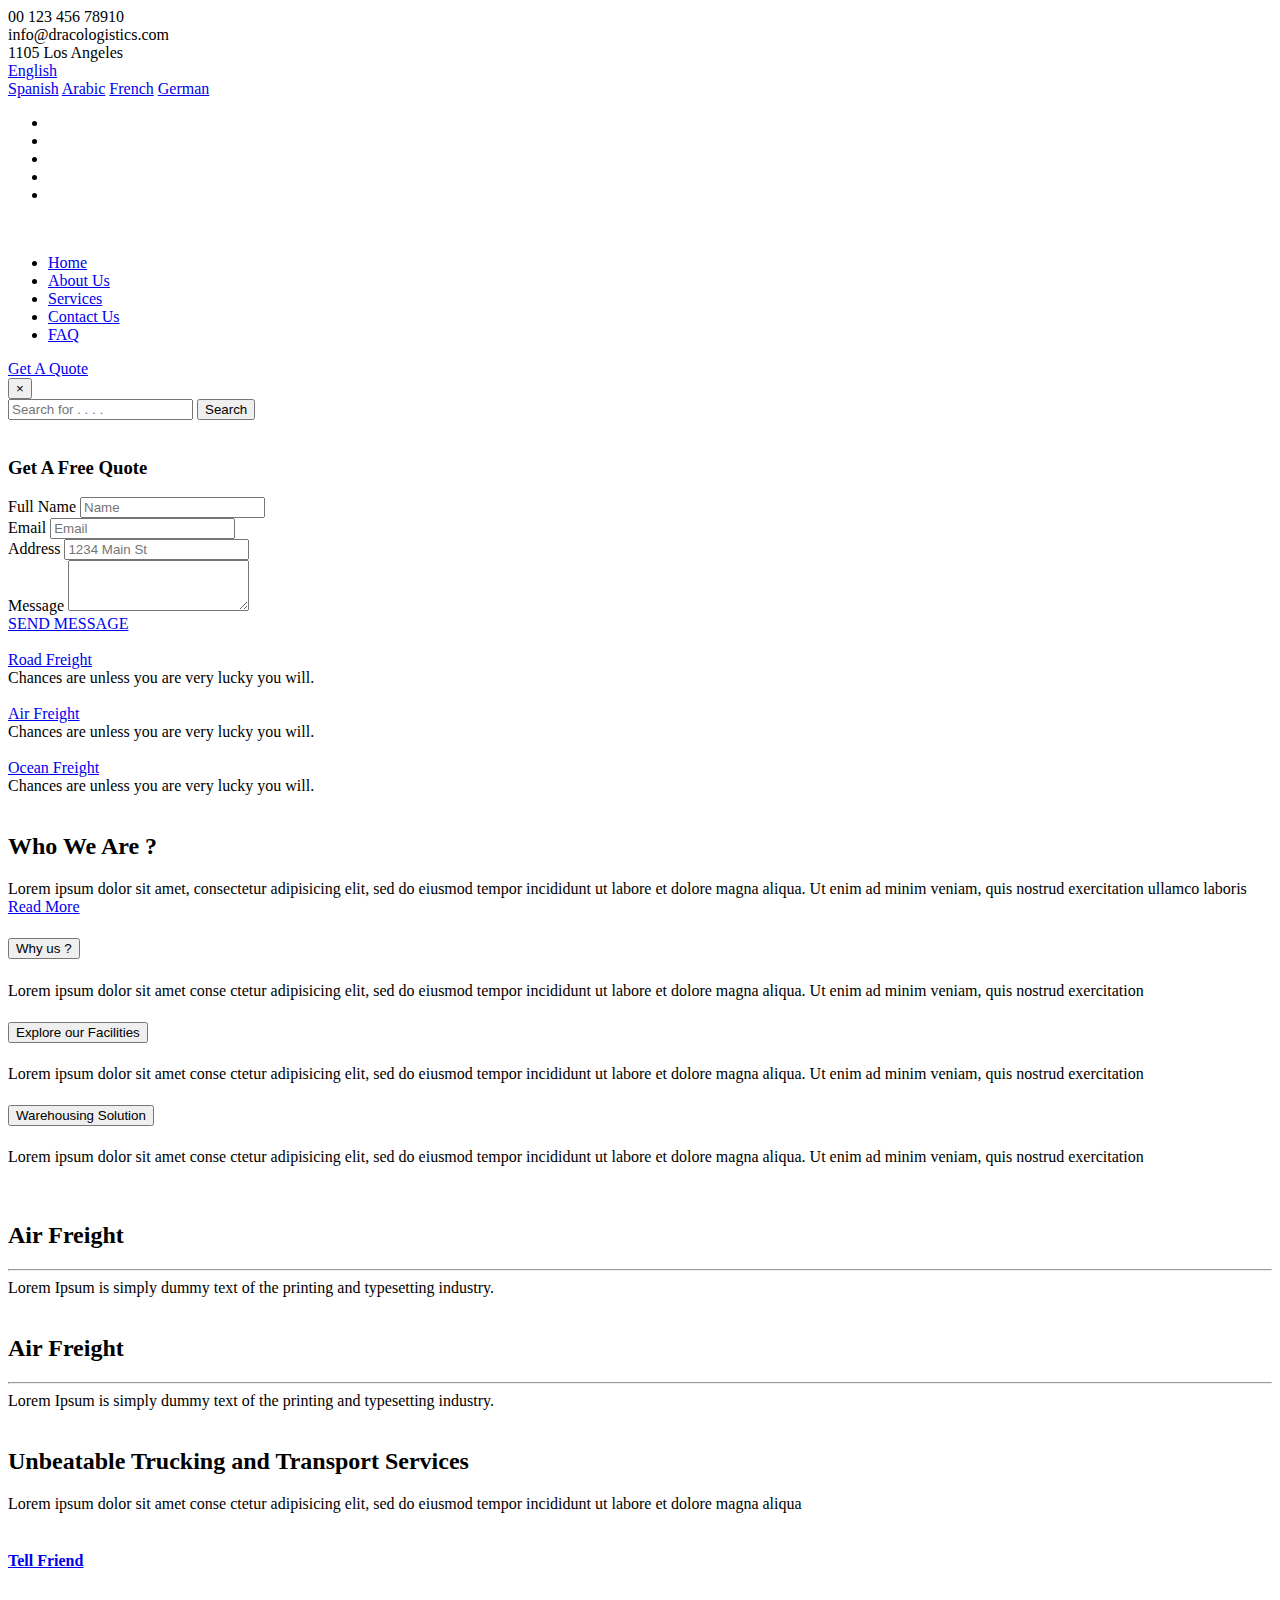
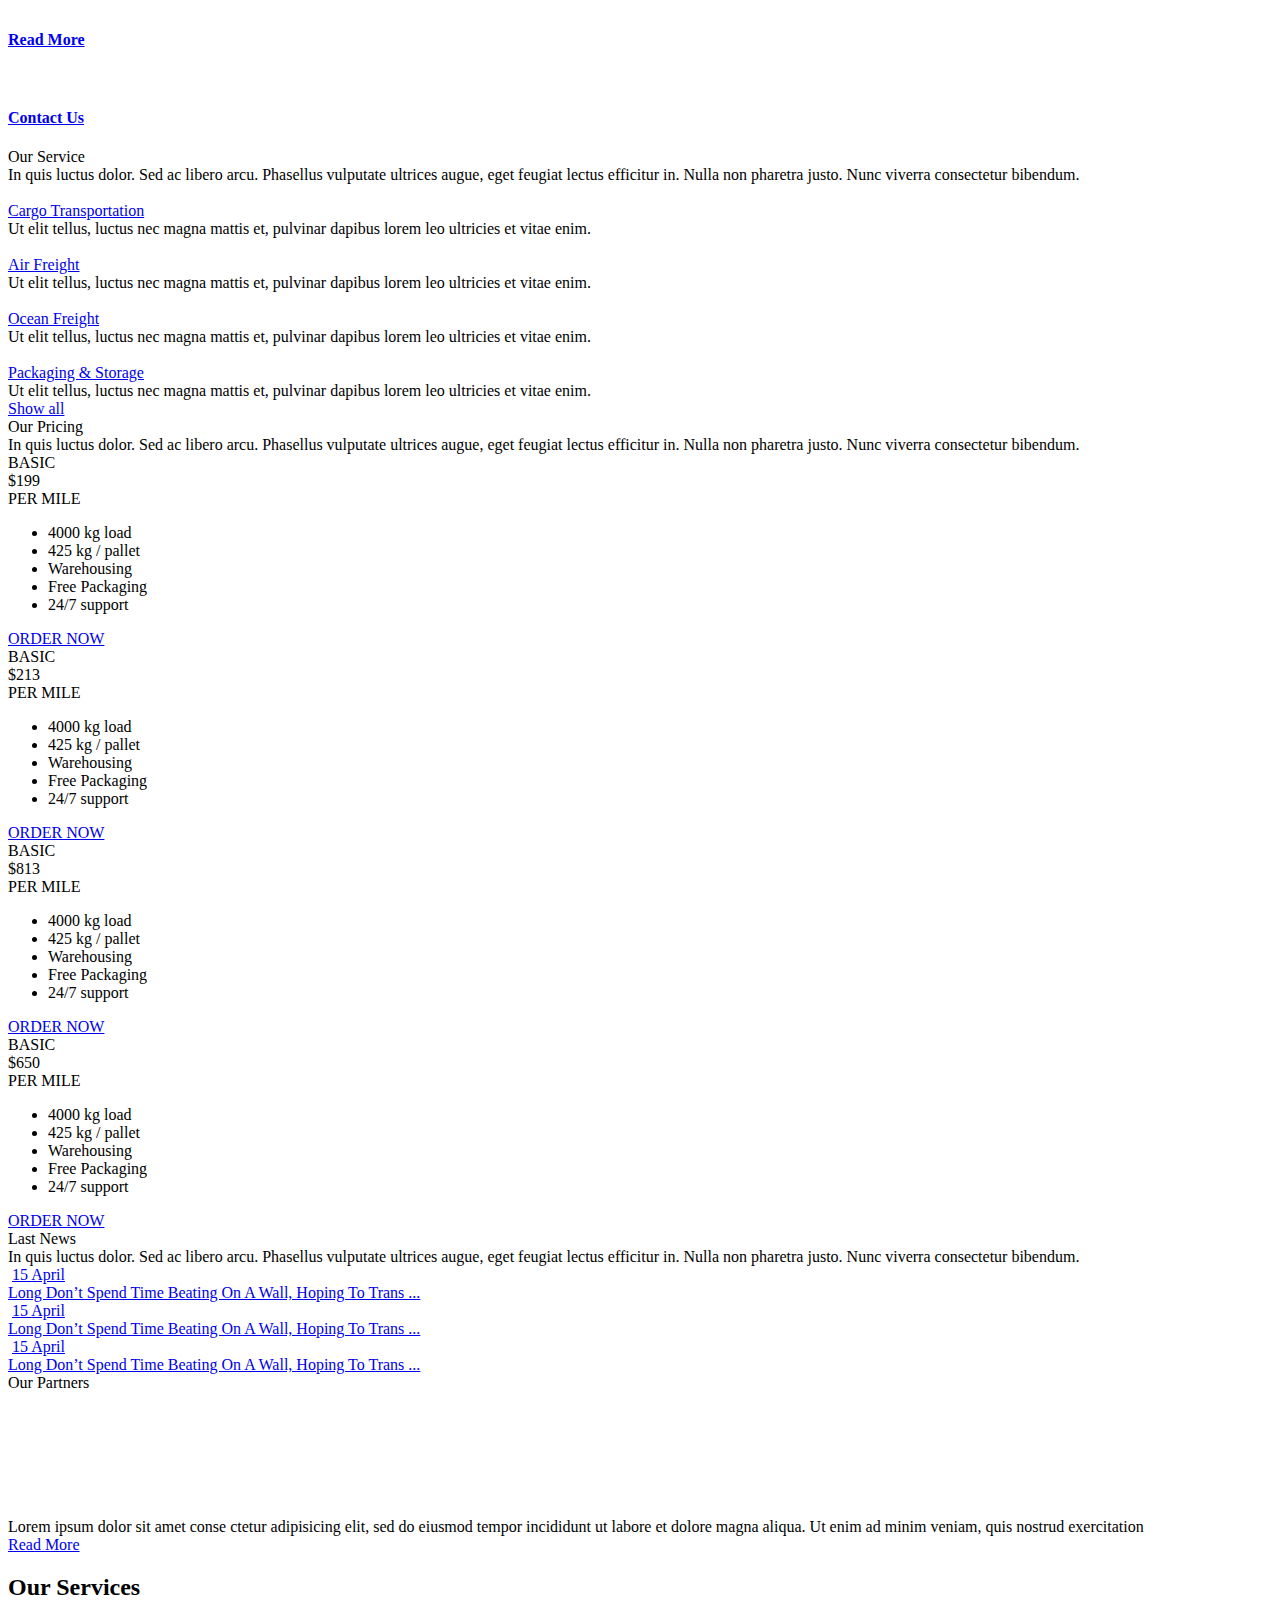
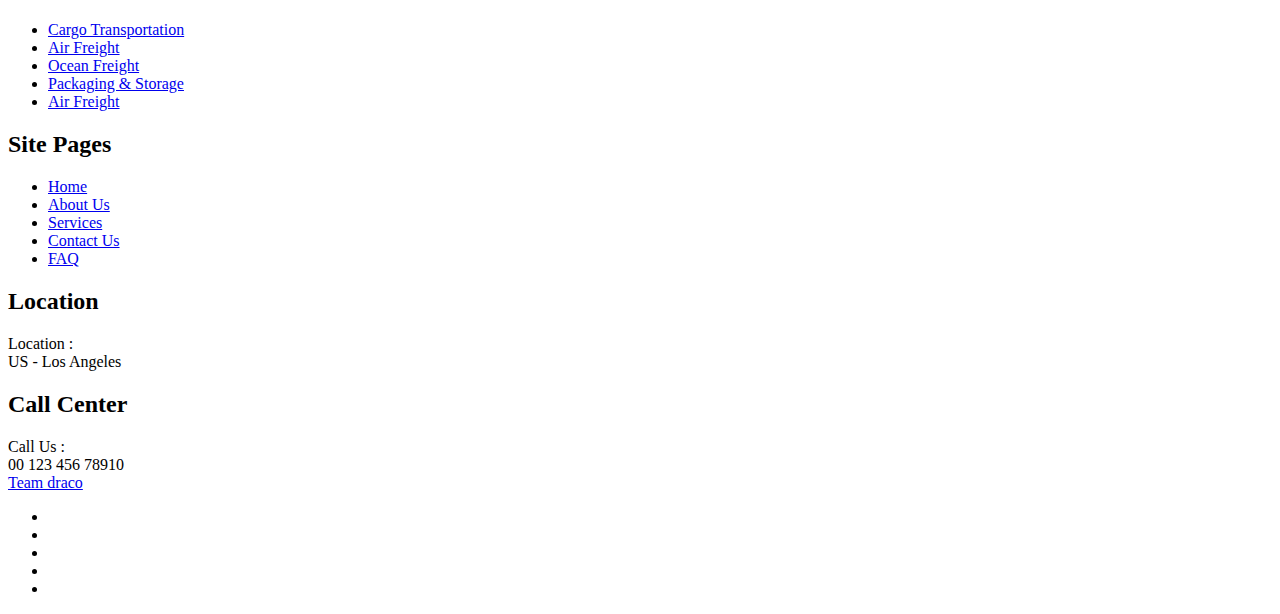
==== index.html @ bce134ae "Update index.html" ====
<!DOCTYPE html>
<html lang="en-US">


<head>
    <title>DRACO Logistics- Transportation and Logistics</title>
    <meta name="author" content="DRACO-Theme">
    <meta name="robots" content="index follow">
    <meta name="googlebot" content="index follow">
    <meta http-equiv="content-type" content="text/html; charset=utf-8">
    <meta name="keywords" content="cargo, clean, contractor, corporate, freight, industry, localization, logistics, modern, shipment, transport, transportation, truck, trucking">
    <meta name="description" content="Transportation and Logistics Responsive HTML5 Template">
    <meta name="viewport" content="width=device-width, initial-scale=1.0">
    <!-- google fonts -->
    <link href="https://fonts.googleapis.com/css?family=Open+Sans:400,600,800%7CPoppins:300i,300,400,500,600,700,400i,500%7CDancing+Script:700%7CDancing+Script:700%7CGreat+Vibes:400%7CPoppins:400%7CDosis:800%7CRaleway:400,700,800&amp;subset=latin-ext" rel="stylesheet">
    <!-- animate -->
    <link rel="stylesheet" href="assets/css/animate.css" />
    <!-- owl Carousel assets -->
    <link href="assets/css/owl.carousel.css" rel="stylesheet">
    <link href="assets/css/owl.theme.css" rel="stylesheet">
    <!-- bootstrap -->
    <link rel="stylesheet" href="assets/css/bootstrap.min.css">
    <!-- hover anmation -->
    <link rel="stylesheet" href="assets/css/hover-min.css">
    <!-- flag icon -->
    <link rel="stylesheet" href="assets/css/flag-icon.min.css">
    <!-- main style -->
    <link rel="stylesheet" href="assets/css/style.css">
    <!-- elegant icon -->
    <link rel="stylesheet" href="assets/css/elegant_icon.css">
    <!-- fontawesome  -->
    <link rel="stylesheet" href="assets/fonts/font-awesome/css/font-awesome.min.css">
    <!-- REVOLUTION STYLE SHEETS -->
    <link rel="stylesheet" type="text/css" href="assets/rslider/fonts/pe-icon-7-stroke/css/pe-icon-7-stroke.css">
    <link rel="stylesheet" type="text/css" href="assets/rslider/fonts/font-awesome/css/font-awesome.css">
    <link rel="stylesheet" type="text/css" href="assets/rslider/css/settings.css">
</head>

<body>
    <header>
        <div id="fixed-header-dark" class="header-output fixed-header">
            <div class="header-output">
                <div class="container header-in">

                    <!-- Up Head -->
                    <div class="up-head d-none d-lg-block">
                        <div class="row">
                            <div class="col-xl-8 col-lg-12">
                                <div class="row">
                                    <div class="col-md-4"><i class="fa fa-phone margin-right-10px"></i> 00 123 456 78910</div>
                                    <div class="col-md-4"><i class="fa fa-envelope-o margin-right-10px"></i> info@dracologistics.com</div>
                                    <div class="col-md-4"><i class="fa fa-map-marker margin-right-10px"></i> 1105 Los Angeles</div>
                                </div>
                            </div>
                            <div class="col-xl-4 d-none d-xl-block">
                                <div class="row">
                                    <div class="col-lg-6">
                                        <!-- lang dropdown -->
                                        <div class="dropdown show">
                                            <a class="dropdown-toggle text-white text-uppercase" href="#" role="button" id="dropdownMenuLink" data-toggle="dropdown" aria-haspopup="true" aria-expanded="false">
                                <span class="flag-icon flag-icon-us margin-right-8px"></span> English
                              </a>

                                            <div class="dropdown-menu text-small text-uppercase" aria-labelledby="dropdownMenuLink">
                                                <a class="dropdown-item" href="#"><span class="flag-icon flag-icon-es margin-right-8px"></span> Spanish</a>
                                                <a class="dropdown-item" href="#"><span class="flag-icon flag-icon-mr margin-right-8px"></span> Arabic</a>
                                                <a class="dropdown-item" href="#"><span class="flag-icon flag-icon-fr margin-right-8px"></span> French</a>
                                                <a class="dropdown-item" href="#"><span class="flag-icon flag-icon-de margin-right-8px"></span> German</a>
                                            </div>
                                        </div>
                                        <!-- // lang dropdown -->

                                    </div>

                                    <div class="col-lg-6">
                                        <!--  Social -->
                                        <ul class="social-media list-inline text-right margin-0px text-white">
                                            <li class="list-inline-item"><a class="facebook" href="#"><i class="fa fa-facebook" aria-hidden="true"></i></a></li>
                                            <li class="list-inline-item"><a class="youtube" href="#"><i class="fa fa-youtube-play" aria-hidden="true"></i></a></li>
                                            <li class="list-inline-item"><a class="linkedin" href="#"><i class="fa fa-linkedin" aria-hidden="true"></i></a></li>
                                            <li class="list-inline-item"><a class="google" href="#"><i class="fa fa-google-plus" aria-hidden="true"></i></a></li>
                                            <li class="list-inline-item"><a class="twitter" href="#"><i class="fa fa-twitter" aria-hidden="true"></i></a></li>
                                            
                                        </ul>
                                        <!-- // Social -->
                                    </div>
                                </div>
                            </div>
                        </div>
                    </div>
                    <!-- // Up Head -->

                    <div class="position-relative">
                        <div class="row">
                            <div class="col-lg-3 col-md-12">
                                <a id="logo" href="index.html" class="d-inline-block margin-tb-15px"><img src="assets/img/logo.png" alt=""></a>
                                <a class="mobile-toggle padding-15px background-second-color border-radius-3" href="#"><i class="fa fa-bars"></i></a>
                            </div>
                            <div class="col-lg-7 col-md-12 position-inherit">
                                <ul id="menu-main" class="nav-menu float-xl-left text-lg-center link-padding-tb-25px white-link dropdown-dark ">
                                    <li><a href="index.html">Home</a>
                                        
                                    </li>
                                    <li ><a href="page-about-us.html">About Us</a>
                                        
                                    </li>
                                    <li><a href="service-single.html">Services</a>
                                        
                                    </li>
                                    <li ><a href="page-contact-us.html">Contact Us</a>
                                        
                                    </li>
                                    <li><a href="page-faqs.html">FAQ</a>
                        
                                    </li>

                                </ul>



                                
                                <div class="d-none d-xl-block search-link pull-right model-link margin-top-15px">
                                    <a id="search-header" class="model-link margin-right-0px text-white opacity-hover-8" href="#search">
                                    <i class="fa fa-search"></i>
                                </a>
                                </div>

                            </div>
                            <div class="col-lg-2 col-md-12  d-none d-lg-block">
                                <a data-toggle="modal" data-target=".bd-example-modal-lg" href="#" class="btn btn-sm border-radius-30 margin-tb-20px text-white  background-main-color  box-shadow float-right padding-lr-20px margin-left-30px d-block">
                          <i class="fa fa-envelope-o margin-right-10px"></i>  Get A Quote
                        </a>
                            </div>
                        </div>
                    </div>
                </div>
            </div>
        </div>
    </header>
    <!-- // Header  -->



    <!-- Search  -->
    <div id="search">
        <button type="button" class="close">×</button>
        <form class="clearfix d-block">
            <input type="search" value="" placeholder="Search for . . . ." />
            <button type="submit" class="btn btn-primary">Search</button>
        </form>
    </div>
    <!-- // Search  -->


    <!-- Get A Quote  -->
    <div class="modal contact-modal fade bd-example-modal-lg" tabindex="-1" role="dialog" aria-hidden="true">
        <div class="modal-dialog modal-lg">
            <div class="modal-content margin-top-150px background-second-color">
                <div class="row no-gutters">
                    <div class="col-lg-5">
                        <img src="assets/img/contact-img.jpg" alt="">
                    </div>
                    <div class="col-lg-7">
                        <div class="padding-30px">
                            <h3 class="padding-bottom-15px">Get A Free Quote</h3>
                            <form>
                                <div class="form-row">
                                    <div class="form-group col-md-6">
                                        <label>Full Name</label>
                                        <input type="text" class="form-control" id="inputName4" placeholder="Name">
                                    </div>
                                    <div class="form-group col-md-6">
                                        <label>Email</label>
                                        <input type="email" class="form-control" id="inputEmail4" placeholder="Email">
                                    </div>
                                </div>
                                <div class="form-group">
                                    <label>Address</label>
                                    <input type="text" class="form-control" id="inputAddress" placeholder="1234 Main St">
                                </div>
                                <div class="form-group">
                                    <label>Message</label>
                                    <textarea class="form-control" id="exampleFormControlTextarea1" rows="3"></textarea>
                                </div>
                                <a href="#" class="btn-sm btn-lg btn-block background-dark text-white text-center  text-uppercase rounded-0 padding-15px">SEND MESSAGE</a>
                            </form>
                        </div>
                    </div>
                </div>
            </div>
        </div>
    </div>
    <!-- // Get A Quote  -->

    <div id="rev_slider_3_1_wrapper" class="rev_slider_wrapper fullwidthbanner-container" data-alias="nile-logistics-1" data-source="gallery" style="margin:0px auto;background:transparent;padding:0px;margin-top:0px;margin-bottom:0px;">
        <!-- START REVOLUTION SLIDER 5.4.8 fullwidth mode -->
        <div id="rev_slider_3_1" class="rev_slider fullwidthabanner" style="display:none;" data-version="5.4.8">
            <ul>
                <!-- SLIDE  -->
                <li data-index="rs-3" data-transition="fade" data-slotamount="default" data-hideafterloop="0" data-hideslideonmobile="off" data-easein="default" data-easeout="default" data-masterspeed="300" data-rotate="0" data-saveperformance="off" data-title="Slide" data-param1="" data-param2="" data-param3="" data-param4="" data-param5="" data-param6="" data-param7="" data-param8="" data-param9="" data-param10="" data-description="">
                    <!-- MAIN IMAGE -->
                    <img src="assets/rslider/assets/5ec5e-slider-1.jpg" alt="" data-bgposition="center center" data-bgfit="cover" data-bgrepeat="no-repeat" class="rev-slidebg" data-no-retina>
                    <!-- LAYERS -->

                    <!-- LAYER NR. 1 -->
                    <div class="tp-caption   tp-resizeme" id="slide-3-layer-1" data-x="['left','left','left','center']" data-hoffset="['0','41','45','0']" data-y="['middle','middle','middle','middle']" data-voffset="['-111','-143','-186','-36']" data-width="461" data-height="173" data-whitespace="nowrap" data-type="text" data-responsive_offset="on" data-frames='[{"delay":10,"speed":1140,"frame":"0","from":"y:50px;opacity:0;","to":"o:1;","ease":"Power3.easeInOut"},{"delay":"wait","speed":300,"frame":"999","to":"opacity:0;","ease":"Power3.easeInOut"}]' data-textAlign="['inherit','inherit','inherit','center']" data-paddingtop="[0,0,0,0]" data-paddingright="[0,0,0,0]" data-paddingbottom="[0,0,0,0]" data-paddingleft="[0,0,0,0]" style="z-index: 5; min-width: 461px; max-width: 461px; max-width: 173px; max-width: 173px; white-space: nowrap; font-size: 50px; line-height: 59px; font-weight: 400; color: #ffffff; letter-spacing: -4px;font-family:Poppins;">Making<br> Transportation
                        <br> Fast & Savw </div>

                    <!-- LAYER NR. 2 -->
                    <div class="tp-caption rev-btn " id="slide-3-layer-2" data-x="['left','left','left','center']" data-hoffset="['0','41','45','0']" data-y="['top','top','top','top']" data-voffset="['453','372','435','471']" data-width="none" data-height="none" data-whitespace="nowrap" data-type="button" data-responsive_offset="on" data-responsive="off" data-frames='[{"delay":640,"speed":1120,"frame":"0","from":"y:50px;opacity:0;","to":"o:1;","ease":"Power3.easeInOut"},{"delay":"wait","speed":300,"frame":"999","to":"opacity:0;","ease":"Power3.easeInOut"},{"frame":"hover","speed":"0","ease":"Linear.easeNone","to":"o:1;rX:0;rY:0;rZ:0;z:0;","style":"c:rgb(255,255,255);bg:transparent;bc:rgb(255,255,255);"}]' data-textAlign="['inherit','inherit','inherit','inherit']" data-paddingtop="[12,12,12,12]" data-paddingright="[35,35,35,35]" data-paddingbottom="[12,12,12,12]" data-paddingleft="[35,35,35,35]" style="z-index: 6; white-space: nowrap; font-size: 14px; line-height: 17px; font-weight: 500; color: rgba(255,255,255,1); letter-spacing: 0px;font-family:Poppins;background-color:rgb(246, 185, 59);border-color:rgb(246, 185, 59);border-style:solid;border-width:2px 2px 2px 2px;border-radius:30px 30px 30px 30px;outline:none;box-shadow:none;box-sizing:border-box;-moz-box-sizing:border-box;-webkit-box-sizing:border-box;cursor:pointer;">Contact Us </div>
                </li>
                <!-- SLIDE  -->
                <li data-index="rs-4" data-transition="fade" data-slotamount="default" data-hideafterloop="0" data-hideslideonmobile="off" data-easein="default" data-easeout="default" data-masterspeed="300" data-rotate="0" data-saveperformance="off" data-title="Slide" data-param1="" data-param2="" data-param3="" data-param4="" data-param5="" data-param6="" data-param7="" data-param8="" data-param9="" data-param10="" data-description="">
                    <!-- MAIN IMAGE -->
                    <img src="assets/rslider/assets/c92f5-slider-2.jpg" alt="" data-bgposition="center center" data-bgfit="cover" data-bgrepeat="no-repeat" class="rev-slidebg" data-no-retina>
                    <!-- LAYERS -->

                    <!-- LAYER NR. 3 -->
                    <div class="tp-caption   tp-resizeme" id="slide-4-layer-1" data-x="['left','left','left','center']" data-hoffset="['0','41','45','0']" data-y="['middle','middle','middle','middle']" data-voffset="['-111','-143','-186','-36']" data-width="461" data-height="173" data-whitespace="nowrap" data-type="text" data-responsive_offset="on" data-frames='[{"delay":10,"speed":1140,"frame":"0","from":"y:50px;opacity:0;","to":"o:1;","ease":"Power3.easeInOut"},{"delay":"wait","speed":300,"frame":"999","to":"opacity:0;","ease":"Power3.easeInOut"}]' data-textAlign="['inherit','inherit','inherit','center']" data-paddingtop="[0,0,0,0]" data-paddingright="[0,0,0,0]" data-paddingbottom="[0,0,0,0]" data-paddingleft="[0,0,0,0]" style="z-index: 5; min-width: 461px; max-width: 461px; max-width: 173px; max-width: 173px; white-space: nowrap; font-size: 50px; line-height: 59px; font-weight: 400; color: #ffffff; letter-spacing: -4px;font-family:Poppins;">Making<br> Transportation
                        <br> Fast & Savw </div>

                    <!-- LAYER NR. 4 -->
                    <div class="tp-caption rev-btn " id="slide-4-layer-2" data-x="['left','left','left','center']" data-hoffset="['0','41','45','0']" data-y="['top','top','top','top']" data-voffset="['453','372','435','471']" data-width="none" data-height="none" data-whitespace="nowrap" data-type="button" data-responsive_offset="on" data-responsive="off" data-frames='[{"delay":640,"speed":1120,"frame":"0","from":"y:50px;opacity:0;","to":"o:1;","ease":"Power3.easeInOut"},{"delay":"wait","speed":300,"frame":"999","to":"opacity:0;","ease":"Power3.easeInOut"},{"frame":"hover","speed":"0","ease":"Linear.easeNone","to":"o:1;rX:0;rY:0;rZ:0;z:0;","style":"c:rgb(255,255,255);bg:transparent;bc:rgb(255,255,255);"}]' data-textAlign="['inherit','inherit','inherit','inherit']" data-paddingtop="[12,12,12,12]" data-paddingright="[35,35,35,35]" data-paddingbottom="[12,12,12,12]" data-paddingleft="[35,35,35,35]" style="z-index: 6; white-space: nowrap; font-size: 14px; line-height: 17px; font-weight: 500; color: rgba(255,255,255,1); letter-spacing: 0px;font-family:Poppins;background-color:rgb(246, 185, 59);border-color:rgb(246, 185, 59);border-style:solid;border-width:2px 2px 2px 2px;border-radius:30px 30px 30px 30px;outline:none;box-shadow:none;box-sizing:border-box;-moz-box-sizing:border-box;-webkit-box-sizing:border-box;cursor:pointer;">Contact Us </div>
                </li>
            </ul>
            <div class="tp-bannertimer tp-bottom" style="visibility: hidden !important;"></div>
        </div>
    </div>
    <!-- END REVOLUTION SLIDER -->

    <div class="service-section-1 container">
        <div class="row">
            <div class="col-md-4">
                <div class="service layout-1">
                    <div class="clearfix">
                        <div class="icon"><img src="assets/icons/service-light-1.png" alt=""></div>
                        <a href="#" class="title">Road Freight</a>
                    </div>
                    <div class="dis clearfix">
                        Chances are unless you are very lucky you will.
                    </div>
                </div>
            </div>
            <div class="col-md-4">
                <div class="service layout-1">
                    <div class="clearfix">
                        <div class="icon"><img src="assets/icons/service-light-2.png" alt=""></div>
                        <a href="#" class="title">Air Freight</a>
                    </div>
                    <div class="dis clearfix">
                        Chances are unless you are very lucky you will.
                    </div>
                </div>
            </div>
            <div class="col-md-4">
                <div class="service layout-1">
                    <div class="clearfix">
                        <div class="icon"><img src="assets/icons/service-light-3.png" alt=""></div>
                        <a href="#" class="title">Ocean Freight</a>
                    </div>
                    <div class="dis clearfix">
                        Chances are unless you are very lucky you will.
                    </div>
                </div>
            </div>
        </div>
    </div>


    <!--============= About Us =============-->
    <div class="nile-about-section">
        <div class="container">
            <div class="row">
                <div class="col-lg-6">

                    <div class="section-title-right text-main-color clearfix">
                        <div class="icon"><img src="assets/icons/title-icon-1.png" alt=""></div>
                        <h2 class="title-text">Who We Are ?</h2>
                    </div>
                    <div class="about-text margin-tb-25px">Lorem ipsum dolor sit amet, consectetur adipisicing elit, sed do eiusmod tempor incididunt ut labore et dolore magna aliqua. Ut enim ad minim veniam, quis nostrud exercitation ullamco laboris</div>
                    <a href="#" class="nile-bottom sm">Read More</a>


                    <div id="accordion" class="nile-accordion margin-top-80px sm-mb-45px">
                        <div class="card">
                            <div class="card-header" id="headingOne">
                                <h5 class="mb-0">
                                    <button class="btn btn-block btn-link active" data-toggle="collapse" data-target="#collapseOne" aria-expanded="true" aria-controls="collapseOne"><i class="fa fa-info-circle"></i> Why us ?</button>
                                </h5>
                            </div>

                            <div id="collapseOne" class="collapse show" aria-labelledby="headingOne" data-parent="#accordion">
                                <div class="card-body">
                                    Lorem ipsum dolor sit amet conse ctetur adipisicing elit, sed do eiusmod tempor incididunt ut labore et dolore magna aliqua. Ut enim ad minim veniam, quis nostrud exercitation </div>
                            </div>
                        </div>
                        <div class="card">
                            <div class="card-header" id="headingTwo">
                                <h5 class="mb-0">
                                    <button class="btn btn-block btn-link collapsed" data-toggle="collapse" data-target="#collapseTwo" aria-expanded="false" aria-controls="collapseTwo"><i class="fa fa-truck"></i> Explore our Facilities</button>
                                </h5>
                            </div>
                            <div id="collapseTwo" class="collapse" aria-labelledby="headingTwo" data-parent="#accordion">
                                <div class="card-body">
                                    Lorem ipsum dolor sit amet conse ctetur adipisicing elit, sed do eiusmod tempor incididunt ut labore et dolore magna aliqua. Ut enim ad minim veniam, quis nostrud exercitation </div>
                            </div>
                        </div>
                        <div class="card">
                            <div class="card-header" id="headingThree">
                                <h5 class="mb-0">
                                    <button class="btn btn-block btn-link collapsed" data-toggle="collapse" data-target="#collapseThree" aria-expanded="false" aria-controls="collapseThree"><i class="fa fa-plane"></i> Warehousing Solution</button>
                                </h5>
                            </div>
                            <div id="collapseThree" class="collapse" aria-labelledby="headingThree" data-parent="#accordion">
                                <div class="card-body">
                                    Lorem ipsum dolor sit amet conse ctetur adipisicing elit, sed do eiusmod tempor incididunt ut labore et dolore magna aliqua. Ut enim ad minim veniam, quis nostrud exercitation </div>
                            </div>
                        </div>
                    </div>



                </div>
                <div class="col-lg-6">

                    <div class="row">
                        <div class="col-sm-6">
                            <a href="#"><img src="assets/img/cart-2.jpg" alt=""></a>
                        </div>
                        <div class="col-sm-6">
                            <div class="cart-service background-main-color">
                                <div class="icon"><img src="assets/icons/service-light-2.png" alt=""></div>
                                <h2>Air Freight</h2>
                                <hr>
                                <div class="text">Lorem Ipsum is simply dummy text of the printing and typesetting industry. </div>
                            </div>
                        </div>
                        <div class="col-sm-6">
                            <div class="cart-service background-main-color">
                                <div class="icon"><img src="assets/icons/service-light-3.png" alt=""></div>
                                <h2>Air Freight</h2>
                                <hr>
                                <div class="text">Lorem Ipsum is simply dummy text of the printing and typesetting industry. </div>
                            </div>
                        </div>
                        <div class="col-sm-6">
                            <a href="#"><img src="assets/img/cart-1.jpg" alt=""></a>
                        </div>
                    </div>

                </div>
            </div>
        </div>
    </div>
    <!--============= //About Us =============-->



    <div class="call-action ba-1">
        <div class="container">
            <div class="row">
                <div class="col-lg-7 padding-tb-15px">
                    <h2>Unbeatable Trucking and Transport Services</h2>
                    <div class="text">Lorem ipsum dolor sit amet conse ctetur adipisicing elit, sed do eiusmod tempor incididunt ut labore et dolore magna aliqua</div>
                </div>
                <div class="col-lg-5">
                    <div class="row">
                        <div class="col-lg-4 col-md-4 sm-mb-45px">
                            <a href="#" class="action-bottom layout-1">
								<img src="assets/icons/small-icon-1.png" alt=""> 
								<h4>Tell Friend</h4>
							</a>
                        </div>
                        <div class="col-lg-4 col-md-4 sm-mb-45px">
                            <a href="#" class="action-bottom layout-1">
								<img src="assets/icons/small-icon-2.png" alt=""> 
								<h4>Read More</h4>
							</a>
                        </div>
                        <div class="col-lg-4 col-md-4">
                            <a href="#" class="action-bottom layout-1">
								<img src="assets/icons/small-icon-3.png" alt=""> 
								<h4>Contact Us</h4>
							</a>
                        </div>
                    </div>
                </div>
            </div>
        </div>
    </div>


    <div class="section padding-tb-100px section-ba-1">
        <div class="container">
            <!-- Title -->
            <div class="section-title margin-bottom-40px">
                <div class="row justify-content-center">
                    <div class="col-lg-7">
                        <div class="icon text-main-color"><i class="fa fa-truck"></i></div>
                        <div class="h2">Our Service</div>
                        <div class="des">In quis luctus dolor. Sed ac libero arcu. Phasellus vulputate ultrices augue, eget feugiat lectus efficitur in. Nulla non pharetra justo. Nunc viverra consectetur bibendum. </div>
                    </div>
                </div>
            </div>
            <!-- // End Title -->

            <div class="row">

                <div class="col-lg-3 col-md-6">
                    <div class="service-icon-box">
                        <div class="icon"><img src="assets/icons/service-dark-1.png" alt=""></div>
                        <a href="#" class="title h2">Cargo Transportation</a>
                        <div class="des">Ut elit tellus, luctus nec magna mattis et, pulvinar dapibus lorem leo ultricies et vitae enim.</div>
                    </div>
                </div>


                <div class="col-lg-3 col-md-6">
                    <div class="service-icon-box">
                        <div class="icon"><img src="assets/icons/service-dark-2.png" alt=""></div>
                        <a href="#" class="title h2">Air Freight</a>
                        <div class="des">Ut elit tellus, luctus nec magna mattis et, pulvinar dapibus lorem leo ultricies et vitae enim.</div>
                    </div>
                </div>


                <div class="col-lg-3 col-md-6">
                    <div class="service-icon-box">
                        <div class="icon"><img src="assets/icons/service-dark-3.png" alt=""></div>
                        <a href="#" class="title h2">Ocean Freight</a>
                        <div class="des">Ut elit tellus, luctus nec magna mattis et, pulvinar dapibus lorem leo ultricies et vitae enim.</div>
                    </div>
                </div>


                <div class="col-lg-3 col-md-6">
                    <div class="service-icon-box">
                        <div class="icon"><img src="assets/icons/service-dark-4.png" alt=""></div>
                        <a href="#" class="title h2">Packaging & Storage</a>
                        <div class="des">Ut elit tellus, luctus nec magna mattis et, pulvinar dapibus lorem leo ultricies et vitae enim.</div>
                    </div>
                </div>
            </div>


            <div class="text-center">
                <a href="#" class="nile-bottom md">Show all <i class="fa fa-arrow-right"></i> </a>
            </div>

        </div>
    </div>


    <div class="section padding-tb-100px section-ba-2">
        <div class="container">
            <!-- Title -->
            <div class="section-title margin-bottom-40px">
                <div class="row justify-content-center">
                    <div class="col-lg-7">
                        <div class="icon text-main-color"><i class="fa fa-money"></i></div>
                        <div class="h2">Our Pricing</div>
                        <div class="des">In quis luctus dolor. Sed ac libero arcu. Phasellus vulputate ultrices augue, eget feugiat lectus efficitur in. Nulla non pharetra justo. Nunc viverra consectetur bibendum. </div>
                    </div>
                </div>
            </div>
            <!-- // End Title -->

            <div class="row">

                <!-- item -->
                <div class="col-lg-3 col-md-6">
                    <div class="price-table">
                        <div class="title main-color">BASIC</div>
                        <div class="price"><span>$</span>199</div>
                        <div class="per-mile">PER MILE</div>
                        <ul class="elements">
                            <li>4000 kg load</li>
                            <li>425 kg / pallet </li>
                            <li>Warehousing</li>
                            <li>Free Packaging </li>
                            <li>24/7 support</li>
                        </ul>
                        <div class="padding-25px">
                            <a href="#" class="nile-bottom sm-block">ORDER NOW</a>
                        </div>
                    </div>
                </div>
                <!-- // end item -->

                <!-- item -->
                <div class="col-lg-3 col-md-6">
                    <div class="price-table">
                        <div class="title main-color">BASIC</div>
                        <div class="price"><span>$</span>213</div>
                        <div class="per-mile">PER MILE</div>
                        <ul class="elements">
                            <li>4000 kg load</li>
                            <li>425 kg / pallet </li>
                            <li>Warehousing</li>
                            <li>Free Packaging </li>
                            <li>24/7 support</li>
                        </ul>
                        <div class="padding-25px">
                            <a href="#" class="nile-bottom sm-block">ORDER NOW</a>
                        </div>
                    </div>
                </div>
                <!-- // end item -->




                <!-- item -->
                <div class="col-lg-3 col-md-6">
                    <div class="price-table active">
                        <div class="title main-color">BASIC</div>
                        <div class="price"><span>$</span>813</div>
                        <div class="per-mile">PER MILE</div>
                        <ul class="elements">
                            <li>4000 kg load</li>
                            <li>425 kg / pallet </li>
                            <li>Warehousing</li>
                            <li>Free Packaging </li>
                            <li>24/7 support</li>
                        </ul>
                        <div class="padding-25px">
                            <a href="#" class="nile-bottom sm-block">ORDER NOW</a>
                        </div>
                    </div>
                </div>
                <!-- // end item -->



                <!-- item -->
                <div class="col-lg-3 col-md-6">
                    <div class="price-table">
                        <div class="title main-color">BASIC</div>
                        <div class="price"><span>$</span>650</div>
                        <div class="per-mile">PER MILE</div>
                        <ul class="elements">
                            <li>4000 kg load</li>
                            <li>425 kg / pallet </li>
                            <li>Warehousing</li>
                            <li>Free Packaging </li>
                            <li>24/7 support</li>
                        </ul>
                        <div class="padding-25px">
                            <a href="#" class="nile-bottom sm-block">ORDER NOW</a>
                        </div>
                    </div>
                </div>
                <!-- // end item -->

            </div>

        </div>
    </div>





    <div class="section padding-tb-100px section-ba-3">
        <div class="container">
            <!-- Title -->
            <div class="section-title margin-bottom-40px">
                <div class="row justify-content-center">
                    <div class="col-lg-7">
                        <div class="icon text-main-color"><i class="fa fa-bookmark-o"></i></div>
                        <div class="h2">Last News</div>
                        <div class="des">In quis luctus dolor. Sed ac libero arcu. Phasellus vulputate ultrices augue, eget feugiat lectus efficitur in. Nulla non pharetra justo. Nunc viverra consectetur bibendum. </div>
                    </div>
                </div>
            </div>
            <!-- // End Title -->

            <div class="row">

                <div class="col-lg-4 col-md-6 sm-mb-35px">
                    <div class="blog-item">
                        <div class="img">
                            <a href="#"><img src="assets/img/blog-grid-1.jpg" alt=""></a>
                            <a href="#" class="date">
								<span class="day">15</span>
								<span class="month">April</span>
							</a>
                        </div>
                        <a href="#" class="title">Long Don’t Spend Time Beating On A Wall, Hoping To Trans ...</a>
                    </div>
                </div>


                <div class="col-lg-4 col-md-6 sm-mb-35px">
                    <div class="blog-item">
                        <div class="img">
                            <a href="#"><img src="assets/img/blog-grid-2.jpg" alt=""></a>
                            <a href="#" class="date">
								<span class="day">15</span>
								<span class="month">April</span>
							</a>
                        </div>
                        <a href="#" class="title">Long Don’t Spend Time Beating On A Wall, Hoping To Trans ...</a>
                    </div>
                </div>


                <div class="col-lg-4 col-md-6 sm-mb-35px">
                    <div class="blog-item">
                        <div class="img">
                            <a href="#"><img src="assets/img/blog-grid-3.jpg" alt=""></a>
                            <a href="#" class="date">
								<span class="day">15</span>
								<span class="month">April</span>
							</a>
                        </div>
                        <a href="#" class="title">Long Don’t Spend Time Beating On A Wall, Hoping To Trans ...</a>
                    </div>
                </div>

            </div>

        </div>
    </div>
    <div class="partners">
        <div class="nile-about-section">
            <div class="container">
                <!-- Title -->
                <div class="section-title margin-bottom-40px">
                    <div class="row justify-content-center">
                        <div class="col-lg-7">
                            <div class="h2">Our Partners</div>
                        </div>
                    </div>
                </div>
                <!-- // End Title -->


                <div class="row">

                    <!-- partners item -->
                    <div class="col-lg-2 col-md-3 col-sm-6">
                        <div class="partners-item margin-tb-15px text-center">
                            <img src="assets/img/partners-1.jpg" alt="">
                        </div>
                    </div>
                    <!--//  partners item -->


                    <!-- partners item -->
                    <div class="col-lg-2 col-md-3 col-sm-6">
                        <div class="partners-item margin-tb-15px text-center">
                            <img src="assets/img/partners-2.jpg" alt="">
                        </div>
                    </div>
                    <!--//  partners item -->


                    <!-- partners item -->
                    <div class="col-lg-2 col-md-3 col-sm-6">
                        <div class="partners-item margin-tb-15px text-center">
                            <img src="assets/img/partners-3.jpg" alt="">
                        </div>
                    </div>
                    <!--//  partners item -->


                    <!-- partners item -->
                    <div class="col-lg-2 col-md-3 col-sm-6">
                        <div class="partners-item margin-tb-15px text-center">
                            <img src="assets/img/partners-4.jpg" alt="">
                        </div>
                    </div>
                    <!--//  partners item -->


                    <!-- partners item -->
                    <div class="col-lg-2 col-md-3 col-sm-6">
                        <div class="partners-item margin-tb-15px text-center">
                            <img src="assets/img/partners-5.jpg" alt="">
                        </div>
                    </div>
                    <!--//  partners item -->


                    <!-- partners item -->
                    <div class="col-lg-2 col-md-3 col-sm-6">
                        <div class="partners-item margin-tb-15px text-center">
                            <img src="assets/img/partners-6.jpg" alt="">
                        </div>
                    </div>
                    <!--//  partners item -->

                </div>
            </div>
        </div>
    </div>


    <footer class="layout-dark">
        <div class="container padding-tb-100px">
            <div class="row">

                <div class="col-lg-3 col-md-6">
                    <div class="about-us sm-mb-45px">
                        <div class="logo-footer margin-bottom-35px">
                            <a href="index.html"><img src="assets/img/logo.png" alt=""></a>
                        </div>
                        <div class="text margin-bottom-35px">
                            Lorem ipsum dolor sit amet conse ctetur adipisicing elit, sed do eiusmod tempor incididunt ut labore et dolore magna aliqua. Ut enim ad minim veniam, quis nostrud exercitation
                        </div>
                        <a href="#" class="nile-bottom sm">Read More</a>
                    </div>
                </div>

                <div class="col-lg-3 col-md-6">
                    <div class="nile-widget widget_nav_menu sm-mb-45px">
                        <h2 class="title">Our Services</h2>
                        <ul class="footer-menu">
                            <li><a href="#">Cargo Transportation </a></li>
                            <li><a href="#">Air Freight </a></li>
                            <li><a href="#">Ocean Freight </a></li>
                            <li><a href="#">Packaging & Storage </a></li>
                            <li><a href="#">Air Freight </a></li>
                        </ul>
                    </div>
                </div>


                <div class="col-lg-3 col-md-6">
                    <div class="nile-widget widget_nav_menu sm-mb-45px">
                        <h2 class="title">Site Pages</h2>
                        <ul class="footer-menu">
                            <li><a href="index.html">Home</a></li>
                            <li><a href="page-about-us.html">About Us</a></li>
                            <li><a href="service-single.html">Services</a></li>
                            <li><a href="page-contact-us.html">Contact Us</a></li>
                            <li><a href="page-faqs.html">FAQ</a></li>
                        </ul>
                    </div>
                </div>


                <div class="col-lg-3 col-md-6">
                    <div class="nile-widget">
                        <div class="margin-bottom-60px">
                            <h2 class="title">Location</h2>
                            <div class="contact-info opacity-9">
                                <div class="icon margin-top-5px"><span class="icon_pin_alt"></span></div>
                                <div class="text">
                                    <span class="title-in">Location :</span> <br>
                                    <span class="font-weight-500 text-uppercase">US - Los Angeles</span>
                                </div>
                            </div>
                        </div>
                        <div class="call_center">
                            <h2 class="title">Call Center</h2>
                            <div class="contact-info opacity-9">
                                <div class="icon  margin-top-5px"><span class="icon_phone"></span></div>
                                <div class="text">
                                    <span class="title-in">Call Us :</span><br>
                                    <span class="font-weight-500 text-uppercase">00 123 456 78910</span>
                                </div>
                            </div>
                        </div>
                    </div>
                </div>

            </div>
        </div>
        <div class="copy-right">
            <div class="container padding-tb-50px">
                <div class="row">
                    <div class="col-lg-6">
                        <div class="copy-right-text text-lg-left text-center sm-mb-15px"><a target="_blank" href="https://www.templateshub.net">Team draco</a> </div>
                    </div>
                    <div class="col-lg-6">
                        <!--  Social -->
                        <ul class="social-media list-inline text-lg-right text-center margin-0px text-white">
                            <li class="list-inline-item"><a class="facebook" href="#"><i class="fa fa-facebook" aria-hidden="true"></i></a></li>
                            <li class="list-inline-item"><a class="youtube" href="#"><i class="fa fa-youtube-play" aria-hidden="true"></i></a></li>
                            <li class="list-inline-item"><a class="linkedin" href="#"><i class="fa fa-linkedin" aria-hidden="true"></i></a></li>
                            <li class="list-inline-item"><a class="google" href="#"><i class="fa fa-google-plus" aria-hidden="true"></i></a></li>
                            <li class="list-inline-item"><a class="twitter" href="#"><i class="fa fa-twitter" aria-hidden="true"></i></a></li>
                            
                        </ul>
                        <!-- // Social -->
                    </div>
                </div>
            </div>
        </div>
    </footer>


<!-- jquery library  -->
<script src="assets/js/nile-slider.js"></script>
<script src="assets/js/jquery-3.2.1.min.js"></script>
<!-- REVOLUTION JS FILES -->
<script src="assets/rslider/js/jquery.themepunch.tools.min.js"></script>
<script src="assets/rslider/js/jquery.themepunch.revolution.min.js"></script>
<!-- SLIDER REVOLUTION 5.0 EXTENSIONS -->
<script src="assets/rslider/js/extensions/revolution.extension.actions.min.js"></script>
<script src="assets/rslider/js/extensions/revolution.extension.carousel.min.js"></script>
<script src="assets/rslider/js/extensions/revolution.extension.kenburn.min.js"></script>
<script src="assets/rslider/js/extensions/revolution.extension.layeranimation.min.js"></script>
<script src="assets/rslider/js/extensions/revolution.extension.migration.min.js"></script>
<script src="assets/rslider/js/extensions/revolution.extension.navigation.min.js"></script>
<script src="assets/rslider/js/extensions/revolution.extension.parallax.min.js"></script>
<script src="assets/rslider/js/extensions/revolution.extension.slideanims.min.js"></script>
<script src="assets/rslider/js/extensions/revolution.extension.video.min.js"></script>
<script src="assets/js/YouTubePopUp.jquery.js"></script>
<script src="assets/js/owl.carousel.min.js"></script>
<script src="assets/js/imagesloaded.min.js"></script>
<script src="assets/js/custom.js"></script>
<script src="assets/js/popper.min.js"></script>
<script src="assets/js/bootstrap.min.js"></script>

</body>


<!-- home-100:30-->
</html>
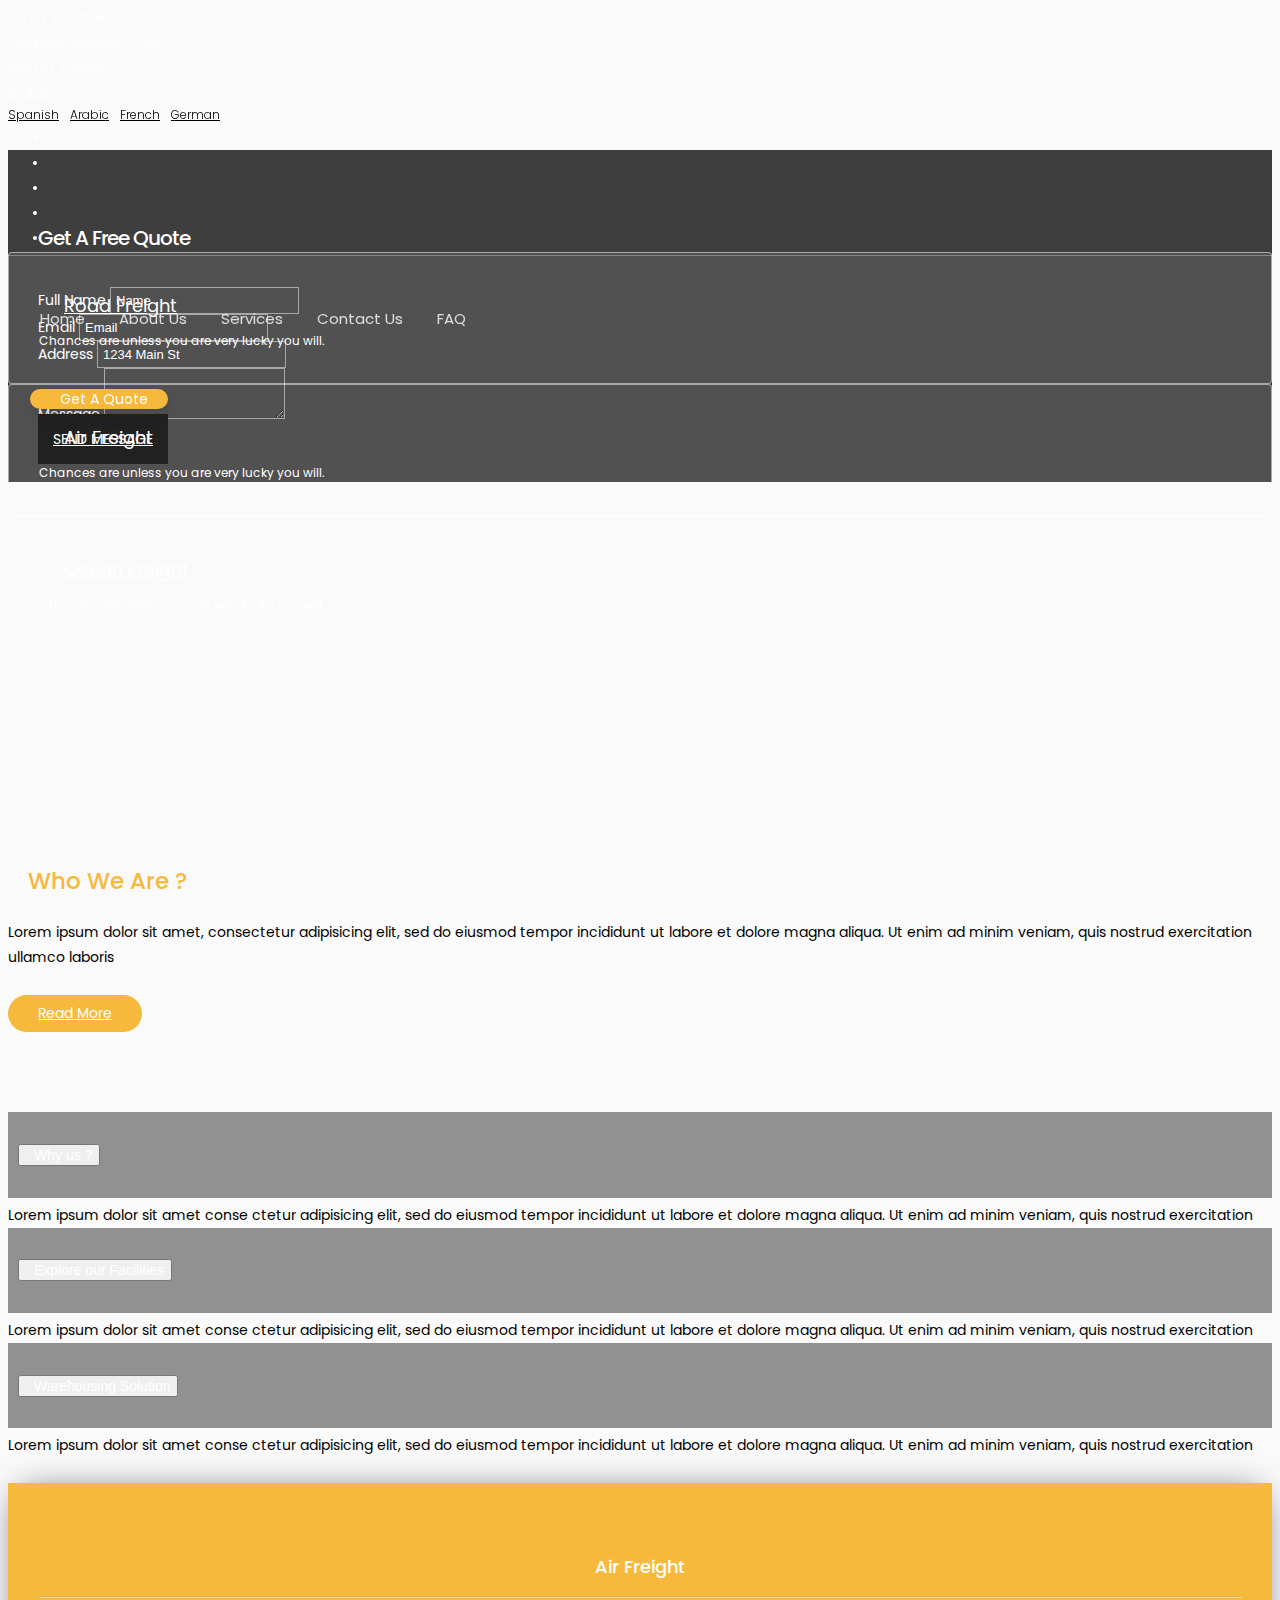
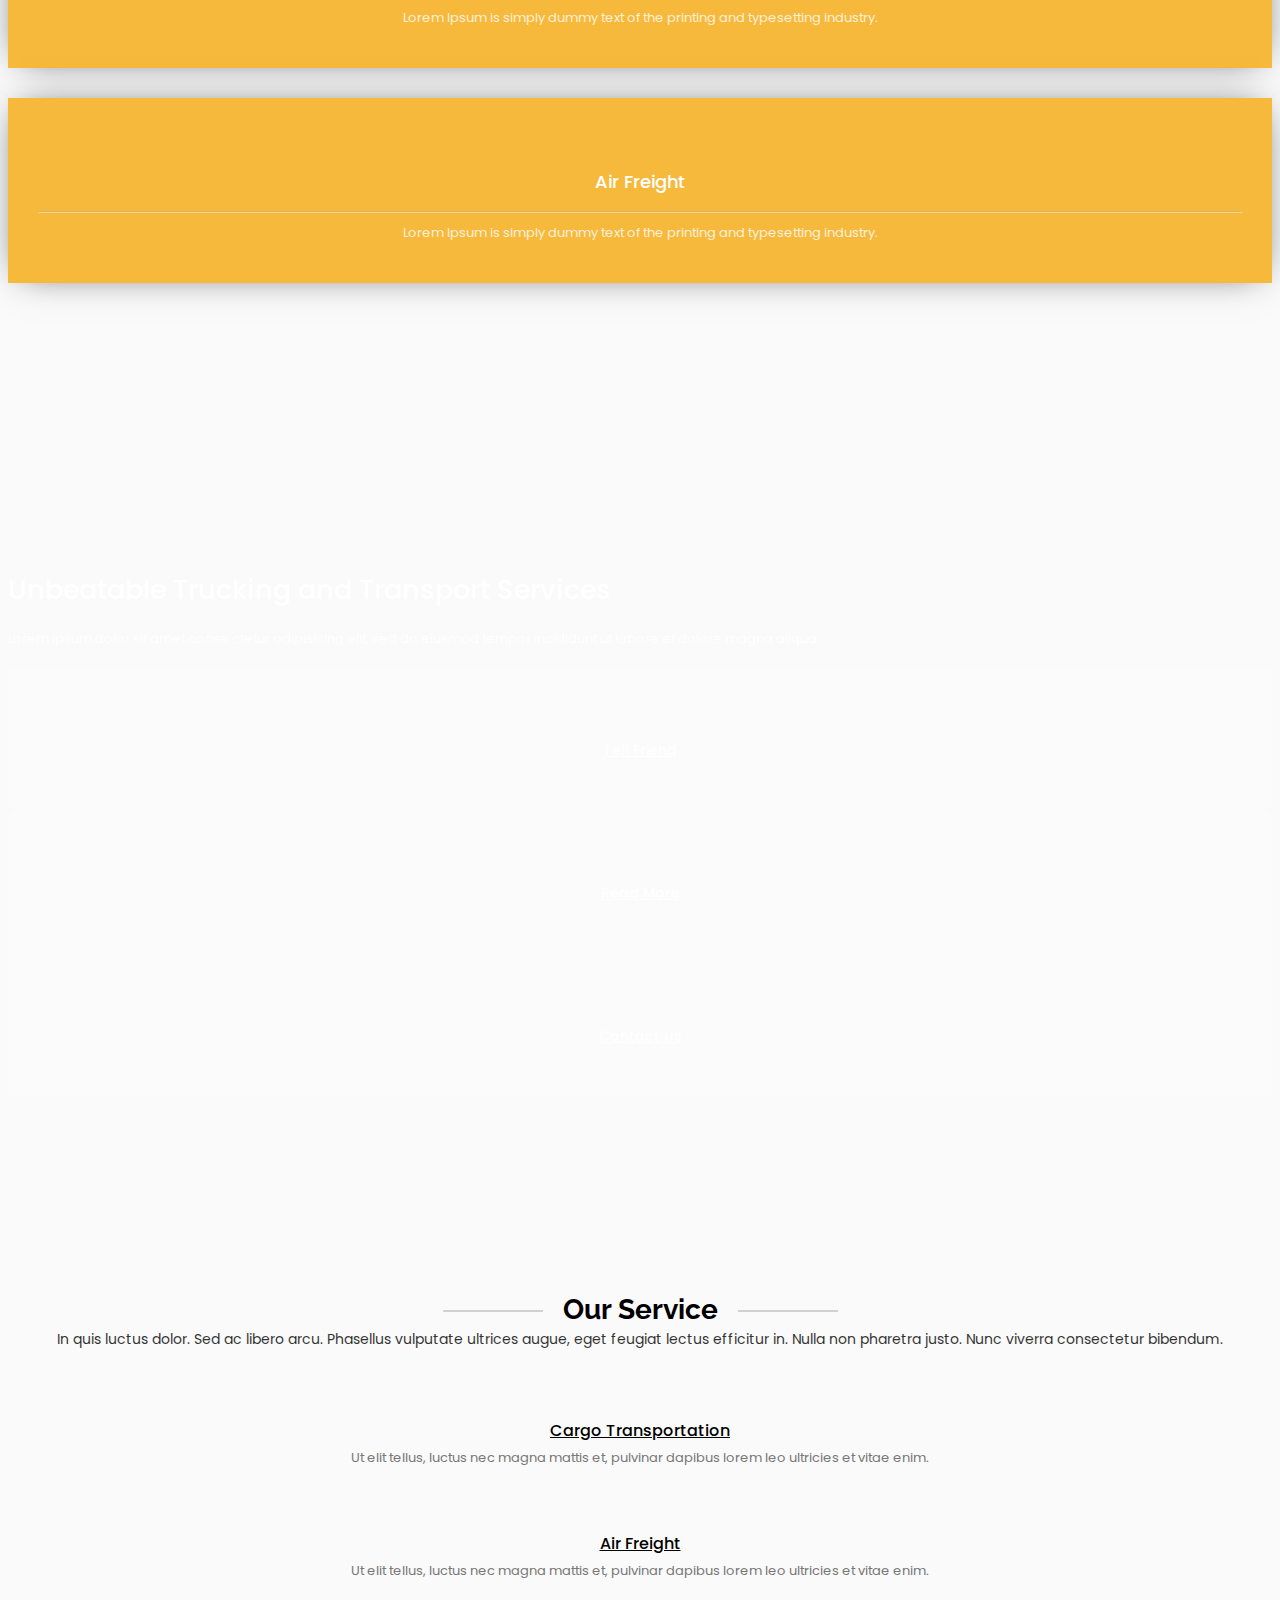
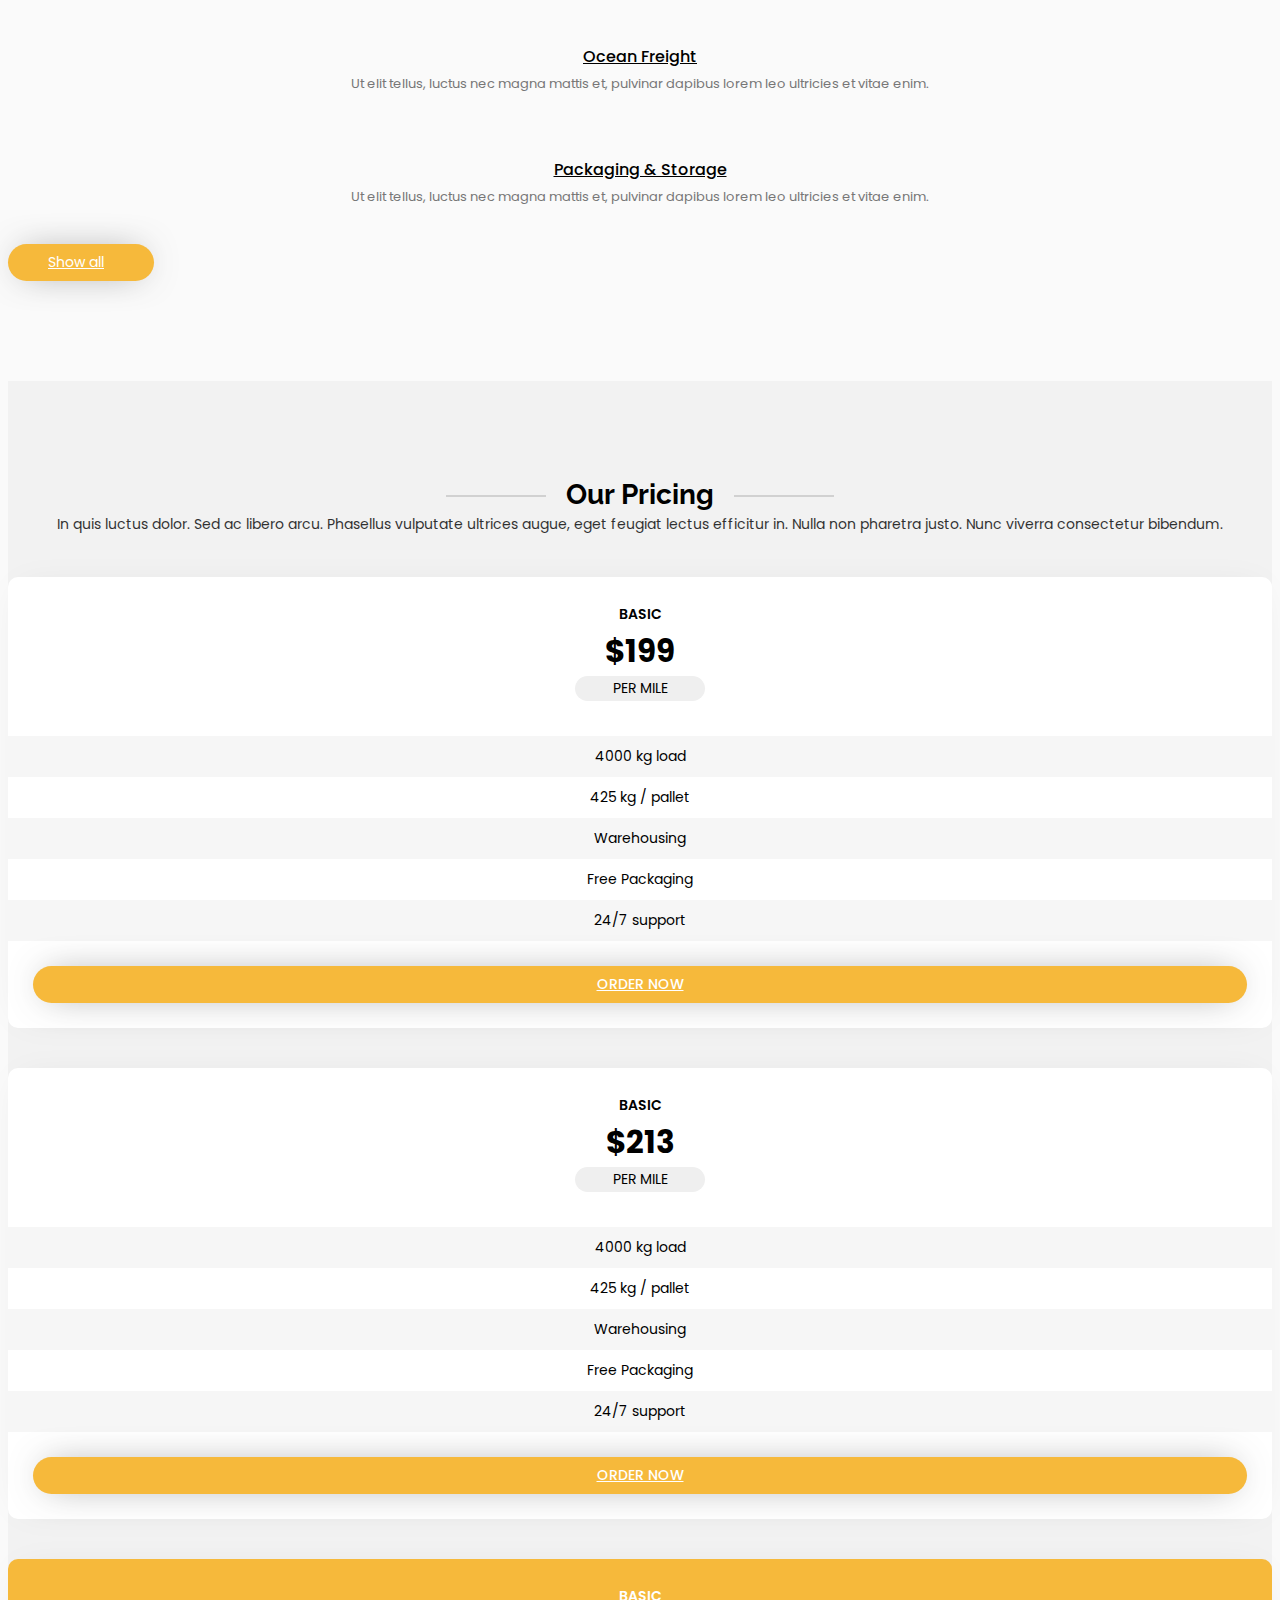
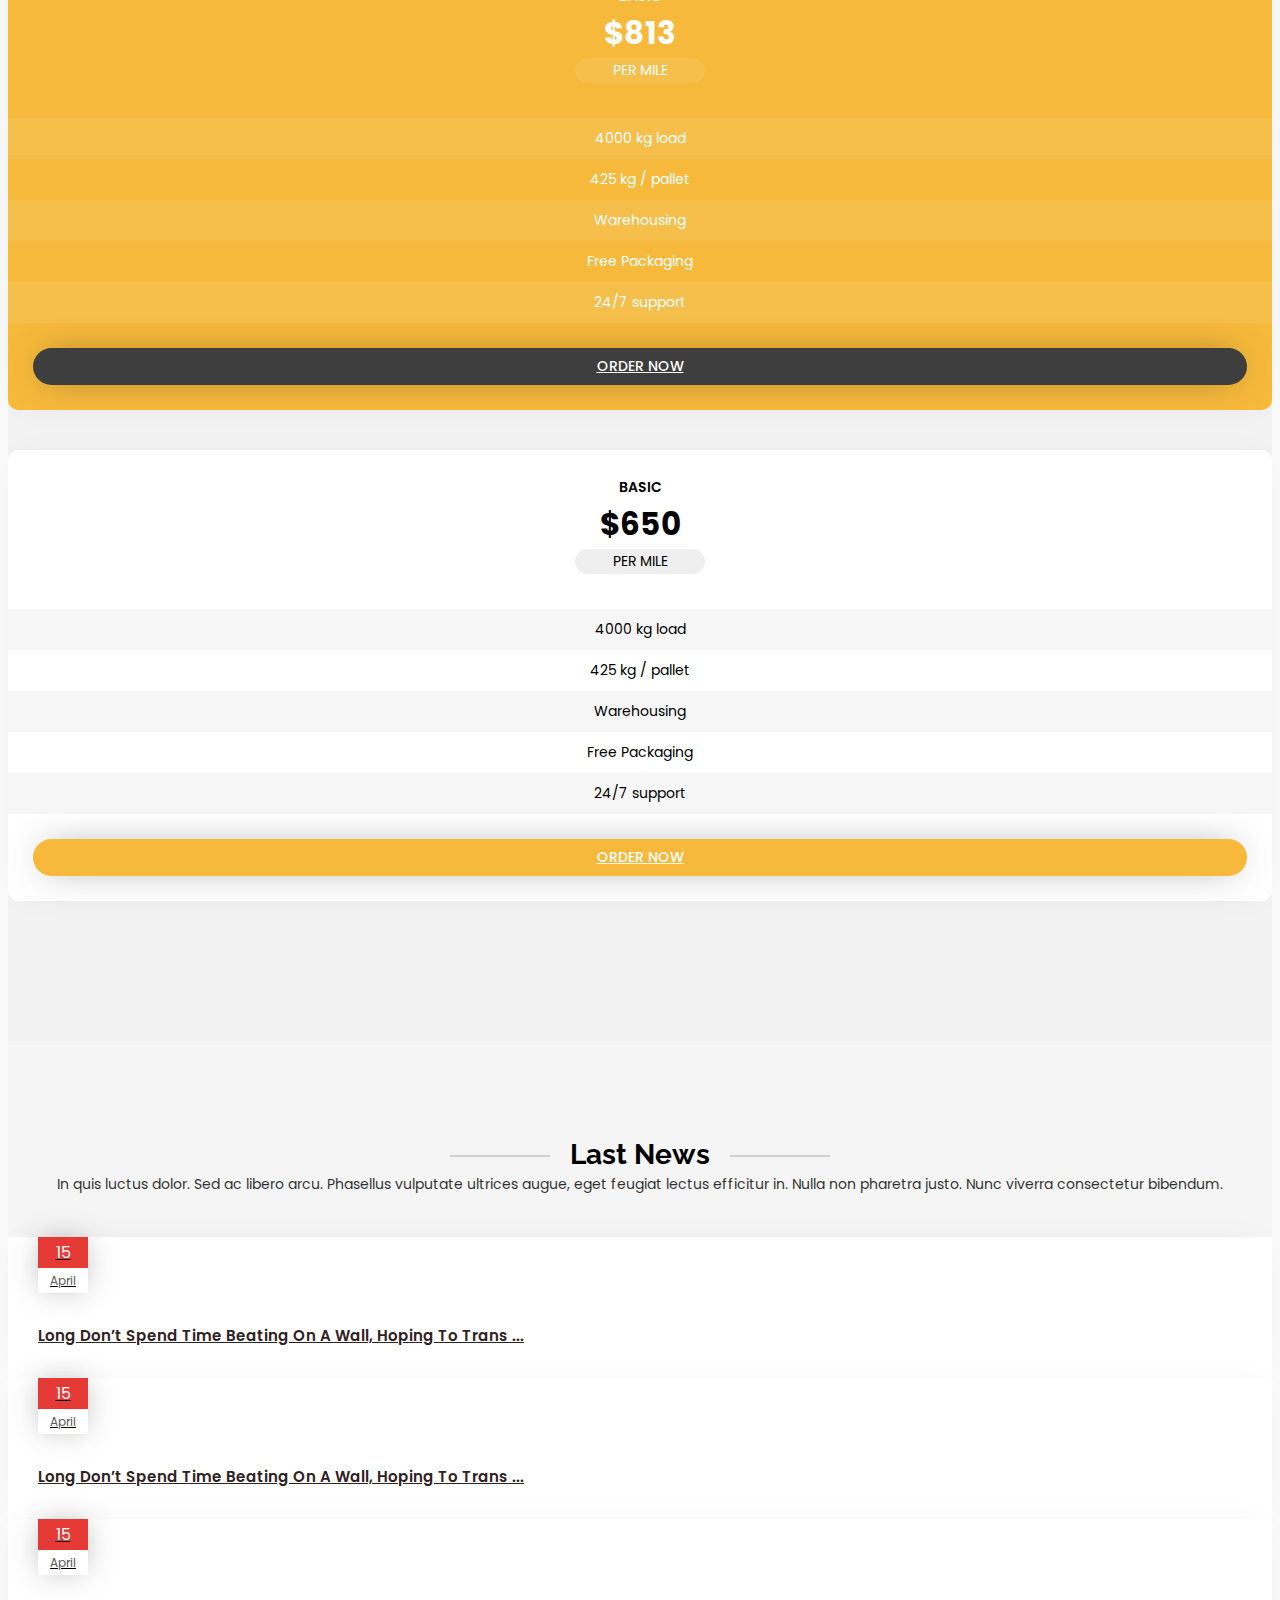
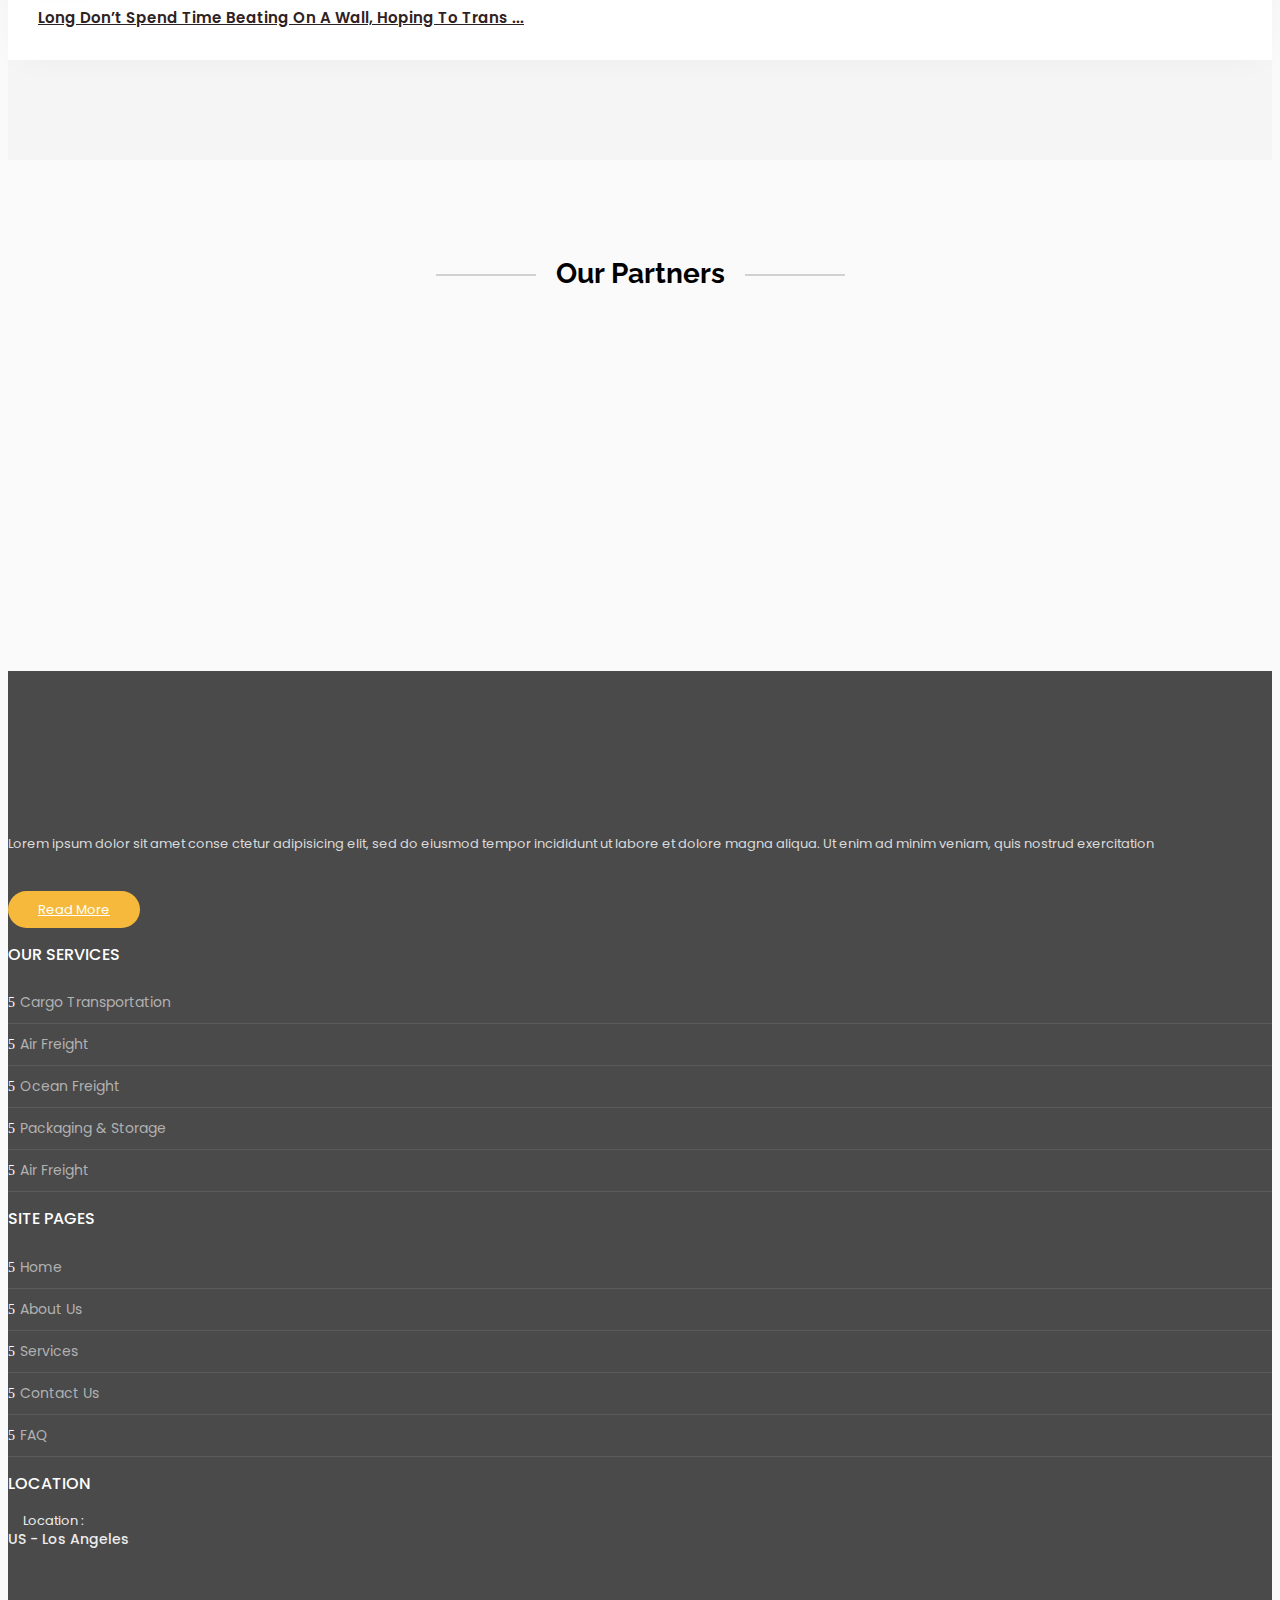
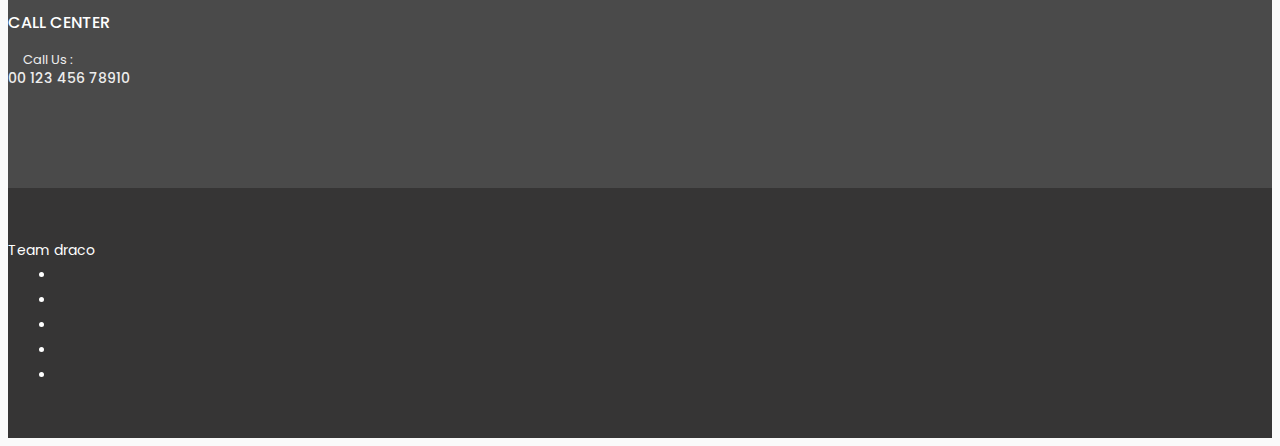
==== commit f05f3504: "new" ====
--- a/index.html
+++ b/index.html
@@ -3,7 +3,7 @@
 
 
 <head>
-    <title>DRACO Logistics- Transportation and Logistics</title>
+    <title>DRACO Logistics</title>
     <meta name="author" content="DRACO-Theme">
     <meta name="robots" content="index follow">
     <meta name="googlebot" content="index follow">
@@ -204,10 +204,10 @@
 
                     <!-- LAYER NR. 1 -->
                     <div class="tp-caption   tp-resizeme" id="slide-3-layer-1" data-x="['left','left','left','center']" data-hoffset="['0','41','45','0']" data-y="['middle','middle','middle','middle']" data-voffset="['-111','-143','-186','-36']" data-width="461" data-height="173" data-whitespace="nowrap" data-type="text" data-responsive_offset="on" data-frames='[{"delay":10,"speed":1140,"frame":"0","from":"y:50px;opacity:0;","to":"o:1;","ease":"Power3.easeInOut"},{"delay":"wait","speed":300,"frame":"999","to":"opacity:0;","ease":"Power3.easeInOut"}]' data-textAlign="['inherit','inherit','inherit','center']" data-paddingtop="[0,0,0,0]" data-paddingright="[0,0,0,0]" data-paddingbottom="[0,0,0,0]" data-paddingleft="[0,0,0,0]" style="z-index: 5; min-width: 461px; max-width: 461px; max-width: 173px; max-width: 173px; white-space: nowrap; font-size: 50px; line-height: 59px; font-weight: 400; color: #ffffff; letter-spacing: -4px;font-family:Poppins;">Making<br> Transportation
-                        <br> Fast & Savw </div>
+                        <br> Fast & Safe </div>
 
                     <!-- LAYER NR. 2 -->
-                    <div class="tp-caption rev-btn " id="slide-3-layer-2" data-x="['left','left','left','center']" data-hoffset="['0','41','45','0']" data-y="['top','top','top','top']" data-voffset="['453','372','435','471']" data-width="none" data-height="none" data-whitespace="nowrap" data-type="button" data-responsive_offset="on" data-responsive="off" data-frames='[{"delay":640,"speed":1120,"frame":"0","from":"y:50px;opacity:0;","to":"o:1;","ease":"Power3.easeInOut"},{"delay":"wait","speed":300,"frame":"999","to":"opacity:0;","ease":"Power3.easeInOut"},{"frame":"hover","speed":"0","ease":"Linear.easeNone","to":"o:1;rX:0;rY:0;rZ:0;z:0;","style":"c:rgb(255,255,255);bg:transparent;bc:rgb(255,255,255);"}]' data-textAlign="['inherit','inherit','inherit','inherit']" data-paddingtop="[12,12,12,12]" data-paddingright="[35,35,35,35]" data-paddingbottom="[12,12,12,12]" data-paddingleft="[35,35,35,35]" style="z-index: 6; white-space: nowrap; font-size: 14px; line-height: 17px; font-weight: 500; color: rgba(255,255,255,1); letter-spacing: 0px;font-family:Poppins;background-color:rgb(246, 185, 59);border-color:rgb(246, 185, 59);border-style:solid;border-width:2px 2px 2px 2px;border-radius:30px 30px 30px 30px;outline:none;box-shadow:none;box-sizing:border-box;-moz-box-sizing:border-box;-webkit-box-sizing:border-box;cursor:pointer;">Contact Us </div>
+                    <div class="tp-caption rev-btn " id="slide-3-layer-2" data-x="['left','left','left','center']" data-hoffset="['0','41','45','0']" data-y="['top','top','top','top']" data-voffset="['453','372','435','471']" data-width="none" data-height="none" data-whitespace="nowrap" data-type="button" data-responsive_offset="on" data-responsive="off" data-frames='[{"delay":640,"speed":1120,"frame":"0","from":"y:50px;opacity:0;","to":"o:1;","ease":"Power3.easeInOut"},{"delay":"wait","speed":300,"frame":"999","to":"opacity:0;","ease":"Power3.easeInOut"},{"frame":"hover","speed":"0","ease":"Linear.easeNone","to":"o:1;rX:0;rY:0;rZ:0;z:0;","style":"c:rgb(255,255,255);bg:transparent;bc:rgb(255,255,255);"}]' data-textAlign="['inherit','inherit','inherit','inherit']" data-paddingtop="[12,12,12,12]" data-paddingright="[35,35,35,35]" data-paddingbottom="[12,12,12,12]" data-paddingleft="[35,35,35,35]" style="z-index: 6; white-space: nowrap; font-size: 14px; line-height: 17px; font-weight: 500; color: rgba(255,255,255,1); letter-spacing: 0px;font-family:Poppins;background-color:rgb(246, 185, 59);border-color:rgb(246, 185, 59);border-style:solid;border-width:2px 2px 2px 2px;border-radius:30px 30px 30px 30px;outline:none;box-shadow:none;box-sizing:border-box;-moz-box-sizing:border-box;-webkit-box-sizing:border-box;cursor:pointer;"><div href="page-contact-us.html">Contact Us</div></div>
                 </li>
                 <!-- SLIDE  -->
                 <li data-index="rs-4" data-transition="fade" data-slotamount="default" data-hideafterloop="0" data-hideslideonmobile="off" data-easein="default" data-easeout="default" data-masterspeed="300" data-rotate="0" data-saveperformance="off" data-title="Slide" data-param1="" data-param2="" data-param3="" data-param4="" data-param5="" data-param6="" data-param7="" data-param8="" data-param9="" data-param10="" data-description="">
@@ -217,10 +217,10 @@
 
                     <!-- LAYER NR. 3 -->
                     <div class="tp-caption   tp-resizeme" id="slide-4-layer-1" data-x="['left','left','left','center']" data-hoffset="['0','41','45','0']" data-y="['middle','middle','middle','middle']" data-voffset="['-111','-143','-186','-36']" data-width="461" data-height="173" data-whitespace="nowrap" data-type="text" data-responsive_offset="on" data-frames='[{"delay":10,"speed":1140,"frame":"0","from":"y:50px;opacity:0;","to":"o:1;","ease":"Power3.easeInOut"},{"delay":"wait","speed":300,"frame":"999","to":"opacity:0;","ease":"Power3.easeInOut"}]' data-textAlign="['inherit','inherit','inherit','center']" data-paddingtop="[0,0,0,0]" data-paddingright="[0,0,0,0]" data-paddingbottom="[0,0,0,0]" data-paddingleft="[0,0,0,0]" style="z-index: 5; min-width: 461px; max-width: 461px; max-width: 173px; max-width: 173px; white-space: nowrap; font-size: 50px; line-height: 59px; font-weight: 400; color: #ffffff; letter-spacing: -4px;font-family:Poppins;">Making<br> Transportation
-                        <br> Fast & Savw </div>
+                        <br> Fast & Safe </div>
 
                     <!-- LAYER NR. 4 -->
-                    <div class="tp-caption rev-btn " id="slide-4-layer-2" data-x="['left','left','left','center']" data-hoffset="['0','41','45','0']" data-y="['top','top','top','top']" data-voffset="['453','372','435','471']" data-width="none" data-height="none" data-whitespace="nowrap" data-type="button" data-responsive_offset="on" data-responsive="off" data-frames='[{"delay":640,"speed":1120,"frame":"0","from":"y:50px;opacity:0;","to":"o:1;","ease":"Power3.easeInOut"},{"delay":"wait","speed":300,"frame":"999","to":"opacity:0;","ease":"Power3.easeInOut"},{"frame":"hover","speed":"0","ease":"Linear.easeNone","to":"o:1;rX:0;rY:0;rZ:0;z:0;","style":"c:rgb(255,255,255);bg:transparent;bc:rgb(255,255,255);"}]' data-textAlign="['inherit','inherit','inherit','inherit']" data-paddingtop="[12,12,12,12]" data-paddingright="[35,35,35,35]" data-paddingbottom="[12,12,12,12]" data-paddingleft="[35,35,35,35]" style="z-index: 6; white-space: nowrap; font-size: 14px; line-height: 17px; font-weight: 500; color: rgba(255,255,255,1); letter-spacing: 0px;font-family:Poppins;background-color:rgb(246, 185, 59);border-color:rgb(246, 185, 59);border-style:solid;border-width:2px 2px 2px 2px;border-radius:30px 30px 30px 30px;outline:none;box-shadow:none;box-sizing:border-box;-moz-box-sizing:border-box;-webkit-box-sizing:border-box;cursor:pointer;">Contact Us </div>
+                    <div class="tp-caption rev-btn " id="slide-4-layer-2" data-x="['left','left','left','center']" data-hoffset="['0','41','45','0']" data-y="['top','top','top','top']" data-voffset="['453','372','435','471']" data-width="none" data-height="none" data-whitespace="nowrap" data-type="button" data-responsive_offset="on" data-responsive="off" data-frames='[{"delay":640,"speed":1120,"frame":"0","from":"y:50px;opacity:0;","to":"o:1;","ease":"Power3.easeInOut"},{"delay":"wait","speed":300,"frame":"999","to":"opacity:0;","ease":"Power3.easeInOut"},{"frame":"hover","speed":"0","ease":"Linear.easeNone","to":"o:1;rX:0;rY:0;rZ:0;z:0;","style":"c:rgb(255,255,255);bg:transparent;bc:rgb(255,255,255);"}]' data-textAlign="['inherit','inherit','inherit','inherit']" data-paddingtop="[12,12,12,12]" data-paddingright="[35,35,35,35]" data-paddingbottom="[12,12,12,12]" data-paddingleft="[35,35,35,35]" style="z-index: 6; white-space: nowrap; font-size: 14px; line-height: 17px; font-weight: 500; color: rgba(255,255,255,1); letter-spacing: 0px;font-family:Poppins;background-color:rgb(246, 185, 59);border-color:rgb(246, 185, 59);border-style:solid;border-width:2px 2px 2px 2px;border-radius:30px 30px 30px 30px;outline:none;box-shadow:none;box-sizing:border-box;-moz-box-sizing:border-box;-webkit-box-sizing:border-box;cursor:pointer;"><div href="page-contact-us.html">Contact Us</div></div>
                 </li>
             </ul>
             <div class="tp-bannertimer tp-bottom" style="visibility: hidden !important;"></div>
--- a/assets/css/style.css
+++ b/assets/css/style.css
@@ -0,0 +1,38073 @@
+@charset "UTF-8";
+/*-----------------------------------------------------------------
+[Main Stylesheet]
+
+Project:    Nile Logistics
+Version:    1.0
+Last change:    20 August 18
+Primary use:    Transportation and Logistics 
+
+
+-------------------------------------------------------------------
+
+01. Typography
+02. Header
+03. Global
+04. Background color
+05. Custom
+06. Button
+07. Border
+08. Border Radius
+09. Video
+10. Background image
+11. Icon
+12. Width
+13. Height
+14. Page title
+15. Padding
+16. Margin
+17. Text Color 
+18. Footer
+
+-------------------------------------------------------------------*/
+header {
+  position: relative;
+  z-index: 9;
+  /* Link Padding Top & bottom */
+}
+header .contact-info {
+  color: #646161;
+}
+header .contact-info .icon {
+  float: left;
+  font-size: 30px;
+  margin-right: 15px;
+}
+header .contact-info span.title-in {
+  font-size: 13px;
+}
+header .contact-info .text {
+  line-height: 19px;
+  font-size: 14px;
+}
+header a.mobile-toggle {
+  display: none;
+}
+header .up-head {
+  border-bottom: 1px solid rgba(255, 255, 255, 0.3);
+  color: #fff;
+  font-size: 12px;
+  padding: 5px 0px 5px 0px;
+  font-weight: 300;
+}
+header .up-head ul.social-media li {
+  margin-left: 8px;
+}
+header header-output .inherit-menu {
+  position: static;
+}
+header .header-in {
+  position: relative;
+}
+header ul.nav-menu {
+  padding: 15;
+  margin: 0;
+  list-style: none;
+  		/*
+          & > li:nth-last-child(1) > ul.sub-menu,
+          & > li:nth-last-child(2) > ul.sub-menu {
+              left: auto;
+              right: 0
+          }
+          */
+}
+header ul.nav-menu:after {
+  content: " ";
+  clear: both;
+  width: 100%;
+}
+header ul.nav-menu > li {
+  display: inline-block;
+}
+header ul.nav-menu > li > a {
+  color: #000;
+  z-index: 3;
+  opacity: 1;
+  font-family: "Poppins";
+  text-transform: capitalize;
+  font-size: 15px;
+  font-weight: 400;
+  text-decoration: none;
+  display: block;
+  padding: 35px 0px 35px 0px;
+  margin-right: 30px;
+}
+header ul.nav-menu > li :nth-last-child(1) a {
+  margin-right: 0px;
+}
+header ul.nav-menu > li > ul.sub-menu {
+  left: 0;
+  text-align: left;
+}
+header ul.nav-menu > li > ul.sub-menu > li > ul.sub-menu {
+  left: 280px;
+  top: 0;
+}
+header ul.nav-menu > li > ul.sub-menu > li > ul.sub-menu li {
+  display: block;
+  z-index: 3;
+  position: relative;
+}
+header ul.nav-menu > li ul.sub-menu {
+  transform: translateY(10%);
+  -webkit-transform: translateY(10%);
+  -moz-transform: translateY(10%);
+  -o-transform: translateY(10%);
+  -ms-transform: translateY(10%);
+  -webkit-transition: all 0.2s ease;
+  -moz-transition: all 0.2s ease;
+  transition: all 0.2s ease;
+  background-color: #fff;
+  margin: 0;
+  padding: 0;
+  list-style: none;
+  position: absolute;
+  top: 90px;
+  width: 230px;
+  visibility: hidden;
+  /*  mix */
+  opacity: 0;
+}
+header ul.nav-menu > li ul.sub-menu li {
+  display: block;
+  z-index: 3;
+}
+header ul.nav-menu > li ul.sub-menu li a {
+  color: #000;
+  opacity: .7;
+  display: block;
+  padding: 10px 20px 10px 20px;
+  text-transform: capitalize;
+  margin-top: -1px;
+  font-size: 14px;
+}
+header ul.nav-menu > li ul.sub-menu li a:hover {
+  color: #000;
+  opacity: 1;
+  padding-left: 25px;
+}
+header ul.nav-menu > li:nth-last-child(1) > a {
+  margin-right: 0px;
+}
+header ul.nav-menu > li:hover > ul.sub-menu {
+  border-radius: 5px;
+  padding-bottom: 15px;
+  transform: translateY(0);
+  -webkit-transform: translateY(0);
+  -moz-transform: translateY(0);
+  -o-transform: translateY(0);
+  -ms-transform: translateY(0);
+  opacity: 1;
+  visibility: visible;
+}
+header ul.nav-menu > li:hover > ul.sub-menu > li:hover > ul.sub-menu {
+  transform: translateY(0);
+  -webkit-transform: translateY(0);
+  -moz-transform: translateY(0);
+  -o-transform: translateY(0);
+  -ms-transform: translateY(0);
+  opacity: 1;
+  visibility: visible;
+}
+header ul.nav-menu > li.active > a {
+  color: #F6B93B;
+}
+header ul.nav-menu > li > a:hover {
+  color:#F6B93B;
+}
+header ul.nav-menu > li.mega-menu > a, header ul.nav-menu > li.has-dropdown > a {
+  position: relative;
+}
+header ul.nav-menu > li.mega-menu > a:after, header ul.nav-menu > li.has-dropdown > a:after {
+  content: "\f107";
+  font-family: FontAwesome;
+  margin-left: 3px;
+}
+header ul.nav-menu li.mega-menu:hover .mega-menu-out {
+  transform: translateY(0);
+  -webkit-transform: translateY(0);
+  -moz-transform: translateY(0);
+  -o-transform: translateY(0);
+  -ms-transform: translateY(0);
+  opacity: 1;
+  visibility: visible;
+  display: block;
+}
+header ul.nav-menu .mega-menu-out {
+  background-color: #fff;
+  position: absolute;
+  left: 0;
+  top: 89px;
+  width: 100%;
+  padding: 20px;
+  visibility: hidden;
+  opacity: 0;
+  border: 1px solid #E0E0E0;
+  border-radius: 8px;
+  padding-bottom: 15px;
+}
+header ul.nav-menu .mega-menu-out:after {
+  content: " ";
+  display: block;
+  clear: both;
+  width: 100%;
+}
+header ul.nav-menu .mega-menu-out .mega-menu-list {
+  padding: 0;
+  margin: 0;
+  list-style: none;
+  text-align: left;
+}
+header ul.nav-menu .mega-menu-out .mega-menu-list li a {
+  color: #000;
+  opacity: .7;
+  text-transform: capitalize;
+  padding: 8px 0px 8px 0px;
+  text-decoration: none;
+  display: block;
+}
+header ul.nav-menu .mega-menu-out .mega-menu-list li a:hover {
+  color: #f3eec2;
+  padding-left: 5px;
+}
+header ul.nav-menu .mega-menu-out .mega-menu-list li a:hover:before {
+  transition: all 0.4s;
+  content: "\f105";
+  font-family: FontAwesome;
+  color: #F6B93B;
+  margin-right: 5px;
+}
+header ul.dropdown-dark .mega-menu-out {
+  background-color: #212121;
+  border: 1px solid #474747;
+}
+header ul.dropdown-dark .mega-menu-out .mega-menu-list li a {
+  color: #fff;
+  opacity: .7;
+}
+header ul.dropdown-dark .mega-menu-out .mega-menu-list li a:hover {
+  color: #fff;
+  opacity: 1;
+}
+header ul.dropdown-dark .mega-menu-out .mega-menu-list li a:hover:before {
+  color: #F6B93B;
+}
+header ul.dropdown-dark .mega-links-4columns ul.sub-menu-columns > li > a {
+  text-align: left;
+  color: #fff;
+  border-bottom: 1px solid #616161;
+}
+header ul.dropdown-dark li > ul.sub-menu {
+  background-color: #212121;
+}
+header ul.dropdown-dark li > ul.sub-menu > li {
+  display: block;
+}
+header ul.dropdown-dark li > ul.sub-menu > li > a {
+  color: #fff;
+}
+header ul.dropdown-dark li > ul.sub-menu > li a:hover {
+  color: #fff;
+}
+header ul.dropdown-dark li > ul.sub-menu > li a:hover:before {
+  color: #007cff;
+}
+header ul.dropdown-dark > li.has-dropdown {
+  position: relative;
+}
+header ul.dropdown-dark > li.has-dropdown li.has-dropdown > a:after {
+  color: #fff !important;
+}
+header ul.white-link > li > a {
+  color: #fff;
+  opacity: .8;
+}
+header ul.white-link > li > a:hover {
+  color: #fff !important;
+  opacity: 1;
+}
+header ul.white-link > li.has-dropdown {
+  position: relative;
+}
+header ul.white-link > li.active > a:before {
+  color: #fff;
+}
+header ul.white-link > li.active > a {
+  color: #fff;
+}
+header .mega-links-4columns ul.sub-menu-columns {
+  padding: 0;
+  margin: 0;
+  list-style: none;
+}
+header .mega-links-4columns ul.sub-menu-columns > li {
+  width: 25%;
+  float: left;
+  padding: 0px 10px 10px 10px;
+}
+header .mega-links-4columns ul.sub-menu-columns > li > a {
+  padding: 0px 0px 10px 0px;
+  text-transform: uppercase;
+  font-weight: 700;
+  text-decoration: none;
+  color: #e53935;
+  display: block;
+}
+header ul.link-padding-tb-0px > li > a {
+  padding-top: 0px;
+  padding-bottom: 0px;
+}
+header ul.link-padding-tb-0px > li > ul.sub-menu {
+  top: 25px;
+}
+header ul.link-padding-tb-0px .mega-menu-out {
+  top: 25px;
+}
+header ul.link-padding-tb-1px > li > a {
+  padding-top: 1px;
+  padding-bottom: 1px;
+}
+header ul.link-padding-tb-1px > li > ul.sub-menu {
+  top: 27px;
+}
+header ul.link-padding-tb-1px .mega-menu-out {
+  top: 27px;
+}
+header ul.link-padding-tb-2px > li > a {
+  padding-top: 2px;
+  padding-bottom: 2px;
+}
+header ul.link-padding-tb-2px > li > ul.sub-menu {
+  top: 29px;
+}
+header ul.link-padding-tb-2px .mega-menu-out {
+  top: 29px;
+}
+header ul.link-padding-tb-3px > li > a {
+  padding-top: 3px;
+  padding-bottom: 3px;
+}
+header ul.link-padding-tb-3px > li > ul.sub-menu {
+  top: 31px;
+}
+header ul.link-padding-tb-3px .mega-menu-out {
+  top: 31px;
+}
+header ul.link-padding-tb-4px > li > a {
+  padding-top: 4px;
+  padding-bottom: 4px;
+}
+header ul.link-padding-tb-4px > li > ul.sub-menu {
+  top: 33px;
+}
+header ul.link-padding-tb-4px .mega-menu-out {
+  top: 33px;
+}
+header ul.link-padding-tb-5px > li > a {
+  padding-top: 5px;
+  padding-bottom: 5px;
+}
+header ul.link-padding-tb-5px > li > ul.sub-menu {
+  top: 35px;
+}
+header ul.link-padding-tb-5px .mega-menu-out {
+  top: 35px;
+}
+header ul.link-padding-tb-6px > li > a {
+  padding-top: 6px;
+  padding-bottom: 6px;
+}
+header ul.link-padding-tb-6px > li > ul.sub-menu {
+  top: 37px;
+}
+header ul.link-padding-tb-6px .mega-menu-out {
+  top: 37px;
+}
+header ul.link-padding-tb-7px > li > a {
+  padding-top: 7px;
+  padding-bottom: 7px;
+}
+header ul.link-padding-tb-7px > li > ul.sub-menu {
+  top: 39px;
+}
+header ul.link-padding-tb-7px .mega-menu-out {
+  top: 39px;
+}
+header ul.link-padding-tb-8px > li > a {
+  padding-top: 8px;
+  padding-bottom: 8px;
+}
+header ul.link-padding-tb-8px > li > ul.sub-menu {
+  top: 41px;
+}
+header ul.link-padding-tb-8px .mega-menu-out {
+  top: 41px;
+}
+header ul.link-padding-tb-9px > li > a {
+  padding-top: 9px;
+  padding-bottom: 9px;
+}
+header ul.link-padding-tb-9px > li > ul.sub-menu {
+  top: 43px;
+}
+header ul.link-padding-tb-9px .mega-menu-out {
+  top: 43px;
+}
+header ul.link-padding-tb-10px > li > a {
+  padding-top: 10px;
+  padding-bottom: 10px;
+}
+header ul.link-padding-tb-10px > li > ul.sub-menu {
+  top: 45px;
+}
+header ul.link-padding-tb-10px .mega-menu-out {
+  top: 45px;
+}
+header ul.link-padding-tb-11px > li > a {
+  padding-top: 11px;
+  padding-bottom: 11px;
+}
+header ul.link-padding-tb-11px > li > ul.sub-menu {
+  top: 47px;
+}
+header ul.link-padding-tb-11px .mega-menu-out {
+  top: 47px;
+}
+header ul.link-padding-tb-12px > li > a {
+  padding-top: 12px;
+  padding-bottom: 12px;
+}
+header ul.link-padding-tb-12px > li > ul.sub-menu {
+  top: 49px;
+}
+header ul.link-padding-tb-12px .mega-menu-out {
+  top: 49px;
+}
+header ul.link-padding-tb-13px > li > a {
+  padding-top: 13px;
+  padding-bottom: 13px;
+}
+header ul.link-padding-tb-13px > li > ul.sub-menu {
+  top: 51px;
+}
+header ul.link-padding-tb-13px .mega-menu-out {
+  top: 51px;
+}
+header ul.link-padding-tb-14px > li > a {
+  padding-top: 14px;
+  padding-bottom: 14px;
+}
+header ul.link-padding-tb-14px > li > ul.sub-menu {
+  top: 53px;
+}
+header ul.link-padding-tb-14px .mega-menu-out {
+  top: 53px;
+}
+header ul.link-padding-tb-15px > li > a {
+  padding-top: 15px;
+  padding-bottom: 15px;
+}
+header ul.link-padding-tb-15px > li > ul.sub-menu {
+  top: 55px;
+}
+header ul.link-padding-tb-15px .mega-menu-out {
+  top: 55px;
+}
+header ul.link-padding-tb-16px > li > a {
+  padding-top: 16px;
+  padding-bottom: 16px;
+}
+header ul.link-padding-tb-16px > li > ul.sub-menu {
+  top: 57px;
+}
+header ul.link-padding-tb-16px .mega-menu-out {
+  top: 57px;
+}
+header ul.link-padding-tb-17px > li > a {
+  padding-top: 17px;
+  padding-bottom: 17px;
+}
+header ul.link-padding-tb-17px > li > ul.sub-menu {
+  top: 59px;
+}
+header ul.link-padding-tb-17px .mega-menu-out {
+  top: 59px;
+}
+header ul.link-padding-tb-18px > li > a {
+  padding-top: 18px;
+  padding-bottom: 18px;
+}
+header ul.link-padding-tb-18px > li > ul.sub-menu {
+  top: 61px;
+}
+header ul.link-padding-tb-18px .mega-menu-out {
+  top: 61px;
+}
+header ul.link-padding-tb-19px > li > a {
+  padding-top: 19px;
+  padding-bottom: 19px;
+}
+header ul.link-padding-tb-19px > li > ul.sub-menu {
+  top: 63px;
+}
+header ul.link-padding-tb-19px .mega-menu-out {
+  top: 63px;
+}
+header ul.link-padding-tb-20px > li > a {
+  padding-top: 20px;
+  padding-bottom: 20px;
+}
+header ul.link-padding-tb-20px > li > ul.sub-menu {
+  top: 65px;
+}
+header ul.link-padding-tb-20px .mega-menu-out {
+  top: 65px;
+}
+header ul.link-padding-tb-21px > li > a {
+  padding-top: 21px;
+  padding-bottom: 21px;
+}
+header ul.link-padding-tb-21px > li > ul.sub-menu {
+  top: 67px;
+}
+header ul.link-padding-tb-21px .mega-menu-out {
+  top: 67px;
+}
+header ul.link-padding-tb-22px > li > a {
+  padding-top: 22px;
+  padding-bottom: 22px;
+}
+header ul.link-padding-tb-22px > li > ul.sub-menu {
+  top: 69px;
+}
+header ul.link-padding-tb-22px .mega-menu-out {
+  top: 69px;
+}
+header ul.link-padding-tb-23px > li > a {
+  padding-top: 23px;
+  padding-bottom: 23px;
+}
+header ul.link-padding-tb-23px > li > ul.sub-menu {
+  top: 71px;
+}
+header ul.link-padding-tb-23px .mega-menu-out {
+  top: 71px;
+}
+header ul.link-padding-tb-24px > li > a {
+  padding-top: 24px;
+  padding-bottom: 24px;
+}
+header ul.link-padding-tb-24px > li > ul.sub-menu {
+  top: 73px;
+}
+header ul.link-padding-tb-24px .mega-menu-out {
+  top: 73px;
+}
+header ul.link-padding-tb-25px > li > a {
+  padding-top: 25px;
+  padding-bottom: 25px;
+}
+header ul.link-padding-tb-25px > li > ul.sub-menu {
+  top: 75px;
+}
+header ul.link-padding-tb-25px .mega-menu-out {
+  top: 75px;
+}
+header ul.link-padding-tb-26px > li > a {
+  padding-top: 26px;
+  padding-bottom: 26px;
+}
+header ul.link-padding-tb-26px > li > ul.sub-menu {
+  top: 77px;
+}
+header ul.link-padding-tb-26px .mega-menu-out {
+  top: 77px;
+}
+header ul.link-padding-tb-27px > li > a {
+  padding-top: 27px;
+  padding-bottom: 27px;
+}
+header ul.link-padding-tb-27px > li > ul.sub-menu {
+  top: 79px;
+}
+header ul.link-padding-tb-27px .mega-menu-out {
+  top: 79px;
+}
+header ul.link-padding-tb-28px > li > a {
+  padding-top: 28px;
+  padding-bottom: 28px;
+}
+header ul.link-padding-tb-28px > li > ul.sub-menu {
+  top: 81px;
+}
+header ul.link-padding-tb-28px .mega-menu-out {
+  top: 81px;
+}
+header ul.link-padding-tb-29px > li > a {
+  padding-top: 29px;
+  padding-bottom: 29px;
+}
+header ul.link-padding-tb-29px > li > ul.sub-menu {
+  top: 83px;
+}
+header ul.link-padding-tb-29px .mega-menu-out {
+  top: 83px;
+}
+header ul.link-padding-tb-30px > li > a {
+  padding-top: 30px;
+  padding-bottom: 30px;
+}
+header ul.link-padding-tb-30px > li > ul.sub-menu {
+  top: 85px;
+}
+header ul.link-padding-tb-30px .mega-menu-out {
+  top: 85px;
+}
+header ul.link-padding-tb-31px > li > a {
+  padding-top: 31px;
+  padding-bottom: 31px;
+}
+header ul.link-padding-tb-31px > li > ul.sub-menu {
+  top: 87px;
+}
+header ul.link-padding-tb-31px .mega-menu-out {
+  top: 87px;
+}
+header ul.link-padding-tb-32px > li > a {
+  padding-top: 32px;
+  padding-bottom: 32px;
+}
+header ul.link-padding-tb-32px > li > ul.sub-menu {
+  top: 89px;
+}
+header ul.link-padding-tb-32px .mega-menu-out {
+  top: 89px;
+}
+header ul.link-padding-tb-33px > li > a {
+  padding-top: 33px;
+  padding-bottom: 33px;
+}
+header ul.link-padding-tb-33px > li > ul.sub-menu {
+  top: 91px;
+}
+header ul.link-padding-tb-33px .mega-menu-out {
+  top: 91px;
+}
+header ul.link-padding-tb-34px > li > a {
+  padding-top: 34px;
+  padding-bottom: 34px;
+}
+header ul.link-padding-tb-34px > li > ul.sub-menu {
+  top: 93px;
+}
+header ul.link-padding-tb-34px .mega-menu-out {
+  top: 93px;
+}
+header ul.link-padding-tb-35px > li > a {
+  padding-top: 35px;
+  padding-bottom: 35px;
+}
+header ul.link-padding-tb-35px > li > ul.sub-menu {
+  top: 95px;
+}
+header ul.link-padding-tb-35px .mega-menu-out {
+  top: 95px;
+}
+header ul.link-padding-tb-36px > li > a {
+  padding-top: 36px;
+  padding-bottom: 36px;
+}
+header ul.link-padding-tb-36px > li > ul.sub-menu {
+  top: 97px;
+}
+header ul.link-padding-tb-36px .mega-menu-out {
+  top: 97px;
+}
+header ul.link-padding-tb-37px > li > a {
+  padding-top: 37px;
+  padding-bottom: 37px;
+}
+header ul.link-padding-tb-37px > li > ul.sub-menu {
+  top: 99px;
+}
+header ul.link-padding-tb-37px .mega-menu-out {
+  top: 99px;
+}
+header ul.link-padding-tb-38px > li > a {
+  padding-top: 38px;
+  padding-bottom: 38px;
+}
+header ul.link-padding-tb-38px > li > ul.sub-menu {
+  top: 101px;
+}
+header ul.link-padding-tb-38px .mega-menu-out {
+  top: 101px;
+}
+header ul.link-padding-tb-39px > li > a {
+  padding-top: 39px;
+  padding-bottom: 39px;
+}
+header ul.link-padding-tb-39px > li > ul.sub-menu {
+  top: 103px;
+}
+header ul.link-padding-tb-39px .mega-menu-out {
+  top: 103px;
+}
+header ul.link-padding-tb-40px > li > a {
+  padding-top: 40px;
+  padding-bottom: 40px;
+}
+header ul.link-padding-tb-40px > li > ul.sub-menu {
+  top: 105px;
+}
+header ul.link-padding-tb-40px .mega-menu-out {
+  top: 105px;
+}
+header ul.link-padding-tb-41px > li > a {
+  padding-top: 41px;
+  padding-bottom: 41px;
+}
+header ul.link-padding-tb-41px > li > ul.sub-menu {
+  top: 107px;
+}
+header ul.link-padding-tb-41px .mega-menu-out {
+  top: 107px;
+}
+header ul.link-padding-tb-42px > li > a {
+  padding-top: 42px;
+  padding-bottom: 42px;
+}
+header ul.link-padding-tb-42px > li > ul.sub-menu {
+  top: 109px;
+}
+header ul.link-padding-tb-42px .mega-menu-out {
+  top: 109px;
+}
+header ul.link-padding-tb-43px > li > a {
+  padding-top: 43px;
+  padding-bottom: 43px;
+}
+header ul.link-padding-tb-43px > li > ul.sub-menu {
+  top: 111px;
+}
+header ul.link-padding-tb-43px .mega-menu-out {
+  top: 111px;
+}
+header ul.link-padding-tb-44px > li > a {
+  padding-top: 44px;
+  padding-bottom: 44px;
+}
+header ul.link-padding-tb-44px > li > ul.sub-menu {
+  top: 113px;
+}
+header ul.link-padding-tb-44px .mega-menu-out {
+  top: 113px;
+}
+header ul.link-padding-tb-45px > li > a {
+  padding-top: 45px;
+  padding-bottom: 45px;
+}
+header ul.link-padding-tb-45px > li > ul.sub-menu {
+  top: 115px;
+}
+header ul.link-padding-tb-45px .mega-menu-out {
+  top: 115px;
+}
+
+/* ------ header search ------*/
+header.header-search .search-ba {
+  /* Permalink - use to edit and share this gradient: http://colorzilla.com/gradient-editor/#ffffff+0,ffffff+30&1+0,0+30 */
+  background: -moz-linear-gradient(top, white 0%, rgba(255, 255, 255, 0) 30%);
+  /* FF3.6-15 */
+  background: -webkit-linear-gradient(top, white 0%, rgba(255, 255, 255, 0) 30%);
+  /* Chrome10-25,Safari5.1-6 */
+  background: linear-gradient(to bottom, white 0%, rgba(255, 255, 255, 0) 30%);
+  /* W3C, IE10+, FF16+, Chrome26+, Opera12+, Safari7+ */
+  filter: progid:DXImageTransform.Microsoft.gradient( startColorstr='#ffffff', endColorstr='#00ffffff', GradientType=0);
+  /* IE6-9 */
+}
+header.header-search .form-control {
+  background-color: rgba(255, 255, 255, 0.4);
+}
+header.header-search .dropdown-toggle::after {
+  display: none;
+}
+header.header-search .dropdown-menu a.dropdown-item {
+  font-size: 13px;
+  font-weight: 600;
+  text-transform: uppercase;
+  padding: 10px;
+  border-bottom: 1px solid rgba(255, 255, 255, 0.3);
+}
+header.header-search .dropdown-menu a.dropdown-item:hover {
+  color: #fff;
+  background-color: #f3eec2;
+}
+header.header-search .dropdown-menu a.dropdown-item .fa {
+  color: #fff;
+  margin-right: 15px;
+}
+header.header-search .form-control-lg,
+header.header-search .input-group-lg > .form-control,
+header.header-search .input-group-lg > .input-group-addon,
+header.header-search .input-group-lg > .input-group-btn > .btn {
+  font-size: 15px;
+  text-transform: uppercase;
+  font-weight: 700;
+  padding: 15px 25px 15px 25px;
+  font-family: "Poppins";
+}
+
+.fixed-header {
+  position: fixed;
+  top: 0;
+  left: 0;
+  width: 100%;
+}
+
+.fixed-header-dark {
+  position: fixed;
+  top: 0;
+  left: 0;
+  width: 100%;
+  background-color: #333;
+}
+
+header a.model-link {
+  display: block;
+  width: 30px;
+  text-align: center;
+  padding: 5px;
+  margin-top: 6px;
+  margin-bottom: 6px;
+  font-size: 15px;
+  border-radius: 3px;
+  position: relative;
+  color: #a7a7a7;
+}
+
+header a.model-link:hover span {
+  display: block;
+}
+
+header a.model-link span {
+  display: none;
+  position: absolute;
+  top: -5px;
+  right: -2px;
+  width: 20px;
+  height: 20px;
+  padding: 1px;
+  border-radius: 20px;
+  background-color: #F6B93B;
+  color: #fff;
+}
+
+header .search-link {
+  margin-right: 10px;
+}
+
+header .model-link {
+  position: relative;
+}
+
+header#sidebar-header ul.float-right {
+  float: none !important;
+}
+header#sidebar-header ul.nav-menu > li {
+  float: none;
+  display: block;
+}
+header#sidebar-header ul.nav-menu > li > a {
+  padding: 10px 0px 10px 0px;
+  border-bottom: 1px solid rgba(0, 0, 0, 0.1);
+  margin-right: 0px;
+}
+header#sidebar-header ul.nav-menu > li ul {
+  display: none;
+}
+header#sidebar-header ul.nav-menu > li > ul.sub-menu {
+  transform: translateY(0%);
+  -webkit-transform: translateY(0%);
+  -moz-transform: translateY(0%);
+  -o-transform: translateY(0%);
+  -ms-transform: translateY(0%);
+  -webkit-transition: all 0s ease;
+  -moz-transition: all 0s ease;
+  transition: all 0s ease;
+  top: auto;
+  width: 100%;
+  position: relative;
+  visibility: inherit;
+  opacity: 1;
+  display: none;
+}
+header#sidebar-header ul.nav-menu > li > ul.sub-menu > li > ul.sub-menu {
+  left: auto;
+  top: auto;
+  width: 100%;
+  position: relative;
+  visibility: inherit;
+  opacity: 1;
+}
+header#sidebar-header ul.nav-menu > li.has-dropdown > a:after,
+header#sidebar-header ul.nav-menu > li.mega-menu > a:after {
+  position: absolute;
+  right: 5px;
+  margin-left: 0px;
+}
+header#sidebar-header ul.nav-menu .mega-menu-out {
+  transform: translateY(0%);
+  -webkit-transform: translateY(0%);
+  -moz-transform: translateY(0%);
+  -o-transform: translateY(0%);
+  -ms-transform: translateY(0%);
+  -webkit-transition: all 0s ease;
+  -moz-transition: all 0s ease;
+  transition: all 0s ease;
+  top: auto;
+  width: 100%;
+  position: relative;
+  visibility: inherit;
+  opacity: 1;
+  padding: 0px;
+  border: none;
+}
+header#sidebar-header ul.nav-menu .mega-links-4columns ul.sub-menu-columns {
+  padding: 10px 0 10px;
+}
+header#sidebar-header ul.nav-menu .mega-links-4columns ul.sub-menu-columns > li {
+  width: 100%;
+  position: relative;
+}
+header#sidebar-header ul.nav-menu .mega-links-4columns ul.sub-menu-columns > li > a:after {
+  position: absolute;
+  right: 20px;
+  margin-left: 0px;
+  transition: all 0.4s;
+  content: "\f107";
+  font-family: FontAwesome;
+}
+
+#search {
+  z-index: 999;
+  position: fixed;
+  top: 0px;
+  left: 0px;
+  width: 100%;
+  height: 100%;
+  background-color: rgba(255, 255, 255, 0.9);
+  -webkit-transition: all 0.5s ease-in-out;
+  -moz-transition: all 0.5s ease-in-out;
+  -o-transition: all 0.5s ease-in-out;
+  -ms-transition: all 0.5s ease-in-out;
+  transition: all 0.5s ease-in-out;
+  -webkit-transform: translate(0px, -100%) scale(0, 0);
+  -moz-transform: translate(0px, -100%) scale(0, 0);
+  -o-transform: translate(0px, -100%) scale(0, 0);
+  -ms-transform: translate(0px, -100%) scale(0, 0);
+  transform: translate(0px, -100%) scale(0, 0);
+  opacity: 0;
+}
+#search form {
+  top: 50%;
+  max-width: 750px;
+  margin: auto;
+  position: absolute;
+  left: 0;
+  right: 0;
+}
+#search input[type="search"] {
+  background-color: #fff;
+  border-radius: 85px;
+  width: 750px;
+  color: #494949;
+  font-size: 20px;
+  font-weight: 300;
+  text-align: center;
+  border: 0px;
+  margin-top: -51px;
+  padding: 35px 30px 35px 30px;
+  outline: none;
+  -webkit-box-shadow: 0px 0px 36px -13px rgba(0, 0, 0, 0.75);
+  -moz-box-shadow: 0px 0px 36px -13px rgba(0, 0, 0, 0.75);
+  box-shadow: 0px 0px 36px -13px rgba(0, 0, 0, 0.75);
+}
+#search .btn {
+  background-color: #F6B93B;
+  border: none;
+  float: right;
+  margin-right: 20px;
+  margin-top: -80px;
+  border-radius: 30px;
+  padding: 20px 40px;
+  position: relative;
+  cursor: pointer;
+  outline: none;
+}
+#search .close {
+  position: fixed;
+  top: 15px;
+  right: 15px;
+  color: #494949;
+  opacity: 1;
+  padding: 30px;
+  font-size: 27px;
+  cursor: pointer;
+}
+#search.open {
+  -webkit-transform: translate(0px, 0px) scale(1, 1);
+  -moz-transform: translate(0px, 0px) scale(1, 1);
+  -o-transform: translate(0px, 0px) scale(1, 1);
+  -ms-transform: translate(0px, 0px) scale(1, 1);
+  transform: translate(0px, 0px) scale(1, 1);
+  opacity: 1;
+}
+
+.woocommerce .single_add_to_cart_button.button {
+  padding: 11px;
+  margin-left: 15px;
+}
+.woocommerce div.product .woocommerce-tabs ul.tabs {
+  padding-left: 1px;
+}
+.woocommerce nav.woocommerce-pagination ul li a,
+.woocommerce nav.woocommerce-pagination ul li span {
+  padding-right: 10px;
+  padding-left: 10px;
+}
+.woocommerce .col2-set .col-1,
+.woocommerce .woocommerce-page .col2-set .col-1 {
+  max-width: 100%;
+  flex: auto;
+  padding-right: 0px;
+  padding-left: 0px;
+}
+.woocommerce .col2-set .col-2,
+.woocommerce .woocommerce-page .col2-set .col-2 {
+  max-width: 100%;
+  flex: auto;
+  padding-right: 0px;
+  padding-left: 0px;
+}
+.woocommerce #respond input#submit.alt:hover,
+.woocommerce a.button.alt:hover,
+.woocommerce button.button.alt:hover,
+.woocommerce input.button.alt:hover {
+  background-color: #333;
+}
+.woocommerce p.woocommerce-mini-cart__buttons buttons, .woocommerce p.woocommerce-mini-cart__empty-message {
+  margin-bottom: 0px;
+}
+
+.fixed-header-dark .up-head {
+  display: none !important;
+}
+
+.service-section-1 {
+  margin-top: -230px;
+  margin-bottom: 100px;
+}
+
+.service.layout-1 {
+  padding: 30px;
+  border: 1px solid rgba(255, 255, 255, 0.5);
+  background-color: rgba(255, 255, 255, 0.1);
+  border-radius: 4px;
+}
+.service.layout-1 .icon {
+  float: left;
+  margin-right: 25px;
+}
+.service.layout-1 a.title {
+  display: inline-block;
+  color: #fff;
+  margin-top: 10px;
+  margin-bottom: 10px;
+  font-size: 18px;
+}
+.service.layout-1 .dis {
+  color: #fff;
+  font-size: 12px;
+}
+
+.service-section-3 {
+  padding-top: 35px;
+  padding-bottom: 35px;
+  background-color: #474747;
+}
+
+.service.layout-3 .icon {
+  float: left;
+  margin-right: 25px;
+}
+.service.layout-3 a.title {
+  display: inline-block;
+  color: #fff;
+  margin-top: 10px;
+  margin-bottom: 10px;
+  font-size: 18px;
+}
+.service.layout-3 .dis {
+  color: #fff;
+  font-size: 12px;
+}
+
+.service-section-2 {
+  margin-top: -60px;
+}
+
+.service.layout-2 {
+  padding: 30px;
+  background-color: #F6B93B;
+  border-radius: 4px;
+  -webkit-box-shadow: 0px 0px 36px -13px rgba(0, 0, 0, 0.75);
+  -moz-box-shadow: 0px 0px 36px -13px rgba(0, 0, 0, 0.75);
+  box-shadow: 0px 0px 36px -13px rgba(0, 0, 0, 0.75);
+}
+.service.layout-2 .icon {
+  float: left;
+  margin-right: 25px;
+}
+.service.layout-2 a.title {
+  display: inline-block;
+  color: #fff;
+  margin-top: 10px;
+  margin-bottom: 10px;
+  font-size: 18px;
+}
+.service.layout-2 .dis {
+  color: #fff;
+  font-size: 12px;
+}
+
+.cart-service {
+  padding: 30px;
+  color: #fff;
+  text-align: center;
+  -webkit-box-shadow: 0px 0px 36px -13px rgba(0, 0, 0, 0.75);
+  -moz-box-shadow: 0px 0px 36px -13px rgba(0, 0, 0, 0.75);
+  box-shadow: 0px 0px 36px -13px rgba(0, 0, 0, 0.75);
+  margin-bottom: 30px;
+}
+.cart-service h2 {
+  font-size: 18px;
+  font-weight: 500;
+}
+.cart-service hr {
+  border-color: rgba(255, 255, 255, 0.4);
+}
+.cart-service .text {
+  padding-bottom: 8px;
+  font-size: 13px;
+  opacity: .8;
+}
+
+.cart-counters {
+  padding: 30px;
+  color: #fff;
+  text-align: center;
+  -webkit-box-shadow: 0px 0px 36px -13px rgba(0, 0, 0, 0.75);
+  -moz-box-shadow: 0px 0px 36px -13px rgba(0, 0, 0, 0.75);
+  box-shadow: 0px 0px 36px -13px rgba(0, 0, 0, 0.75);
+  margin-bottom: 30px;
+}
+.cart-counters h2 {
+  font-size: 22px;
+  font-weight: 700;
+}
+.cart-counters hr {
+  border-color: rgba(255, 255, 255, 0.4);
+}
+.cart-counters .text {
+  padding-bottom: 8px;
+  font-size: 13px;
+  opacity: .8;
+}
+
+.service-icon-box {
+  text-align: center;
+  margin-bottom: 35px;
+}
+.service-icon-box a.title.h2 {
+  font-size: 16px;
+  font-weight: 500;
+  color: #000;
+  margin: 15px auto;
+}
+.service-icon-box .des {
+  font-size: 13px;
+  color: #777;
+}
+
+.price-table {
+  background: #fff;
+  border-radius: 10px;
+  text-align: center;
+  -webkit-box-shadow: 0px 0px 36px -13px rgba(0, 0, 0, 0.08);
+  -moz-box-shadow: 0px 0px 36px -13px rgba(0, 0, 0, 0.08);
+  box-shadow: 0px 0px 36px -13px rgba(0, 0, 0, 0.08);
+  margin-bottom: 40px;
+}
+.price-table .title {
+  font-weight: 600;
+  padding-top: 25px;
+}
+.price-table .price {
+  font-size: 31px;
+  font-weight: 700;
+  margin: 12px auto;
+}
+.price-table .per-mile {
+  background-color: #efefef;
+  width: 130px;
+  border-radius: 20px;
+  margin: auto auto 35px auto;
+}
+.price-table ul.elements {
+  margin: 0px;
+  padding: 0px;
+  list-style: none;
+}
+.price-table ul.elements li {
+  padding: 8px;
+}
+.price-table ul.elements li:nth-child(odd) {
+  background-color: #f6f6f6;
+}
+.price-table.active {
+  background:#F6B93B;
+  color: #fff;
+}
+.price-table.active .per-mile {
+  background-color: rgba(255, 255, 255, 0.08);
+}
+.price-table.active a.nile-bottom {
+  background-color: #3f3e3e;
+}
+.price-table.active ul.elements li:nth-child(odd) {
+  background-color: rgba(255, 255, 255, 0.08);
+}
+
+.blog-item {
+  background: #fff;
+  -webkit-box-shadow: 0px 0px 36px -13px rgba(0, 0, 0, 0.08);
+  -moz-box-shadow: 0px 0px 36px -13px rgba(0, 0, 0, 0.08);
+  box-shadow: 0px 0px 36px -13px rgba(0, 0, 0, 0.08);
+}
+.blog-item .date {
+  width: 50px;
+  -webkit-box-shadow: 0px 0px 36px -13px rgba(0, 0, 0, 0.8);
+  -moz-box-shadow: 0px 0px 36px -13px rgba(0, 0, 0, 0.8);
+  box-shadow: 0px 0px 36px -13px rgba(0, 0, 0, 0.8);
+  margin-top: -25px;
+  margin-left: 30px;
+  margin-right: auto;
+  display: block;
+  z-index: 3;
+  position: relative;
+}
+.blog-item .date span {
+  display: block;
+  text-align: center;
+}
+.blog-item .date span.day {
+  background: #e53935;
+  padding: 3px 0px;
+  color: #fff;
+  font-size: 16px;
+}
+.blog-item .date span.month {
+  color: #5a5a5a;
+  font-size: 12px;
+}
+.blog-item a.title {
+  display: block;
+  padding: 30px;
+  font-size: 15px;
+  font-weight: 600;
+  color: #2f2222;
+}
+
+.testimonials.layout-1 {
+  background-color: #fff;
+  padding: 50px;
+  text-align: center;
+  -webkit-box-shadow: 0px 0px 36px -13px rgba(0, 0, 0, 0.08);
+  -moz-box-shadow: 0px 0px 36px -13px rgba(0, 0, 0, 0.08);
+  box-shadow: 0px 0px 36px -13px rgba(0, 0, 0, 0.08);
+  margin-bottom: 45px;
+}
+.testimonials.layout-1 .icon {
+  width: 26px;
+  height: 20px;
+  margin: auto;
+  background-image: url(../icons/testimonials-icon.png);
+}
+.testimonials.layout-1 .text {
+  padding: 25px 0px;
+  font-size: 13px;
+}
+.testimonials.layout-1 .meta .testimonials-thum {
+  margin-bottom: 10px;
+}
+.testimonials.layout-1 .meta .testimonials-thum img {
+  border-radius: 50px;
+}
+.testimonials.layout-1 .meta .name {
+  font-weight: 500;
+}
+
+.contact-info-map {
+  color: #fff;
+}
+.contact-info-map h2.title {
+  color: #fff;
+  text-transform: uppercase;
+  font-size: 16px;
+  font-weight: 500;
+}
+.contact-info-map .icon {
+  float: left;
+  font-size: 30px;
+  margin-right: 15px;
+}
+.contact-info-map span.title-in {
+  font-size: 13px;
+}
+.contact-info-map .text {
+  line-height: 19px;
+  font-size: 14px;
+}
+
+/*----===================== Section Title =================--------*/
+.section-title-right .icon {
+  float: left;
+  margin-right: 20px;
+  margin-top: -10px;
+}
+
+.nile-about-section {
+  padding: 100px 0px 100px 0px;
+  background-image: url(../img/ba_1.jpg);
+  background-size: cover;
+}
+
+a.nile-bottom {
+  background-color: #F6B93B;
+  color: #fff;
+  border-radius: 35px;
+  display: inline-block;
+}
+a.nile-bottom:hover {
+  background-color: #999;
+  color: #fff;
+}
+a.nile-bottom.sm {
+  padding: 6px 30px 6px 30px;
+}
+a.nile-bottom.md {
+  padding: 6px 40px 6px 40px;
+  -webkit-box-shadow: 0px 0px 36px -13px rgba(0, 0, 0, 0.75);
+  -moz-box-shadow: 0px 0px 36px -13px rgba(0, 0, 0, 0.75);
+  box-shadow: 0px 0px 36px -13px rgba(0, 0, 0, 0.75);
+}
+a.nile-bottom.md .fa {
+  margin-left: 10px;
+}
+a.nile-bottom.sm-block {
+  display: block;
+  padding: 6px 40px 6px 40px;
+  -webkit-box-shadow: 0px 0px 36px -13px rgba(0, 0, 0, 0.75);
+  -moz-box-shadow: 0px 0px 36px -13px rgba(0, 0, 0, 0.75);
+  box-shadow: 0px 0px 36px -13px rgba(0, 0, 0, 0.75);
+  font-weight: 500;
+}
+a.nile-bottom.sm-block .fa {
+  margin-left: 10px;
+}
+
+a.action-bottom {
+  background-color: rgba(255, 255, 255, 0.2);
+  border-radius: 8px;
+  padding: 30px 20px;
+  text-align: center;
+  color: #fff;
+  display: block;
+}
+a.action-bottom h4 {
+  font-size: 14px;
+}
+a.action-bottom:hover {
+  background-color: #F6B93B;
+  -webkit-box-shadow: 0px 0px 36px -13px rgba(0, 0, 0, 0.75);
+  -moz-box-shadow: 0px 0px 36px -13px rgba(0, 0, 0, 0.75);
+  box-shadow: 0px 0px 36px -13px rgba(0, 0, 0, 0.75);
+}
+
+.nile-accordion .card {
+  border: none;
+}
+.nile-accordion .card-header {
+  border: none;
+  margin-bottom: 5px;
+  color: #fff;
+  padding: 5px 10px;
+  background-color: #919191;
+  border-radius: 0px;
+}
+.nile-accordion .card-header .fa {
+  margin-right: 8px;
+}
+.nile-accordion .card-header:active, .nile-accordion .card-header:hover {
+  background-color: #F6B93B;
+}
+.nile-accordion .card-header .btn-link {
+  color: #fff;
+  font-size: 14px;
+  text-decoration: none;
+  display: block;
+  cursor: pointer;
+  text-align: left;
+}
+.nile-accordion.layout_2 .card-header {
+  color: #fff;
+  background-color: #444;
+  border-radius: 8px;
+}
+.nile-accordion.layout_2 .card-header:active, .nile-accordion.layout_2 .card-header:hover {
+  background-color: #F6B93B;
+}
+.nile-accordion.layout_2 .card-header .btn-link {
+  color: #fff;
+}
+.nile-accordion.layout_3 .card-header {
+  color: #444;
+  background-color: #fff;
+  border-radius: 8px;
+  border: 1px solid #eee;
+}
+.nile-accordion.layout_3 .card-header:active, .nile-accordion.layout_3 .card-header:hover {
+  background-color: #F6B93B;
+  color: #fff;
+}
+.nile-accordion.layout_3 .card-header .btn-link {
+  color: #444;
+}
+
+.call-action {
+  padding: 100px 0px;
+  color: #fff;
+  font-size: 13px;
+}
+.call-action h2 {
+  font-size: 27px;
+}
+.call-action.ba-1 {
+  background-image: url(../img/ba_call_action.jpg);
+  background-size: cover;
+}
+.call-action.ba-2 {
+  background-color: #444;
+}
+.call-action.ba-3 {
+  color: #222;
+  background-image: url(../img/ba_1.jpg);
+  background-size: cover;
+}
+
+.section.section-ba-2 {
+  background-color: #f2f2f2;
+}
+.section.section-ba-3 {
+  background-color: #f5f5f5;
+}
+
+.section-title {
+  text-align: center;
+}
+.section-title .icon {
+  font-size: 25px;
+}
+.section-title .h2 {
+  font-size: 28px;
+  font-weight: 700;
+  font-family: "Raleway", sans-serif;
+  display: inline-block;
+  position: relative;
+}
+.section-title .h2:before {
+  border-bottom: 2px solid #d1d1d1;
+  content: " ";
+  width: 100px;
+  position: absolute;
+  left: -120px;
+  right: 0;
+  bottom: 12px;
+}
+.section-title .h2:after {
+  border-bottom: 2px solid #d1d1d1;
+  content: " ";
+  width: 100px;
+  position: absolute;
+  right: -120px;
+  bottom: 12px;
+}
+.section-title .des {
+  opacity: .8;
+}
+
+.contact-modal {
+  background-color: rgba(255, 255, 255, 0.8);
+  color: #fff;
+}
+.contact-modal .form-control {
+  color: #fff;
+}
+.contact-modal form input,
+.contact-modal form textarea {
+  background: none;
+  border-color: rgba(255, 255, 255, 0.5);
+  border-radius: 0px;
+}
+.contact-modal form input:focus,
+.contact-modal form textarea:focus {
+  background: none;
+  outline: none;
+  text-decoration: none;
+}
+.contact-modal form textarea:focus,
+.contact-modal form input[type="text"]:focus,
+.contact-modal form input[type="password"]:focus,
+.contact-modal form input[type="datetime"]:focus,
+.contact-modal form input[type="datetime-local"]:focus,
+.contact-modal form input[type="date"]:focus,
+.contact-modal form input[type="month"]:focus,
+.contact-modal form input[type="time"]:focus,
+.contact-modal form input[type="week"]:focus,
+.contact-modal form input[type="number"]:focus,
+.contact-modal form input[type="email"]:focus,
+.contact-modal form input[type="url"]:focus,
+.contact-modal form input[type="search"]:focus,
+.contact-modal form input[type="tel"]:focus,
+.contact-modal form input[type="color"]:focus,
+.contact-modal form .uneditable-input:focus {
+  border-color: rgba(255, 255, 255, 0.5);
+  box-shadow: none;
+  outline: 0 none;
+}
+.contact-modal form ::placeholder {
+  color: #fff;
+  font-size: 13px;
+  opacity: 1;
+}
+
+.page-title {
+  background-image: url(../img/page-title.jpg);
+  background-size: cover;
+  background-position: center center;
+}
+.page-title h1 {
+  text-align: center;
+  color: #fff;
+  font-size: 35px;
+}
+.page-title ol.breadcrumb {
+  text-align: center;
+  color: #fff;
+}
+.page-title ol.breadcrumb li {
+  font-size: 13px;
+}
+.page-title ol.breadcrumb li :after {
+  font-family: FontAwesome;
+  content: "\f105";
+  margin-left: 10px;
+}
+.page-title ol.breadcrumb a {
+  color: #fff;
+}
+
+.team.layout-1 {
+  text-align: center;
+  margin-bottom: 35px;
+}
+.team.layout-1 h3 {
+  margin: 10px auto 5px;
+  font-size: 18px;
+}
+.team.layout-1 img {
+  border-radius: 8px;
+  -webkit-box-shadow: 0px 0px 36px -13px rgba(0, 0, 0, 0.75);
+  -moz-box-shadow: 0px 0px 36px -13px rgba(0, 0, 0, 0.75);
+  box-shadow: 0px 0px 36px -13px rgba(0, 0, 0, 0.75);
+}
+.team.layout-1 ul.social-list li a {
+  font-size: 13px;
+  margin-right: 10px;
+  color: #444;
+}
+.team.layout-2 {
+  text-align: center;
+  margin-bottom: 35px;
+  border-radius: 8px;
+  -webkit-box-shadow: 0px 0px 36px -13px rgba(0, 0, 0, 0.75);
+  -moz-box-shadow: 0px 0px 36px -13px rgba(0, 0, 0, 0.75);
+  box-shadow: 0px 0px 36px -13px rgba(0, 0, 0, 0.75);
+  background-color: #fff;
+}
+.team.layout-2 h3 {
+  margin: 5px auto 5px;
+  font-size: 17px;
+}
+.team.layout-2 ul.social-list li a {
+  color: #e53935;
+  font-size: 13px;
+  margin-right: 10px;
+}
+.team.layout-3 {
+  text-align: center;
+  margin-bottom: 35px;
+}
+.team.layout-3 h3 {
+  margin: 10px auto 5px;
+  font-size: 18px;
+}
+.team.layout-3 img {
+  border-radius: 450px;
+  -webkit-box-shadow: 0px 0px 36px -13px rgba(0, 0, 0, 0.05);
+  -moz-box-shadow: 0px 0px 36px -13px rgba(0, 0, 0, 0.05);
+  box-shadow: 0px 0px 36px -13px rgba(0, 0, 0, 0.05);
+}
+.team.layout-3 ul.social-list li a {
+  font-size: 13px;
+  margin-right: 10px;
+  color: #444;
+}
+
+.service-slider-img ul {
+  margin: 0px;
+  padding: 0px;
+  list-style: none;
+}
+
+.services-list ul {
+  margin: 0px;
+  padding: 0px;
+  list-style: none;
+}
+.services-list ul li.active a {
+  background-color: #444;
+}
+.services-list ul li a {
+  color: #fff;
+  display: block;
+  padding: 10px 30px;
+  border-bottom: 1px solid rgba(255, 255, 255, 0.3);
+}
+.services-list ul li a:hover {
+  background-color: #444;
+}
+
+.nile-widget.contact-widget {
+  border: 1px solid #777;
+}
+.nile-widget.contact-widget h2.title {
+  color: #000;
+  text-transform: uppercase;
+  font-size: 16px;
+  font-weight: 600;
+}
+.nile-widget.contact-widget.widget_nav_menu ul {
+  margin: 0px;
+  padding: 0px;
+  list-style: none;
+}
+.nile-widget.contact-widget.widget_nav_menu ul li a {
+  text-decoration: none;
+  color: #4a4a4a;
+  display: block;
+  padding: 8px 0px 8px 0px;
+  border-bottom: 1px solid rgba(238, 238, 238, 0.1);
+}
+.nile-widget.contact-widget.widget_nav_menu ul li a:before {
+  content: "\35";
+  font-family: 'ElegantIcons';
+  color: #e53935;
+  display: inline-block;
+  margin-right: 5px;
+}
+.nile-widget.contact-widget .contact-info {
+  color: #4a4a4a;
+}
+.nile-widget.contact-widget .contact-info .icon {
+  float: left;
+  font-size: 30px;
+  margin-right: 15px;
+}
+.nile-widget.contact-widget .contact-info span.title-in {
+  font-size: 13px;
+}
+.nile-widget.contact-widget .contact-info .text {
+  line-height: 19px;
+  font-size: 14px;
+}
+
+.widget.sidebar-wideget {
+  margin-bottom: 40px;
+}
+.widget.sidebar-wideget .sidebar-title h2 {
+  font-size: 17px;
+  color: #121111;
+  position: relative;
+  padding-left: 25px;
+  margin-bottom: 30px;
+}
+.widget.sidebar-wideget .sidebar-title h2:before {
+  content: " ";
+  width: 10px;
+  height: 10px;
+  background-color: #e53935;
+  position: absolute;
+  top: 10px;
+  left: 0px;
+}
+.widget.sidebar-wideget .last-post .item {
+  padding-bottom: 15px;
+  margin-bottom: 15px;
+  border-bottom: 1px solid #eee;
+}
+.widget.sidebar-wideget .last-post .item .img {
+  float: left;
+  margin-right: 15px;
+}
+.widget.sidebar-wideget .last-post .item .img img {
+  border-radius: 5px;
+}
+.widget.sidebar-wideget .last-post .item a.title {
+  font-size: 14px;
+  font-weight: 600;
+}
+.widget.sidebar-wideget .last-post .item .date {
+  color: #949494;
+  font-size: 12px;
+}
+.widget.sidebar-wideget .last-project .item {
+  padding-bottom: 15px;
+  margin-bottom: 15px;
+  border-bottom: 1px solid #eee;
+}
+.widget.sidebar-wideget .last-project .item .img {
+  float: left;
+  margin-right: 15px;
+}
+.widget.sidebar-wideget .last-project .item .img img {
+  border-radius: 5px;
+  max-width: 65px;
+  margin-bottom: 8px;
+}
+.widget.sidebar-wideget .last-project .item a.title {
+  font-size: 14px;
+  font-weight: 600;
+}
+.widget.sidebar-wideget .last-project .item .price {
+  color: #949494;
+  font-size: 12px;
+}
+
+.post-standard {
+  margin-bottom: 55px;
+}
+.post-standard .thum-img img {
+  border-radius: 10px;
+  margin-bottom: 20px;
+}
+.post-standard a.title {
+  font-size: 35px;
+  font-weight: 500;
+  color: #191f25;
+  letter-spacing: -3px;
+  line-height: 47px;
+}
+.post-standard .meta-out {
+  padding: 10px 0px;
+  border-top: 1px solid #eee;
+  border-bottom: 1px solid #eee;
+  margin-top: 10px;
+}
+.post-standard .meta-out ul.meta {
+  margin: 0px;
+  padding: 0px;
+  list-style: none;
+}
+.post-standard .meta-out ul.meta li {
+  margin-right: 40px;
+  display: inline-block;
+}
+.post-standard .meta-out ul.meta li .icon {
+  color: #e53935;
+  margin-right: 8px;
+}
+.post-standard .excerpt {
+  color: #858585;
+  margin: 10px auto;
+}
+
+.thum-xs img {
+  max-width: 200px;
+}
+
+.product-item {
+  background-color: #fff;
+  -webkit-box-shadow: 0px 0px 36px -13px rgba(0, 0, 0, 0.15);
+  -moz-box-shadow: 0px 0px 36px -13px rgba(0, 0, 0, 0.15);
+  box-shadow: 0px 0px 36px -13px rgba(0, 0, 0, 0.15);
+}
+.product-item .out {
+  padding: 40px;
+  text-align: center;
+}
+.product-item .out.small-padding {
+  padding: 30px;
+}
+.product-item .out a.title {
+  font-size: 16px;
+  font-weight: 600;
+}
+.product-item .out .price {
+  color: #e53935;
+  font-weight: 600;
+}
+.product-item .out a.add_cart {
+  display: block;
+  background-color: #a9a9a9;
+  border-radius: 30px;
+  color: #fff;
+  padding: 8px;
+  margin: 15px 0 0 0;
+}
+
+/*-----=========  Cart  =========-------*/
+.nile-cart {
+  font-size: 13px;
+}
+.nile-cart .product-item {
+  background-color: #fff;
+  border-radius: 15px;
+  margin-bottom: 10px;
+}
+.nile-cart thead.nile-cart-title {
+  background-color: #e53935;
+  border-radius: 10px;
+  margin-bottom: 15px;
+}
+.nile-cart thead.nile-cart-title th {
+  color: #fff;
+}
+
+.table > tbody > tr > td,
+.table > tfoot > tr > td {
+  vertical-align: middle;
+}
+
+@media screen and (max-width: 600px) {
+  table#cart tbody td .form-control {
+    width: 20%;
+    display: inline !important;
+  }
+
+  .actions .btn {
+    width: 36%;
+    margin: 1.5em 0;
+  }
+
+  .actions .btn-info {
+    float: left;
+  }
+
+  .actions .btn-danger {
+    float: right;
+  }
+
+  table#cart thead {
+    display: none;
+  }
+
+  table#cart tbody td {
+    display: block;
+    padding: .6rem;
+    min-width: 320px;
+  }
+
+  table#cart tbody tr td:first-child {
+    background: #333;
+    color: #fff;
+  }
+
+  table#cart tbody td:before {
+    content: attr(data-th);
+    font-weight: bold;
+    display: inline-block;
+    width: 8rem;
+  }
+
+  table#cart tfoot td {
+    display: block;
+  }
+
+  table#cart tfoot td .btn {
+    display: block;
+  }
+}
+/*-----========= End  Cart  =========-------*/
+footer.layout-light {
+  background-color: #fff;
+}
+footer.layout-light .contact-info {
+  color: #4a4a4a;
+}
+footer.layout-light .contact-info .icon {
+  float: left;
+  font-size: 30px;
+  margin-right: 15px;
+}
+footer.layout-light .contact-info span.title-in {
+  font-size: 13px;
+}
+footer.layout-light .contact-info .text {
+  line-height: 19px;
+  font-size: 14px;
+}
+footer.layout-light .nile-widget h2.title {
+  color: #000;
+  text-transform: uppercase;
+  font-size: 16px;
+  font-weight: 600;
+}
+footer.layout-light .nile-widget.widget_nav_menu ul {
+  margin: 0px;
+  padding: 0px;
+  list-style: none;
+}
+footer.layout-light .nile-widget.widget_nav_menu ul li a {
+  text-decoration: none;
+  color: #4a4a4a;
+  display: block;
+  padding: 8px 0px 8px 0px;
+  border-bottom: 1px solid rgba(238, 238, 238, 0.1);
+}
+footer.layout-light .nile-widget.widget_nav_menu ul li a:before {
+  content: "\35";
+  font-family: 'ElegantIcons';
+  color: #F6B93B;
+  display: inline-block;
+  margin-right: 5px;
+}
+footer.layout-light .copy-right {
+  background-color: #f1efef;
+}
+footer.layout-light .copy-right .copy-right-text {
+  color: #4a4a4a;
+}
+footer.layout-light .copy-right .copy-right-text a {
+  color: #4a4a4a;
+  text-decoration: none;
+}
+footer.layout-light .copy-right ul.social-media li {
+  margin-left: 8px;
+}
+footer.layout-light .about-us {
+  font-size: 13px;
+  color: #4a4a4a;
+}
+footer.layout-dark {
+  background-color: #4a4a4a;
+}
+footer.layout-dark .contact-info {
+  color: #fff;
+}
+footer.layout-dark .contact-info .icon {
+  float: left;
+  font-size: 30px;
+  margin-right: 15px;
+}
+footer.layout-dark .contact-info span.title-in {
+  font-size: 13px;
+}
+footer.layout-dark .contact-info .text {
+  line-height: 19px;
+  font-size: 14px;
+}
+footer.layout-dark .nile-widget h2.title {
+  color: #fff;
+  text-transform: uppercase;
+  font-size: 16px;
+  font-weight: 500;
+}
+footer.layout-dark .nile-widget.widget_nav_menu ul {
+  margin: 0px;
+  padding: 0px;
+  list-style: none;
+}
+footer.layout-dark .nile-widget.widget_nav_menu ul li a {
+  text-decoration: none;
+  color: #b1b1b1;
+  display: block;
+  padding: 8px 0px 8px 0px;
+  border-bottom: 1px solid rgba(238, 238, 238, 0.1);
+}
+footer.layout-dark .nile-widget.widget_nav_menu ul li a:before {
+  content: "\35";
+  font-family: 'ElegantIcons';
+  color: #fff;
+  display: inline-block;
+  margin-right: 5px;
+}
+footer.layout-dark .copy-right {
+  background-color: #363535;
+}
+footer.layout-dark .copy-right .copy-right-text {
+  color: #fff;
+}
+footer.layout-dark .copy-right .copy-right-text a {
+  color: #fff;
+  text-decoration: none;
+}
+footer.layout-dark .copy-right ul.social-media li {
+  margin-left: 8px;
+}
+footer.layout-dark .about-us {
+  font-size: 13px;
+  color: #dadada;
+}
+
+body {
+  font-family: "Poppins";
+  font-size: 14px;
+  line-height: 25px;
+  background-color: #FAFAFA;
+}
+
+img {
+  max-width: 100%;
+}
+
+a {
+  -webkit-transition: all 0.25s ease-in-out;
+  -moz-transition: all 0.25s ease-in-out;
+  -ms-transition: all 0.25s ease-in-out;
+  -o-transition: all 0.25s ease-in-out;
+  transition: all 0.25s ease-in-out;
+  color: #000;
+}
+
+a:hover {
+  text-decoration: none;
+}
+
+a:focus {
+  outline: none;
+  text-decoration: none;
+}
+
+a:active,
+button:active,
+.btn {
+  outline: none;
+  text-decoration: none;
+}
+
+.btn:focus,
+.btn:active {
+  outline: none !important;
+  box-shadow: none;
+}
+
+.btn-primary-travlez {
+  background-color: #e53935;
+  border: none;
+  border-radius: 0px;
+  font-size: 13px;
+}
+
+.btn-primary-travlez:hover {
+  background-color: #f3eec2;
+}
+
+input {
+  background-color: #f9f9f9;
+  padding: 5px;
+  border: solid 1px #eee;
+  outline: none;
+}
+
+.full-width {
+  width: 100%;
+}
+
+.full-height {
+  height: 100%;
+}
+
+.h1,
+h1 {
+  font-size: 28px;
+  line-height: 32px;
+}
+
+.h2,
+h2 {
+  font-size: 23px;
+  line-height: 28px;
+}
+
+.h3,
+h3 {
+  font-size: 20px;
+  line-height: 27px;
+  letter-spacing: -1px;
+}
+
+.h4,
+h4 {
+  font-size: 17px;
+  line-height: 21px;
+}
+
+.h5,
+h5 {
+  font-size: 16px;
+  line-height: 20px;
+}
+
+.h6,
+h6 {
+  font-size: 13px;
+  line-height: 16px;
+}
+
+.h1,
+.h2,
+.h3,
+.h4,
+.h5,
+.h6,
+h1,
+h2,
+h3,
+h4,
+h5,
+h6 {
+  font-family: "Poppins";
+  font-weight: 500;
+}
+
+.font-2 {
+  font-family: "Raleway", sans-serif;
+}
+
+.font-3 {
+  font-family: "Great Vibes";
+}
+
+video {
+  background-size: cover;
+  width: 100%;
+  display: table-cell;
+  vertical-align: middle;
+}
+
+.container-all {
+  max-width: 80%;
+  margin: auto;
+}
+
+/* ==================================================================== *
+/*     Listing Search        ------------------------------------------ *
+======================================================================= */
+.cennet-title {
+  font-family: "Great Vibes";
+  font-size: 50px;
+  line-height: 1;
+}
+
+.cennet-title-des {
+  font-size: 15px;
+  max-width: 600px;
+  margin: auto;
+  font-weight: 300;
+}
+
+.cennet-widget {
+  border: 1px solid #db98b9;
+  margin: 3px;
+}
+
+#page-title {
+  background-size: cover;
+}
+
+.save-date .date {
+  font-family: "Dosis";
+  font-size: 82px;
+}
+.save-date ul {
+  margin: 0px;
+  padding: 0px;
+  list-style: none;
+  font-size: 15px;
+}
+.save-date ul li {
+  margin: 8px auto;
+}
+
+.listing-search {
+  background: rgba(255, 255, 255, 0.5);
+  padding: 15px;
+  border-radius: 15px;
+}
+.listing-search .listing-form {
+  font-size: 13px;
+  width: 100%;
+  border: none;
+  text-align: left;
+  padding: 12px 20px 12px 40px;
+  background-color: #fafbfc;
+  background-color: -moz-linear-gradient(top, #fafbfc 0%, #f2f6f6 100%);
+  background-color: -webkit-linear-gradient(top, #fafbfc 0%, #f2f6f6 100%);
+  background-color: linear-gradient(to bottom, #fafbfc 0%, #f2f6f6 100%);
+  filter: progid:DXImageTransform.Microsoft.gradient( startColorstr='#fafbfc', endColorstr='#f2f6f6', GradientType=0);
+  border-right: 1px solid #e5e5e5;
+}
+.listing-search .listing-form.first {
+  border-top-left-radius: 10px;
+  border-bottom-left-radius: 10px;
+}
+.listing-search .keywords {
+  position: relative;
+}
+.listing-search .keywords:before {
+  width: 13px;
+  height: 13px;
+  top: 17px;
+  left: 15px;
+  content: " ";
+  position: absolute;
+  background-image: url(../img/icon/icon-1.html);
+  background-repeat: no-repeat;
+  background-position: left center;
+}
+.listing-search .regions {
+  position: relative;
+}
+.listing-search .regions:before {
+  width: 13px;
+  height: 13px;
+  top: 17px;
+  left: 15px;
+  content: " ";
+  position: absolute;
+  background-image: url(../img/icon/icon-2.html);
+  background-repeat: no-repeat;
+  background-position: left center;
+}
+.listing-search .categories {
+  position: relative;
+}
+.listing-search .categories:before {
+  width: 13px;
+  height: 13px;
+  top: 17px;
+  left: 15px;
+  content: " ";
+  position: absolute;
+  background-image: url(../img/icon/icon-3.html);
+  background-repeat: no-repeat;
+  background-position: left center;
+}
+.listing-search .listing-bottom {
+  width: 100%;
+  padding: 12px 20px 12px 20px;
+  display: block;
+  text-align: center;
+  color: #fff;
+  border-top-right-radius: 10px;
+  border-bottom-right-radius: 10px;
+}
+
+/* ==================================================================== *
+/*     Global        -------------------------------------------------- *
+======================================================================= */
+/*--- Global Background ---*/
+.background-main-color {
+  background-color: #F6B93B;
+}
+
+.background-main-color-2 {
+  background-color: #007cff;
+}
+
+.background-second-color {
+  background-color: #3f3e3e;
+}
+
+.background-third-color {
+  background-color: #f3eec2;
+}
+
+.background-red {
+  background-color:#F6B93B;
+}
+
+.background-pink {
+  background-color: #f3eec2;
+}
+
+.background-purple {
+  background-color: #9C27B0;
+}
+
+.background-blue {
+  background-color: #2196F3;
+}
+
+.background-light-green {
+  background-color: #8BC34A;
+}
+
+.background-lime {
+  background-color: #C0CA33;
+}
+
+.background-lime-1 {
+  background-color: #F0F4C3;
+}
+
+.background-yellow {
+  background-color: #FFEB3B;
+}
+
+.background-amber {
+  background-color: #F57F17;
+}
+
+.background-orange {
+  background-color: #FF9800;
+}
+
+.background-light-grey {
+  background-color: #FAFAFA;
+}
+
+.background-grey {
+  background-color: #E0E0E0;
+}
+
+.background-grey-1 {
+  background-color: #eeeded;
+}
+
+.background-grey-2 {
+  background-color: #9E9E9E;
+}
+
+.background-grey-3 {
+  background-color: #616161;
+}
+
+.background-grey-4 {
+  background-color: #474747;
+}
+
+.background-white {
+  background-color: #fff;
+}
+
+.background-black {
+  background-color: #000;
+}
+
+.background-dark {
+  background-color: #212121;
+}
+
+.background-brown-0 {
+  background-color: #EFEBE9;
+}
+
+.background-brown-1 {
+  background-color: #795548;
+}
+
+.background-brown-2 {
+  background-color: #5D4037;
+}
+
+.background-brown-3 {
+  background-color: #BF360C;
+}
+
+.bag-dark {
+  background: -moz-linear-gradient(top, rgba(0, 0, 0, 0) 3%, rgba(0, 0, 0, 0.38) 59%, rgba(0, 0, 0, 0.65) 100%);
+  background: -webkit-linear-gradient(top, rgba(0, 0, 0, 0) 3%, rgba(0, 0, 0, 0.38) 59%, rgba(0, 0, 0, 0.65) 100%);
+  background: linear-gradient(to bottom, rgba(0, 0, 0, 0) 3%, rgba(0, 0, 0, 0.38) 59%, rgba(0, 0, 0, 0.65) 100%);
+  filter: progid:DXImageTransform.Microsoft.gradient( startColorstr='#00000000', endColorstr='#a6000000', GradientType=0);
+}
+
+.gradient-white {
+  background: -moz-linear-gradient(top, white 25%, rgba(255, 255, 255, 0.67) 50%, rgba(255, 255, 255, 0) 100%);
+  background: -webkit-linear-gradient(top, white 25%, rgba(255, 255, 255, 0.67) 50%, rgba(255, 255, 255, 0) 100%);
+  background: linear-gradient(to bottom, white 25%, rgba(255, 255, 255, 0.67) 50%, rgba(255, 255, 255, 0) 100%);
+  filter: progid:DXImageTransform.Microsoft.gradient( startColorstr='#ffffff', endColorstr='#00ffffff', GradientType=0);
+}
+
+/* ======================================================================= *
+/*     Thumbnail        -------------------------------------------------- *
+========================================================================== */
+.item-thumbnail {
+  position: relative;
+}
+.item-thumbnail.gradient:before {
+  content: " ";
+  position: absolute;
+  width: 100%;
+  height: 100%;
+  background: -moz-linear-gradient(top, rgba(255, 255, 255, 0) 0%, white 99%, white 100%);
+  background: -webkit-linear-gradient(top, rgba(255, 255, 255, 0) 0%, white 99%, white 100%);
+  background: linear-gradient(to bottom, rgba(255, 255, 255, 0) 0%, white 99%, white 100%);
+  filter: progid:DXImageTransform.Microsoft.gradient( startColorstr='#00ffffff', endColorstr='#ffffff', GradientType=0);
+}
+
+.thum-hover .item-thumbnail {
+  overflow: hidden;
+}
+.thum-hover .item-thumbnail img {
+  -moz-transition: 0.3s;
+  -o-transition: 0.3s;
+  -webkit-transition: 0.3s;
+  transition: 0.3s;
+}
+.thum-hover:hover .item-thumbnail {
+  overflow: hidden;
+}
+.thum-hover:hover .item-thumbnail img {
+  -moz-transform: scale(1.3);
+  -ms-transform: scale(1.3);
+  -o-transform: scale(1.3);
+  -webkit-transform: scale(1.3);
+  transform: scale(1.3);
+  opacity: .5;
+}
+
+/*--- Background Image ---*/
+.background-overlay {
+  position: relative;
+  -webkit-background-size: cover;
+  -moz-background-size: cover;
+  -ms-background-size: cover;
+  -o-background-size: cover;
+  background-size: cover;
+}
+.background-overlay.fixed {
+  background-attachment: fixed;
+}
+
+.background-overlay:after {
+  content: " ";
+  position: absolute;
+  width: 100%;
+  height: 100%;
+  opacity: 0.7;
+  top: 0;
+  left: 0;
+  z-index: 0;
+}
+
+.background-cover {
+  -webkit-background-size: cover;
+  -moz-background-size: cover;
+  -o-background-size: cover;
+  background-size: cover;
+}
+
+.background-img-dark:after {
+  background-color: #000;
+}
+
+.background-img-white:after {
+  background-color: #fff;
+}
+
+.background-img-main-color:after {
+  background-color: #F6B93B;
+}
+
+.background-img-second-color:after {
+  background-color: #3f3e3e;
+}
+
+.background-img-third-color:after {
+  background-color: #f3eec2;
+}
+
+.no-background {
+  background: none;
+}
+
+.breadcrumb {
+  display: inherit;
+  background: none;
+  padding: 0px;
+}
+.breadcrumb li {
+  display: inline-block;
+  margin-right: 10px;
+  margin-left: 0px;
+}
+.breadcrumb li > :after {
+  font-family: "Font Awesome 5 Solid";
+  content: "\f105";
+  display: none;
+}
+.breadcrumb li .svg-inline--fa {
+  margin-left: 10px;
+}
+
+/*--- Text Color ---*/
+.text-main-color {
+  color: #F6B93B;
+}
+
+.text-second-color {
+  color: #3f3e3e;
+}
+
+.text-third-color {
+  color: #f3eec2;
+}
+
+.text-red {
+  color: #E91E63;
+}
+
+.text-pink {
+  color: #f3eec2;
+}
+
+.text-purple {
+  color: #9C27B0;
+}
+
+.text-blue {
+  color: #2196F3;
+}
+
+.text-light-green {
+  color: #8BC34A;
+}
+
+.text-lime {
+  color: #C0CA33;
+}
+
+.text-yellow {
+  color: #FFEB3B;
+}
+
+.text-amber {
+  color: #F57F17;
+}
+
+.text-orange {
+  color: #FF9800;
+}
+
+.text-light-grey {
+  color: #FAFAFA;
+}
+
+.text-white,
+.text-white a {
+  color: #fff;
+}
+
+.text-black {
+  color: #000;
+}
+
+.text-dark {
+  color: #212121;
+}
+
+.text-grey {
+  color: #E0E0E0;
+}
+
+.text-grey-2 {
+  color: #9E9E9E;
+}
+
+.text-grey-3 {
+  color: #616161;
+}
+
+.text-grey-4 {
+  color: #474747;
+}
+
+.text-brown-0 {
+  color: #EFEBE9;
+}
+
+.text-brown-1 {
+  color: #795548;
+}
+
+.text-brown-2 {
+  color: #5D4037;
+}
+
+.text-brown-3 {
+  color: #BF360C;
+}
+
+/* text size */
+.text-extra-small {
+  font-size: 11px;
+  line-height: 14px;
+}
+
+.text-small {
+  font-size: 12px;
+  line-height: 20px;
+}
+
+.text-up-small {
+  font-size: 14px;
+  line-height: 22px;
+}
+
+.text-medium {
+  font-size: 16px;
+  line-height: 23px;
+}
+
+.text-large {
+  font-size: 18px;
+  line-height: 26px;
+}
+
+.text-extra-large {
+  font-size: 20px;
+  line-height: 26px;
+}
+
+.text-title-large {
+  font-size: 44px;
+  line-height: 44px;
+}
+
+.text-icon-large {
+  font-size: 35px;
+}
+
+.text-nowrap {
+  text-overflow: ellipsis;
+  white-space: nowrap;
+}
+
+.icon-large {
+  font-size: 55px;
+}
+
+.icon-medium {
+  font-size: 42px;
+}
+
+/*--- Box Shadow ---*/
+.box-shadow {
+  -webkit-box-shadow: 0px 6px 15px 0px rgba(0, 0, 0, 0.1);
+  -moz-box-shadow: 0px 6px 15px 0px rgba(0, 0, 0, 0.1);
+  box-shadow: 0px 6px 15px 0px rgba(0, 0, 0, 0.1);
+}
+
+.box-shadow-hover {
+  box-shadow: none;
+}
+
+.box-shadow-hover:hover {
+  -webkit-box-shadow: 0px 0px 18px -8px #858585;
+  -moz-box-shadow: 0px 0px 18px -8px #858585;
+  box-shadow: 0px 0px 18px -8px #858585;
+}
+
+/*-- Position Transform --*/
+.position-inherit {
+  position: inherit;
+}
+
+.position-absolute {
+  position: absolute;
+}
+
+.position-fixed {
+  position: fixed;
+}
+
+.position-relative {
+  position: relative;
+}
+
+.position-static {
+  position: static;
+}
+
+.position-static {
+  position: fixed;
+}
+
+.overflow-scroll {
+  overflow: scroll;
+}
+
+.overflow-hidden {
+  overflow: hidden;
+}
+
+.full-screen-intro {
+  height: calc(100vh - 200px);
+}
+
+/*-- Right Position --*/
+.right-0px {
+  right: 0px;
+}
+
+.right-1px {
+  right: 1px;
+}
+
+.right-2px {
+  right: 2px;
+}
+
+.right-3px {
+  right: 3px;
+}
+
+.right-4px {
+  right: 4px;
+}
+
+.right-5px {
+  right: 5px;
+}
+
+.right-6px {
+  right: 6px;
+}
+
+.right-7px {
+  right: 7px;
+}
+
+.right-8px {
+  right: 8px;
+}
+
+.right-9px {
+  right: 9px;
+}
+
+.right-10px {
+  right: 10px;
+}
+
+.right-11px {
+  right: 11px;
+}
+
+.right-12px {
+  right: 12px;
+}
+
+.right-13px {
+  right: 13px;
+}
+
+.right-14px {
+  right: 14px;
+}
+
+.right-15px {
+  right: 15px;
+}
+
+.right-16px {
+  right: 16px;
+}
+
+.right-17px {
+  right: 17px;
+}
+
+.right-18px {
+  right: 18px;
+}
+
+.right-19px {
+  right: 19px;
+}
+
+.right-20px {
+  right: 20px;
+}
+
+.right-21px {
+  right: 21px;
+}
+
+.right-22px {
+  right: 22px;
+}
+
+.right-23px {
+  right: 23px;
+}
+
+.right-24px {
+  right: 24px;
+}
+
+.right-25px {
+  right: 25px;
+}
+
+.right-26px {
+  right: 26px;
+}
+
+.right-27px {
+  right: 27px;
+}
+
+.right-28px {
+  right: 28px;
+}
+
+.right-29px {
+  right: 29px;
+}
+
+.right-30px {
+  right: 30px;
+}
+
+.right-31px {
+  right: 31px;
+}
+
+.right-32px {
+  right: 32px;
+}
+
+.right-33px {
+  right: 33px;
+}
+
+.right-34px {
+  right: 34px;
+}
+
+.right-35px {
+  right: 35px;
+}
+
+.right-36px {
+  right: 36px;
+}
+
+.right-37px {
+  right: 37px;
+}
+
+.right-38px {
+  right: 38px;
+}
+
+.right-39px {
+  right: 39px;
+}
+
+.right-40px {
+  right: 40px;
+}
+
+.right-41px {
+  right: 41px;
+}
+
+.right-42px {
+  right: 42px;
+}
+
+.right-43px {
+  right: 43px;
+}
+
+.right-44px {
+  right: 44px;
+}
+
+.right-45px {
+  right: 45px;
+}
+
+.right-46px {
+  right: 46px;
+}
+
+.right-47px {
+  right: 47px;
+}
+
+.right-48px {
+  right: 48px;
+}
+
+.right-49px {
+  right: 49px;
+}
+
+.right-50px {
+  right: 50px;
+}
+
+.right-51px {
+  right: 51px;
+}
+
+.right-52px {
+  right: 52px;
+}
+
+.right-53px {
+  right: 53px;
+}
+
+.right-54px {
+  right: 54px;
+}
+
+.right-55px {
+  right: 55px;
+}
+
+.right-56px {
+  right: 56px;
+}
+
+.right-57px {
+  right: 57px;
+}
+
+.right-58px {
+  right: 58px;
+}
+
+.right-59px {
+  right: 59px;
+}
+
+.right-60px {
+  right: 60px;
+}
+
+.right-61px {
+  right: 61px;
+}
+
+.right-62px {
+  right: 62px;
+}
+
+.right-63px {
+  right: 63px;
+}
+
+.right-64px {
+  right: 64px;
+}
+
+.right-65px {
+  right: 65px;
+}
+
+.right-66px {
+  right: 66px;
+}
+
+.right-67px {
+  right: 67px;
+}
+
+.right-68px {
+  right: 68px;
+}
+
+.right-69px {
+  right: 69px;
+}
+
+.right-70px {
+  right: 70px;
+}
+
+.right-71px {
+  right: 71px;
+}
+
+.right-72px {
+  right: 72px;
+}
+
+.right-73px {
+  right: 73px;
+}
+
+.right-74px {
+  right: 74px;
+}
+
+.right-75px {
+  right: 75px;
+}
+
+.right-76px {
+  right: 76px;
+}
+
+.right-77px {
+  right: 77px;
+}
+
+.right-78px {
+  right: 78px;
+}
+
+.right-79px {
+  right: 79px;
+}
+
+.right-80px {
+  right: 80px;
+}
+
+.right-81px {
+  right: 81px;
+}
+
+.right-82px {
+  right: 82px;
+}
+
+.right-83px {
+  right: 83px;
+}
+
+.right-84px {
+  right: 84px;
+}
+
+.right-85px {
+  right: 85px;
+}
+
+.right-86px {
+  right: 86px;
+}
+
+.right-87px {
+  right: 87px;
+}
+
+.right-88px {
+  right: 88px;
+}
+
+.right-89px {
+  right: 89px;
+}
+
+.right-90px {
+  right: 90px;
+}
+
+.right-91px {
+  right: 91px;
+}
+
+.right-92px {
+  right: 92px;
+}
+
+.right-93px {
+  right: 93px;
+}
+
+.right-94px {
+  right: 94px;
+}
+
+.right-95px {
+  right: 95px;
+}
+
+.right-96px {
+  right: 96px;
+}
+
+.right-97px {
+  right: 97px;
+}
+
+.right-98px {
+  right: 98px;
+}
+
+.right-99px {
+  right: 99px;
+}
+
+.right-100px {
+  right: 100px;
+}
+
+.right-101px {
+  right: 101px;
+}
+
+.right-102px {
+  right: 102px;
+}
+
+.right-103px {
+  right: 103px;
+}
+
+.right-104px {
+  right: 104px;
+}
+
+.right-105px {
+  right: 105px;
+}
+
+.right-106px {
+  right: 106px;
+}
+
+.right-107px {
+  right: 107px;
+}
+
+.right-108px {
+  right: 108px;
+}
+
+.right-109px {
+  right: 109px;
+}
+
+.right-110px {
+  right: 110px;
+}
+
+.right-111px {
+  right: 111px;
+}
+
+.right-112px {
+  right: 112px;
+}
+
+.right-113px {
+  right: 113px;
+}
+
+.right-114px {
+  right: 114px;
+}
+
+.right-115px {
+  right: 115px;
+}
+
+.right-116px {
+  right: 116px;
+}
+
+.right-117px {
+  right: 117px;
+}
+
+.right-118px {
+  right: 118px;
+}
+
+.right-119px {
+  right: 119px;
+}
+
+.right-120px {
+  right: 120px;
+}
+
+.right-121px {
+  right: 121px;
+}
+
+.right-122px {
+  right: 122px;
+}
+
+.right-123px {
+  right: 123px;
+}
+
+.right-124px {
+  right: 124px;
+}
+
+.right-125px {
+  right: 125px;
+}
+
+.right-126px {
+  right: 126px;
+}
+
+.right-127px {
+  right: 127px;
+}
+
+.right-128px {
+  right: 128px;
+}
+
+.right-129px {
+  right: 129px;
+}
+
+.right-130px {
+  right: 130px;
+}
+
+.right-131px {
+  right: 131px;
+}
+
+.right-132px {
+  right: 132px;
+}
+
+.right-133px {
+  right: 133px;
+}
+
+.right-134px {
+  right: 134px;
+}
+
+.right-135px {
+  right: 135px;
+}
+
+.right-136px {
+  right: 136px;
+}
+
+.right-137px {
+  right: 137px;
+}
+
+.right-138px {
+  right: 138px;
+}
+
+.right-139px {
+  right: 139px;
+}
+
+.right-140px {
+  right: 140px;
+}
+
+.right-141px {
+  right: 141px;
+}
+
+.right-142px {
+  right: 142px;
+}
+
+.right-143px {
+  right: 143px;
+}
+
+.right-144px {
+  right: 144px;
+}
+
+.right-145px {
+  right: 145px;
+}
+
+.right-146px {
+  right: 146px;
+}
+
+.right-147px {
+  right: 147px;
+}
+
+.right-148px {
+  right: 148px;
+}
+
+.right-149px {
+  right: 149px;
+}
+
+.right-150px {
+  right: 150px;
+}
+
+/*-- Left Position --*/
+.left-0px {
+  left: 0px;
+}
+
+.left-1px {
+  left: 1px;
+}
+
+.left-2px {
+  left: 2px;
+}
+
+.left-3px {
+  left: 3px;
+}
+
+.left-4px {
+  left: 4px;
+}
+
+.left-5px {
+  left: 5px;
+}
+
+.left-6px {
+  left: 6px;
+}
+
+.left-7px {
+  left: 7px;
+}
+
+.left-8px {
+  left: 8px;
+}
+
+.left-9px {
+  left: 9px;
+}
+
+.left-10px {
+  left: 10px;
+}
+
+.left-11px {
+  left: 11px;
+}
+
+.left-12px {
+  left: 12px;
+}
+
+.left-13px {
+  left: 13px;
+}
+
+.left-14px {
+  left: 14px;
+}
+
+.left-15px {
+  left: 15px;
+}
+
+.left-16px {
+  left: 16px;
+}
+
+.left-17px {
+  left: 17px;
+}
+
+.left-18px {
+  left: 18px;
+}
+
+.left-19px {
+  left: 19px;
+}
+
+.left-20px {
+  left: 20px;
+}
+
+.left-21px {
+  left: 21px;
+}
+
+.left-22px {
+  left: 22px;
+}
+
+.left-23px {
+  left: 23px;
+}
+
+.left-24px {
+  left: 24px;
+}
+
+.left-25px {
+  left: 25px;
+}
+
+.left-26px {
+  left: 26px;
+}
+
+.left-27px {
+  left: 27px;
+}
+
+.left-28px {
+  left: 28px;
+}
+
+.left-29px {
+  left: 29px;
+}
+
+.left-30px {
+  left: 30px;
+}
+
+.left-31px {
+  left: 31px;
+}
+
+.left-32px {
+  left: 32px;
+}
+
+.left-33px {
+  left: 33px;
+}
+
+.left-34px {
+  left: 34px;
+}
+
+.left-35px {
+  left: 35px;
+}
+
+.left-36px {
+  left: 36px;
+}
+
+.left-37px {
+  left: 37px;
+}
+
+.left-38px {
+  left: 38px;
+}
+
+.left-39px {
+  left: 39px;
+}
+
+.left-40px {
+  left: 40px;
+}
+
+.left-41px {
+  left: 41px;
+}
+
+.left-42px {
+  left: 42px;
+}
+
+.left-43px {
+  left: 43px;
+}
+
+.left-44px {
+  left: 44px;
+}
+
+.left-45px {
+  left: 45px;
+}
+
+.left-46px {
+  left: 46px;
+}
+
+.left-47px {
+  left: 47px;
+}
+
+.left-48px {
+  left: 48px;
+}
+
+.left-49px {
+  left: 49px;
+}
+
+.left-50px {
+  left: 50px;
+}
+
+.left-51px {
+  left: 51px;
+}
+
+.left-52px {
+  left: 52px;
+}
+
+.left-53px {
+  left: 53px;
+}
+
+.left-54px {
+  left: 54px;
+}
+
+.left-55px {
+  left: 55px;
+}
+
+.left-56px {
+  left: 56px;
+}
+
+.left-57px {
+  left: 57px;
+}
+
+.left-58px {
+  left: 58px;
+}
+
+.left-59px {
+  left: 59px;
+}
+
+.left-60px {
+  left: 60px;
+}
+
+.left-61px {
+  left: 61px;
+}
+
+.left-62px {
+  left: 62px;
+}
+
+.left-63px {
+  left: 63px;
+}
+
+.left-64px {
+  left: 64px;
+}
+
+.left-65px {
+  left: 65px;
+}
+
+.left-66px {
+  left: 66px;
+}
+
+.left-67px {
+  left: 67px;
+}
+
+.left-68px {
+  left: 68px;
+}
+
+.left-69px {
+  left: 69px;
+}
+
+.left-70px {
+  left: 70px;
+}
+
+.left-71px {
+  left: 71px;
+}
+
+.left-72px {
+  left: 72px;
+}
+
+.left-73px {
+  left: 73px;
+}
+
+.left-74px {
+  left: 74px;
+}
+
+.left-75px {
+  left: 75px;
+}
+
+.left-76px {
+  left: 76px;
+}
+
+.left-77px {
+  left: 77px;
+}
+
+.left-78px {
+  left: 78px;
+}
+
+.left-79px {
+  left: 79px;
+}
+
+.left-80px {
+  left: 80px;
+}
+
+.left-81px {
+  left: 81px;
+}
+
+.left-82px {
+  left: 82px;
+}
+
+.left-83px {
+  left: 83px;
+}
+
+.left-84px {
+  left: 84px;
+}
+
+.left-85px {
+  left: 85px;
+}
+
+.left-86px {
+  left: 86px;
+}
+
+.left-87px {
+  left: 87px;
+}
+
+.left-88px {
+  left: 88px;
+}
+
+.left-89px {
+  left: 89px;
+}
+
+.left-90px {
+  left: 90px;
+}
+
+.left-91px {
+  left: 91px;
+}
+
+.left-92px {
+  left: 92px;
+}
+
+.left-93px {
+  left: 93px;
+}
+
+.left-94px {
+  left: 94px;
+}
+
+.left-95px {
+  left: 95px;
+}
+
+.left-96px {
+  left: 96px;
+}
+
+.left-97px {
+  left: 97px;
+}
+
+.left-98px {
+  left: 98px;
+}
+
+.left-99px {
+  left: 99px;
+}
+
+.left-100px {
+  left: 100px;
+}
+
+.left-101px {
+  left: 101px;
+}
+
+.left-102px {
+  left: 102px;
+}
+
+.left-103px {
+  left: 103px;
+}
+
+.left-104px {
+  left: 104px;
+}
+
+.left-105px {
+  left: 105px;
+}
+
+.left-106px {
+  left: 106px;
+}
+
+.left-107px {
+  left: 107px;
+}
+
+.left-108px {
+  left: 108px;
+}
+
+.left-109px {
+  left: 109px;
+}
+
+.left-110px {
+  left: 110px;
+}
+
+.left-111px {
+  left: 111px;
+}
+
+.left-112px {
+  left: 112px;
+}
+
+.left-113px {
+  left: 113px;
+}
+
+.left-114px {
+  left: 114px;
+}
+
+.left-115px {
+  left: 115px;
+}
+
+.left-116px {
+  left: 116px;
+}
+
+.left-117px {
+  left: 117px;
+}
+
+.left-118px {
+  left: 118px;
+}
+
+.left-119px {
+  left: 119px;
+}
+
+.left-120px {
+  left: 120px;
+}
+
+.left-121px {
+  left: 121px;
+}
+
+.left-122px {
+  left: 122px;
+}
+
+.left-123px {
+  left: 123px;
+}
+
+.left-124px {
+  left: 124px;
+}
+
+.left-125px {
+  left: 125px;
+}
+
+.left-126px {
+  left: 126px;
+}
+
+.left-127px {
+  left: 127px;
+}
+
+.left-128px {
+  left: 128px;
+}
+
+.left-129px {
+  left: 129px;
+}
+
+.left-130px {
+  left: 130px;
+}
+
+.left-131px {
+  left: 131px;
+}
+
+.left-132px {
+  left: 132px;
+}
+
+.left-133px {
+  left: 133px;
+}
+
+.left-134px {
+  left: 134px;
+}
+
+.left-135px {
+  left: 135px;
+}
+
+.left-136px {
+  left: 136px;
+}
+
+.left-137px {
+  left: 137px;
+}
+
+.left-138px {
+  left: 138px;
+}
+
+.left-139px {
+  left: 139px;
+}
+
+.left-140px {
+  left: 140px;
+}
+
+.left-141px {
+  left: 141px;
+}
+
+.left-142px {
+  left: 142px;
+}
+
+.left-143px {
+  left: 143px;
+}
+
+.left-144px {
+  left: 144px;
+}
+
+.left-145px {
+  left: 145px;
+}
+
+.left-146px {
+  left: 146px;
+}
+
+.left-147px {
+  left: 147px;
+}
+
+.left-148px {
+  left: 148px;
+}
+
+.left-149px {
+  left: 149px;
+}
+
+.left-150px {
+  left: 150px;
+}
+
+/*-- Top Position --*/
+.top-0px {
+  top: 0px;
+}
+
+.top-1px {
+  top: 1px;
+}
+
+.top-2px {
+  top: 2px;
+}
+
+.top-3px {
+  top: 3px;
+}
+
+.top-4px {
+  top: 4px;
+}
+
+.top-5px {
+  top: 5px;
+}
+
+.top-6px {
+  top: 6px;
+}
+
+.top-7px {
+  top: 7px;
+}
+
+.top-8px {
+  top: 8px;
+}
+
+.top-9px {
+  top: 9px;
+}
+
+.top-10px {
+  top: 10px;
+}
+
+.top-11px {
+  top: 11px;
+}
+
+.top-12px {
+  top: 12px;
+}
+
+.top-13px {
+  top: 13px;
+}
+
+.top-14px {
+  top: 14px;
+}
+
+.top-15px {
+  top: 15px;
+}
+
+.top-16px {
+  top: 16px;
+}
+
+.top-17px {
+  top: 17px;
+}
+
+.top-18px {
+  top: 18px;
+}
+
+.top-19px {
+  top: 19px;
+}
+
+.top-20px {
+  top: 20px;
+}
+
+.top-21px {
+  top: 21px;
+}
+
+.top-22px {
+  top: 22px;
+}
+
+.top-23px {
+  top: 23px;
+}
+
+.top-24px {
+  top: 24px;
+}
+
+.top-25px {
+  top: 25px;
+}
+
+.top-26px {
+  top: 26px;
+}
+
+.top-27px {
+  top: 27px;
+}
+
+.top-28px {
+  top: 28px;
+}
+
+.top-29px {
+  top: 29px;
+}
+
+.top-30px {
+  top: 30px;
+}
+
+.top-31px {
+  top: 31px;
+}
+
+.top-32px {
+  top: 32px;
+}
+
+.top-33px {
+  top: 33px;
+}
+
+.top-34px {
+  top: 34px;
+}
+
+.top-35px {
+  top: 35px;
+}
+
+.top-36px {
+  top: 36px;
+}
+
+.top-37px {
+  top: 37px;
+}
+
+.top-38px {
+  top: 38px;
+}
+
+.top-39px {
+  top: 39px;
+}
+
+.top-40px {
+  top: 40px;
+}
+
+.top-41px {
+  top: 41px;
+}
+
+.top-42px {
+  top: 42px;
+}
+
+.top-43px {
+  top: 43px;
+}
+
+.top-44px {
+  top: 44px;
+}
+
+.top-45px {
+  top: 45px;
+}
+
+.top-46px {
+  top: 46px;
+}
+
+.top-47px {
+  top: 47px;
+}
+
+.top-48px {
+  top: 48px;
+}
+
+.top-49px {
+  top: 49px;
+}
+
+.top-50px {
+  top: 50px;
+}
+
+.top-51px {
+  top: 51px;
+}
+
+.top-52px {
+  top: 52px;
+}
+
+.top-53px {
+  top: 53px;
+}
+
+.top-54px {
+  top: 54px;
+}
+
+.top-55px {
+  top: 55px;
+}
+
+.top-56px {
+  top: 56px;
+}
+
+.top-57px {
+  top: 57px;
+}
+
+.top-58px {
+  top: 58px;
+}
+
+.top-59px {
+  top: 59px;
+}
+
+.top-60px {
+  top: 60px;
+}
+
+.top-61px {
+  top: 61px;
+}
+
+.top-62px {
+  top: 62px;
+}
+
+.top-63px {
+  top: 63px;
+}
+
+.top-64px {
+  top: 64px;
+}
+
+.top-65px {
+  top: 65px;
+}
+
+.top-66px {
+  top: 66px;
+}
+
+.top-67px {
+  top: 67px;
+}
+
+.top-68px {
+  top: 68px;
+}
+
+.top-69px {
+  top: 69px;
+}
+
+.top-70px {
+  top: 70px;
+}
+
+.top-71px {
+  top: 71px;
+}
+
+.top-72px {
+  top: 72px;
+}
+
+.top-73px {
+  top: 73px;
+}
+
+.top-74px {
+  top: 74px;
+}
+
+.top-75px {
+  top: 75px;
+}
+
+.top-76px {
+  top: 76px;
+}
+
+.top-77px {
+  top: 77px;
+}
+
+.top-78px {
+  top: 78px;
+}
+
+.top-79px {
+  top: 79px;
+}
+
+.top-80px {
+  top: 80px;
+}
+
+.top-81px {
+  top: 81px;
+}
+
+.top-82px {
+  top: 82px;
+}
+
+.top-83px {
+  top: 83px;
+}
+
+.top-84px {
+  top: 84px;
+}
+
+.top-85px {
+  top: 85px;
+}
+
+.top-86px {
+  top: 86px;
+}
+
+.top-87px {
+  top: 87px;
+}
+
+.top-88px {
+  top: 88px;
+}
+
+.top-89px {
+  top: 89px;
+}
+
+.top-90px {
+  top: 90px;
+}
+
+.top-91px {
+  top: 91px;
+}
+
+.top-92px {
+  top: 92px;
+}
+
+.top-93px {
+  top: 93px;
+}
+
+.top-94px {
+  top: 94px;
+}
+
+.top-95px {
+  top: 95px;
+}
+
+.top-96px {
+  top: 96px;
+}
+
+.top-97px {
+  top: 97px;
+}
+
+.top-98px {
+  top: 98px;
+}
+
+.top-99px {
+  top: 99px;
+}
+
+.top-100px {
+  top: 100px;
+}
+
+.top-101px {
+  top: 101px;
+}
+
+.top-102px {
+  top: 102px;
+}
+
+.top-103px {
+  top: 103px;
+}
+
+.top-104px {
+  top: 104px;
+}
+
+.top-105px {
+  top: 105px;
+}
+
+.top-106px {
+  top: 106px;
+}
+
+.top-107px {
+  top: 107px;
+}
+
+.top-108px {
+  top: 108px;
+}
+
+.top-109px {
+  top: 109px;
+}
+
+.top-110px {
+  top: 110px;
+}
+
+.top-111px {
+  top: 111px;
+}
+
+.top-112px {
+  top: 112px;
+}
+
+.top-113px {
+  top: 113px;
+}
+
+.top-114px {
+  top: 114px;
+}
+
+.top-115px {
+  top: 115px;
+}
+
+.top-116px {
+  top: 116px;
+}
+
+.top-117px {
+  top: 117px;
+}
+
+.top-118px {
+  top: 118px;
+}
+
+.top-119px {
+  top: 119px;
+}
+
+.top-120px {
+  top: 120px;
+}
+
+.top-121px {
+  top: 121px;
+}
+
+.top-122px {
+  top: 122px;
+}
+
+.top-123px {
+  top: 123px;
+}
+
+.top-124px {
+  top: 124px;
+}
+
+.top-125px {
+  top: 125px;
+}
+
+.top-126px {
+  top: 126px;
+}
+
+.top-127px {
+  top: 127px;
+}
+
+.top-128px {
+  top: 128px;
+}
+
+.top-129px {
+  top: 129px;
+}
+
+.top-130px {
+  top: 130px;
+}
+
+.top-131px {
+  top: 131px;
+}
+
+.top-132px {
+  top: 132px;
+}
+
+.top-133px {
+  top: 133px;
+}
+
+.top-134px {
+  top: 134px;
+}
+
+.top-135px {
+  top: 135px;
+}
+
+.top-136px {
+  top: 136px;
+}
+
+.top-137px {
+  top: 137px;
+}
+
+.top-138px {
+  top: 138px;
+}
+
+.top-139px {
+  top: 139px;
+}
+
+.top-140px {
+  top: 140px;
+}
+
+.top-141px {
+  top: 141px;
+}
+
+.top-142px {
+  top: 142px;
+}
+
+.top-143px {
+  top: 143px;
+}
+
+.top-144px {
+  top: 144px;
+}
+
+.top-145px {
+  top: 145px;
+}
+
+.top-146px {
+  top: 146px;
+}
+
+.top-147px {
+  top: 147px;
+}
+
+.top-148px {
+  top: 148px;
+}
+
+.top-149px {
+  top: 149px;
+}
+
+.top-150px {
+  top: 150px;
+}
+
+/*-- Bottom Position --*/
+.bottom-0px {
+  bottom: 0px;
+}
+
+.bottom-1px {
+  bottom: 1px;
+}
+
+.bottom-2px {
+  bottom: 2px;
+}
+
+.bottom-3px {
+  bottom: 3px;
+}
+
+.bottom-4px {
+  bottom: 4px;
+}
+
+.bottom-5px {
+  bottom: 5px;
+}
+
+.bottom-6px {
+  bottom: 6px;
+}
+
+.bottom-7px {
+  bottom: 7px;
+}
+
+.bottom-8px {
+  bottom: 8px;
+}
+
+.bottom-9px {
+  bottom: 9px;
+}
+
+.bottom-10px {
+  bottom: 10px;
+}
+
+.bottom-11px {
+  bottom: 11px;
+}
+
+.bottom-12px {
+  bottom: 12px;
+}
+
+.bottom-13px {
+  bottom: 13px;
+}
+
+.bottom-14px {
+  bottom: 14px;
+}
+
+.bottom-15px {
+  bottom: 15px;
+}
+
+.bottom-16px {
+  bottom: 16px;
+}
+
+.bottom-17px {
+  bottom: 17px;
+}
+
+.bottom-18px {
+  bottom: 18px;
+}
+
+.bottom-19px {
+  bottom: 19px;
+}
+
+.bottom-20px {
+  bottom: 20px;
+}
+
+.bottom-21px {
+  bottom: 21px;
+}
+
+.bottom-22px {
+  bottom: 22px;
+}
+
+.bottom-23px {
+  bottom: 23px;
+}
+
+.bottom-24px {
+  bottom: 24px;
+}
+
+.bottom-25px {
+  bottom: 25px;
+}
+
+.bottom-26px {
+  bottom: 26px;
+}
+
+.bottom-27px {
+  bottom: 27px;
+}
+
+.bottom-28px {
+  bottom: 28px;
+}
+
+.bottom-29px {
+  bottom: 29px;
+}
+
+.bottom-30px {
+  bottom: 30px;
+}
+
+.bottom-31px {
+  bottom: 31px;
+}
+
+.bottom-32px {
+  bottom: 32px;
+}
+
+.bottom-33px {
+  bottom: 33px;
+}
+
+.bottom-34px {
+  bottom: 34px;
+}
+
+.bottom-35px {
+  bottom: 35px;
+}
+
+.bottom-36px {
+  bottom: 36px;
+}
+
+.bottom-37px {
+  bottom: 37px;
+}
+
+.bottom-38px {
+  bottom: 38px;
+}
+
+.bottom-39px {
+  bottom: 39px;
+}
+
+.bottom-40px {
+  bottom: 40px;
+}
+
+.bottom-41px {
+  bottom: 41px;
+}
+
+.bottom-42px {
+  bottom: 42px;
+}
+
+.bottom-43px {
+  bottom: 43px;
+}
+
+.bottom-44px {
+  bottom: 44px;
+}
+
+.bottom-45px {
+  bottom: 45px;
+}
+
+.bottom-46px {
+  bottom: 46px;
+}
+
+.bottom-47px {
+  bottom: 47px;
+}
+
+.bottom-48px {
+  bottom: 48px;
+}
+
+.bottom-49px {
+  bottom: 49px;
+}
+
+.bottom-50px {
+  bottom: 50px;
+}
+
+.bottom-51px {
+  bottom: 51px;
+}
+
+.bottom-52px {
+  bottom: 52px;
+}
+
+.bottom-53px {
+  bottom: 53px;
+}
+
+.bottom-54px {
+  bottom: 54px;
+}
+
+.bottom-55px {
+  bottom: 55px;
+}
+
+.bottom-56px {
+  bottom: 56px;
+}
+
+.bottom-57px {
+  bottom: 57px;
+}
+
+.bottom-58px {
+  bottom: 58px;
+}
+
+.bottom-59px {
+  bottom: 59px;
+}
+
+.bottom-60px {
+  bottom: 60px;
+}
+
+.bottom-61px {
+  bottom: 61px;
+}
+
+.bottom-62px {
+  bottom: 62px;
+}
+
+.bottom-63px {
+  bottom: 63px;
+}
+
+.bottom-64px {
+  bottom: 64px;
+}
+
+.bottom-65px {
+  bottom: 65px;
+}
+
+.bottom-66px {
+  bottom: 66px;
+}
+
+.bottom-67px {
+  bottom: 67px;
+}
+
+.bottom-68px {
+  bottom: 68px;
+}
+
+.bottom-69px {
+  bottom: 69px;
+}
+
+.bottom-70px {
+  bottom: 70px;
+}
+
+.bottom-71px {
+  bottom: 71px;
+}
+
+.bottom-72px {
+  bottom: 72px;
+}
+
+.bottom-73px {
+  bottom: 73px;
+}
+
+.bottom-74px {
+  bottom: 74px;
+}
+
+.bottom-75px {
+  bottom: 75px;
+}
+
+.bottom-76px {
+  bottom: 76px;
+}
+
+.bottom-77px {
+  bottom: 77px;
+}
+
+.bottom-78px {
+  bottom: 78px;
+}
+
+.bottom-79px {
+  bottom: 79px;
+}
+
+.bottom-80px {
+  bottom: 80px;
+}
+
+.bottom-81px {
+  bottom: 81px;
+}
+
+.bottom-82px {
+  bottom: 82px;
+}
+
+.bottom-83px {
+  bottom: 83px;
+}
+
+.bottom-84px {
+  bottom: 84px;
+}
+
+.bottom-85px {
+  bottom: 85px;
+}
+
+.bottom-86px {
+  bottom: 86px;
+}
+
+.bottom-87px {
+  bottom: 87px;
+}
+
+.bottom-88px {
+  bottom: 88px;
+}
+
+.bottom-89px {
+  bottom: 89px;
+}
+
+.bottom-90px {
+  bottom: 90px;
+}
+
+.bottom-91px {
+  bottom: 91px;
+}
+
+.bottom-92px {
+  bottom: 92px;
+}
+
+.bottom-93px {
+  bottom: 93px;
+}
+
+.bottom-94px {
+  bottom: 94px;
+}
+
+.bottom-95px {
+  bottom: 95px;
+}
+
+.bottom-96px {
+  bottom: 96px;
+}
+
+.bottom-97px {
+  bottom: 97px;
+}
+
+.bottom-98px {
+  bottom: 98px;
+}
+
+.bottom-99px {
+  bottom: 99px;
+}
+
+.bottom-100px {
+  bottom: 100px;
+}
+
+.bottom-101px {
+  bottom: 101px;
+}
+
+.bottom-102px {
+  bottom: 102px;
+}
+
+.bottom-103px {
+  bottom: 103px;
+}
+
+.bottom-104px {
+  bottom: 104px;
+}
+
+.bottom-105px {
+  bottom: 105px;
+}
+
+.bottom-106px {
+  bottom: 106px;
+}
+
+.bottom-107px {
+  bottom: 107px;
+}
+
+.bottom-108px {
+  bottom: 108px;
+}
+
+.bottom-109px {
+  bottom: 109px;
+}
+
+.bottom-110px {
+  bottom: 110px;
+}
+
+.bottom-111px {
+  bottom: 111px;
+}
+
+.bottom-112px {
+  bottom: 112px;
+}
+
+.bottom-113px {
+  bottom: 113px;
+}
+
+.bottom-114px {
+  bottom: 114px;
+}
+
+.bottom-115px {
+  bottom: 115px;
+}
+
+.bottom-116px {
+  bottom: 116px;
+}
+
+.bottom-117px {
+  bottom: 117px;
+}
+
+.bottom-118px {
+  bottom: 118px;
+}
+
+.bottom-119px {
+  bottom: 119px;
+}
+
+.bottom-120px {
+  bottom: 120px;
+}
+
+.bottom-121px {
+  bottom: 121px;
+}
+
+.bottom-122px {
+  bottom: 122px;
+}
+
+.bottom-123px {
+  bottom: 123px;
+}
+
+.bottom-124px {
+  bottom: 124px;
+}
+
+.bottom-125px {
+  bottom: 125px;
+}
+
+.bottom-126px {
+  bottom: 126px;
+}
+
+.bottom-127px {
+  bottom: 127px;
+}
+
+.bottom-128px {
+  bottom: 128px;
+}
+
+.bottom-129px {
+  bottom: 129px;
+}
+
+.bottom-130px {
+  bottom: 130px;
+}
+
+.bottom-131px {
+  bottom: 131px;
+}
+
+.bottom-132px {
+  bottom: 132px;
+}
+
+.bottom-133px {
+  bottom: 133px;
+}
+
+.bottom-134px {
+  bottom: 134px;
+}
+
+.bottom-135px {
+  bottom: 135px;
+}
+
+.bottom-136px {
+  bottom: 136px;
+}
+
+.bottom-137px {
+  bottom: 137px;
+}
+
+.bottom-138px {
+  bottom: 138px;
+}
+
+.bottom-139px {
+  bottom: 139px;
+}
+
+.bottom-140px {
+  bottom: 140px;
+}
+
+.bottom-141px {
+  bottom: 141px;
+}
+
+.bottom-142px {
+  bottom: 142px;
+}
+
+.bottom-143px {
+  bottom: 143px;
+}
+
+.bottom-144px {
+  bottom: 144px;
+}
+
+.bottom-145px {
+  bottom: 145px;
+}
+
+.bottom-146px {
+  bottom: 146px;
+}
+
+.bottom-147px {
+  bottom: 147px;
+}
+
+.bottom-148px {
+  bottom: 148px;
+}
+
+.bottom-149px {
+  bottom: 149px;
+}
+
+.bottom-150px {
+  bottom: 150px;
+}
+
+/*-- Auto ---*/
+.margin-lr-auto {
+  margin-right: auto;
+  margin-left: auto;
+}
+
+.right-auto {
+  right: auto;
+}
+
+.left-auto {
+  left: auto;
+}
+
+.top-auto {
+  top: auto;
+}
+
+.bottom-auto {
+  bottom: auto;
+}
+
+.all-auto {
+  right: auto;
+  left: auto;
+  top: auto;
+  bottom: auto;
+}
+
+/*--- Padding all ---*/
+.padding-0px {
+  padding: 0px;
+}
+
+.padding-1px {
+  padding: 1px;
+}
+
+.padding-2px {
+  padding: 2px;
+}
+
+.padding-3px {
+  padding: 3px;
+}
+
+.padding-4px {
+  padding: 4px;
+}
+
+.padding-5px {
+  padding: 5px;
+}
+
+.padding-6px {
+  padding: 6px;
+}
+
+.padding-7px {
+  padding: 7px;
+}
+
+.padding-8px {
+  padding: 8px;
+}
+
+.padding-9px {
+  padding: 9px;
+}
+
+.padding-10px {
+  padding: 10px;
+}
+
+.padding-11px {
+  padding: 11px;
+}
+
+.padding-12px {
+  padding: 12px;
+}
+
+.padding-13px {
+  padding: 13px;
+}
+
+.padding-14px {
+  padding: 14px;
+}
+
+.padding-15px {
+  padding: 15px;
+}
+
+.padding-16px {
+  padding: 16px;
+}
+
+.padding-17px {
+  padding: 17px;
+}
+
+.padding-18px {
+  padding: 18px;
+}
+
+.padding-19px {
+  padding: 19px;
+}
+
+.padding-20px {
+  padding: 20px;
+}
+
+.padding-21px {
+  padding: 21px;
+}
+
+.padding-22px {
+  padding: 22px;
+}
+
+.padding-23px {
+  padding: 23px;
+}
+
+.padding-24px {
+  padding: 24px;
+}
+
+.padding-25px {
+  padding: 25px;
+}
+
+.padding-26px {
+  padding: 26px;
+}
+
+.padding-27px {
+  padding: 27px;
+}
+
+.padding-28px {
+  padding: 28px;
+}
+
+.padding-29px {
+  padding: 29px;
+}
+
+.padding-30px {
+  padding: 30px;
+}
+
+.padding-31px {
+  padding: 31px;
+}
+
+.padding-32px {
+  padding: 32px;
+}
+
+.padding-33px {
+  padding: 33px;
+}
+
+.padding-34px {
+  padding: 34px;
+}
+
+.padding-35px {
+  padding: 35px;
+}
+
+.padding-36px {
+  padding: 36px;
+}
+
+.padding-37px {
+  padding: 37px;
+}
+
+.padding-38px {
+  padding: 38px;
+}
+
+.padding-39px {
+  padding: 39px;
+}
+
+.padding-40px {
+  padding: 40px;
+}
+
+.padding-41px {
+  padding: 41px;
+}
+
+.padding-42px {
+  padding: 42px;
+}
+
+.padding-43px {
+  padding: 43px;
+}
+
+.padding-44px {
+  padding: 44px;
+}
+
+.padding-45px {
+  padding: 45px;
+}
+
+.padding-46px {
+  padding: 46px;
+}
+
+.padding-47px {
+  padding: 47px;
+}
+
+.padding-48px {
+  padding: 48px;
+}
+
+.padding-49px {
+  padding: 49px;
+}
+
+.padding-50px {
+  padding: 50px;
+}
+
+.padding-51px {
+  padding: 51px;
+}
+
+.padding-52px {
+  padding: 52px;
+}
+
+.padding-53px {
+  padding: 53px;
+}
+
+.padding-54px {
+  padding: 54px;
+}
+
+.padding-55px {
+  padding: 55px;
+}
+
+.padding-56px {
+  padding: 56px;
+}
+
+.padding-57px {
+  padding: 57px;
+}
+
+.padding-58px {
+  padding: 58px;
+}
+
+.padding-59px {
+  padding: 59px;
+}
+
+.padding-60px {
+  padding: 60px;
+}
+
+.padding-61px {
+  padding: 61px;
+}
+
+.padding-62px {
+  padding: 62px;
+}
+
+.padding-63px {
+  padding: 63px;
+}
+
+.padding-64px {
+  padding: 64px;
+}
+
+.padding-65px {
+  padding: 65px;
+}
+
+.padding-66px {
+  padding: 66px;
+}
+
+.padding-67px {
+  padding: 67px;
+}
+
+.padding-68px {
+  padding: 68px;
+}
+
+.padding-69px {
+  padding: 69px;
+}
+
+.padding-70px {
+  padding: 70px;
+}
+
+.padding-71px {
+  padding: 71px;
+}
+
+.padding-72px {
+  padding: 72px;
+}
+
+.padding-73px {
+  padding: 73px;
+}
+
+.padding-74px {
+  padding: 74px;
+}
+
+.padding-75px {
+  padding: 75px;
+}
+
+.padding-76px {
+  padding: 76px;
+}
+
+.padding-77px {
+  padding: 77px;
+}
+
+.padding-78px {
+  padding: 78px;
+}
+
+.padding-79px {
+  padding: 79px;
+}
+
+.padding-80px {
+  padding: 80px;
+}
+
+.padding-81px {
+  padding: 81px;
+}
+
+.padding-82px {
+  padding: 82px;
+}
+
+.padding-83px {
+  padding: 83px;
+}
+
+.padding-84px {
+  padding: 84px;
+}
+
+.padding-85px {
+  padding: 85px;
+}
+
+.padding-86px {
+  padding: 86px;
+}
+
+.padding-87px {
+  padding: 87px;
+}
+
+.padding-88px {
+  padding: 88px;
+}
+
+.padding-89px {
+  padding: 89px;
+}
+
+.padding-90px {
+  padding: 90px;
+}
+
+.padding-91px {
+  padding: 91px;
+}
+
+.padding-92px {
+  padding: 92px;
+}
+
+.padding-93px {
+  padding: 93px;
+}
+
+.padding-94px {
+  padding: 94px;
+}
+
+.padding-95px {
+  padding: 95px;
+}
+
+.padding-96px {
+  padding: 96px;
+}
+
+.padding-97px {
+  padding: 97px;
+}
+
+.padding-98px {
+  padding: 98px;
+}
+
+.padding-99px {
+  padding: 99px;
+}
+
+.padding-100px {
+  padding: 100px;
+}
+
+.padding-101px {
+  padding: 101px;
+}
+
+.padding-102px {
+  padding: 102px;
+}
+
+.padding-103px {
+  padding: 103px;
+}
+
+.padding-104px {
+  padding: 104px;
+}
+
+.padding-105px {
+  padding: 105px;
+}
+
+.padding-106px {
+  padding: 106px;
+}
+
+.padding-107px {
+  padding: 107px;
+}
+
+.padding-108px {
+  padding: 108px;
+}
+
+.padding-109px {
+  padding: 109px;
+}
+
+.padding-110px {
+  padding: 110px;
+}
+
+.padding-111px {
+  padding: 111px;
+}
+
+.padding-112px {
+  padding: 112px;
+}
+
+.padding-113px {
+  padding: 113px;
+}
+
+.padding-114px {
+  padding: 114px;
+}
+
+.padding-115px {
+  padding: 115px;
+}
+
+.padding-116px {
+  padding: 116px;
+}
+
+.padding-117px {
+  padding: 117px;
+}
+
+.padding-118px {
+  padding: 118px;
+}
+
+.padding-119px {
+  padding: 119px;
+}
+
+.padding-120px {
+  padding: 120px;
+}
+
+.padding-121px {
+  padding: 121px;
+}
+
+.padding-122px {
+  padding: 122px;
+}
+
+.padding-123px {
+  padding: 123px;
+}
+
+.padding-124px {
+  padding: 124px;
+}
+
+.padding-125px {
+  padding: 125px;
+}
+
+.padding-126px {
+  padding: 126px;
+}
+
+.padding-127px {
+  padding: 127px;
+}
+
+.padding-128px {
+  padding: 128px;
+}
+
+.padding-129px {
+  padding: 129px;
+}
+
+.padding-130px {
+  padding: 130px;
+}
+
+.padding-131px {
+  padding: 131px;
+}
+
+.padding-132px {
+  padding: 132px;
+}
+
+.padding-133px {
+  padding: 133px;
+}
+
+.padding-134px {
+  padding: 134px;
+}
+
+.padding-135px {
+  padding: 135px;
+}
+
+.padding-136px {
+  padding: 136px;
+}
+
+.padding-137px {
+  padding: 137px;
+}
+
+.padding-138px {
+  padding: 138px;
+}
+
+.padding-139px {
+  padding: 139px;
+}
+
+.padding-140px {
+  padding: 140px;
+}
+
+.padding-141px {
+  padding: 141px;
+}
+
+.padding-142px {
+  padding: 142px;
+}
+
+.padding-143px {
+  padding: 143px;
+}
+
+.padding-144px {
+  padding: 144px;
+}
+
+.padding-145px {
+  padding: 145px;
+}
+
+.padding-146px {
+  padding: 146px;
+}
+
+.padding-147px {
+  padding: 147px;
+}
+
+.padding-148px {
+  padding: 148px;
+}
+
+.padding-149px {
+  padding: 149px;
+}
+
+.padding-150px {
+  padding: 150px;
+}
+
+.padding-151px {
+  padding: 151px;
+}
+
+.padding-152px {
+  padding: 152px;
+}
+
+.padding-153px {
+  padding: 153px;
+}
+
+.padding-154px {
+  padding: 154px;
+}
+
+.padding-155px {
+  padding: 155px;
+}
+
+.padding-156px {
+  padding: 156px;
+}
+
+.padding-157px {
+  padding: 157px;
+}
+
+.padding-158px {
+  padding: 158px;
+}
+
+.padding-159px {
+  padding: 159px;
+}
+
+.padding-160px {
+  padding: 160px;
+}
+
+.padding-161px {
+  padding: 161px;
+}
+
+.padding-162px {
+  padding: 162px;
+}
+
+.padding-163px {
+  padding: 163px;
+}
+
+.padding-164px {
+  padding: 164px;
+}
+
+.padding-165px {
+  padding: 165px;
+}
+
+.padding-166px {
+  padding: 166px;
+}
+
+.padding-167px {
+  padding: 167px;
+}
+
+.padding-168px {
+  padding: 168px;
+}
+
+.padding-169px {
+  padding: 169px;
+}
+
+.padding-170px {
+  padding: 170px;
+}
+
+.padding-171px {
+  padding: 171px;
+}
+
+.padding-172px {
+  padding: 172px;
+}
+
+.padding-173px {
+  padding: 173px;
+}
+
+.padding-174px {
+  padding: 174px;
+}
+
+.padding-175px {
+  padding: 175px;
+}
+
+.padding-176px {
+  padding: 176px;
+}
+
+.padding-177px {
+  padding: 177px;
+}
+
+.padding-178px {
+  padding: 178px;
+}
+
+.padding-179px {
+  padding: 179px;
+}
+
+.padding-180px {
+  padding: 180px;
+}
+
+.padding-181px {
+  padding: 181px;
+}
+
+.padding-182px {
+  padding: 182px;
+}
+
+.padding-183px {
+  padding: 183px;
+}
+
+.padding-184px {
+  padding: 184px;
+}
+
+.padding-185px {
+  padding: 185px;
+}
+
+.padding-186px {
+  padding: 186px;
+}
+
+.padding-187px {
+  padding: 187px;
+}
+
+.padding-188px {
+  padding: 188px;
+}
+
+.padding-189px {
+  padding: 189px;
+}
+
+.padding-190px {
+  padding: 190px;
+}
+
+.padding-191px {
+  padding: 191px;
+}
+
+.padding-192px {
+  padding: 192px;
+}
+
+.padding-193px {
+  padding: 193px;
+}
+
+.padding-194px {
+  padding: 194px;
+}
+
+.padding-195px {
+  padding: 195px;
+}
+
+.padding-196px {
+  padding: 196px;
+}
+
+.padding-197px {
+  padding: 197px;
+}
+
+.padding-198px {
+  padding: 198px;
+}
+
+.padding-199px {
+  padding: 199px;
+}
+
+.padding-200px {
+  padding: 200px;
+}
+
+.padding-201px {
+  padding: 201px;
+}
+
+.padding-202px {
+  padding: 202px;
+}
+
+.padding-203px {
+  padding: 203px;
+}
+
+.padding-204px {
+  padding: 204px;
+}
+
+.padding-205px {
+  padding: 205px;
+}
+
+.padding-206px {
+  padding: 206px;
+}
+
+.padding-207px {
+  padding: 207px;
+}
+
+.padding-208px {
+  padding: 208px;
+}
+
+.padding-209px {
+  padding: 209px;
+}
+
+.padding-210px {
+  padding: 210px;
+}
+
+.padding-211px {
+  padding: 211px;
+}
+
+.padding-212px {
+  padding: 212px;
+}
+
+.padding-213px {
+  padding: 213px;
+}
+
+.padding-214px {
+  padding: 214px;
+}
+
+.padding-215px {
+  padding: 215px;
+}
+
+.padding-216px {
+  padding: 216px;
+}
+
+.padding-217px {
+  padding: 217px;
+}
+
+.padding-218px {
+  padding: 218px;
+}
+
+.padding-219px {
+  padding: 219px;
+}
+
+.padding-220px {
+  padding: 220px;
+}
+
+.padding-221px {
+  padding: 221px;
+}
+
+.padding-222px {
+  padding: 222px;
+}
+
+.padding-223px {
+  padding: 223px;
+}
+
+.padding-224px {
+  padding: 224px;
+}
+
+.padding-225px {
+  padding: 225px;
+}
+
+.padding-226px {
+  padding: 226px;
+}
+
+.padding-227px {
+  padding: 227px;
+}
+
+.padding-228px {
+  padding: 228px;
+}
+
+.padding-229px {
+  padding: 229px;
+}
+
+.padding-230px {
+  padding: 230px;
+}
+
+.padding-231px {
+  padding: 231px;
+}
+
+.padding-232px {
+  padding: 232px;
+}
+
+.padding-233px {
+  padding: 233px;
+}
+
+.padding-234px {
+  padding: 234px;
+}
+
+.padding-235px {
+  padding: 235px;
+}
+
+.padding-236px {
+  padding: 236px;
+}
+
+.padding-237px {
+  padding: 237px;
+}
+
+.padding-238px {
+  padding: 238px;
+}
+
+.padding-239px {
+  padding: 239px;
+}
+
+.padding-240px {
+  padding: 240px;
+}
+
+.padding-241px {
+  padding: 241px;
+}
+
+.padding-242px {
+  padding: 242px;
+}
+
+.padding-243px {
+  padding: 243px;
+}
+
+.padding-244px {
+  padding: 244px;
+}
+
+.padding-245px {
+  padding: 245px;
+}
+
+.padding-246px {
+  padding: 246px;
+}
+
+.padding-247px {
+  padding: 247px;
+}
+
+.padding-248px {
+  padding: 248px;
+}
+
+.padding-249px {
+  padding: 249px;
+}
+
+.padding-250px {
+  padding: 250px;
+}
+
+.padding-251px {
+  padding: 251px;
+}
+
+.padding-252px {
+  padding: 252px;
+}
+
+.padding-253px {
+  padding: 253px;
+}
+
+.padding-254px {
+  padding: 254px;
+}
+
+.padding-255px {
+  padding: 255px;
+}
+
+.padding-256px {
+  padding: 256px;
+}
+
+.padding-257px {
+  padding: 257px;
+}
+
+.padding-258px {
+  padding: 258px;
+}
+
+.padding-259px {
+  padding: 259px;
+}
+
+.padding-260px {
+  padding: 260px;
+}
+
+.padding-261px {
+  padding: 261px;
+}
+
+.padding-262px {
+  padding: 262px;
+}
+
+.padding-263px {
+  padding: 263px;
+}
+
+.padding-264px {
+  padding: 264px;
+}
+
+.padding-265px {
+  padding: 265px;
+}
+
+.padding-266px {
+  padding: 266px;
+}
+
+.padding-267px {
+  padding: 267px;
+}
+
+.padding-268px {
+  padding: 268px;
+}
+
+.padding-269px {
+  padding: 269px;
+}
+
+.padding-270px {
+  padding: 270px;
+}
+
+.padding-271px {
+  padding: 271px;
+}
+
+.padding-272px {
+  padding: 272px;
+}
+
+.padding-273px {
+  padding: 273px;
+}
+
+.padding-274px {
+  padding: 274px;
+}
+
+.padding-275px {
+  padding: 275px;
+}
+
+.padding-276px {
+  padding: 276px;
+}
+
+.padding-277px {
+  padding: 277px;
+}
+
+.padding-278px {
+  padding: 278px;
+}
+
+.padding-279px {
+  padding: 279px;
+}
+
+.padding-280px {
+  padding: 280px;
+}
+
+.padding-281px {
+  padding: 281px;
+}
+
+.padding-282px {
+  padding: 282px;
+}
+
+.padding-283px {
+  padding: 283px;
+}
+
+.padding-284px {
+  padding: 284px;
+}
+
+.padding-285px {
+  padding: 285px;
+}
+
+.padding-286px {
+  padding: 286px;
+}
+
+.padding-287px {
+  padding: 287px;
+}
+
+.padding-288px {
+  padding: 288px;
+}
+
+.padding-289px {
+  padding: 289px;
+}
+
+.padding-290px {
+  padding: 290px;
+}
+
+.padding-291px {
+  padding: 291px;
+}
+
+.padding-292px {
+  padding: 292px;
+}
+
+.padding-293px {
+  padding: 293px;
+}
+
+.padding-294px {
+  padding: 294px;
+}
+
+.padding-295px {
+  padding: 295px;
+}
+
+.padding-296px {
+  padding: 296px;
+}
+
+.padding-297px {
+  padding: 297px;
+}
+
+.padding-298px {
+  padding: 298px;
+}
+
+.padding-299px {
+  padding: 299px;
+}
+
+.padding-300px {
+  padding: 300px;
+}
+
+/*--- Padding top & bottom ---*/
+.padding-tb-0px {
+  padding-top: 0px;
+  padding-bottom: 0px;
+}
+
+.padding-tb-1px {
+  padding-top: 1px;
+  padding-bottom: 1px;
+}
+
+.padding-tb-2px {
+  padding-top: 2px;
+  padding-bottom: 2px;
+}
+
+.padding-tb-3px {
+  padding-top: 3px;
+  padding-bottom: 3px;
+}
+
+.padding-tb-4px {
+  padding-top: 4px;
+  padding-bottom: 4px;
+}
+
+.padding-tb-5px {
+  padding-top: 5px;
+  padding-bottom: 5px;
+}
+
+.padding-tb-6px {
+  padding-top: 6px;
+  padding-bottom: 6px;
+}
+
+.padding-tb-7px {
+  padding-top: 7px;
+  padding-bottom: 7px;
+}
+
+.padding-tb-8px {
+  padding-top: 8px;
+  padding-bottom: 8px;
+}
+
+.padding-tb-9px {
+  padding-top: 9px;
+  padding-bottom: 9px;
+}
+
+.padding-tb-10px {
+  padding-top: 10px;
+  padding-bottom: 10px;
+}
+
+.padding-tb-11px {
+  padding-top: 11px;
+  padding-bottom: 11px;
+}
+
+.padding-tb-12px {
+  padding-top: 12px;
+  padding-bottom: 12px;
+}
+
+.padding-tb-13px {
+  padding-top: 13px;
+  padding-bottom: 13px;
+}
+
+.padding-tb-14px {
+  padding-top: 14px;
+  padding-bottom: 14px;
+}
+
+.padding-tb-15px {
+  padding-top: 15px;
+  padding-bottom: 15px;
+}
+
+.padding-tb-16px {
+  padding-top: 16px;
+  padding-bottom: 16px;
+}
+
+.padding-tb-17px {
+  padding-top: 17px;
+  padding-bottom: 17px;
+}
+
+.padding-tb-18px {
+  padding-top: 18px;
+  padding-bottom: 18px;
+}
+
+.padding-tb-19px {
+  padding-top: 19px;
+  padding-bottom: 19px;
+}
+
+.padding-tb-20px {
+  padding-top: 20px;
+  padding-bottom: 20px;
+}
+
+.padding-tb-21px {
+  padding-top: 21px;
+  padding-bottom: 21px;
+}
+
+.padding-tb-22px {
+  padding-top: 22px;
+  padding-bottom: 22px;
+}
+
+.padding-tb-23px {
+  padding-top: 23px;
+  padding-bottom: 23px;
+}
+
+.padding-tb-24px {
+  padding-top: 24px;
+  padding-bottom: 24px;
+}
+
+.padding-tb-25px {
+  padding-top: 25px;
+  padding-bottom: 25px;
+}
+
+.padding-tb-26px {
+  padding-top: 26px;
+  padding-bottom: 26px;
+}
+
+.padding-tb-27px {
+  padding-top: 27px;
+  padding-bottom: 27px;
+}
+
+.padding-tb-28px {
+  padding-top: 28px;
+  padding-bottom: 28px;
+}
+
+.padding-tb-29px {
+  padding-top: 29px;
+  padding-bottom: 29px;
+}
+
+.padding-tb-30px {
+  padding-top: 30px;
+  padding-bottom: 30px;
+}
+
+.padding-tb-31px {
+  padding-top: 31px;
+  padding-bottom: 31px;
+}
+
+.padding-tb-32px {
+  padding-top: 32px;
+  padding-bottom: 32px;
+}
+
+.padding-tb-33px {
+  padding-top: 33px;
+  padding-bottom: 33px;
+}
+
+.padding-tb-34px {
+  padding-top: 34px;
+  padding-bottom: 34px;
+}
+
+.padding-tb-35px {
+  padding-top: 35px;
+  padding-bottom: 35px;
+}
+
+.padding-tb-36px {
+  padding-top: 36px;
+  padding-bottom: 36px;
+}
+
+.padding-tb-37px {
+  padding-top: 37px;
+  padding-bottom: 37px;
+}
+
+.padding-tb-38px {
+  padding-top: 38px;
+  padding-bottom: 38px;
+}
+
+.padding-tb-39px {
+  padding-top: 39px;
+  padding-bottom: 39px;
+}
+
+.padding-tb-40px {
+  padding-top: 40px;
+  padding-bottom: 40px;
+}
+
+.padding-tb-41px {
+  padding-top: 41px;
+  padding-bottom: 41px;
+}
+
+.padding-tb-42px {
+  padding-top: 42px;
+  padding-bottom: 42px;
+}
+
+.padding-tb-43px {
+  padding-top: 43px;
+  padding-bottom: 43px;
+}
+
+.padding-tb-44px {
+  padding-top: 44px;
+  padding-bottom: 44px;
+}
+
+.padding-tb-45px {
+  padding-top: 45px;
+  padding-bottom: 45px;
+}
+
+.padding-tb-46px {
+  padding-top: 46px;
+  padding-bottom: 46px;
+}
+
+.padding-tb-47px {
+  padding-top: 47px;
+  padding-bottom: 47px;
+}
+
+.padding-tb-48px {
+  padding-top: 48px;
+  padding-bottom: 48px;
+}
+
+.padding-tb-49px {
+  padding-top: 49px;
+  padding-bottom: 49px;
+}
+
+.padding-tb-50px {
+  padding-top: 50px;
+  padding-bottom: 50px;
+}
+
+.padding-tb-51px {
+  padding-top: 51px;
+  padding-bottom: 51px;
+}
+
+.padding-tb-52px {
+  padding-top: 52px;
+  padding-bottom: 52px;
+}
+
+.padding-tb-53px {
+  padding-top: 53px;
+  padding-bottom: 53px;
+}
+
+.padding-tb-54px {
+  padding-top: 54px;
+  padding-bottom: 54px;
+}
+
+.padding-tb-55px {
+  padding-top: 55px;
+  padding-bottom: 55px;
+}
+
+.padding-tb-56px {
+  padding-top: 56px;
+  padding-bottom: 56px;
+}
+
+.padding-tb-57px {
+  padding-top: 57px;
+  padding-bottom: 57px;
+}
+
+.padding-tb-58px {
+  padding-top: 58px;
+  padding-bottom: 58px;
+}
+
+.padding-tb-59px {
+  padding-top: 59px;
+  padding-bottom: 59px;
+}
+
+.padding-tb-60px {
+  padding-top: 60px;
+  padding-bottom: 60px;
+}
+
+.padding-tb-61px {
+  padding-top: 61px;
+  padding-bottom: 61px;
+}
+
+.padding-tb-62px {
+  padding-top: 62px;
+  padding-bottom: 62px;
+}
+
+.padding-tb-63px {
+  padding-top: 63px;
+  padding-bottom: 63px;
+}
+
+.padding-tb-64px {
+  padding-top: 64px;
+  padding-bottom: 64px;
+}
+
+.padding-tb-65px {
+  padding-top: 65px;
+  padding-bottom: 65px;
+}
+
+.padding-tb-66px {
+  padding-top: 66px;
+  padding-bottom: 66px;
+}
+
+.padding-tb-67px {
+  padding-top: 67px;
+  padding-bottom: 67px;
+}
+
+.padding-tb-68px {
+  padding-top: 68px;
+  padding-bottom: 68px;
+}
+
+.padding-tb-69px {
+  padding-top: 69px;
+  padding-bottom: 69px;
+}
+
+.padding-tb-70px {
+  padding-top: 70px;
+  padding-bottom: 70px;
+}
+
+.padding-tb-71px {
+  padding-top: 71px;
+  padding-bottom: 71px;
+}
+
+.padding-tb-72px {
+  padding-top: 72px;
+  padding-bottom: 72px;
+}
+
+.padding-tb-73px {
+  padding-top: 73px;
+  padding-bottom: 73px;
+}
+
+.padding-tb-74px {
+  padding-top: 74px;
+  padding-bottom: 74px;
+}
+
+.padding-tb-75px {
+  padding-top: 75px;
+  padding-bottom: 75px;
+}
+
+.padding-tb-76px {
+  padding-top: 76px;
+  padding-bottom: 76px;
+}
+
+.padding-tb-77px {
+  padding-top: 77px;
+  padding-bottom: 77px;
+}
+
+.padding-tb-78px {
+  padding-top: 78px;
+  padding-bottom: 78px;
+}
+
+.padding-tb-79px {
+  padding-top: 79px;
+  padding-bottom: 79px;
+}
+
+.padding-tb-80px {
+  padding-top: 80px;
+  padding-bottom: 80px;
+}
+
+.padding-tb-81px {
+  padding-top: 81px;
+  padding-bottom: 81px;
+}
+
+.padding-tb-82px {
+  padding-top: 82px;
+  padding-bottom: 82px;
+}
+
+.padding-tb-83px {
+  padding-top: 83px;
+  padding-bottom: 83px;
+}
+
+.padding-tb-84px {
+  padding-top: 84px;
+  padding-bottom: 84px;
+}
+
+.padding-tb-85px {
+  padding-top: 85px;
+  padding-bottom: 85px;
+}
+
+.padding-tb-86px {
+  padding-top: 86px;
+  padding-bottom: 86px;
+}
+
+.padding-tb-87px {
+  padding-top: 87px;
+  padding-bottom: 87px;
+}
+
+.padding-tb-88px {
+  padding-top: 88px;
+  padding-bottom: 88px;
+}
+
+.padding-tb-89px {
+  padding-top: 89px;
+  padding-bottom: 89px;
+}
+
+.padding-tb-90px {
+  padding-top: 90px;
+  padding-bottom: 90px;
+}
+
+.padding-tb-91px {
+  padding-top: 91px;
+  padding-bottom: 91px;
+}
+
+.padding-tb-92px {
+  padding-top: 92px;
+  padding-bottom: 92px;
+}
+
+.padding-tb-93px {
+  padding-top: 93px;
+  padding-bottom: 93px;
+}
+
+.padding-tb-94px {
+  padding-top: 94px;
+  padding-bottom: 94px;
+}
+
+.padding-tb-95px {
+  padding-top: 95px;
+  padding-bottom: 95px;
+}
+
+.padding-tb-96px {
+  padding-top: 96px;
+  padding-bottom: 96px;
+}
+
+.padding-tb-97px {
+  padding-top: 97px;
+  padding-bottom: 97px;
+}
+
+.padding-tb-98px {
+  padding-top: 98px;
+  padding-bottom: 98px;
+}
+
+.padding-tb-99px {
+  padding-top: 99px;
+  padding-bottom: 99px;
+}
+
+.padding-tb-100px {
+  padding-top: 100px;
+  padding-bottom: 100px;
+}
+
+.padding-tb-101px {
+  padding-top: 101px;
+  padding-bottom: 101px;
+}
+
+.padding-tb-102px {
+  padding-top: 102px;
+  padding-bottom: 102px;
+}
+
+.padding-tb-103px {
+  padding-top: 103px;
+  padding-bottom: 103px;
+}
+
+.padding-tb-104px {
+  padding-top: 104px;
+  padding-bottom: 104px;
+}
+
+.padding-tb-105px {
+  padding-top: 105px;
+  padding-bottom: 105px;
+}
+
+.padding-tb-106px {
+  padding-top: 106px;
+  padding-bottom: 106px;
+}
+
+.padding-tb-107px {
+  padding-top: 107px;
+  padding-bottom: 107px;
+}
+
+.padding-tb-108px {
+  padding-top: 108px;
+  padding-bottom: 108px;
+}
+
+.padding-tb-109px {
+  padding-top: 109px;
+  padding-bottom: 109px;
+}
+
+.padding-tb-110px {
+  padding-top: 110px;
+  padding-bottom: 110px;
+}
+
+.padding-tb-111px {
+  padding-top: 111px;
+  padding-bottom: 111px;
+}
+
+.padding-tb-112px {
+  padding-top: 112px;
+  padding-bottom: 112px;
+}
+
+.padding-tb-113px {
+  padding-top: 113px;
+  padding-bottom: 113px;
+}
+
+.padding-tb-114px {
+  padding-top: 114px;
+  padding-bottom: 114px;
+}
+
+.padding-tb-115px {
+  padding-top: 115px;
+  padding-bottom: 115px;
+}
+
+.padding-tb-116px {
+  padding-top: 116px;
+  padding-bottom: 116px;
+}
+
+.padding-tb-117px {
+  padding-top: 117px;
+  padding-bottom: 117px;
+}
+
+.padding-tb-118px {
+  padding-top: 118px;
+  padding-bottom: 118px;
+}
+
+.padding-tb-119px {
+  padding-top: 119px;
+  padding-bottom: 119px;
+}
+
+.padding-tb-120px {
+  padding-top: 120px;
+  padding-bottom: 120px;
+}
+
+.padding-tb-121px {
+  padding-top: 121px;
+  padding-bottom: 121px;
+}
+
+.padding-tb-122px {
+  padding-top: 122px;
+  padding-bottom: 122px;
+}
+
+.padding-tb-123px {
+  padding-top: 123px;
+  padding-bottom: 123px;
+}
+
+.padding-tb-124px {
+  padding-top: 124px;
+  padding-bottom: 124px;
+}
+
+.padding-tb-125px {
+  padding-top: 125px;
+  padding-bottom: 125px;
+}
+
+.padding-tb-126px {
+  padding-top: 126px;
+  padding-bottom: 126px;
+}
+
+.padding-tb-127px {
+  padding-top: 127px;
+  padding-bottom: 127px;
+}
+
+.padding-tb-128px {
+  padding-top: 128px;
+  padding-bottom: 128px;
+}
+
+.padding-tb-129px {
+  padding-top: 129px;
+  padding-bottom: 129px;
+}
+
+.padding-tb-130px {
+  padding-top: 130px;
+  padding-bottom: 130px;
+}
+
+.padding-tb-131px {
+  padding-top: 131px;
+  padding-bottom: 131px;
+}
+
+.padding-tb-132px {
+  padding-top: 132px;
+  padding-bottom: 132px;
+}
+
+.padding-tb-133px {
+  padding-top: 133px;
+  padding-bottom: 133px;
+}
+
+.padding-tb-134px {
+  padding-top: 134px;
+  padding-bottom: 134px;
+}
+
+.padding-tb-135px {
+  padding-top: 135px;
+  padding-bottom: 135px;
+}
+
+.padding-tb-136px {
+  padding-top: 136px;
+  padding-bottom: 136px;
+}
+
+.padding-tb-137px {
+  padding-top: 137px;
+  padding-bottom: 137px;
+}
+
+.padding-tb-138px {
+  padding-top: 138px;
+  padding-bottom: 138px;
+}
+
+.padding-tb-139px {
+  padding-top: 139px;
+  padding-bottom: 139px;
+}
+
+.padding-tb-140px {
+  padding-top: 140px;
+  padding-bottom: 140px;
+}
+
+.padding-tb-141px {
+  padding-top: 141px;
+  padding-bottom: 141px;
+}
+
+.padding-tb-142px {
+  padding-top: 142px;
+  padding-bottom: 142px;
+}
+
+.padding-tb-143px {
+  padding-top: 143px;
+  padding-bottom: 143px;
+}
+
+.padding-tb-144px {
+  padding-top: 144px;
+  padding-bottom: 144px;
+}
+
+.padding-tb-145px {
+  padding-top: 145px;
+  padding-bottom: 145px;
+}
+
+.padding-tb-146px {
+  padding-top: 146px;
+  padding-bottom: 146px;
+}
+
+.padding-tb-147px {
+  padding-top: 147px;
+  padding-bottom: 147px;
+}
+
+.padding-tb-148px {
+  padding-top: 148px;
+  padding-bottom: 148px;
+}
+
+.padding-tb-149px {
+  padding-top: 149px;
+  padding-bottom: 149px;
+}
+
+.padding-tb-150px {
+  padding-top: 150px;
+  padding-bottom: 150px;
+}
+
+.padding-tb-151px {
+  padding-top: 151px;
+  padding-bottom: 151px;
+}
+
+.padding-tb-152px {
+  padding-top: 152px;
+  padding-bottom: 152px;
+}
+
+.padding-tb-153px {
+  padding-top: 153px;
+  padding-bottom: 153px;
+}
+
+.padding-tb-154px {
+  padding-top: 154px;
+  padding-bottom: 154px;
+}
+
+.padding-tb-155px {
+  padding-top: 155px;
+  padding-bottom: 155px;
+}
+
+.padding-tb-156px {
+  padding-top: 156px;
+  padding-bottom: 156px;
+}
+
+.padding-tb-157px {
+  padding-top: 157px;
+  padding-bottom: 157px;
+}
+
+.padding-tb-158px {
+  padding-top: 158px;
+  padding-bottom: 158px;
+}
+
+.padding-tb-159px {
+  padding-top: 159px;
+  padding-bottom: 159px;
+}
+
+.padding-tb-160px {
+  padding-top: 160px;
+  padding-bottom: 160px;
+}
+
+.padding-tb-161px {
+  padding-top: 161px;
+  padding-bottom: 161px;
+}
+
+.padding-tb-162px {
+  padding-top: 162px;
+  padding-bottom: 162px;
+}
+
+.padding-tb-163px {
+  padding-top: 163px;
+  padding-bottom: 163px;
+}
+
+.padding-tb-164px {
+  padding-top: 164px;
+  padding-bottom: 164px;
+}
+
+.padding-tb-165px {
+  padding-top: 165px;
+  padding-bottom: 165px;
+}
+
+.padding-tb-166px {
+  padding-top: 166px;
+  padding-bottom: 166px;
+}
+
+.padding-tb-167px {
+  padding-top: 167px;
+  padding-bottom: 167px;
+}
+
+.padding-tb-168px {
+  padding-top: 168px;
+  padding-bottom: 168px;
+}
+
+.padding-tb-169px {
+  padding-top: 169px;
+  padding-bottom: 169px;
+}
+
+.padding-tb-170px {
+  padding-top: 170px;
+  padding-bottom: 170px;
+}
+
+.padding-tb-171px {
+  padding-top: 171px;
+  padding-bottom: 171px;
+}
+
+.padding-tb-172px {
+  padding-top: 172px;
+  padding-bottom: 172px;
+}
+
+.padding-tb-173px {
+  padding-top: 173px;
+  padding-bottom: 173px;
+}
+
+.padding-tb-174px {
+  padding-top: 174px;
+  padding-bottom: 174px;
+}
+
+.padding-tb-175px {
+  padding-top: 175px;
+  padding-bottom: 175px;
+}
+
+.padding-tb-176px {
+  padding-top: 176px;
+  padding-bottom: 176px;
+}
+
+.padding-tb-177px {
+  padding-top: 177px;
+  padding-bottom: 177px;
+}
+
+.padding-tb-178px {
+  padding-top: 178px;
+  padding-bottom: 178px;
+}
+
+.padding-tb-179px {
+  padding-top: 179px;
+  padding-bottom: 179px;
+}
+
+.padding-tb-180px {
+  padding-top: 180px;
+  padding-bottom: 180px;
+}
+
+.padding-tb-181px {
+  padding-top: 181px;
+  padding-bottom: 181px;
+}
+
+.padding-tb-182px {
+  padding-top: 182px;
+  padding-bottom: 182px;
+}
+
+.padding-tb-183px {
+  padding-top: 183px;
+  padding-bottom: 183px;
+}
+
+.padding-tb-184px {
+  padding-top: 184px;
+  padding-bottom: 184px;
+}
+
+.padding-tb-185px {
+  padding-top: 185px;
+  padding-bottom: 185px;
+}
+
+.padding-tb-186px {
+  padding-top: 186px;
+  padding-bottom: 186px;
+}
+
+.padding-tb-187px {
+  padding-top: 187px;
+  padding-bottom: 187px;
+}
+
+.padding-tb-188px {
+  padding-top: 188px;
+  padding-bottom: 188px;
+}
+
+.padding-tb-189px {
+  padding-top: 189px;
+  padding-bottom: 189px;
+}
+
+.padding-tb-190px {
+  padding-top: 190px;
+  padding-bottom: 190px;
+}
+
+.padding-tb-191px {
+  padding-top: 191px;
+  padding-bottom: 191px;
+}
+
+.padding-tb-192px {
+  padding-top: 192px;
+  padding-bottom: 192px;
+}
+
+.padding-tb-193px {
+  padding-top: 193px;
+  padding-bottom: 193px;
+}
+
+.padding-tb-194px {
+  padding-top: 194px;
+  padding-bottom: 194px;
+}
+
+.padding-tb-195px {
+  padding-top: 195px;
+  padding-bottom: 195px;
+}
+
+.padding-tb-196px {
+  padding-top: 196px;
+  padding-bottom: 196px;
+}
+
+.padding-tb-197px {
+  padding-top: 197px;
+  padding-bottom: 197px;
+}
+
+.padding-tb-198px {
+  padding-top: 198px;
+  padding-bottom: 198px;
+}
+
+.padding-tb-199px {
+  padding-top: 199px;
+  padding-bottom: 199px;
+}
+
+.padding-tb-200px {
+  padding-top: 200px;
+  padding-bottom: 200px;
+}
+
+.padding-tb-201px {
+  padding-top: 201px;
+  padding-bottom: 201px;
+}
+
+.padding-tb-202px {
+  padding-top: 202px;
+  padding-bottom: 202px;
+}
+
+.padding-tb-203px {
+  padding-top: 203px;
+  padding-bottom: 203px;
+}
+
+.padding-tb-204px {
+  padding-top: 204px;
+  padding-bottom: 204px;
+}
+
+.padding-tb-205px {
+  padding-top: 205px;
+  padding-bottom: 205px;
+}
+
+.padding-tb-206px {
+  padding-top: 206px;
+  padding-bottom: 206px;
+}
+
+.padding-tb-207px {
+  padding-top: 207px;
+  padding-bottom: 207px;
+}
+
+.padding-tb-208px {
+  padding-top: 208px;
+  padding-bottom: 208px;
+}
+
+.padding-tb-209px {
+  padding-top: 209px;
+  padding-bottom: 209px;
+}
+
+.padding-tb-210px {
+  padding-top: 210px;
+  padding-bottom: 210px;
+}
+
+.padding-tb-211px {
+  padding-top: 211px;
+  padding-bottom: 211px;
+}
+
+.padding-tb-212px {
+  padding-top: 212px;
+  padding-bottom: 212px;
+}
+
+.padding-tb-213px {
+  padding-top: 213px;
+  padding-bottom: 213px;
+}
+
+.padding-tb-214px {
+  padding-top: 214px;
+  padding-bottom: 214px;
+}
+
+.padding-tb-215px {
+  padding-top: 215px;
+  padding-bottom: 215px;
+}
+
+.padding-tb-216px {
+  padding-top: 216px;
+  padding-bottom: 216px;
+}
+
+.padding-tb-217px {
+  padding-top: 217px;
+  padding-bottom: 217px;
+}
+
+.padding-tb-218px {
+  padding-top: 218px;
+  padding-bottom: 218px;
+}
+
+.padding-tb-219px {
+  padding-top: 219px;
+  padding-bottom: 219px;
+}
+
+.padding-tb-220px {
+  padding-top: 220px;
+  padding-bottom: 220px;
+}
+
+.padding-tb-221px {
+  padding-top: 221px;
+  padding-bottom: 221px;
+}
+
+.padding-tb-222px {
+  padding-top: 222px;
+  padding-bottom: 222px;
+}
+
+.padding-tb-223px {
+  padding-top: 223px;
+  padding-bottom: 223px;
+}
+
+.padding-tb-224px {
+  padding-top: 224px;
+  padding-bottom: 224px;
+}
+
+.padding-tb-225px {
+  padding-top: 225px;
+  padding-bottom: 225px;
+}
+
+.padding-tb-226px {
+  padding-top: 226px;
+  padding-bottom: 226px;
+}
+
+.padding-tb-227px {
+  padding-top: 227px;
+  padding-bottom: 227px;
+}
+
+.padding-tb-228px {
+  padding-top: 228px;
+  padding-bottom: 228px;
+}
+
+.padding-tb-229px {
+  padding-top: 229px;
+  padding-bottom: 229px;
+}
+
+.padding-tb-230px {
+  padding-top: 230px;
+  padding-bottom: 230px;
+}
+
+.padding-tb-231px {
+  padding-top: 231px;
+  padding-bottom: 231px;
+}
+
+.padding-tb-232px {
+  padding-top: 232px;
+  padding-bottom: 232px;
+}
+
+.padding-tb-233px {
+  padding-top: 233px;
+  padding-bottom: 233px;
+}
+
+.padding-tb-234px {
+  padding-top: 234px;
+  padding-bottom: 234px;
+}
+
+.padding-tb-235px {
+  padding-top: 235px;
+  padding-bottom: 235px;
+}
+
+.padding-tb-236px {
+  padding-top: 236px;
+  padding-bottom: 236px;
+}
+
+.padding-tb-237px {
+  padding-top: 237px;
+  padding-bottom: 237px;
+}
+
+.padding-tb-238px {
+  padding-top: 238px;
+  padding-bottom: 238px;
+}
+
+.padding-tb-239px {
+  padding-top: 239px;
+  padding-bottom: 239px;
+}
+
+.padding-tb-240px {
+  padding-top: 240px;
+  padding-bottom: 240px;
+}
+
+.padding-tb-241px {
+  padding-top: 241px;
+  padding-bottom: 241px;
+}
+
+.padding-tb-242px {
+  padding-top: 242px;
+  padding-bottom: 242px;
+}
+
+.padding-tb-243px {
+  padding-top: 243px;
+  padding-bottom: 243px;
+}
+
+.padding-tb-244px {
+  padding-top: 244px;
+  padding-bottom: 244px;
+}
+
+.padding-tb-245px {
+  padding-top: 245px;
+  padding-bottom: 245px;
+}
+
+.padding-tb-246px {
+  padding-top: 246px;
+  padding-bottom: 246px;
+}
+
+.padding-tb-247px {
+  padding-top: 247px;
+  padding-bottom: 247px;
+}
+
+.padding-tb-248px {
+  padding-top: 248px;
+  padding-bottom: 248px;
+}
+
+.padding-tb-249px {
+  padding-top: 249px;
+  padding-bottom: 249px;
+}
+
+.padding-tb-250px {
+  padding-top: 250px;
+  padding-bottom: 250px;
+}
+
+.padding-tb-251px {
+  padding-top: 251px;
+  padding-bottom: 251px;
+}
+
+.padding-tb-252px {
+  padding-top: 252px;
+  padding-bottom: 252px;
+}
+
+.padding-tb-253px {
+  padding-top: 253px;
+  padding-bottom: 253px;
+}
+
+.padding-tb-254px {
+  padding-top: 254px;
+  padding-bottom: 254px;
+}
+
+.padding-tb-255px {
+  padding-top: 255px;
+  padding-bottom: 255px;
+}
+
+.padding-tb-256px {
+  padding-top: 256px;
+  padding-bottom: 256px;
+}
+
+.padding-tb-257px {
+  padding-top: 257px;
+  padding-bottom: 257px;
+}
+
+.padding-tb-258px {
+  padding-top: 258px;
+  padding-bottom: 258px;
+}
+
+.padding-tb-259px {
+  padding-top: 259px;
+  padding-bottom: 259px;
+}
+
+.padding-tb-260px {
+  padding-top: 260px;
+  padding-bottom: 260px;
+}
+
+.padding-tb-261px {
+  padding-top: 261px;
+  padding-bottom: 261px;
+}
+
+.padding-tb-262px {
+  padding-top: 262px;
+  padding-bottom: 262px;
+}
+
+.padding-tb-263px {
+  padding-top: 263px;
+  padding-bottom: 263px;
+}
+
+.padding-tb-264px {
+  padding-top: 264px;
+  padding-bottom: 264px;
+}
+
+.padding-tb-265px {
+  padding-top: 265px;
+  padding-bottom: 265px;
+}
+
+.padding-tb-266px {
+  padding-top: 266px;
+  padding-bottom: 266px;
+}
+
+.padding-tb-267px {
+  padding-top: 267px;
+  padding-bottom: 267px;
+}
+
+.padding-tb-268px {
+  padding-top: 268px;
+  padding-bottom: 268px;
+}
+
+.padding-tb-269px {
+  padding-top: 269px;
+  padding-bottom: 269px;
+}
+
+.padding-tb-270px {
+  padding-top: 270px;
+  padding-bottom: 270px;
+}
+
+.padding-tb-271px {
+  padding-top: 271px;
+  padding-bottom: 271px;
+}
+
+.padding-tb-272px {
+  padding-top: 272px;
+  padding-bottom: 272px;
+}
+
+.padding-tb-273px {
+  padding-top: 273px;
+  padding-bottom: 273px;
+}
+
+.padding-tb-274px {
+  padding-top: 274px;
+  padding-bottom: 274px;
+}
+
+.padding-tb-275px {
+  padding-top: 275px;
+  padding-bottom: 275px;
+}
+
+.padding-tb-276px {
+  padding-top: 276px;
+  padding-bottom: 276px;
+}
+
+.padding-tb-277px {
+  padding-top: 277px;
+  padding-bottom: 277px;
+}
+
+.padding-tb-278px {
+  padding-top: 278px;
+  padding-bottom: 278px;
+}
+
+.padding-tb-279px {
+  padding-top: 279px;
+  padding-bottom: 279px;
+}
+
+.padding-tb-280px {
+  padding-top: 280px;
+  padding-bottom: 280px;
+}
+
+.padding-tb-281px {
+  padding-top: 281px;
+  padding-bottom: 281px;
+}
+
+.padding-tb-282px {
+  padding-top: 282px;
+  padding-bottom: 282px;
+}
+
+.padding-tb-283px {
+  padding-top: 283px;
+  padding-bottom: 283px;
+}
+
+.padding-tb-284px {
+  padding-top: 284px;
+  padding-bottom: 284px;
+}
+
+.padding-tb-285px {
+  padding-top: 285px;
+  padding-bottom: 285px;
+}
+
+.padding-tb-286px {
+  padding-top: 286px;
+  padding-bottom: 286px;
+}
+
+.padding-tb-287px {
+  padding-top: 287px;
+  padding-bottom: 287px;
+}
+
+.padding-tb-288px {
+  padding-top: 288px;
+  padding-bottom: 288px;
+}
+
+.padding-tb-289px {
+  padding-top: 289px;
+  padding-bottom: 289px;
+}
+
+.padding-tb-290px {
+  padding-top: 290px;
+  padding-bottom: 290px;
+}
+
+.padding-tb-291px {
+  padding-top: 291px;
+  padding-bottom: 291px;
+}
+
+.padding-tb-292px {
+  padding-top: 292px;
+  padding-bottom: 292px;
+}
+
+.padding-tb-293px {
+  padding-top: 293px;
+  padding-bottom: 293px;
+}
+
+.padding-tb-294px {
+  padding-top: 294px;
+  padding-bottom: 294px;
+}
+
+.padding-tb-295px {
+  padding-top: 295px;
+  padding-bottom: 295px;
+}
+
+.padding-tb-296px {
+  padding-top: 296px;
+  padding-bottom: 296px;
+}
+
+.padding-tb-297px {
+  padding-top: 297px;
+  padding-bottom: 297px;
+}
+
+.padding-tb-298px {
+  padding-top: 298px;
+  padding-bottom: 298px;
+}
+
+.padding-tb-299px {
+  padding-top: 299px;
+  padding-bottom: 299px;
+}
+
+.padding-tb-300px {
+  padding-top: 300px;
+  padding-bottom: 300px;
+}
+
+/*--- Padding top ---*/
+.padding-top-0px {
+  padding-top: 0px;
+}
+
+.padding-top-1px {
+  padding-top: 1px;
+}
+
+.padding-top-2px {
+  padding-top: 2px;
+}
+
+.padding-top-3px {
+  padding-top: 3px;
+}
+
+.padding-top-4px {
+  padding-top: 4px;
+}
+
+.padding-top-5px {
+  padding-top: 5px;
+}
+
+.padding-top-6px {
+  padding-top: 6px;
+}
+
+.padding-top-7px {
+  padding-top: 7px;
+}
+
+.padding-top-8px {
+  padding-top: 8px;
+}
+
+.padding-top-9px {
+  padding-top: 9px;
+}
+
+.padding-top-10px {
+  padding-top: 10px;
+}
+
+.padding-top-11px {
+  padding-top: 11px;
+}
+
+.padding-top-12px {
+  padding-top: 12px;
+}
+
+.padding-top-13px {
+  padding-top: 13px;
+}
+
+.padding-top-14px {
+  padding-top: 14px;
+}
+
+.padding-top-15px {
+  padding-top: 15px;
+}
+
+.padding-top-16px {
+  padding-top: 16px;
+}
+
+.padding-top-17px {
+  padding-top: 17px;
+}
+
+.padding-top-18px {
+  padding-top: 18px;
+}
+
+.padding-top-19px {
+  padding-top: 19px;
+}
+
+.padding-top-20px {
+  padding-top: 20px;
+}
+
+.padding-top-21px {
+  padding-top: 21px;
+}
+
+.padding-top-22px {
+  padding-top: 22px;
+}
+
+.padding-top-23px {
+  padding-top: 23px;
+}
+
+.padding-top-24px {
+  padding-top: 24px;
+}
+
+.padding-top-25px {
+  padding-top: 25px;
+}
+
+.padding-top-26px {
+  padding-top: 26px;
+}
+
+.padding-top-27px {
+  padding-top: 27px;
+}
+
+.padding-top-28px {
+  padding-top: 28px;
+}
+
+.padding-top-29px {
+  padding-top: 29px;
+}
+
+.padding-top-30px {
+  padding-top: 30px;
+}
+
+.padding-top-31px {
+  padding-top: 31px;
+}
+
+.padding-top-32px {
+  padding-top: 32px;
+}
+
+.padding-top-33px {
+  padding-top: 33px;
+}
+
+.padding-top-34px {
+  padding-top: 34px;
+}
+
+.padding-top-35px {
+  padding-top: 35px;
+}
+
+.padding-top-36px {
+  padding-top: 36px;
+}
+
+.padding-top-37px {
+  padding-top: 37px;
+}
+
+.padding-top-38px {
+  padding-top: 38px;
+}
+
+.padding-top-39px {
+  padding-top: 39px;
+}
+
+.padding-top-40px {
+  padding-top: 40px;
+}
+
+.padding-top-41px {
+  padding-top: 41px;
+}
+
+.padding-top-42px {
+  padding-top: 42px;
+}
+
+.padding-top-43px {
+  padding-top: 43px;
+}
+
+.padding-top-44px {
+  padding-top: 44px;
+}
+
+.padding-top-45px {
+  padding-top: 45px;
+}
+
+.padding-top-46px {
+  padding-top: 46px;
+}
+
+.padding-top-47px {
+  padding-top: 47px;
+}
+
+.padding-top-48px {
+  padding-top: 48px;
+}
+
+.padding-top-49px {
+  padding-top: 49px;
+}
+
+.padding-top-50px {
+  padding-top: 50px;
+}
+
+.padding-top-51px {
+  padding-top: 51px;
+}
+
+.padding-top-52px {
+  padding-top: 52px;
+}
+
+.padding-top-53px {
+  padding-top: 53px;
+}
+
+.padding-top-54px {
+  padding-top: 54px;
+}
+
+.padding-top-55px {
+  padding-top: 55px;
+}
+
+.padding-top-56px {
+  padding-top: 56px;
+}
+
+.padding-top-57px {
+  padding-top: 57px;
+}
+
+.padding-top-58px {
+  padding-top: 58px;
+}
+
+.padding-top-59px {
+  padding-top: 59px;
+}
+
+.padding-top-60px {
+  padding-top: 60px;
+}
+
+.padding-top-61px {
+  padding-top: 61px;
+}
+
+.padding-top-62px {
+  padding-top: 62px;
+}
+
+.padding-top-63px {
+  padding-top: 63px;
+}
+
+.padding-top-64px {
+  padding-top: 64px;
+}
+
+.padding-top-65px {
+  padding-top: 65px;
+}
+
+.padding-top-66px {
+  padding-top: 66px;
+}
+
+.padding-top-67px {
+  padding-top: 67px;
+}
+
+.padding-top-68px {
+  padding-top: 68px;
+}
+
+.padding-top-69px {
+  padding-top: 69px;
+}
+
+.padding-top-70px {
+  padding-top: 70px;
+}
+
+.padding-top-71px {
+  padding-top: 71px;
+}
+
+.padding-top-72px {
+  padding-top: 72px;
+}
+
+.padding-top-73px {
+  padding-top: 73px;
+}
+
+.padding-top-74px {
+  padding-top: 74px;
+}
+
+.padding-top-75px {
+  padding-top: 75px;
+}
+
+.padding-top-76px {
+  padding-top: 76px;
+}
+
+.padding-top-77px {
+  padding-top: 77px;
+}
+
+.padding-top-78px {
+  padding-top: 78px;
+}
+
+.padding-top-79px {
+  padding-top: 79px;
+}
+
+.padding-top-80px {
+  padding-top: 80px;
+}
+
+.padding-top-81px {
+  padding-top: 81px;
+}
+
+.padding-top-82px {
+  padding-top: 82px;
+}
+
+.padding-top-83px {
+  padding-top: 83px;
+}
+
+.padding-top-84px {
+  padding-top: 84px;
+}
+
+.padding-top-85px {
+  padding-top: 85px;
+}
+
+.padding-top-86px {
+  padding-top: 86px;
+}
+
+.padding-top-87px {
+  padding-top: 87px;
+}
+
+.padding-top-88px {
+  padding-top: 88px;
+}
+
+.padding-top-89px {
+  padding-top: 89px;
+}
+
+.padding-top-90px {
+  padding-top: 90px;
+}
+
+.padding-top-91px {
+  padding-top: 91px;
+}
+
+.padding-top-92px {
+  padding-top: 92px;
+}
+
+.padding-top-93px {
+  padding-top: 93px;
+}
+
+.padding-top-94px {
+  padding-top: 94px;
+}
+
+.padding-top-95px {
+  padding-top: 95px;
+}
+
+.padding-top-96px {
+  padding-top: 96px;
+}
+
+.padding-top-97px {
+  padding-top: 97px;
+}
+
+.padding-top-98px {
+  padding-top: 98px;
+}
+
+.padding-top-99px {
+  padding-top: 99px;
+}
+
+.padding-top-100px {
+  padding-top: 100px;
+}
+
+.padding-top-101px {
+  padding-top: 101px;
+}
+
+.padding-top-102px {
+  padding-top: 102px;
+}
+
+.padding-top-103px {
+  padding-top: 103px;
+}
+
+.padding-top-104px {
+  padding-top: 104px;
+}
+
+.padding-top-105px {
+  padding-top: 105px;
+}
+
+.padding-top-106px {
+  padding-top: 106px;
+}
+
+.padding-top-107px {
+  padding-top: 107px;
+}
+
+.padding-top-108px {
+  padding-top: 108px;
+}
+
+.padding-top-109px {
+  padding-top: 109px;
+}
+
+.padding-top-110px {
+  padding-top: 110px;
+}
+
+.padding-top-111px {
+  padding-top: 111px;
+}
+
+.padding-top-112px {
+  padding-top: 112px;
+}
+
+.padding-top-113px {
+  padding-top: 113px;
+}
+
+.padding-top-114px {
+  padding-top: 114px;
+}
+
+.padding-top-115px {
+  padding-top: 115px;
+}
+
+.padding-top-116px {
+  padding-top: 116px;
+}
+
+.padding-top-117px {
+  padding-top: 117px;
+}
+
+.padding-top-118px {
+  padding-top: 118px;
+}
+
+.padding-top-119px {
+  padding-top: 119px;
+}
+
+.padding-top-120px {
+  padding-top: 120px;
+}
+
+.padding-top-121px {
+  padding-top: 121px;
+}
+
+.padding-top-122px {
+  padding-top: 122px;
+}
+
+.padding-top-123px {
+  padding-top: 123px;
+}
+
+.padding-top-124px {
+  padding-top: 124px;
+}
+
+.padding-top-125px {
+  padding-top: 125px;
+}
+
+.padding-top-126px {
+  padding-top: 126px;
+}
+
+.padding-top-127px {
+  padding-top: 127px;
+}
+
+.padding-top-128px {
+  padding-top: 128px;
+}
+
+.padding-top-129px {
+  padding-top: 129px;
+}
+
+.padding-top-130px {
+  padding-top: 130px;
+}
+
+.padding-top-131px {
+  padding-top: 131px;
+}
+
+.padding-top-132px {
+  padding-top: 132px;
+}
+
+.padding-top-133px {
+  padding-top: 133px;
+}
+
+.padding-top-134px {
+  padding-top: 134px;
+}
+
+.padding-top-135px {
+  padding-top: 135px;
+}
+
+.padding-top-136px {
+  padding-top: 136px;
+}
+
+.padding-top-137px {
+  padding-top: 137px;
+}
+
+.padding-top-138px {
+  padding-top: 138px;
+}
+
+.padding-top-139px {
+  padding-top: 139px;
+}
+
+.padding-top-140px {
+  padding-top: 140px;
+}
+
+.padding-top-141px {
+  padding-top: 141px;
+}
+
+.padding-top-142px {
+  padding-top: 142px;
+}
+
+.padding-top-143px {
+  padding-top: 143px;
+}
+
+.padding-top-144px {
+  padding-top: 144px;
+}
+
+.padding-top-145px {
+  padding-top: 145px;
+}
+
+.padding-top-146px {
+  padding-top: 146px;
+}
+
+.padding-top-147px {
+  padding-top: 147px;
+}
+
+.padding-top-148px {
+  padding-top: 148px;
+}
+
+.padding-top-149px {
+  padding-top: 149px;
+}
+
+.padding-top-150px {
+  padding-top: 150px;
+}
+
+.padding-top-151px {
+  padding-top: 151px;
+}
+
+.padding-top-152px {
+  padding-top: 152px;
+}
+
+.padding-top-153px {
+  padding-top: 153px;
+}
+
+.padding-top-154px {
+  padding-top: 154px;
+}
+
+.padding-top-155px {
+  padding-top: 155px;
+}
+
+.padding-top-156px {
+  padding-top: 156px;
+}
+
+.padding-top-157px {
+  padding-top: 157px;
+}
+
+.padding-top-158px {
+  padding-top: 158px;
+}
+
+.padding-top-159px {
+  padding-top: 159px;
+}
+
+.padding-top-160px {
+  padding-top: 160px;
+}
+
+.padding-top-161px {
+  padding-top: 161px;
+}
+
+.padding-top-162px {
+  padding-top: 162px;
+}
+
+.padding-top-163px {
+  padding-top: 163px;
+}
+
+.padding-top-164px {
+  padding-top: 164px;
+}
+
+.padding-top-165px {
+  padding-top: 165px;
+}
+
+.padding-top-166px {
+  padding-top: 166px;
+}
+
+.padding-top-167px {
+  padding-top: 167px;
+}
+
+.padding-top-168px {
+  padding-top: 168px;
+}
+
+.padding-top-169px {
+  padding-top: 169px;
+}
+
+.padding-top-170px {
+  padding-top: 170px;
+}
+
+.padding-top-171px {
+  padding-top: 171px;
+}
+
+.padding-top-172px {
+  padding-top: 172px;
+}
+
+.padding-top-173px {
+  padding-top: 173px;
+}
+
+.padding-top-174px {
+  padding-top: 174px;
+}
+
+.padding-top-175px {
+  padding-top: 175px;
+}
+
+.padding-top-176px {
+  padding-top: 176px;
+}
+
+.padding-top-177px {
+  padding-top: 177px;
+}
+
+.padding-top-178px {
+  padding-top: 178px;
+}
+
+.padding-top-179px {
+  padding-top: 179px;
+}
+
+.padding-top-180px {
+  padding-top: 180px;
+}
+
+.padding-top-181px {
+  padding-top: 181px;
+}
+
+.padding-top-182px {
+  padding-top: 182px;
+}
+
+.padding-top-183px {
+  padding-top: 183px;
+}
+
+.padding-top-184px {
+  padding-top: 184px;
+}
+
+.padding-top-185px {
+  padding-top: 185px;
+}
+
+.padding-top-186px {
+  padding-top: 186px;
+}
+
+.padding-top-187px {
+  padding-top: 187px;
+}
+
+.padding-top-188px {
+  padding-top: 188px;
+}
+
+.padding-top-189px {
+  padding-top: 189px;
+}
+
+.padding-top-190px {
+  padding-top: 190px;
+}
+
+.padding-top-191px {
+  padding-top: 191px;
+}
+
+.padding-top-192px {
+  padding-top: 192px;
+}
+
+.padding-top-193px {
+  padding-top: 193px;
+}
+
+.padding-top-194px {
+  padding-top: 194px;
+}
+
+.padding-top-195px {
+  padding-top: 195px;
+}
+
+.padding-top-196px {
+  padding-top: 196px;
+}
+
+.padding-top-197px {
+  padding-top: 197px;
+}
+
+.padding-top-198px {
+  padding-top: 198px;
+}
+
+.padding-top-199px {
+  padding-top: 199px;
+}
+
+.padding-top-200px {
+  padding-top: 200px;
+}
+
+.padding-top-201px {
+  padding-top: 201px;
+}
+
+.padding-top-202px {
+  padding-top: 202px;
+}
+
+.padding-top-203px {
+  padding-top: 203px;
+}
+
+.padding-top-204px {
+  padding-top: 204px;
+}
+
+.padding-top-205px {
+  padding-top: 205px;
+}
+
+.padding-top-206px {
+  padding-top: 206px;
+}
+
+.padding-top-207px {
+  padding-top: 207px;
+}
+
+.padding-top-208px {
+  padding-top: 208px;
+}
+
+.padding-top-209px {
+  padding-top: 209px;
+}
+
+.padding-top-210px {
+  padding-top: 210px;
+}
+
+.padding-top-211px {
+  padding-top: 211px;
+}
+
+.padding-top-212px {
+  padding-top: 212px;
+}
+
+.padding-top-213px {
+  padding-top: 213px;
+}
+
+.padding-top-214px {
+  padding-top: 214px;
+}
+
+.padding-top-215px {
+  padding-top: 215px;
+}
+
+.padding-top-216px {
+  padding-top: 216px;
+}
+
+.padding-top-217px {
+  padding-top: 217px;
+}
+
+.padding-top-218px {
+  padding-top: 218px;
+}
+
+.padding-top-219px {
+  padding-top: 219px;
+}
+
+.padding-top-220px {
+  padding-top: 220px;
+}
+
+.padding-top-221px {
+  padding-top: 221px;
+}
+
+.padding-top-222px {
+  padding-top: 222px;
+}
+
+.padding-top-223px {
+  padding-top: 223px;
+}
+
+.padding-top-224px {
+  padding-top: 224px;
+}
+
+.padding-top-225px {
+  padding-top: 225px;
+}
+
+.padding-top-226px {
+  padding-top: 226px;
+}
+
+.padding-top-227px {
+  padding-top: 227px;
+}
+
+.padding-top-228px {
+  padding-top: 228px;
+}
+
+.padding-top-229px {
+  padding-top: 229px;
+}
+
+.padding-top-230px {
+  padding-top: 230px;
+}
+
+.padding-top-231px {
+  padding-top: 231px;
+}
+
+.padding-top-232px {
+  padding-top: 232px;
+}
+
+.padding-top-233px {
+  padding-top: 233px;
+}
+
+.padding-top-234px {
+  padding-top: 234px;
+}
+
+.padding-top-235px {
+  padding-top: 235px;
+}
+
+.padding-top-236px {
+  padding-top: 236px;
+}
+
+.padding-top-237px {
+  padding-top: 237px;
+}
+
+.padding-top-238px {
+  padding-top: 238px;
+}
+
+.padding-top-239px {
+  padding-top: 239px;
+}
+
+.padding-top-240px {
+  padding-top: 240px;
+}
+
+.padding-top-241px {
+  padding-top: 241px;
+}
+
+.padding-top-242px {
+  padding-top: 242px;
+}
+
+.padding-top-243px {
+  padding-top: 243px;
+}
+
+.padding-top-244px {
+  padding-top: 244px;
+}
+
+.padding-top-245px {
+  padding-top: 245px;
+}
+
+.padding-top-246px {
+  padding-top: 246px;
+}
+
+.padding-top-247px {
+  padding-top: 247px;
+}
+
+.padding-top-248px {
+  padding-top: 248px;
+}
+
+.padding-top-249px {
+  padding-top: 249px;
+}
+
+.padding-top-250px {
+  padding-top: 250px;
+}
+
+.padding-top-251px {
+  padding-top: 251px;
+}
+
+.padding-top-252px {
+  padding-top: 252px;
+}
+
+.padding-top-253px {
+  padding-top: 253px;
+}
+
+.padding-top-254px {
+  padding-top: 254px;
+}
+
+.padding-top-255px {
+  padding-top: 255px;
+}
+
+.padding-top-256px {
+  padding-top: 256px;
+}
+
+.padding-top-257px {
+  padding-top: 257px;
+}
+
+.padding-top-258px {
+  padding-top: 258px;
+}
+
+.padding-top-259px {
+  padding-top: 259px;
+}
+
+.padding-top-260px {
+  padding-top: 260px;
+}
+
+.padding-top-261px {
+  padding-top: 261px;
+}
+
+.padding-top-262px {
+  padding-top: 262px;
+}
+
+.padding-top-263px {
+  padding-top: 263px;
+}
+
+.padding-top-264px {
+  padding-top: 264px;
+}
+
+.padding-top-265px {
+  padding-top: 265px;
+}
+
+.padding-top-266px {
+  padding-top: 266px;
+}
+
+.padding-top-267px {
+  padding-top: 267px;
+}
+
+.padding-top-268px {
+  padding-top: 268px;
+}
+
+.padding-top-269px {
+  padding-top: 269px;
+}
+
+.padding-top-270px {
+  padding-top: 270px;
+}
+
+.padding-top-271px {
+  padding-top: 271px;
+}
+
+.padding-top-272px {
+  padding-top: 272px;
+}
+
+.padding-top-273px {
+  padding-top: 273px;
+}
+
+.padding-top-274px {
+  padding-top: 274px;
+}
+
+.padding-top-275px {
+  padding-top: 275px;
+}
+
+.padding-top-276px {
+  padding-top: 276px;
+}
+
+.padding-top-277px {
+  padding-top: 277px;
+}
+
+.padding-top-278px {
+  padding-top: 278px;
+}
+
+.padding-top-279px {
+  padding-top: 279px;
+}
+
+.padding-top-280px {
+  padding-top: 280px;
+}
+
+.padding-top-281px {
+  padding-top: 281px;
+}
+
+.padding-top-282px {
+  padding-top: 282px;
+}
+
+.padding-top-283px {
+  padding-top: 283px;
+}
+
+.padding-top-284px {
+  padding-top: 284px;
+}
+
+.padding-top-285px {
+  padding-top: 285px;
+}
+
+.padding-top-286px {
+  padding-top: 286px;
+}
+
+.padding-top-287px {
+  padding-top: 287px;
+}
+
+.padding-top-288px {
+  padding-top: 288px;
+}
+
+.padding-top-289px {
+  padding-top: 289px;
+}
+
+.padding-top-290px {
+  padding-top: 290px;
+}
+
+.padding-top-291px {
+  padding-top: 291px;
+}
+
+.padding-top-292px {
+  padding-top: 292px;
+}
+
+.padding-top-293px {
+  padding-top: 293px;
+}
+
+.padding-top-294px {
+  padding-top: 294px;
+}
+
+.padding-top-295px {
+  padding-top: 295px;
+}
+
+.padding-top-296px {
+  padding-top: 296px;
+}
+
+.padding-top-297px {
+  padding-top: 297px;
+}
+
+.padding-top-298px {
+  padding-top: 298px;
+}
+
+.padding-top-299px {
+  padding-top: 299px;
+}
+
+.padding-top-300px {
+  padding-top: 300px;
+}
+
+/*--- Padding bottom ---*/
+.padding-bottom-0px {
+  padding-bottom: 0px;
+}
+
+.padding-bottom-1px {
+  padding-bottom: 1px;
+}
+
+.padding-bottom-2px {
+  padding-bottom: 2px;
+}
+
+.padding-bottom-3px {
+  padding-bottom: 3px;
+}
+
+.padding-bottom-4px {
+  padding-bottom: 4px;
+}
+
+.padding-bottom-5px {
+  padding-bottom: 5px;
+}
+
+.padding-bottom-6px {
+  padding-bottom: 6px;
+}
+
+.padding-bottom-7px {
+  padding-bottom: 7px;
+}
+
+.padding-bottom-8px {
+  padding-bottom: 8px;
+}
+
+.padding-bottom-9px {
+  padding-bottom: 9px;
+}
+
+.padding-bottom-10px {
+  padding-bottom: 10px;
+}
+
+.padding-bottom-11px {
+  padding-bottom: 11px;
+}
+
+.padding-bottom-12px {
+  padding-bottom: 12px;
+}
+
+.padding-bottom-13px {
+  padding-bottom: 13px;
+}
+
+.padding-bottom-14px {
+  padding-bottom: 14px;
+}
+
+.padding-bottom-15px {
+  padding-bottom: 15px;
+}
+
+.padding-bottom-16px {
+  padding-bottom: 16px;
+}
+
+.padding-bottom-17px {
+  padding-bottom: 17px;
+}
+
+.padding-bottom-18px {
+  padding-bottom: 18px;
+}
+
+.padding-bottom-19px {
+  padding-bottom: 19px;
+}
+
+.padding-bottom-20px {
+  padding-bottom: 20px;
+}
+
+.padding-bottom-21px {
+  padding-bottom: 21px;
+}
+
+.padding-bottom-22px {
+  padding-bottom: 22px;
+}
+
+.padding-bottom-23px {
+  padding-bottom: 23px;
+}
+
+.padding-bottom-24px {
+  padding-bottom: 24px;
+}
+
+.padding-bottom-25px {
+  padding-bottom: 25px;
+}
+
+.padding-bottom-26px {
+  padding-bottom: 26px;
+}
+
+.padding-bottom-27px {
+  padding-bottom: 27px;
+}
+
+.padding-bottom-28px {
+  padding-bottom: 28px;
+}
+
+.padding-bottom-29px {
+  padding-bottom: 29px;
+}
+
+.padding-bottom-30px {
+  padding-bottom: 30px;
+}
+
+.padding-bottom-31px {
+  padding-bottom: 31px;
+}
+
+.padding-bottom-32px {
+  padding-bottom: 32px;
+}
+
+.padding-bottom-33px {
+  padding-bottom: 33px;
+}
+
+.padding-bottom-34px {
+  padding-bottom: 34px;
+}
+
+.padding-bottom-35px {
+  padding-bottom: 35px;
+}
+
+.padding-bottom-36px {
+  padding-bottom: 36px;
+}
+
+.padding-bottom-37px {
+  padding-bottom: 37px;
+}
+
+.padding-bottom-38px {
+  padding-bottom: 38px;
+}
+
+.padding-bottom-39px {
+  padding-bottom: 39px;
+}
+
+.padding-bottom-40px {
+  padding-bottom: 40px;
+}
+
+.padding-bottom-41px {
+  padding-bottom: 41px;
+}
+
+.padding-bottom-42px {
+  padding-bottom: 42px;
+}
+
+.padding-bottom-43px {
+  padding-bottom: 43px;
+}
+
+.padding-bottom-44px {
+  padding-bottom: 44px;
+}
+
+.padding-bottom-45px {
+  padding-bottom: 45px;
+}
+
+.padding-bottom-46px {
+  padding-bottom: 46px;
+}
+
+.padding-bottom-47px {
+  padding-bottom: 47px;
+}
+
+.padding-bottom-48px {
+  padding-bottom: 48px;
+}
+
+.padding-bottom-49px {
+  padding-bottom: 49px;
+}
+
+.padding-bottom-50px {
+  padding-bottom: 50px;
+}
+
+.padding-bottom-51px {
+  padding-bottom: 51px;
+}
+
+.padding-bottom-52px {
+  padding-bottom: 52px;
+}
+
+.padding-bottom-53px {
+  padding-bottom: 53px;
+}
+
+.padding-bottom-54px {
+  padding-bottom: 54px;
+}
+
+.padding-bottom-55px {
+  padding-bottom: 55px;
+}
+
+.padding-bottom-56px {
+  padding-bottom: 56px;
+}
+
+.padding-bottom-57px {
+  padding-bottom: 57px;
+}
+
+.padding-bottom-58px {
+  padding-bottom: 58px;
+}
+
+.padding-bottom-59px {
+  padding-bottom: 59px;
+}
+
+.padding-bottom-60px {
+  padding-bottom: 60px;
+}
+
+.padding-bottom-61px {
+  padding-bottom: 61px;
+}
+
+.padding-bottom-62px {
+  padding-bottom: 62px;
+}
+
+.padding-bottom-63px {
+  padding-bottom: 63px;
+}
+
+.padding-bottom-64px {
+  padding-bottom: 64px;
+}
+
+.padding-bottom-65px {
+  padding-bottom: 65px;
+}
+
+.padding-bottom-66px {
+  padding-bottom: 66px;
+}
+
+.padding-bottom-67px {
+  padding-bottom: 67px;
+}
+
+.padding-bottom-68px {
+  padding-bottom: 68px;
+}
+
+.padding-bottom-69px {
+  padding-bottom: 69px;
+}
+
+.padding-bottom-70px {
+  padding-bottom: 70px;
+}
+
+.padding-bottom-71px {
+  padding-bottom: 71px;
+}
+
+.padding-bottom-72px {
+  padding-bottom: 72px;
+}
+
+.padding-bottom-73px {
+  padding-bottom: 73px;
+}
+
+.padding-bottom-74px {
+  padding-bottom: 74px;
+}
+
+.padding-bottom-75px {
+  padding-bottom: 75px;
+}
+
+.padding-bottom-76px {
+  padding-bottom: 76px;
+}
+
+.padding-bottom-77px {
+  padding-bottom: 77px;
+}
+
+.padding-bottom-78px {
+  padding-bottom: 78px;
+}
+
+.padding-bottom-79px {
+  padding-bottom: 79px;
+}
+
+.padding-bottom-80px {
+  padding-bottom: 80px;
+}
+
+.padding-bottom-81px {
+  padding-bottom: 81px;
+}
+
+.padding-bottom-82px {
+  padding-bottom: 82px;
+}
+
+.padding-bottom-83px {
+  padding-bottom: 83px;
+}
+
+.padding-bottom-84px {
+  padding-bottom: 84px;
+}
+
+.padding-bottom-85px {
+  padding-bottom: 85px;
+}
+
+.padding-bottom-86px {
+  padding-bottom: 86px;
+}
+
+.padding-bottom-87px {
+  padding-bottom: 87px;
+}
+
+.padding-bottom-88px {
+  padding-bottom: 88px;
+}
+
+.padding-bottom-89px {
+  padding-bottom: 89px;
+}
+
+.padding-bottom-90px {
+  padding-bottom: 90px;
+}
+
+.padding-bottom-91px {
+  padding-bottom: 91px;
+}
+
+.padding-bottom-92px {
+  padding-bottom: 92px;
+}
+
+.padding-bottom-93px {
+  padding-bottom: 93px;
+}
+
+.padding-bottom-94px {
+  padding-bottom: 94px;
+}
+
+.padding-bottom-95px {
+  padding-bottom: 95px;
+}
+
+.padding-bottom-96px {
+  padding-bottom: 96px;
+}
+
+.padding-bottom-97px {
+  padding-bottom: 97px;
+}
+
+.padding-bottom-98px {
+  padding-bottom: 98px;
+}
+
+.padding-bottom-99px {
+  padding-bottom: 99px;
+}
+
+.padding-bottom-100px {
+  padding-bottom: 100px;
+}
+
+.padding-bottom-101px {
+  padding-bottom: 101px;
+}
+
+.padding-bottom-102px {
+  padding-bottom: 102px;
+}
+
+.padding-bottom-103px {
+  padding-bottom: 103px;
+}
+
+.padding-bottom-104px {
+  padding-bottom: 104px;
+}
+
+.padding-bottom-105px {
+  padding-bottom: 105px;
+}
+
+.padding-bottom-106px {
+  padding-bottom: 106px;
+}
+
+.padding-bottom-107px {
+  padding-bottom: 107px;
+}
+
+.padding-bottom-108px {
+  padding-bottom: 108px;
+}
+
+.padding-bottom-109px {
+  padding-bottom: 109px;
+}
+
+.padding-bottom-110px {
+  padding-bottom: 110px;
+}
+
+.padding-bottom-111px {
+  padding-bottom: 111px;
+}
+
+.padding-bottom-112px {
+  padding-bottom: 112px;
+}
+
+.padding-bottom-113px {
+  padding-bottom: 113px;
+}
+
+.padding-bottom-114px {
+  padding-bottom: 114px;
+}
+
+.padding-bottom-115px {
+  padding-bottom: 115px;
+}
+
+.padding-bottom-116px {
+  padding-bottom: 116px;
+}
+
+.padding-bottom-117px {
+  padding-bottom: 117px;
+}
+
+.padding-bottom-118px {
+  padding-bottom: 118px;
+}
+
+.padding-bottom-119px {
+  padding-bottom: 119px;
+}
+
+.padding-bottom-120px {
+  padding-bottom: 120px;
+}
+
+.padding-bottom-121px {
+  padding-bottom: 121px;
+}
+
+.padding-bottom-122px {
+  padding-bottom: 122px;
+}
+
+.padding-bottom-123px {
+  padding-bottom: 123px;
+}
+
+.padding-bottom-124px {
+  padding-bottom: 124px;
+}
+
+.padding-bottom-125px {
+  padding-bottom: 125px;
+}
+
+.padding-bottom-126px {
+  padding-bottom: 126px;
+}
+
+.padding-bottom-127px {
+  padding-bottom: 127px;
+}
+
+.padding-bottom-128px {
+  padding-bottom: 128px;
+}
+
+.padding-bottom-129px {
+  padding-bottom: 129px;
+}
+
+.padding-bottom-130px {
+  padding-bottom: 130px;
+}
+
+.padding-bottom-131px {
+  padding-bottom: 131px;
+}
+
+.padding-bottom-132px {
+  padding-bottom: 132px;
+}
+
+.padding-bottom-133px {
+  padding-bottom: 133px;
+}
+
+.padding-bottom-134px {
+  padding-bottom: 134px;
+}
+
+.padding-bottom-135px {
+  padding-bottom: 135px;
+}
+
+.padding-bottom-136px {
+  padding-bottom: 136px;
+}
+
+.padding-bottom-137px {
+  padding-bottom: 137px;
+}
+
+.padding-bottom-138px {
+  padding-bottom: 138px;
+}
+
+.padding-bottom-139px {
+  padding-bottom: 139px;
+}
+
+.padding-bottom-140px {
+  padding-bottom: 140px;
+}
+
+.padding-bottom-141px {
+  padding-bottom: 141px;
+}
+
+.padding-bottom-142px {
+  padding-bottom: 142px;
+}
+
+.padding-bottom-143px {
+  padding-bottom: 143px;
+}
+
+.padding-bottom-144px {
+  padding-bottom: 144px;
+}
+
+.padding-bottom-145px {
+  padding-bottom: 145px;
+}
+
+.padding-bottom-146px {
+  padding-bottom: 146px;
+}
+
+.padding-bottom-147px {
+  padding-bottom: 147px;
+}
+
+.padding-bottom-148px {
+  padding-bottom: 148px;
+}
+
+.padding-bottom-149px {
+  padding-bottom: 149px;
+}
+
+.padding-bottom-150px {
+  padding-bottom: 150px;
+}
+
+.padding-bottom-151px {
+  padding-bottom: 151px;
+}
+
+.padding-bottom-152px {
+  padding-bottom: 152px;
+}
+
+.padding-bottom-153px {
+  padding-bottom: 153px;
+}
+
+.padding-bottom-154px {
+  padding-bottom: 154px;
+}
+
+.padding-bottom-155px {
+  padding-bottom: 155px;
+}
+
+.padding-bottom-156px {
+  padding-bottom: 156px;
+}
+
+.padding-bottom-157px {
+  padding-bottom: 157px;
+}
+
+.padding-bottom-158px {
+  padding-bottom: 158px;
+}
+
+.padding-bottom-159px {
+  padding-bottom: 159px;
+}
+
+.padding-bottom-160px {
+  padding-bottom: 160px;
+}
+
+.padding-bottom-161px {
+  padding-bottom: 161px;
+}
+
+.padding-bottom-162px {
+  padding-bottom: 162px;
+}
+
+.padding-bottom-163px {
+  padding-bottom: 163px;
+}
+
+.padding-bottom-164px {
+  padding-bottom: 164px;
+}
+
+.padding-bottom-165px {
+  padding-bottom: 165px;
+}
+
+.padding-bottom-166px {
+  padding-bottom: 166px;
+}
+
+.padding-bottom-167px {
+  padding-bottom: 167px;
+}
+
+.padding-bottom-168px {
+  padding-bottom: 168px;
+}
+
+.padding-bottom-169px {
+  padding-bottom: 169px;
+}
+
+.padding-bottom-170px {
+  padding-bottom: 170px;
+}
+
+.padding-bottom-171px {
+  padding-bottom: 171px;
+}
+
+.padding-bottom-172px {
+  padding-bottom: 172px;
+}
+
+.padding-bottom-173px {
+  padding-bottom: 173px;
+}
+
+.padding-bottom-174px {
+  padding-bottom: 174px;
+}
+
+.padding-bottom-175px {
+  padding-bottom: 175px;
+}
+
+.padding-bottom-176px {
+  padding-bottom: 176px;
+}
+
+.padding-bottom-177px {
+  padding-bottom: 177px;
+}
+
+.padding-bottom-178px {
+  padding-bottom: 178px;
+}
+
+.padding-bottom-179px {
+  padding-bottom: 179px;
+}
+
+.padding-bottom-180px {
+  padding-bottom: 180px;
+}
+
+.padding-bottom-181px {
+  padding-bottom: 181px;
+}
+
+.padding-bottom-182px {
+  padding-bottom: 182px;
+}
+
+.padding-bottom-183px {
+  padding-bottom: 183px;
+}
+
+.padding-bottom-184px {
+  padding-bottom: 184px;
+}
+
+.padding-bottom-185px {
+  padding-bottom: 185px;
+}
+
+.padding-bottom-186px {
+  padding-bottom: 186px;
+}
+
+.padding-bottom-187px {
+  padding-bottom: 187px;
+}
+
+.padding-bottom-188px {
+  padding-bottom: 188px;
+}
+
+.padding-bottom-189px {
+  padding-bottom: 189px;
+}
+
+.padding-bottom-190px {
+  padding-bottom: 190px;
+}
+
+.padding-bottom-191px {
+  padding-bottom: 191px;
+}
+
+.padding-bottom-192px {
+  padding-bottom: 192px;
+}
+
+.padding-bottom-193px {
+  padding-bottom: 193px;
+}
+
+.padding-bottom-194px {
+  padding-bottom: 194px;
+}
+
+.padding-bottom-195px {
+  padding-bottom: 195px;
+}
+
+.padding-bottom-196px {
+  padding-bottom: 196px;
+}
+
+.padding-bottom-197px {
+  padding-bottom: 197px;
+}
+
+.padding-bottom-198px {
+  padding-bottom: 198px;
+}
+
+.padding-bottom-199px {
+  padding-bottom: 199px;
+}
+
+.padding-bottom-200px {
+  padding-bottom: 200px;
+}
+
+.padding-bottom-201px {
+  padding-bottom: 201px;
+}
+
+.padding-bottom-202px {
+  padding-bottom: 202px;
+}
+
+.padding-bottom-203px {
+  padding-bottom: 203px;
+}
+
+.padding-bottom-204px {
+  padding-bottom: 204px;
+}
+
+.padding-bottom-205px {
+  padding-bottom: 205px;
+}
+
+.padding-bottom-206px {
+  padding-bottom: 206px;
+}
+
+.padding-bottom-207px {
+  padding-bottom: 207px;
+}
+
+.padding-bottom-208px {
+  padding-bottom: 208px;
+}
+
+.padding-bottom-209px {
+  padding-bottom: 209px;
+}
+
+.padding-bottom-210px {
+  padding-bottom: 210px;
+}
+
+.padding-bottom-211px {
+  padding-bottom: 211px;
+}
+
+.padding-bottom-212px {
+  padding-bottom: 212px;
+}
+
+.padding-bottom-213px {
+  padding-bottom: 213px;
+}
+
+.padding-bottom-214px {
+  padding-bottom: 214px;
+}
+
+.padding-bottom-215px {
+  padding-bottom: 215px;
+}
+
+.padding-bottom-216px {
+  padding-bottom: 216px;
+}
+
+.padding-bottom-217px {
+  padding-bottom: 217px;
+}
+
+.padding-bottom-218px {
+  padding-bottom: 218px;
+}
+
+.padding-bottom-219px {
+  padding-bottom: 219px;
+}
+
+.padding-bottom-220px {
+  padding-bottom: 220px;
+}
+
+.padding-bottom-221px {
+  padding-bottom: 221px;
+}
+
+.padding-bottom-222px {
+  padding-bottom: 222px;
+}
+
+.padding-bottom-223px {
+  padding-bottom: 223px;
+}
+
+.padding-bottom-224px {
+  padding-bottom: 224px;
+}
+
+.padding-bottom-225px {
+  padding-bottom: 225px;
+}
+
+.padding-bottom-226px {
+  padding-bottom: 226px;
+}
+
+.padding-bottom-227px {
+  padding-bottom: 227px;
+}
+
+.padding-bottom-228px {
+  padding-bottom: 228px;
+}
+
+.padding-bottom-229px {
+  padding-bottom: 229px;
+}
+
+.padding-bottom-230px {
+  padding-bottom: 230px;
+}
+
+.padding-bottom-231px {
+  padding-bottom: 231px;
+}
+
+.padding-bottom-232px {
+  padding-bottom: 232px;
+}
+
+.padding-bottom-233px {
+  padding-bottom: 233px;
+}
+
+.padding-bottom-234px {
+  padding-bottom: 234px;
+}
+
+.padding-bottom-235px {
+  padding-bottom: 235px;
+}
+
+.padding-bottom-236px {
+  padding-bottom: 236px;
+}
+
+.padding-bottom-237px {
+  padding-bottom: 237px;
+}
+
+.padding-bottom-238px {
+  padding-bottom: 238px;
+}
+
+.padding-bottom-239px {
+  padding-bottom: 239px;
+}
+
+.padding-bottom-240px {
+  padding-bottom: 240px;
+}
+
+.padding-bottom-241px {
+  padding-bottom: 241px;
+}
+
+.padding-bottom-242px {
+  padding-bottom: 242px;
+}
+
+.padding-bottom-243px {
+  padding-bottom: 243px;
+}
+
+.padding-bottom-244px {
+  padding-bottom: 244px;
+}
+
+.padding-bottom-245px {
+  padding-bottom: 245px;
+}
+
+.padding-bottom-246px {
+  padding-bottom: 246px;
+}
+
+.padding-bottom-247px {
+  padding-bottom: 247px;
+}
+
+.padding-bottom-248px {
+  padding-bottom: 248px;
+}
+
+.padding-bottom-249px {
+  padding-bottom: 249px;
+}
+
+.padding-bottom-250px {
+  padding-bottom: 250px;
+}
+
+.padding-bottom-251px {
+  padding-bottom: 251px;
+}
+
+.padding-bottom-252px {
+  padding-bottom: 252px;
+}
+
+.padding-bottom-253px {
+  padding-bottom: 253px;
+}
+
+.padding-bottom-254px {
+  padding-bottom: 254px;
+}
+
+.padding-bottom-255px {
+  padding-bottom: 255px;
+}
+
+.padding-bottom-256px {
+  padding-bottom: 256px;
+}
+
+.padding-bottom-257px {
+  padding-bottom: 257px;
+}
+
+.padding-bottom-258px {
+  padding-bottom: 258px;
+}
+
+.padding-bottom-259px {
+  padding-bottom: 259px;
+}
+
+.padding-bottom-260px {
+  padding-bottom: 260px;
+}
+
+.padding-bottom-261px {
+  padding-bottom: 261px;
+}
+
+.padding-bottom-262px {
+  padding-bottom: 262px;
+}
+
+.padding-bottom-263px {
+  padding-bottom: 263px;
+}
+
+.padding-bottom-264px {
+  padding-bottom: 264px;
+}
+
+.padding-bottom-265px {
+  padding-bottom: 265px;
+}
+
+.padding-bottom-266px {
+  padding-bottom: 266px;
+}
+
+.padding-bottom-267px {
+  padding-bottom: 267px;
+}
+
+.padding-bottom-268px {
+  padding-bottom: 268px;
+}
+
+.padding-bottom-269px {
+  padding-bottom: 269px;
+}
+
+.padding-bottom-270px {
+  padding-bottom: 270px;
+}
+
+.padding-bottom-271px {
+  padding-bottom: 271px;
+}
+
+.padding-bottom-272px {
+  padding-bottom: 272px;
+}
+
+.padding-bottom-273px {
+  padding-bottom: 273px;
+}
+
+.padding-bottom-274px {
+  padding-bottom: 274px;
+}
+
+.padding-bottom-275px {
+  padding-bottom: 275px;
+}
+
+.padding-bottom-276px {
+  padding-bottom: 276px;
+}
+
+.padding-bottom-277px {
+  padding-bottom: 277px;
+}
+
+.padding-bottom-278px {
+  padding-bottom: 278px;
+}
+
+.padding-bottom-279px {
+  padding-bottom: 279px;
+}
+
+.padding-bottom-280px {
+  padding-bottom: 280px;
+}
+
+.padding-bottom-281px {
+  padding-bottom: 281px;
+}
+
+.padding-bottom-282px {
+  padding-bottom: 282px;
+}
+
+.padding-bottom-283px {
+  padding-bottom: 283px;
+}
+
+.padding-bottom-284px {
+  padding-bottom: 284px;
+}
+
+.padding-bottom-285px {
+  padding-bottom: 285px;
+}
+
+.padding-bottom-286px {
+  padding-bottom: 286px;
+}
+
+.padding-bottom-287px {
+  padding-bottom: 287px;
+}
+
+.padding-bottom-288px {
+  padding-bottom: 288px;
+}
+
+.padding-bottom-289px {
+  padding-bottom: 289px;
+}
+
+.padding-bottom-290px {
+  padding-bottom: 290px;
+}
+
+.padding-bottom-291px {
+  padding-bottom: 291px;
+}
+
+.padding-bottom-292px {
+  padding-bottom: 292px;
+}
+
+.padding-bottom-293px {
+  padding-bottom: 293px;
+}
+
+.padding-bottom-294px {
+  padding-bottom: 294px;
+}
+
+.padding-bottom-295px {
+  padding-bottom: 295px;
+}
+
+.padding-bottom-296px {
+  padding-bottom: 296px;
+}
+
+.padding-bottom-297px {
+  padding-bottom: 297px;
+}
+
+.padding-bottom-298px {
+  padding-bottom: 298px;
+}
+
+.padding-bottom-299px {
+  padding-bottom: 299px;
+}
+
+.padding-bottom-300px {
+  padding-bottom: 300px;
+}
+
+/*--- Padding Right & Left ---*/
+.padding-lr-0px {
+  padding-left: 0px;
+  padding-right: 0px;
+}
+
+.padding-lr-1px {
+  padding-left: 1px;
+  padding-right: 1px;
+}
+
+.padding-lr-2px {
+  padding-left: 2px;
+  padding-right: 2px;
+}
+
+.padding-lr-3px {
+  padding-left: 3px;
+  padding-right: 3px;
+}
+
+.padding-lr-4px {
+  padding-left: 4px;
+  padding-right: 4px;
+}
+
+.padding-lr-5px {
+  padding-left: 5px;
+  padding-right: 5px;
+}
+
+.padding-lr-6px {
+  padding-left: 6px;
+  padding-right: 6px;
+}
+
+.padding-lr-7px {
+  padding-left: 7px;
+  padding-right: 7px;
+}
+
+.padding-lr-8px {
+  padding-left: 8px;
+  padding-right: 8px;
+}
+
+.padding-lr-9px {
+  padding-left: 9px;
+  padding-right: 9px;
+}
+
+.padding-lr-10px {
+  padding-left: 10px;
+  padding-right: 10px;
+}
+
+.padding-lr-11px {
+  padding-left: 11px;
+  padding-right: 11px;
+}
+
+.padding-lr-12px {
+  padding-left: 12px;
+  padding-right: 12px;
+}
+
+.padding-lr-13px {
+  padding-left: 13px;
+  padding-right: 13px;
+}
+
+.padding-lr-14px {
+  padding-left: 14px;
+  padding-right: 14px;
+}
+
+.padding-lr-15px {
+  padding-left: 15px;
+  padding-right: 15px;
+}
+
+.padding-lr-16px {
+  padding-left: 16px;
+  padding-right: 16px;
+}
+
+.padding-lr-17px {
+  padding-left: 17px;
+  padding-right: 17px;
+}
+
+.padding-lr-18px {
+  padding-left: 18px;
+  padding-right: 18px;
+}
+
+.padding-lr-19px {
+  padding-left: 19px;
+  padding-right: 19px;
+}
+
+.padding-lr-20px {
+  padding-left: 20px;
+  padding-right: 20px;
+}
+
+.padding-lr-21px {
+  padding-left: 21px;
+  padding-right: 21px;
+}
+
+.padding-lr-22px {
+  padding-left: 22px;
+  padding-right: 22px;
+}
+
+.padding-lr-23px {
+  padding-left: 23px;
+  padding-right: 23px;
+}
+
+.padding-lr-24px {
+  padding-left: 24px;
+  padding-right: 24px;
+}
+
+.padding-lr-25px {
+  padding-left: 25px;
+  padding-right: 25px;
+}
+
+.padding-lr-26px {
+  padding-left: 26px;
+  padding-right: 26px;
+}
+
+.padding-lr-27px {
+  padding-left: 27px;
+  padding-right: 27px;
+}
+
+.padding-lr-28px {
+  padding-left: 28px;
+  padding-right: 28px;
+}
+
+.padding-lr-29px {
+  padding-left: 29px;
+  padding-right: 29px;
+}
+
+.padding-lr-30px {
+  padding-left: 30px;
+  padding-right: 30px;
+}
+
+.padding-lr-31px {
+  padding-left: 31px;
+  padding-right: 31px;
+}
+
+.padding-lr-32px {
+  padding-left: 32px;
+  padding-right: 32px;
+}
+
+.padding-lr-33px {
+  padding-left: 33px;
+  padding-right: 33px;
+}
+
+.padding-lr-34px {
+  padding-left: 34px;
+  padding-right: 34px;
+}
+
+.padding-lr-35px {
+  padding-left: 35px;
+  padding-right: 35px;
+}
+
+.padding-lr-36px {
+  padding-left: 36px;
+  padding-right: 36px;
+}
+
+.padding-lr-37px {
+  padding-left: 37px;
+  padding-right: 37px;
+}
+
+.padding-lr-38px {
+  padding-left: 38px;
+  padding-right: 38px;
+}
+
+.padding-lr-39px {
+  padding-left: 39px;
+  padding-right: 39px;
+}
+
+.padding-lr-40px {
+  padding-left: 40px;
+  padding-right: 40px;
+}
+
+.padding-lr-41px {
+  padding-left: 41px;
+  padding-right: 41px;
+}
+
+.padding-lr-42px {
+  padding-left: 42px;
+  padding-right: 42px;
+}
+
+.padding-lr-43px {
+  padding-left: 43px;
+  padding-right: 43px;
+}
+
+.padding-lr-44px {
+  padding-left: 44px;
+  padding-right: 44px;
+}
+
+.padding-lr-45px {
+  padding-left: 45px;
+  padding-right: 45px;
+}
+
+.padding-lr-46px {
+  padding-left: 46px;
+  padding-right: 46px;
+}
+
+.padding-lr-47px {
+  padding-left: 47px;
+  padding-right: 47px;
+}
+
+.padding-lr-48px {
+  padding-left: 48px;
+  padding-right: 48px;
+}
+
+.padding-lr-49px {
+  padding-left: 49px;
+  padding-right: 49px;
+}
+
+.padding-lr-50px {
+  padding-left: 50px;
+  padding-right: 50px;
+}
+
+.padding-lr-51px {
+  padding-left: 51px;
+  padding-right: 51px;
+}
+
+.padding-lr-52px {
+  padding-left: 52px;
+  padding-right: 52px;
+}
+
+.padding-lr-53px {
+  padding-left: 53px;
+  padding-right: 53px;
+}
+
+.padding-lr-54px {
+  padding-left: 54px;
+  padding-right: 54px;
+}
+
+.padding-lr-55px {
+  padding-left: 55px;
+  padding-right: 55px;
+}
+
+.padding-lr-56px {
+  padding-left: 56px;
+  padding-right: 56px;
+}
+
+.padding-lr-57px {
+  padding-left: 57px;
+  padding-right: 57px;
+}
+
+.padding-lr-58px {
+  padding-left: 58px;
+  padding-right: 58px;
+}
+
+.padding-lr-59px {
+  padding-left: 59px;
+  padding-right: 59px;
+}
+
+.padding-lr-60px {
+  padding-left: 60px;
+  padding-right: 60px;
+}
+
+.padding-lr-61px {
+  padding-left: 61px;
+  padding-right: 61px;
+}
+
+.padding-lr-62px {
+  padding-left: 62px;
+  padding-right: 62px;
+}
+
+.padding-lr-63px {
+  padding-left: 63px;
+  padding-right: 63px;
+}
+
+.padding-lr-64px {
+  padding-left: 64px;
+  padding-right: 64px;
+}
+
+.padding-lr-65px {
+  padding-left: 65px;
+  padding-right: 65px;
+}
+
+.padding-lr-66px {
+  padding-left: 66px;
+  padding-right: 66px;
+}
+
+.padding-lr-67px {
+  padding-left: 67px;
+  padding-right: 67px;
+}
+
+.padding-lr-68px {
+  padding-left: 68px;
+  padding-right: 68px;
+}
+
+.padding-lr-69px {
+  padding-left: 69px;
+  padding-right: 69px;
+}
+
+.padding-lr-70px {
+  padding-left: 70px;
+  padding-right: 70px;
+}
+
+.padding-lr-71px {
+  padding-left: 71px;
+  padding-right: 71px;
+}
+
+.padding-lr-72px {
+  padding-left: 72px;
+  padding-right: 72px;
+}
+
+.padding-lr-73px {
+  padding-left: 73px;
+  padding-right: 73px;
+}
+
+.padding-lr-74px {
+  padding-left: 74px;
+  padding-right: 74px;
+}
+
+.padding-lr-75px {
+  padding-left: 75px;
+  padding-right: 75px;
+}
+
+.padding-lr-76px {
+  padding-left: 76px;
+  padding-right: 76px;
+}
+
+.padding-lr-77px {
+  padding-left: 77px;
+  padding-right: 77px;
+}
+
+.padding-lr-78px {
+  padding-left: 78px;
+  padding-right: 78px;
+}
+
+.padding-lr-79px {
+  padding-left: 79px;
+  padding-right: 79px;
+}
+
+.padding-lr-80px {
+  padding-left: 80px;
+  padding-right: 80px;
+}
+
+.padding-lr-81px {
+  padding-left: 81px;
+  padding-right: 81px;
+}
+
+.padding-lr-82px {
+  padding-left: 82px;
+  padding-right: 82px;
+}
+
+.padding-lr-83px {
+  padding-left: 83px;
+  padding-right: 83px;
+}
+
+.padding-lr-84px {
+  padding-left: 84px;
+  padding-right: 84px;
+}
+
+.padding-lr-85px {
+  padding-left: 85px;
+  padding-right: 85px;
+}
+
+.padding-lr-86px {
+  padding-left: 86px;
+  padding-right: 86px;
+}
+
+.padding-lr-87px {
+  padding-left: 87px;
+  padding-right: 87px;
+}
+
+.padding-lr-88px {
+  padding-left: 88px;
+  padding-right: 88px;
+}
+
+.padding-lr-89px {
+  padding-left: 89px;
+  padding-right: 89px;
+}
+
+.padding-lr-90px {
+  padding-left: 90px;
+  padding-right: 90px;
+}
+
+.padding-lr-91px {
+  padding-left: 91px;
+  padding-right: 91px;
+}
+
+.padding-lr-92px {
+  padding-left: 92px;
+  padding-right: 92px;
+}
+
+.padding-lr-93px {
+  padding-left: 93px;
+  padding-right: 93px;
+}
+
+.padding-lr-94px {
+  padding-left: 94px;
+  padding-right: 94px;
+}
+
+.padding-lr-95px {
+  padding-left: 95px;
+  padding-right: 95px;
+}
+
+.padding-lr-96px {
+  padding-left: 96px;
+  padding-right: 96px;
+}
+
+.padding-lr-97px {
+  padding-left: 97px;
+  padding-right: 97px;
+}
+
+.padding-lr-98px {
+  padding-left: 98px;
+  padding-right: 98px;
+}
+
+.padding-lr-99px {
+  padding-left: 99px;
+  padding-right: 99px;
+}
+
+.padding-lr-100px {
+  padding-left: 100px;
+  padding-right: 100px;
+}
+
+.padding-lr-101px {
+  padding-left: 101px;
+  padding-right: 101px;
+}
+
+.padding-lr-102px {
+  padding-left: 102px;
+  padding-right: 102px;
+}
+
+.padding-lr-103px {
+  padding-left: 103px;
+  padding-right: 103px;
+}
+
+.padding-lr-104px {
+  padding-left: 104px;
+  padding-right: 104px;
+}
+
+.padding-lr-105px {
+  padding-left: 105px;
+  padding-right: 105px;
+}
+
+.padding-lr-106px {
+  padding-left: 106px;
+  padding-right: 106px;
+}
+
+.padding-lr-107px {
+  padding-left: 107px;
+  padding-right: 107px;
+}
+
+.padding-lr-108px {
+  padding-left: 108px;
+  padding-right: 108px;
+}
+
+.padding-lr-109px {
+  padding-left: 109px;
+  padding-right: 109px;
+}
+
+.padding-lr-110px {
+  padding-left: 110px;
+  padding-right: 110px;
+}
+
+.padding-lr-111px {
+  padding-left: 111px;
+  padding-right: 111px;
+}
+
+.padding-lr-112px {
+  padding-left: 112px;
+  padding-right: 112px;
+}
+
+.padding-lr-113px {
+  padding-left: 113px;
+  padding-right: 113px;
+}
+
+.padding-lr-114px {
+  padding-left: 114px;
+  padding-right: 114px;
+}
+
+.padding-lr-115px {
+  padding-left: 115px;
+  padding-right: 115px;
+}
+
+.padding-lr-116px {
+  padding-left: 116px;
+  padding-right: 116px;
+}
+
+.padding-lr-117px {
+  padding-left: 117px;
+  padding-right: 117px;
+}
+
+.padding-lr-118px {
+  padding-left: 118px;
+  padding-right: 118px;
+}
+
+.padding-lr-119px {
+  padding-left: 119px;
+  padding-right: 119px;
+}
+
+.padding-lr-120px {
+  padding-left: 120px;
+  padding-right: 120px;
+}
+
+.padding-lr-121px {
+  padding-left: 121px;
+  padding-right: 121px;
+}
+
+.padding-lr-122px {
+  padding-left: 122px;
+  padding-right: 122px;
+}
+
+.padding-lr-123px {
+  padding-left: 123px;
+  padding-right: 123px;
+}
+
+.padding-lr-124px {
+  padding-left: 124px;
+  padding-right: 124px;
+}
+
+.padding-lr-125px {
+  padding-left: 125px;
+  padding-right: 125px;
+}
+
+.padding-lr-126px {
+  padding-left: 126px;
+  padding-right: 126px;
+}
+
+.padding-lr-127px {
+  padding-left: 127px;
+  padding-right: 127px;
+}
+
+.padding-lr-128px {
+  padding-left: 128px;
+  padding-right: 128px;
+}
+
+.padding-lr-129px {
+  padding-left: 129px;
+  padding-right: 129px;
+}
+
+.padding-lr-130px {
+  padding-left: 130px;
+  padding-right: 130px;
+}
+
+.padding-lr-131px {
+  padding-left: 131px;
+  padding-right: 131px;
+}
+
+.padding-lr-132px {
+  padding-left: 132px;
+  padding-right: 132px;
+}
+
+.padding-lr-133px {
+  padding-left: 133px;
+  padding-right: 133px;
+}
+
+.padding-lr-134px {
+  padding-left: 134px;
+  padding-right: 134px;
+}
+
+.padding-lr-135px {
+  padding-left: 135px;
+  padding-right: 135px;
+}
+
+.padding-lr-136px {
+  padding-left: 136px;
+  padding-right: 136px;
+}
+
+.padding-lr-137px {
+  padding-left: 137px;
+  padding-right: 137px;
+}
+
+.padding-lr-138px {
+  padding-left: 138px;
+  padding-right: 138px;
+}
+
+.padding-lr-139px {
+  padding-left: 139px;
+  padding-right: 139px;
+}
+
+.padding-lr-140px {
+  padding-left: 140px;
+  padding-right: 140px;
+}
+
+.padding-lr-141px {
+  padding-left: 141px;
+  padding-right: 141px;
+}
+
+.padding-lr-142px {
+  padding-left: 142px;
+  padding-right: 142px;
+}
+
+.padding-lr-143px {
+  padding-left: 143px;
+  padding-right: 143px;
+}
+
+.padding-lr-144px {
+  padding-left: 144px;
+  padding-right: 144px;
+}
+
+.padding-lr-145px {
+  padding-left: 145px;
+  padding-right: 145px;
+}
+
+.padding-lr-146px {
+  padding-left: 146px;
+  padding-right: 146px;
+}
+
+.padding-lr-147px {
+  padding-left: 147px;
+  padding-right: 147px;
+}
+
+.padding-lr-148px {
+  padding-left: 148px;
+  padding-right: 148px;
+}
+
+.padding-lr-149px {
+  padding-left: 149px;
+  padding-right: 149px;
+}
+
+.padding-lr-150px {
+  padding-left: 150px;
+  padding-right: 150px;
+}
+
+.padding-lr-151px {
+  padding-left: 151px;
+  padding-right: 151px;
+}
+
+.padding-lr-152px {
+  padding-left: 152px;
+  padding-right: 152px;
+}
+
+.padding-lr-153px {
+  padding-left: 153px;
+  padding-right: 153px;
+}
+
+.padding-lr-154px {
+  padding-left: 154px;
+  padding-right: 154px;
+}
+
+.padding-lr-155px {
+  padding-left: 155px;
+  padding-right: 155px;
+}
+
+.padding-lr-156px {
+  padding-left: 156px;
+  padding-right: 156px;
+}
+
+.padding-lr-157px {
+  padding-left: 157px;
+  padding-right: 157px;
+}
+
+.padding-lr-158px {
+  padding-left: 158px;
+  padding-right: 158px;
+}
+
+.padding-lr-159px {
+  padding-left: 159px;
+  padding-right: 159px;
+}
+
+.padding-lr-160px {
+  padding-left: 160px;
+  padding-right: 160px;
+}
+
+.padding-lr-161px {
+  padding-left: 161px;
+  padding-right: 161px;
+}
+
+.padding-lr-162px {
+  padding-left: 162px;
+  padding-right: 162px;
+}
+
+.padding-lr-163px {
+  padding-left: 163px;
+  padding-right: 163px;
+}
+
+.padding-lr-164px {
+  padding-left: 164px;
+  padding-right: 164px;
+}
+
+.padding-lr-165px {
+  padding-left: 165px;
+  padding-right: 165px;
+}
+
+.padding-lr-166px {
+  padding-left: 166px;
+  padding-right: 166px;
+}
+
+.padding-lr-167px {
+  padding-left: 167px;
+  padding-right: 167px;
+}
+
+.padding-lr-168px {
+  padding-left: 168px;
+  padding-right: 168px;
+}
+
+.padding-lr-169px {
+  padding-left: 169px;
+  padding-right: 169px;
+}
+
+.padding-lr-170px {
+  padding-left: 170px;
+  padding-right: 170px;
+}
+
+.padding-lr-171px {
+  padding-left: 171px;
+  padding-right: 171px;
+}
+
+.padding-lr-172px {
+  padding-left: 172px;
+  padding-right: 172px;
+}
+
+.padding-lr-173px {
+  padding-left: 173px;
+  padding-right: 173px;
+}
+
+.padding-lr-174px {
+  padding-left: 174px;
+  padding-right: 174px;
+}
+
+.padding-lr-175px {
+  padding-left: 175px;
+  padding-right: 175px;
+}
+
+.padding-lr-176px {
+  padding-left: 176px;
+  padding-right: 176px;
+}
+
+.padding-lr-177px {
+  padding-left: 177px;
+  padding-right: 177px;
+}
+
+.padding-lr-178px {
+  padding-left: 178px;
+  padding-right: 178px;
+}
+
+.padding-lr-179px {
+  padding-left: 179px;
+  padding-right: 179px;
+}
+
+.padding-lr-180px {
+  padding-left: 180px;
+  padding-right: 180px;
+}
+
+.padding-lr-181px {
+  padding-left: 181px;
+  padding-right: 181px;
+}
+
+.padding-lr-182px {
+  padding-left: 182px;
+  padding-right: 182px;
+}
+
+.padding-lr-183px {
+  padding-left: 183px;
+  padding-right: 183px;
+}
+
+.padding-lr-184px {
+  padding-left: 184px;
+  padding-right: 184px;
+}
+
+.padding-lr-185px {
+  padding-left: 185px;
+  padding-right: 185px;
+}
+
+.padding-lr-186px {
+  padding-left: 186px;
+  padding-right: 186px;
+}
+
+.padding-lr-187px {
+  padding-left: 187px;
+  padding-right: 187px;
+}
+
+.padding-lr-188px {
+  padding-left: 188px;
+  padding-right: 188px;
+}
+
+.padding-lr-189px {
+  padding-left: 189px;
+  padding-right: 189px;
+}
+
+.padding-lr-190px {
+  padding-left: 190px;
+  padding-right: 190px;
+}
+
+.padding-lr-191px {
+  padding-left: 191px;
+  padding-right: 191px;
+}
+
+.padding-lr-192px {
+  padding-left: 192px;
+  padding-right: 192px;
+}
+
+.padding-lr-193px {
+  padding-left: 193px;
+  padding-right: 193px;
+}
+
+.padding-lr-194px {
+  padding-left: 194px;
+  padding-right: 194px;
+}
+
+.padding-lr-195px {
+  padding-left: 195px;
+  padding-right: 195px;
+}
+
+.padding-lr-196px {
+  padding-left: 196px;
+  padding-right: 196px;
+}
+
+.padding-lr-197px {
+  padding-left: 197px;
+  padding-right: 197px;
+}
+
+.padding-lr-198px {
+  padding-left: 198px;
+  padding-right: 198px;
+}
+
+.padding-lr-199px {
+  padding-left: 199px;
+  padding-right: 199px;
+}
+
+.padding-lr-200px {
+  padding-left: 200px;
+  padding-right: 200px;
+}
+
+.padding-lr-201px {
+  padding-left: 201px;
+  padding-right: 201px;
+}
+
+.padding-lr-202px {
+  padding-left: 202px;
+  padding-right: 202px;
+}
+
+.padding-lr-203px {
+  padding-left: 203px;
+  padding-right: 203px;
+}
+
+.padding-lr-204px {
+  padding-left: 204px;
+  padding-right: 204px;
+}
+
+.padding-lr-205px {
+  padding-left: 205px;
+  padding-right: 205px;
+}
+
+.padding-lr-206px {
+  padding-left: 206px;
+  padding-right: 206px;
+}
+
+.padding-lr-207px {
+  padding-left: 207px;
+  padding-right: 207px;
+}
+
+.padding-lr-208px {
+  padding-left: 208px;
+  padding-right: 208px;
+}
+
+.padding-lr-209px {
+  padding-left: 209px;
+  padding-right: 209px;
+}
+
+.padding-lr-210px {
+  padding-left: 210px;
+  padding-right: 210px;
+}
+
+.padding-lr-211px {
+  padding-left: 211px;
+  padding-right: 211px;
+}
+
+.padding-lr-212px {
+  padding-left: 212px;
+  padding-right: 212px;
+}
+
+.padding-lr-213px {
+  padding-left: 213px;
+  padding-right: 213px;
+}
+
+.padding-lr-214px {
+  padding-left: 214px;
+  padding-right: 214px;
+}
+
+.padding-lr-215px {
+  padding-left: 215px;
+  padding-right: 215px;
+}
+
+.padding-lr-216px {
+  padding-left: 216px;
+  padding-right: 216px;
+}
+
+.padding-lr-217px {
+  padding-left: 217px;
+  padding-right: 217px;
+}
+
+.padding-lr-218px {
+  padding-left: 218px;
+  padding-right: 218px;
+}
+
+.padding-lr-219px {
+  padding-left: 219px;
+  padding-right: 219px;
+}
+
+.padding-lr-220px {
+  padding-left: 220px;
+  padding-right: 220px;
+}
+
+.padding-lr-221px {
+  padding-left: 221px;
+  padding-right: 221px;
+}
+
+.padding-lr-222px {
+  padding-left: 222px;
+  padding-right: 222px;
+}
+
+.padding-lr-223px {
+  padding-left: 223px;
+  padding-right: 223px;
+}
+
+.padding-lr-224px {
+  padding-left: 224px;
+  padding-right: 224px;
+}
+
+.padding-lr-225px {
+  padding-left: 225px;
+  padding-right: 225px;
+}
+
+.padding-lr-226px {
+  padding-left: 226px;
+  padding-right: 226px;
+}
+
+.padding-lr-227px {
+  padding-left: 227px;
+  padding-right: 227px;
+}
+
+.padding-lr-228px {
+  padding-left: 228px;
+  padding-right: 228px;
+}
+
+.padding-lr-229px {
+  padding-left: 229px;
+  padding-right: 229px;
+}
+
+.padding-lr-230px {
+  padding-left: 230px;
+  padding-right: 230px;
+}
+
+.padding-lr-231px {
+  padding-left: 231px;
+  padding-right: 231px;
+}
+
+.padding-lr-232px {
+  padding-left: 232px;
+  padding-right: 232px;
+}
+
+.padding-lr-233px {
+  padding-left: 233px;
+  padding-right: 233px;
+}
+
+.padding-lr-234px {
+  padding-left: 234px;
+  padding-right: 234px;
+}
+
+.padding-lr-235px {
+  padding-left: 235px;
+  padding-right: 235px;
+}
+
+.padding-lr-236px {
+  padding-left: 236px;
+  padding-right: 236px;
+}
+
+.padding-lr-237px {
+  padding-left: 237px;
+  padding-right: 237px;
+}
+
+.padding-lr-238px {
+  padding-left: 238px;
+  padding-right: 238px;
+}
+
+.padding-lr-239px {
+  padding-left: 239px;
+  padding-right: 239px;
+}
+
+.padding-lr-240px {
+  padding-left: 240px;
+  padding-right: 240px;
+}
+
+.padding-lr-241px {
+  padding-left: 241px;
+  padding-right: 241px;
+}
+
+.padding-lr-242px {
+  padding-left: 242px;
+  padding-right: 242px;
+}
+
+.padding-lr-243px {
+  padding-left: 243px;
+  padding-right: 243px;
+}
+
+.padding-lr-244px {
+  padding-left: 244px;
+  padding-right: 244px;
+}
+
+.padding-lr-245px {
+  padding-left: 245px;
+  padding-right: 245px;
+}
+
+.padding-lr-246px {
+  padding-left: 246px;
+  padding-right: 246px;
+}
+
+.padding-lr-247px {
+  padding-left: 247px;
+  padding-right: 247px;
+}
+
+.padding-lr-248px {
+  padding-left: 248px;
+  padding-right: 248px;
+}
+
+.padding-lr-249px {
+  padding-left: 249px;
+  padding-right: 249px;
+}
+
+.padding-lr-250px {
+  padding-left: 250px;
+  padding-right: 250px;
+}
+
+.padding-lr-251px {
+  padding-left: 251px;
+  padding-right: 251px;
+}
+
+.padding-lr-252px {
+  padding-left: 252px;
+  padding-right: 252px;
+}
+
+.padding-lr-253px {
+  padding-left: 253px;
+  padding-right: 253px;
+}
+
+.padding-lr-254px {
+  padding-left: 254px;
+  padding-right: 254px;
+}
+
+.padding-lr-255px {
+  padding-left: 255px;
+  padding-right: 255px;
+}
+
+.padding-lr-256px {
+  padding-left: 256px;
+  padding-right: 256px;
+}
+
+.padding-lr-257px {
+  padding-left: 257px;
+  padding-right: 257px;
+}
+
+.padding-lr-258px {
+  padding-left: 258px;
+  padding-right: 258px;
+}
+
+.padding-lr-259px {
+  padding-left: 259px;
+  padding-right: 259px;
+}
+
+.padding-lr-260px {
+  padding-left: 260px;
+  padding-right: 260px;
+}
+
+.padding-lr-261px {
+  padding-left: 261px;
+  padding-right: 261px;
+}
+
+.padding-lr-262px {
+  padding-left: 262px;
+  padding-right: 262px;
+}
+
+.padding-lr-263px {
+  padding-left: 263px;
+  padding-right: 263px;
+}
+
+.padding-lr-264px {
+  padding-left: 264px;
+  padding-right: 264px;
+}
+
+.padding-lr-265px {
+  padding-left: 265px;
+  padding-right: 265px;
+}
+
+.padding-lr-266px {
+  padding-left: 266px;
+  padding-right: 266px;
+}
+
+.padding-lr-267px {
+  padding-left: 267px;
+  padding-right: 267px;
+}
+
+.padding-lr-268px {
+  padding-left: 268px;
+  padding-right: 268px;
+}
+
+.padding-lr-269px {
+  padding-left: 269px;
+  padding-right: 269px;
+}
+
+.padding-lr-270px {
+  padding-left: 270px;
+  padding-right: 270px;
+}
+
+.padding-lr-271px {
+  padding-left: 271px;
+  padding-right: 271px;
+}
+
+.padding-lr-272px {
+  padding-left: 272px;
+  padding-right: 272px;
+}
+
+.padding-lr-273px {
+  padding-left: 273px;
+  padding-right: 273px;
+}
+
+.padding-lr-274px {
+  padding-left: 274px;
+  padding-right: 274px;
+}
+
+.padding-lr-275px {
+  padding-left: 275px;
+  padding-right: 275px;
+}
+
+.padding-lr-276px {
+  padding-left: 276px;
+  padding-right: 276px;
+}
+
+.padding-lr-277px {
+  padding-left: 277px;
+  padding-right: 277px;
+}
+
+.padding-lr-278px {
+  padding-left: 278px;
+  padding-right: 278px;
+}
+
+.padding-lr-279px {
+  padding-left: 279px;
+  padding-right: 279px;
+}
+
+.padding-lr-280px {
+  padding-left: 280px;
+  padding-right: 280px;
+}
+
+.padding-lr-281px {
+  padding-left: 281px;
+  padding-right: 281px;
+}
+
+.padding-lr-282px {
+  padding-left: 282px;
+  padding-right: 282px;
+}
+
+.padding-lr-283px {
+  padding-left: 283px;
+  padding-right: 283px;
+}
+
+.padding-lr-284px {
+  padding-left: 284px;
+  padding-right: 284px;
+}
+
+.padding-lr-285px {
+  padding-left: 285px;
+  padding-right: 285px;
+}
+
+.padding-lr-286px {
+  padding-left: 286px;
+  padding-right: 286px;
+}
+
+.padding-lr-287px {
+  padding-left: 287px;
+  padding-right: 287px;
+}
+
+.padding-lr-288px {
+  padding-left: 288px;
+  padding-right: 288px;
+}
+
+.padding-lr-289px {
+  padding-left: 289px;
+  padding-right: 289px;
+}
+
+.padding-lr-290px {
+  padding-left: 290px;
+  padding-right: 290px;
+}
+
+.padding-lr-291px {
+  padding-left: 291px;
+  padding-right: 291px;
+}
+
+.padding-lr-292px {
+  padding-left: 292px;
+  padding-right: 292px;
+}
+
+.padding-lr-293px {
+  padding-left: 293px;
+  padding-right: 293px;
+}
+
+.padding-lr-294px {
+  padding-left: 294px;
+  padding-right: 294px;
+}
+
+.padding-lr-295px {
+  padding-left: 295px;
+  padding-right: 295px;
+}
+
+.padding-lr-296px {
+  padding-left: 296px;
+  padding-right: 296px;
+}
+
+.padding-lr-297px {
+  padding-left: 297px;
+  padding-right: 297px;
+}
+
+.padding-lr-298px {
+  padding-left: 298px;
+  padding-right: 298px;
+}
+
+.padding-lr-299px {
+  padding-left: 299px;
+  padding-right: 299px;
+}
+
+.padding-lr-300px {
+  padding-left: 300px;
+  padding-right: 300px;
+}
+
+/*--- Padding Left ---*/
+.padding-left-0px {
+  padding-left: 0px;
+}
+
+.padding-left-1px {
+  padding-left: 1px;
+}
+
+.padding-left-2px {
+  padding-left: 2px;
+}
+
+.padding-left-3px {
+  padding-left: 3px;
+}
+
+.padding-left-4px {
+  padding-left: 4px;
+}
+
+.padding-left-5px {
+  padding-left: 5px;
+}
+
+.padding-left-6px {
+  padding-left: 6px;
+}
+
+.padding-left-7px {
+  padding-left: 7px;
+}
+
+.padding-left-8px {
+  padding-left: 8px;
+}
+
+.padding-left-9px {
+  padding-left: 9px;
+}
+
+.padding-left-10px {
+  padding-left: 10px;
+}
+
+.padding-left-11px {
+  padding-left: 11px;
+}
+
+.padding-left-12px {
+  padding-left: 12px;
+}
+
+.padding-left-13px {
+  padding-left: 13px;
+}
+
+.padding-left-14px {
+  padding-left: 14px;
+}
+
+.padding-left-15px {
+  padding-left: 15px;
+}
+
+.padding-left-16px {
+  padding-left: 16px;
+}
+
+.padding-left-17px {
+  padding-left: 17px;
+}
+
+.padding-left-18px {
+  padding-left: 18px;
+}
+
+.padding-left-19px {
+  padding-left: 19px;
+}
+
+.padding-left-20px {
+  padding-left: 20px;
+}
+
+.padding-left-21px {
+  padding-left: 21px;
+}
+
+.padding-left-22px {
+  padding-left: 22px;
+}
+
+.padding-left-23px {
+  padding-left: 23px;
+}
+
+.padding-left-24px {
+  padding-left: 24px;
+}
+
+.padding-left-25px {
+  padding-left: 25px;
+}
+
+.padding-left-26px {
+  padding-left: 26px;
+}
+
+.padding-left-27px {
+  padding-left: 27px;
+}
+
+.padding-left-28px {
+  padding-left: 28px;
+}
+
+.padding-left-29px {
+  padding-left: 29px;
+}
+
+.padding-left-30px {
+  padding-left: 30px;
+}
+
+.padding-left-31px {
+  padding-left: 31px;
+}
+
+.padding-left-32px {
+  padding-left: 32px;
+}
+
+.padding-left-33px {
+  padding-left: 33px;
+}
+
+.padding-left-34px {
+  padding-left: 34px;
+}
+
+.padding-left-35px {
+  padding-left: 35px;
+}
+
+.padding-left-36px {
+  padding-left: 36px;
+}
+
+.padding-left-37px {
+  padding-left: 37px;
+}
+
+.padding-left-38px {
+  padding-left: 38px;
+}
+
+.padding-left-39px {
+  padding-left: 39px;
+}
+
+.padding-left-40px {
+  padding-left: 40px;
+}
+
+.padding-left-41px {
+  padding-left: 41px;
+}
+
+.padding-left-42px {
+  padding-left: 42px;
+}
+
+.padding-left-43px {
+  padding-left: 43px;
+}
+
+.padding-left-44px {
+  padding-left: 44px;
+}
+
+.padding-left-45px {
+  padding-left: 45px;
+}
+
+.padding-left-46px {
+  padding-left: 46px;
+}
+
+.padding-left-47px {
+  padding-left: 47px;
+}
+
+.padding-left-48px {
+  padding-left: 48px;
+}
+
+.padding-left-49px {
+  padding-left: 49px;
+}
+
+.padding-left-50px {
+  padding-left: 50px;
+}
+
+.padding-left-51px {
+  padding-left: 51px;
+}
+
+.padding-left-52px {
+  padding-left: 52px;
+}
+
+.padding-left-53px {
+  padding-left: 53px;
+}
+
+.padding-left-54px {
+  padding-left: 54px;
+}
+
+.padding-left-55px {
+  padding-left: 55px;
+}
+
+.padding-left-56px {
+  padding-left: 56px;
+}
+
+.padding-left-57px {
+  padding-left: 57px;
+}
+
+.padding-left-58px {
+  padding-left: 58px;
+}
+
+.padding-left-59px {
+  padding-left: 59px;
+}
+
+.padding-left-60px {
+  padding-left: 60px;
+}
+
+.padding-left-61px {
+  padding-left: 61px;
+}
+
+.padding-left-62px {
+  padding-left: 62px;
+}
+
+.padding-left-63px {
+  padding-left: 63px;
+}
+
+.padding-left-64px {
+  padding-left: 64px;
+}
+
+.padding-left-65px {
+  padding-left: 65px;
+}
+
+.padding-left-66px {
+  padding-left: 66px;
+}
+
+.padding-left-67px {
+  padding-left: 67px;
+}
+
+.padding-left-68px {
+  padding-left: 68px;
+}
+
+.padding-left-69px {
+  padding-left: 69px;
+}
+
+.padding-left-70px {
+  padding-left: 70px;
+}
+
+.padding-left-71px {
+  padding-left: 71px;
+}
+
+.padding-left-72px {
+  padding-left: 72px;
+}
+
+.padding-left-73px {
+  padding-left: 73px;
+}
+
+.padding-left-74px {
+  padding-left: 74px;
+}
+
+.padding-left-75px {
+  padding-left: 75px;
+}
+
+.padding-left-76px {
+  padding-left: 76px;
+}
+
+.padding-left-77px {
+  padding-left: 77px;
+}
+
+.padding-left-78px {
+  padding-left: 78px;
+}
+
+.padding-left-79px {
+  padding-left: 79px;
+}
+
+.padding-left-80px {
+  padding-left: 80px;
+}
+
+.padding-left-81px {
+  padding-left: 81px;
+}
+
+.padding-left-82px {
+  padding-left: 82px;
+}
+
+.padding-left-83px {
+  padding-left: 83px;
+}
+
+.padding-left-84px {
+  padding-left: 84px;
+}
+
+.padding-left-85px {
+  padding-left: 85px;
+}
+
+.padding-left-86px {
+  padding-left: 86px;
+}
+
+.padding-left-87px {
+  padding-left: 87px;
+}
+
+.padding-left-88px {
+  padding-left: 88px;
+}
+
+.padding-left-89px {
+  padding-left: 89px;
+}
+
+.padding-left-90px {
+  padding-left: 90px;
+}
+
+.padding-left-91px {
+  padding-left: 91px;
+}
+
+.padding-left-92px {
+  padding-left: 92px;
+}
+
+.padding-left-93px {
+  padding-left: 93px;
+}
+
+.padding-left-94px {
+  padding-left: 94px;
+}
+
+.padding-left-95px {
+  padding-left: 95px;
+}
+
+.padding-left-96px {
+  padding-left: 96px;
+}
+
+.padding-left-97px {
+  padding-left: 97px;
+}
+
+.padding-left-98px {
+  padding-left: 98px;
+}
+
+.padding-left-99px {
+  padding-left: 99px;
+}
+
+.padding-left-100px {
+  padding-left: 100px;
+}
+
+.padding-left-101px {
+  padding-left: 101px;
+}
+
+.padding-left-102px {
+  padding-left: 102px;
+}
+
+.padding-left-103px {
+  padding-left: 103px;
+}
+
+.padding-left-104px {
+  padding-left: 104px;
+}
+
+.padding-left-105px {
+  padding-left: 105px;
+}
+
+.padding-left-106px {
+  padding-left: 106px;
+}
+
+.padding-left-107px {
+  padding-left: 107px;
+}
+
+.padding-left-108px {
+  padding-left: 108px;
+}
+
+.padding-left-109px {
+  padding-left: 109px;
+}
+
+.padding-left-110px {
+  padding-left: 110px;
+}
+
+.padding-left-111px {
+  padding-left: 111px;
+}
+
+.padding-left-112px {
+  padding-left: 112px;
+}
+
+.padding-left-113px {
+  padding-left: 113px;
+}
+
+.padding-left-114px {
+  padding-left: 114px;
+}
+
+.padding-left-115px {
+  padding-left: 115px;
+}
+
+.padding-left-116px {
+  padding-left: 116px;
+}
+
+.padding-left-117px {
+  padding-left: 117px;
+}
+
+.padding-left-118px {
+  padding-left: 118px;
+}
+
+.padding-left-119px {
+  padding-left: 119px;
+}
+
+.padding-left-120px {
+  padding-left: 120px;
+}
+
+.padding-left-121px {
+  padding-left: 121px;
+}
+
+.padding-left-122px {
+  padding-left: 122px;
+}
+
+.padding-left-123px {
+  padding-left: 123px;
+}
+
+.padding-left-124px {
+  padding-left: 124px;
+}
+
+.padding-left-125px {
+  padding-left: 125px;
+}
+
+.padding-left-126px {
+  padding-left: 126px;
+}
+
+.padding-left-127px {
+  padding-left: 127px;
+}
+
+.padding-left-128px {
+  padding-left: 128px;
+}
+
+.padding-left-129px {
+  padding-left: 129px;
+}
+
+.padding-left-130px {
+  padding-left: 130px;
+}
+
+.padding-left-131px {
+  padding-left: 131px;
+}
+
+.padding-left-132px {
+  padding-left: 132px;
+}
+
+.padding-left-133px {
+  padding-left: 133px;
+}
+
+.padding-left-134px {
+  padding-left: 134px;
+}
+
+.padding-left-135px {
+  padding-left: 135px;
+}
+
+.padding-left-136px {
+  padding-left: 136px;
+}
+
+.padding-left-137px {
+  padding-left: 137px;
+}
+
+.padding-left-138px {
+  padding-left: 138px;
+}
+
+.padding-left-139px {
+  padding-left: 139px;
+}
+
+.padding-left-140px {
+  padding-left: 140px;
+}
+
+.padding-left-141px {
+  padding-left: 141px;
+}
+
+.padding-left-142px {
+  padding-left: 142px;
+}
+
+.padding-left-143px {
+  padding-left: 143px;
+}
+
+.padding-left-144px {
+  padding-left: 144px;
+}
+
+.padding-left-145px {
+  padding-left: 145px;
+}
+
+.padding-left-146px {
+  padding-left: 146px;
+}
+
+.padding-left-147px {
+  padding-left: 147px;
+}
+
+.padding-left-148px {
+  padding-left: 148px;
+}
+
+.padding-left-149px {
+  padding-left: 149px;
+}
+
+.padding-left-150px {
+  padding-left: 150px;
+}
+
+.padding-left-151px {
+  padding-left: 151px;
+}
+
+.padding-left-152px {
+  padding-left: 152px;
+}
+
+.padding-left-153px {
+  padding-left: 153px;
+}
+
+.padding-left-154px {
+  padding-left: 154px;
+}
+
+.padding-left-155px {
+  padding-left: 155px;
+}
+
+.padding-left-156px {
+  padding-left: 156px;
+}
+
+.padding-left-157px {
+  padding-left: 157px;
+}
+
+.padding-left-158px {
+  padding-left: 158px;
+}
+
+.padding-left-159px {
+  padding-left: 159px;
+}
+
+.padding-left-160px {
+  padding-left: 160px;
+}
+
+.padding-left-161px {
+  padding-left: 161px;
+}
+
+.padding-left-162px {
+  padding-left: 162px;
+}
+
+.padding-left-163px {
+  padding-left: 163px;
+}
+
+.padding-left-164px {
+  padding-left: 164px;
+}
+
+.padding-left-165px {
+  padding-left: 165px;
+}
+
+.padding-left-166px {
+  padding-left: 166px;
+}
+
+.padding-left-167px {
+  padding-left: 167px;
+}
+
+.padding-left-168px {
+  padding-left: 168px;
+}
+
+.padding-left-169px {
+  padding-left: 169px;
+}
+
+.padding-left-170px {
+  padding-left: 170px;
+}
+
+.padding-left-171px {
+  padding-left: 171px;
+}
+
+.padding-left-172px {
+  padding-left: 172px;
+}
+
+.padding-left-173px {
+  padding-left: 173px;
+}
+
+.padding-left-174px {
+  padding-left: 174px;
+}
+
+.padding-left-175px {
+  padding-left: 175px;
+}
+
+.padding-left-176px {
+  padding-left: 176px;
+}
+
+.padding-left-177px {
+  padding-left: 177px;
+}
+
+.padding-left-178px {
+  padding-left: 178px;
+}
+
+.padding-left-179px {
+  padding-left: 179px;
+}
+
+.padding-left-180px {
+  padding-left: 180px;
+}
+
+.padding-left-181px {
+  padding-left: 181px;
+}
+
+.padding-left-182px {
+  padding-left: 182px;
+}
+
+.padding-left-183px {
+  padding-left: 183px;
+}
+
+.padding-left-184px {
+  padding-left: 184px;
+}
+
+.padding-left-185px {
+  padding-left: 185px;
+}
+
+.padding-left-186px {
+  padding-left: 186px;
+}
+
+.padding-left-187px {
+  padding-left: 187px;
+}
+
+.padding-left-188px {
+  padding-left: 188px;
+}
+
+.padding-left-189px {
+  padding-left: 189px;
+}
+
+.padding-left-190px {
+  padding-left: 190px;
+}
+
+.padding-left-191px {
+  padding-left: 191px;
+}
+
+.padding-left-192px {
+  padding-left: 192px;
+}
+
+.padding-left-193px {
+  padding-left: 193px;
+}
+
+.padding-left-194px {
+  padding-left: 194px;
+}
+
+.padding-left-195px {
+  padding-left: 195px;
+}
+
+.padding-left-196px {
+  padding-left: 196px;
+}
+
+.padding-left-197px {
+  padding-left: 197px;
+}
+
+.padding-left-198px {
+  padding-left: 198px;
+}
+
+.padding-left-199px {
+  padding-left: 199px;
+}
+
+.padding-left-200px {
+  padding-left: 200px;
+}
+
+.padding-left-201px {
+  padding-left: 201px;
+}
+
+.padding-left-202px {
+  padding-left: 202px;
+}
+
+.padding-left-203px {
+  padding-left: 203px;
+}
+
+.padding-left-204px {
+  padding-left: 204px;
+}
+
+.padding-left-205px {
+  padding-left: 205px;
+}
+
+.padding-left-206px {
+  padding-left: 206px;
+}
+
+.padding-left-207px {
+  padding-left: 207px;
+}
+
+.padding-left-208px {
+  padding-left: 208px;
+}
+
+.padding-left-209px {
+  padding-left: 209px;
+}
+
+.padding-left-210px {
+  padding-left: 210px;
+}
+
+.padding-left-211px {
+  padding-left: 211px;
+}
+
+.padding-left-212px {
+  padding-left: 212px;
+}
+
+.padding-left-213px {
+  padding-left: 213px;
+}
+
+.padding-left-214px {
+  padding-left: 214px;
+}
+
+.padding-left-215px {
+  padding-left: 215px;
+}
+
+.padding-left-216px {
+  padding-left: 216px;
+}
+
+.padding-left-217px {
+  padding-left: 217px;
+}
+
+.padding-left-218px {
+  padding-left: 218px;
+}
+
+.padding-left-219px {
+  padding-left: 219px;
+}
+
+.padding-left-220px {
+  padding-left: 220px;
+}
+
+.padding-left-221px {
+  padding-left: 221px;
+}
+
+.padding-left-222px {
+  padding-left: 222px;
+}
+
+.padding-left-223px {
+  padding-left: 223px;
+}
+
+.padding-left-224px {
+  padding-left: 224px;
+}
+
+.padding-left-225px {
+  padding-left: 225px;
+}
+
+.padding-left-226px {
+  padding-left: 226px;
+}
+
+.padding-left-227px {
+  padding-left: 227px;
+}
+
+.padding-left-228px {
+  padding-left: 228px;
+}
+
+.padding-left-229px {
+  padding-left: 229px;
+}
+
+.padding-left-230px {
+  padding-left: 230px;
+}
+
+.padding-left-231px {
+  padding-left: 231px;
+}
+
+.padding-left-232px {
+  padding-left: 232px;
+}
+
+.padding-left-233px {
+  padding-left: 233px;
+}
+
+.padding-left-234px {
+  padding-left: 234px;
+}
+
+.padding-left-235px {
+  padding-left: 235px;
+}
+
+.padding-left-236px {
+  padding-left: 236px;
+}
+
+.padding-left-237px {
+  padding-left: 237px;
+}
+
+.padding-left-238px {
+  padding-left: 238px;
+}
+
+.padding-left-239px {
+  padding-left: 239px;
+}
+
+.padding-left-240px {
+  padding-left: 240px;
+}
+
+.padding-left-241px {
+  padding-left: 241px;
+}
+
+.padding-left-242px {
+  padding-left: 242px;
+}
+
+.padding-left-243px {
+  padding-left: 243px;
+}
+
+.padding-left-244px {
+  padding-left: 244px;
+}
+
+.padding-left-245px {
+  padding-left: 245px;
+}
+
+.padding-left-246px {
+  padding-left: 246px;
+}
+
+.padding-left-247px {
+  padding-left: 247px;
+}
+
+.padding-left-248px {
+  padding-left: 248px;
+}
+
+.padding-left-249px {
+  padding-left: 249px;
+}
+
+.padding-left-250px {
+  padding-left: 250px;
+}
+
+.padding-left-251px {
+  padding-left: 251px;
+}
+
+.padding-left-252px {
+  padding-left: 252px;
+}
+
+.padding-left-253px {
+  padding-left: 253px;
+}
+
+.padding-left-254px {
+  padding-left: 254px;
+}
+
+.padding-left-255px {
+  padding-left: 255px;
+}
+
+.padding-left-256px {
+  padding-left: 256px;
+}
+
+.padding-left-257px {
+  padding-left: 257px;
+}
+
+.padding-left-258px {
+  padding-left: 258px;
+}
+
+.padding-left-259px {
+  padding-left: 259px;
+}
+
+.padding-left-260px {
+  padding-left: 260px;
+}
+
+.padding-left-261px {
+  padding-left: 261px;
+}
+
+.padding-left-262px {
+  padding-left: 262px;
+}
+
+.padding-left-263px {
+  padding-left: 263px;
+}
+
+.padding-left-264px {
+  padding-left: 264px;
+}
+
+.padding-left-265px {
+  padding-left: 265px;
+}
+
+.padding-left-266px {
+  padding-left: 266px;
+}
+
+.padding-left-267px {
+  padding-left: 267px;
+}
+
+.padding-left-268px {
+  padding-left: 268px;
+}
+
+.padding-left-269px {
+  padding-left: 269px;
+}
+
+.padding-left-270px {
+  padding-left: 270px;
+}
+
+.padding-left-271px {
+  padding-left: 271px;
+}
+
+.padding-left-272px {
+  padding-left: 272px;
+}
+
+.padding-left-273px {
+  padding-left: 273px;
+}
+
+.padding-left-274px {
+  padding-left: 274px;
+}
+
+.padding-left-275px {
+  padding-left: 275px;
+}
+
+.padding-left-276px {
+  padding-left: 276px;
+}
+
+.padding-left-277px {
+  padding-left: 277px;
+}
+
+.padding-left-278px {
+  padding-left: 278px;
+}
+
+.padding-left-279px {
+  padding-left: 279px;
+}
+
+.padding-left-280px {
+  padding-left: 280px;
+}
+
+.padding-left-281px {
+  padding-left: 281px;
+}
+
+.padding-left-282px {
+  padding-left: 282px;
+}
+
+.padding-left-283px {
+  padding-left: 283px;
+}
+
+.padding-left-284px {
+  padding-left: 284px;
+}
+
+.padding-left-285px {
+  padding-left: 285px;
+}
+
+.padding-left-286px {
+  padding-left: 286px;
+}
+
+.padding-left-287px {
+  padding-left: 287px;
+}
+
+.padding-left-288px {
+  padding-left: 288px;
+}
+
+.padding-left-289px {
+  padding-left: 289px;
+}
+
+.padding-left-290px {
+  padding-left: 290px;
+}
+
+.padding-left-291px {
+  padding-left: 291px;
+}
+
+.padding-left-292px {
+  padding-left: 292px;
+}
+
+.padding-left-293px {
+  padding-left: 293px;
+}
+
+.padding-left-294px {
+  padding-left: 294px;
+}
+
+.padding-left-295px {
+  padding-left: 295px;
+}
+
+.padding-left-296px {
+  padding-left: 296px;
+}
+
+.padding-left-297px {
+  padding-left: 297px;
+}
+
+.padding-left-298px {
+  padding-left: 298px;
+}
+
+.padding-left-299px {
+  padding-left: 299px;
+}
+
+.padding-left-300px {
+  padding-left: 300px;
+}
+
+/*--- Padding right ---*/
+.padding-right-0px {
+  padding-right: 0px;
+}
+
+.padding-right-1px {
+  padding-right: 1px;
+}
+
+.padding-right-2px {
+  padding-right: 2px;
+}
+
+.padding-right-3px {
+  padding-right: 3px;
+}
+
+.padding-right-4px {
+  padding-right: 4px;
+}
+
+.padding-right-5px {
+  padding-right: 5px;
+}
+
+.padding-right-6px {
+  padding-right: 6px;
+}
+
+.padding-right-7px {
+  padding-right: 7px;
+}
+
+.padding-right-8px {
+  padding-right: 8px;
+}
+
+.padding-right-9px {
+  padding-right: 9px;
+}
+
+.padding-right-10px {
+  padding-right: 10px;
+}
+
+.padding-right-11px {
+  padding-right: 11px;
+}
+
+.padding-right-12px {
+  padding-right: 12px;
+}
+
+.padding-right-13px {
+  padding-right: 13px;
+}
+
+.padding-right-14px {
+  padding-right: 14px;
+}
+
+.padding-right-15px {
+  padding-right: 15px;
+}
+
+.padding-right-16px {
+  padding-right: 16px;
+}
+
+.padding-right-17px {
+  padding-right: 17px;
+}
+
+.padding-right-18px {
+  padding-right: 18px;
+}
+
+.padding-right-19px {
+  padding-right: 19px;
+}
+
+.padding-right-20px {
+  padding-right: 20px;
+}
+
+.padding-right-21px {
+  padding-right: 21px;
+}
+
+.padding-right-22px {
+  padding-right: 22px;
+}
+
+.padding-right-23px {
+  padding-right: 23px;
+}
+
+.padding-right-24px {
+  padding-right: 24px;
+}
+
+.padding-right-25px {
+  padding-right: 25px;
+}
+
+.padding-right-26px {
+  padding-right: 26px;
+}
+
+.padding-right-27px {
+  padding-right: 27px;
+}
+
+.padding-right-28px {
+  padding-right: 28px;
+}
+
+.padding-right-29px {
+  padding-right: 29px;
+}
+
+.padding-right-30px {
+  padding-right: 30px;
+}
+
+.padding-right-31px {
+  padding-right: 31px;
+}
+
+.padding-right-32px {
+  padding-right: 32px;
+}
+
+.padding-right-33px {
+  padding-right: 33px;
+}
+
+.padding-right-34px {
+  padding-right: 34px;
+}
+
+.padding-right-35px {
+  padding-right: 35px;
+}
+
+.padding-right-36px {
+  padding-right: 36px;
+}
+
+.padding-right-37px {
+  padding-right: 37px;
+}
+
+.padding-right-38px {
+  padding-right: 38px;
+}
+
+.padding-right-39px {
+  padding-right: 39px;
+}
+
+.padding-right-40px {
+  padding-right: 40px;
+}
+
+.padding-right-41px {
+  padding-right: 41px;
+}
+
+.padding-right-42px {
+  padding-right: 42px;
+}
+
+.padding-right-43px {
+  padding-right: 43px;
+}
+
+.padding-right-44px {
+  padding-right: 44px;
+}
+
+.padding-right-45px {
+  padding-right: 45px;
+}
+
+.padding-right-46px {
+  padding-right: 46px;
+}
+
+.padding-right-47px {
+  padding-right: 47px;
+}
+
+.padding-right-48px {
+  padding-right: 48px;
+}
+
+.padding-right-49px {
+  padding-right: 49px;
+}
+
+.padding-right-50px {
+  padding-right: 50px;
+}
+
+.padding-right-51px {
+  padding-right: 51px;
+}
+
+.padding-right-52px {
+  padding-right: 52px;
+}
+
+.padding-right-53px {
+  padding-right: 53px;
+}
+
+.padding-right-54px {
+  padding-right: 54px;
+}
+
+.padding-right-55px {
+  padding-right: 55px;
+}
+
+.padding-right-56px {
+  padding-right: 56px;
+}
+
+.padding-right-57px {
+  padding-right: 57px;
+}
+
+.padding-right-58px {
+  padding-right: 58px;
+}
+
+.padding-right-59px {
+  padding-right: 59px;
+}
+
+.padding-right-60px {
+  padding-right: 60px;
+}
+
+.padding-right-61px {
+  padding-right: 61px;
+}
+
+.padding-right-62px {
+  padding-right: 62px;
+}
+
+.padding-right-63px {
+  padding-right: 63px;
+}
+
+.padding-right-64px {
+  padding-right: 64px;
+}
+
+.padding-right-65px {
+  padding-right: 65px;
+}
+
+.padding-right-66px {
+  padding-right: 66px;
+}
+
+.padding-right-67px {
+  padding-right: 67px;
+}
+
+.padding-right-68px {
+  padding-right: 68px;
+}
+
+.padding-right-69px {
+  padding-right: 69px;
+}
+
+.padding-right-70px {
+  padding-right: 70px;
+}
+
+.padding-right-71px {
+  padding-right: 71px;
+}
+
+.padding-right-72px {
+  padding-right: 72px;
+}
+
+.padding-right-73px {
+  padding-right: 73px;
+}
+
+.padding-right-74px {
+  padding-right: 74px;
+}
+
+.padding-right-75px {
+  padding-right: 75px;
+}
+
+.padding-right-76px {
+  padding-right: 76px;
+}
+
+.padding-right-77px {
+  padding-right: 77px;
+}
+
+.padding-right-78px {
+  padding-right: 78px;
+}
+
+.padding-right-79px {
+  padding-right: 79px;
+}
+
+.padding-right-80px {
+  padding-right: 80px;
+}
+
+.padding-right-81px {
+  padding-right: 81px;
+}
+
+.padding-right-82px {
+  padding-right: 82px;
+}
+
+.padding-right-83px {
+  padding-right: 83px;
+}
+
+.padding-right-84px {
+  padding-right: 84px;
+}
+
+.padding-right-85px {
+  padding-right: 85px;
+}
+
+.padding-right-86px {
+  padding-right: 86px;
+}
+
+.padding-right-87px {
+  padding-right: 87px;
+}
+
+.padding-right-88px {
+  padding-right: 88px;
+}
+
+.padding-right-89px {
+  padding-right: 89px;
+}
+
+.padding-right-90px {
+  padding-right: 90px;
+}
+
+.padding-right-91px {
+  padding-right: 91px;
+}
+
+.padding-right-92px {
+  padding-right: 92px;
+}
+
+.padding-right-93px {
+  padding-right: 93px;
+}
+
+.padding-right-94px {
+  padding-right: 94px;
+}
+
+.padding-right-95px {
+  padding-right: 95px;
+}
+
+.padding-right-96px {
+  padding-right: 96px;
+}
+
+.padding-right-97px {
+  padding-right: 97px;
+}
+
+.padding-right-98px {
+  padding-right: 98px;
+}
+
+.padding-right-99px {
+  padding-right: 99px;
+}
+
+.padding-right-100px {
+  padding-right: 100px;
+}
+
+.padding-right-101px {
+  padding-right: 101px;
+}
+
+.padding-right-102px {
+  padding-right: 102px;
+}
+
+.padding-right-103px {
+  padding-right: 103px;
+}
+
+.padding-right-104px {
+  padding-right: 104px;
+}
+
+.padding-right-105px {
+  padding-right: 105px;
+}
+
+.padding-right-106px {
+  padding-right: 106px;
+}
+
+.padding-right-107px {
+  padding-right: 107px;
+}
+
+.padding-right-108px {
+  padding-right: 108px;
+}
+
+.padding-right-109px {
+  padding-right: 109px;
+}
+
+.padding-right-110px {
+  padding-right: 110px;
+}
+
+.padding-right-111px {
+  padding-right: 111px;
+}
+
+.padding-right-112px {
+  padding-right: 112px;
+}
+
+.padding-right-113px {
+  padding-right: 113px;
+}
+
+.padding-right-114px {
+  padding-right: 114px;
+}
+
+.padding-right-115px {
+  padding-right: 115px;
+}
+
+.padding-right-116px {
+  padding-right: 116px;
+}
+
+.padding-right-117px {
+  padding-right: 117px;
+}
+
+.padding-right-118px {
+  padding-right: 118px;
+}
+
+.padding-right-119px {
+  padding-right: 119px;
+}
+
+.padding-right-120px {
+  padding-right: 120px;
+}
+
+.padding-right-121px {
+  padding-right: 121px;
+}
+
+.padding-right-122px {
+  padding-right: 122px;
+}
+
+.padding-right-123px {
+  padding-right: 123px;
+}
+
+.padding-right-124px {
+  padding-right: 124px;
+}
+
+.padding-right-125px {
+  padding-right: 125px;
+}
+
+.padding-right-126px {
+  padding-right: 126px;
+}
+
+.padding-right-127px {
+  padding-right: 127px;
+}
+
+.padding-right-128px {
+  padding-right: 128px;
+}
+
+.padding-right-129px {
+  padding-right: 129px;
+}
+
+.padding-right-130px {
+  padding-right: 130px;
+}
+
+.padding-right-131px {
+  padding-right: 131px;
+}
+
+.padding-right-132px {
+  padding-right: 132px;
+}
+
+.padding-right-133px {
+  padding-right: 133px;
+}
+
+.padding-right-134px {
+  padding-right: 134px;
+}
+
+.padding-right-135px {
+  padding-right: 135px;
+}
+
+.padding-right-136px {
+  padding-right: 136px;
+}
+
+.padding-right-137px {
+  padding-right: 137px;
+}
+
+.padding-right-138px {
+  padding-right: 138px;
+}
+
+.padding-right-139px {
+  padding-right: 139px;
+}
+
+.padding-right-140px {
+  padding-right: 140px;
+}
+
+.padding-right-141px {
+  padding-right: 141px;
+}
+
+.padding-right-142px {
+  padding-right: 142px;
+}
+
+.padding-right-143px {
+  padding-right: 143px;
+}
+
+.padding-right-144px {
+  padding-right: 144px;
+}
+
+.padding-right-145px {
+  padding-right: 145px;
+}
+
+.padding-right-146px {
+  padding-right: 146px;
+}
+
+.padding-right-147px {
+  padding-right: 147px;
+}
+
+.padding-right-148px {
+  padding-right: 148px;
+}
+
+.padding-right-149px {
+  padding-right: 149px;
+}
+
+.padding-right-150px {
+  padding-right: 150px;
+}
+
+.padding-right-151px {
+  padding-right: 151px;
+}
+
+.padding-right-152px {
+  padding-right: 152px;
+}
+
+.padding-right-153px {
+  padding-right: 153px;
+}
+
+.padding-right-154px {
+  padding-right: 154px;
+}
+
+.padding-right-155px {
+  padding-right: 155px;
+}
+
+.padding-right-156px {
+  padding-right: 156px;
+}
+
+.padding-right-157px {
+  padding-right: 157px;
+}
+
+.padding-right-158px {
+  padding-right: 158px;
+}
+
+.padding-right-159px {
+  padding-right: 159px;
+}
+
+.padding-right-160px {
+  padding-right: 160px;
+}
+
+.padding-right-161px {
+  padding-right: 161px;
+}
+
+.padding-right-162px {
+  padding-right: 162px;
+}
+
+.padding-right-163px {
+  padding-right: 163px;
+}
+
+.padding-right-164px {
+  padding-right: 164px;
+}
+
+.padding-right-165px {
+  padding-right: 165px;
+}
+
+.padding-right-166px {
+  padding-right: 166px;
+}
+
+.padding-right-167px {
+  padding-right: 167px;
+}
+
+.padding-right-168px {
+  padding-right: 168px;
+}
+
+.padding-right-169px {
+  padding-right: 169px;
+}
+
+.padding-right-170px {
+  padding-right: 170px;
+}
+
+.padding-right-171px {
+  padding-right: 171px;
+}
+
+.padding-right-172px {
+  padding-right: 172px;
+}
+
+.padding-right-173px {
+  padding-right: 173px;
+}
+
+.padding-right-174px {
+  padding-right: 174px;
+}
+
+.padding-right-175px {
+  padding-right: 175px;
+}
+
+.padding-right-176px {
+  padding-right: 176px;
+}
+
+.padding-right-177px {
+  padding-right: 177px;
+}
+
+.padding-right-178px {
+  padding-right: 178px;
+}
+
+.padding-right-179px {
+  padding-right: 179px;
+}
+
+.padding-right-180px {
+  padding-right: 180px;
+}
+
+.padding-right-181px {
+  padding-right: 181px;
+}
+
+.padding-right-182px {
+  padding-right: 182px;
+}
+
+.padding-right-183px {
+  padding-right: 183px;
+}
+
+.padding-right-184px {
+  padding-right: 184px;
+}
+
+.padding-right-185px {
+  padding-right: 185px;
+}
+
+.padding-right-186px {
+  padding-right: 186px;
+}
+
+.padding-right-187px {
+  padding-right: 187px;
+}
+
+.padding-right-188px {
+  padding-right: 188px;
+}
+
+.padding-right-189px {
+  padding-right: 189px;
+}
+
+.padding-right-190px {
+  padding-right: 190px;
+}
+
+.padding-right-191px {
+  padding-right: 191px;
+}
+
+.padding-right-192px {
+  padding-right: 192px;
+}
+
+.padding-right-193px {
+  padding-right: 193px;
+}
+
+.padding-right-194px {
+  padding-right: 194px;
+}
+
+.padding-right-195px {
+  padding-right: 195px;
+}
+
+.padding-right-196px {
+  padding-right: 196px;
+}
+
+.padding-right-197px {
+  padding-right: 197px;
+}
+
+.padding-right-198px {
+  padding-right: 198px;
+}
+
+.padding-right-199px {
+  padding-right: 199px;
+}
+
+.padding-right-200px {
+  padding-right: 200px;
+}
+
+.padding-right-201px {
+  padding-right: 201px;
+}
+
+.padding-right-202px {
+  padding-right: 202px;
+}
+
+.padding-right-203px {
+  padding-right: 203px;
+}
+
+.padding-right-204px {
+  padding-right: 204px;
+}
+
+.padding-right-205px {
+  padding-right: 205px;
+}
+
+.padding-right-206px {
+  padding-right: 206px;
+}
+
+.padding-right-207px {
+  padding-right: 207px;
+}
+
+.padding-right-208px {
+  padding-right: 208px;
+}
+
+.padding-right-209px {
+  padding-right: 209px;
+}
+
+.padding-right-210px {
+  padding-right: 210px;
+}
+
+.padding-right-211px {
+  padding-right: 211px;
+}
+
+.padding-right-212px {
+  padding-right: 212px;
+}
+
+.padding-right-213px {
+  padding-right: 213px;
+}
+
+.padding-right-214px {
+  padding-right: 214px;
+}
+
+.padding-right-215px {
+  padding-right: 215px;
+}
+
+.padding-right-216px {
+  padding-right: 216px;
+}
+
+.padding-right-217px {
+  padding-right: 217px;
+}
+
+.padding-right-218px {
+  padding-right: 218px;
+}
+
+.padding-right-219px {
+  padding-right: 219px;
+}
+
+.padding-right-220px {
+  padding-right: 220px;
+}
+
+.padding-right-221px {
+  padding-right: 221px;
+}
+
+.padding-right-222px {
+  padding-right: 222px;
+}
+
+.padding-right-223px {
+  padding-right: 223px;
+}
+
+.padding-right-224px {
+  padding-right: 224px;
+}
+
+.padding-right-225px {
+  padding-right: 225px;
+}
+
+.padding-right-226px {
+  padding-right: 226px;
+}
+
+.padding-right-227px {
+  padding-right: 227px;
+}
+
+.padding-right-228px {
+  padding-right: 228px;
+}
+
+.padding-right-229px {
+  padding-right: 229px;
+}
+
+.padding-right-230px {
+  padding-right: 230px;
+}
+
+.padding-right-231px {
+  padding-right: 231px;
+}
+
+.padding-right-232px {
+  padding-right: 232px;
+}
+
+.padding-right-233px {
+  padding-right: 233px;
+}
+
+.padding-right-234px {
+  padding-right: 234px;
+}
+
+.padding-right-235px {
+  padding-right: 235px;
+}
+
+.padding-right-236px {
+  padding-right: 236px;
+}
+
+.padding-right-237px {
+  padding-right: 237px;
+}
+
+.padding-right-238px {
+  padding-right: 238px;
+}
+
+.padding-right-239px {
+  padding-right: 239px;
+}
+
+.padding-right-240px {
+  padding-right: 240px;
+}
+
+.padding-right-241px {
+  padding-right: 241px;
+}
+
+.padding-right-242px {
+  padding-right: 242px;
+}
+
+.padding-right-243px {
+  padding-right: 243px;
+}
+
+.padding-right-244px {
+  padding-right: 244px;
+}
+
+.padding-right-245px {
+  padding-right: 245px;
+}
+
+.padding-right-246px {
+  padding-right: 246px;
+}
+
+.padding-right-247px {
+  padding-right: 247px;
+}
+
+.padding-right-248px {
+  padding-right: 248px;
+}
+
+.padding-right-249px {
+  padding-right: 249px;
+}
+
+.padding-right-250px {
+  padding-right: 250px;
+}
+
+.padding-right-251px {
+  padding-right: 251px;
+}
+
+.padding-right-252px {
+  padding-right: 252px;
+}
+
+.padding-right-253px {
+  padding-right: 253px;
+}
+
+.padding-right-254px {
+  padding-right: 254px;
+}
+
+.padding-right-255px {
+  padding-right: 255px;
+}
+
+.padding-right-256px {
+  padding-right: 256px;
+}
+
+.padding-right-257px {
+  padding-right: 257px;
+}
+
+.padding-right-258px {
+  padding-right: 258px;
+}
+
+.padding-right-259px {
+  padding-right: 259px;
+}
+
+.padding-right-260px {
+  padding-right: 260px;
+}
+
+.padding-right-261px {
+  padding-right: 261px;
+}
+
+.padding-right-262px {
+  padding-right: 262px;
+}
+
+.padding-right-263px {
+  padding-right: 263px;
+}
+
+.padding-right-264px {
+  padding-right: 264px;
+}
+
+.padding-right-265px {
+  padding-right: 265px;
+}
+
+.padding-right-266px {
+  padding-right: 266px;
+}
+
+.padding-right-267px {
+  padding-right: 267px;
+}
+
+.padding-right-268px {
+  padding-right: 268px;
+}
+
+.padding-right-269px {
+  padding-right: 269px;
+}
+
+.padding-right-270px {
+  padding-right: 270px;
+}
+
+.padding-right-271px {
+  padding-right: 271px;
+}
+
+.padding-right-272px {
+  padding-right: 272px;
+}
+
+.padding-right-273px {
+  padding-right: 273px;
+}
+
+.padding-right-274px {
+  padding-right: 274px;
+}
+
+.padding-right-275px {
+  padding-right: 275px;
+}
+
+.padding-right-276px {
+  padding-right: 276px;
+}
+
+.padding-right-277px {
+  padding-right: 277px;
+}
+
+.padding-right-278px {
+  padding-right: 278px;
+}
+
+.padding-right-279px {
+  padding-right: 279px;
+}
+
+.padding-right-280px {
+  padding-right: 280px;
+}
+
+.padding-right-281px {
+  padding-right: 281px;
+}
+
+.padding-right-282px {
+  padding-right: 282px;
+}
+
+.padding-right-283px {
+  padding-right: 283px;
+}
+
+.padding-right-284px {
+  padding-right: 284px;
+}
+
+.padding-right-285px {
+  padding-right: 285px;
+}
+
+.padding-right-286px {
+  padding-right: 286px;
+}
+
+.padding-right-287px {
+  padding-right: 287px;
+}
+
+.padding-right-288px {
+  padding-right: 288px;
+}
+
+.padding-right-289px {
+  padding-right: 289px;
+}
+
+.padding-right-290px {
+  padding-right: 290px;
+}
+
+.padding-right-291px {
+  padding-right: 291px;
+}
+
+.padding-right-292px {
+  padding-right: 292px;
+}
+
+.padding-right-293px {
+  padding-right: 293px;
+}
+
+.padding-right-294px {
+  padding-right: 294px;
+}
+
+.padding-right-295px {
+  padding-right: 295px;
+}
+
+.padding-right-296px {
+  padding-right: 296px;
+}
+
+.padding-right-297px {
+  padding-right: 297px;
+}
+
+.padding-right-298px {
+  padding-right: 298px;
+}
+
+.padding-right-299px {
+  padding-right: 299px;
+}
+
+.padding-right-300px {
+  padding-right: 300px;
+}
+
+/*--- Padding Top N ---*/
+.padding-top-n-0 {
+  padding-top: 0%;
+}
+
+.padding-top-n-1 {
+  padding-top: 1%;
+}
+
+.padding-top-n-2 {
+  padding-top: 2%;
+}
+
+.padding-top-n-3 {
+  padding-top: 3%;
+}
+
+.padding-top-n-4 {
+  padding-top: 4%;
+}
+
+.padding-top-n-5 {
+  padding-top: 5%;
+}
+
+.padding-top-n-6 {
+  padding-top: 6%;
+}
+
+.padding-top-n-7 {
+  padding-top: 7%;
+}
+
+.padding-top-n-8 {
+  padding-top: 8%;
+}
+
+.padding-top-n-9 {
+  padding-top: 9%;
+}
+
+.padding-top-n-10 {
+  padding-top: 10%;
+}
+
+.padding-top-n-11 {
+  padding-top: 11%;
+}
+
+.padding-top-n-12 {
+  padding-top: 12%;
+}
+
+.padding-top-n-13 {
+  padding-top: 13%;
+}
+
+.padding-top-n-14 {
+  padding-top: 14%;
+}
+
+.padding-top-n-15 {
+  padding-top: 15%;
+}
+
+.padding-top-n-16 {
+  padding-top: 16%;
+}
+
+.padding-top-n-17 {
+  padding-top: 17%;
+}
+
+.padding-top-n-18 {
+  padding-top: 18%;
+}
+
+.padding-top-n-19 {
+  padding-top: 19%;
+}
+
+.padding-top-n-20 {
+  padding-top: 20%;
+}
+
+.padding-top-n-21 {
+  padding-top: 21%;
+}
+
+.padding-top-n-22 {
+  padding-top: 22%;
+}
+
+.padding-top-n-23 {
+  padding-top: 23%;
+}
+
+.padding-top-n-24 {
+  padding-top: 24%;
+}
+
+.padding-top-n-25 {
+  padding-top: 25%;
+}
+
+.padding-top-n-26 {
+  padding-top: 26%;
+}
+
+.padding-top-n-27 {
+  padding-top: 27%;
+}
+
+.padding-top-n-28 {
+  padding-top: 28%;
+}
+
+.padding-top-n-29 {
+  padding-top: 29%;
+}
+
+.padding-top-n-30 {
+  padding-top: 30%;
+}
+
+.padding-top-n-31 {
+  padding-top: 31%;
+}
+
+.padding-top-n-32 {
+  padding-top: 32%;
+}
+
+.padding-top-n-33 {
+  padding-top: 33%;
+}
+
+.padding-top-n-34 {
+  padding-top: 34%;
+}
+
+.padding-top-n-35 {
+  padding-top: 35%;
+}
+
+.padding-top-n-36 {
+  padding-top: 36%;
+}
+
+.padding-top-n-37 {
+  padding-top: 37%;
+}
+
+.padding-top-n-38 {
+  padding-top: 38%;
+}
+
+.padding-top-n-39 {
+  padding-top: 39%;
+}
+
+.padding-top-n-40 {
+  padding-top: 40%;
+}
+
+.padding-top-n-41 {
+  padding-top: 41%;
+}
+
+.padding-top-n-42 {
+  padding-top: 42%;
+}
+
+.padding-top-n-43 {
+  padding-top: 43%;
+}
+
+.padding-top-n-44 {
+  padding-top: 44%;
+}
+
+.padding-top-n-45 {
+  padding-top: 45%;
+}
+
+.padding-top-n-46 {
+  padding-top: 46%;
+}
+
+.padding-top-n-47 {
+  padding-top: 47%;
+}
+
+.padding-top-n-48 {
+  padding-top: 48%;
+}
+
+.padding-top-n-49 {
+  padding-top: 49%;
+}
+
+.padding-top-n-50 {
+  padding-top: 50%;
+}
+
+.padding-top-n-51 {
+  padding-top: 51%;
+}
+
+.padding-top-n-52 {
+  padding-top: 52%;
+}
+
+.padding-top-n-53 {
+  padding-top: 53%;
+}
+
+.padding-top-n-54 {
+  padding-top: 54%;
+}
+
+.padding-top-n-55 {
+  padding-top: 55%;
+}
+
+.padding-top-n-56 {
+  padding-top: 56%;
+}
+
+.padding-top-n-57 {
+  padding-top: 57%;
+}
+
+.padding-top-n-58 {
+  padding-top: 58%;
+}
+
+.padding-top-n-59 {
+  padding-top: 59%;
+}
+
+.padding-top-n-60 {
+  padding-top: 60%;
+}
+
+.padding-top-n-61 {
+  padding-top: 61%;
+}
+
+.padding-top-n-62 {
+  padding-top: 62%;
+}
+
+.padding-top-n-63 {
+  padding-top: 63%;
+}
+
+.padding-top-n-64 {
+  padding-top: 64%;
+}
+
+.padding-top-n-65 {
+  padding-top: 65%;
+}
+
+.padding-top-n-66 {
+  padding-top: 66%;
+}
+
+.padding-top-n-67 {
+  padding-top: 67%;
+}
+
+.padding-top-n-68 {
+  padding-top: 68%;
+}
+
+.padding-top-n-69 {
+  padding-top: 69%;
+}
+
+.padding-top-n-70 {
+  padding-top: 70%;
+}
+
+.padding-top-n-71 {
+  padding-top: 71%;
+}
+
+.padding-top-n-72 {
+  padding-top: 72%;
+}
+
+.padding-top-n-73 {
+  padding-top: 73%;
+}
+
+.padding-top-n-74 {
+  padding-top: 74%;
+}
+
+.padding-top-n-75 {
+  padding-top: 75%;
+}
+
+.padding-top-n-76 {
+  padding-top: 76%;
+}
+
+.padding-top-n-77 {
+  padding-top: 77%;
+}
+
+.padding-top-n-78 {
+  padding-top: 78%;
+}
+
+.padding-top-n-79 {
+  padding-top: 79%;
+}
+
+.padding-top-n-80 {
+  padding-top: 80%;
+}
+
+.padding-top-n-81 {
+  padding-top: 81%;
+}
+
+.padding-top-n-82 {
+  padding-top: 82%;
+}
+
+.padding-top-n-83 {
+  padding-top: 83%;
+}
+
+.padding-top-n-84 {
+  padding-top: 84%;
+}
+
+.padding-top-n-85 {
+  padding-top: 85%;
+}
+
+.padding-top-n-86 {
+  padding-top: 86%;
+}
+
+.padding-top-n-87 {
+  padding-top: 87%;
+}
+
+.padding-top-n-88 {
+  padding-top: 88%;
+}
+
+.padding-top-n-89 {
+  padding-top: 89%;
+}
+
+.padding-top-n-90 {
+  padding-top: 90%;
+}
+
+.padding-top-n-91 {
+  padding-top: 91%;
+}
+
+.padding-top-n-92 {
+  padding-top: 92%;
+}
+
+.padding-top-n-93 {
+  padding-top: 93%;
+}
+
+.padding-top-n-94 {
+  padding-top: 94%;
+}
+
+.padding-top-n-95 {
+  padding-top: 95%;
+}
+
+.padding-top-n-96 {
+  padding-top: 96%;
+}
+
+.padding-top-n-97 {
+  padding-top: 97%;
+}
+
+.padding-top-n-98 {
+  padding-top: 98%;
+}
+
+.padding-top-n-99 {
+  padding-top: 99%;
+}
+
+.padding-top-n-100 {
+  padding-top: 100%;
+}
+
+/*--- Margin top & bottom ---*/
+.margin-tb-0px {
+  margin-top: 0px;
+  margin-bottom: 0px;
+}
+
+.margin-tb-1px {
+  margin-top: 1px;
+  margin-bottom: 1px;
+}
+
+.margin-tb-2px {
+  margin-top: 2px;
+  margin-bottom: 2px;
+}
+
+.margin-tb-3px {
+  margin-top: 3px;
+  margin-bottom: 3px;
+}
+
+.margin-tb-4px {
+  margin-top: 4px;
+  margin-bottom: 4px;
+}
+
+.margin-tb-5px {
+  margin-top: 5px;
+  margin-bottom: 5px;
+}
+
+.margin-tb-6px {
+  margin-top: 6px;
+  margin-bottom: 6px;
+}
+
+.margin-tb-7px {
+  margin-top: 7px;
+  margin-bottom: 7px;
+}
+
+.margin-tb-8px {
+  margin-top: 8px;
+  margin-bottom: 8px;
+}
+
+.margin-tb-9px {
+  margin-top: 9px;
+  margin-bottom: 9px;
+}
+
+.margin-tb-10px {
+  margin-top: 10px;
+  margin-bottom: 10px;
+}
+
+.margin-tb-11px {
+  margin-top: 11px;
+  margin-bottom: 11px;
+}
+
+.margin-tb-12px {
+  margin-top: 12px;
+  margin-bottom: 12px;
+}
+
+.margin-tb-13px {
+  margin-top: 13px;
+  margin-bottom: 13px;
+}
+
+.margin-tb-14px {
+  margin-top: 14px;
+  margin-bottom: 14px;
+}
+
+.margin-tb-15px {
+  margin-top: 15px;
+  margin-bottom: 15px;
+}
+
+.margin-tb-16px {
+  margin-top: 16px;
+  margin-bottom: 16px;
+}
+
+.margin-tb-17px {
+  margin-top: 17px;
+  margin-bottom: 17px;
+}
+
+.margin-tb-18px {
+  margin-top: 18px;
+  margin-bottom: 18px;
+}
+
+.margin-tb-19px {
+  margin-top: 19px;
+  margin-bottom: 19px;
+}
+
+.margin-tb-20px {
+  margin-top: 20px;
+  margin-bottom: 20px;
+}
+
+.margin-tb-21px {
+  margin-top: 21px;
+  margin-bottom: 21px;
+}
+
+.margin-tb-22px {
+  margin-top: 22px;
+  margin-bottom: 22px;
+}
+
+.margin-tb-23px {
+  margin-top: 23px;
+  margin-bottom: 23px;
+}
+
+.margin-tb-24px {
+  margin-top: 24px;
+  margin-bottom: 24px;
+}
+
+.margin-tb-25px {
+  margin-top: 25px;
+  margin-bottom: 25px;
+}
+
+.margin-tb-26px {
+  margin-top: 26px;
+  margin-bottom: 26px;
+}
+
+.margin-tb-27px {
+  margin-top: 27px;
+  margin-bottom: 27px;
+}
+
+.margin-tb-28px {
+  margin-top: 28px;
+  margin-bottom: 28px;
+}
+
+.margin-tb-29px {
+  margin-top: 29px;
+  margin-bottom: 29px;
+}
+
+.margin-tb-30px {
+  margin-top: 30px;
+  margin-bottom: 30px;
+}
+
+.margin-tb-31px {
+  margin-top: 31px;
+  margin-bottom: 31px;
+}
+
+.margin-tb-32px {
+  margin-top: 32px;
+  margin-bottom: 32px;
+}
+
+.margin-tb-33px {
+  margin-top: 33px;
+  margin-bottom: 33px;
+}
+
+.margin-tb-34px {
+  margin-top: 34px;
+  margin-bottom: 34px;
+}
+
+.margin-tb-35px {
+  margin-top: 35px;
+  margin-bottom: 35px;
+}
+
+.margin-tb-36px {
+  margin-top: 36px;
+  margin-bottom: 36px;
+}
+
+.margin-tb-37px {
+  margin-top: 37px;
+  margin-bottom: 37px;
+}
+
+.margin-tb-38px {
+  margin-top: 38px;
+  margin-bottom: 38px;
+}
+
+.margin-tb-39px {
+  margin-top: 39px;
+  margin-bottom: 39px;
+}
+
+.margin-tb-40px {
+  margin-top: 40px;
+  margin-bottom: 40px;
+}
+
+.margin-tb-41px {
+  margin-top: 41px;
+  margin-bottom: 41px;
+}
+
+.margin-tb-42px {
+  margin-top: 42px;
+  margin-bottom: 42px;
+}
+
+.margin-tb-43px {
+  margin-top: 43px;
+  margin-bottom: 43px;
+}
+
+.margin-tb-44px {
+  margin-top: 44px;
+  margin-bottom: 44px;
+}
+
+.margin-tb-45px {
+  margin-top: 45px;
+  margin-bottom: 45px;
+}
+
+.margin-tb-46px {
+  margin-top: 46px;
+  margin-bottom: 46px;
+}
+
+.margin-tb-47px {
+  margin-top: 47px;
+  margin-bottom: 47px;
+}
+
+.margin-tb-48px {
+  margin-top: 48px;
+  margin-bottom: 48px;
+}
+
+.margin-tb-49px {
+  margin-top: 49px;
+  margin-bottom: 49px;
+}
+
+.margin-tb-50px {
+  margin-top: 50px;
+  margin-bottom: 50px;
+}
+
+.margin-tb-51px {
+  margin-top: 51px;
+  margin-bottom: 51px;
+}
+
+.margin-tb-52px {
+  margin-top: 52px;
+  margin-bottom: 52px;
+}
+
+.margin-tb-53px {
+  margin-top: 53px;
+  margin-bottom: 53px;
+}
+
+.margin-tb-54px {
+  margin-top: 54px;
+  margin-bottom: 54px;
+}
+
+.margin-tb-55px {
+  margin-top: 55px;
+  margin-bottom: 55px;
+}
+
+.margin-tb-56px {
+  margin-top: 56px;
+  margin-bottom: 56px;
+}
+
+.margin-tb-57px {
+  margin-top: 57px;
+  margin-bottom: 57px;
+}
+
+.margin-tb-58px {
+  margin-top: 58px;
+  margin-bottom: 58px;
+}
+
+.margin-tb-59px {
+  margin-top: 59px;
+  margin-bottom: 59px;
+}
+
+.margin-tb-60px {
+  margin-top: 60px;
+  margin-bottom: 60px;
+}
+
+.margin-tb-61px {
+  margin-top: 61px;
+  margin-bottom: 61px;
+}
+
+.margin-tb-62px {
+  margin-top: 62px;
+  margin-bottom: 62px;
+}
+
+.margin-tb-63px {
+  margin-top: 63px;
+  margin-bottom: 63px;
+}
+
+.margin-tb-64px {
+  margin-top: 64px;
+  margin-bottom: 64px;
+}
+
+.margin-tb-65px {
+  margin-top: 65px;
+  margin-bottom: 65px;
+}
+
+.margin-tb-66px {
+  margin-top: 66px;
+  margin-bottom: 66px;
+}
+
+.margin-tb-67px {
+  margin-top: 67px;
+  margin-bottom: 67px;
+}
+
+.margin-tb-68px {
+  margin-top: 68px;
+  margin-bottom: 68px;
+}
+
+.margin-tb-69px {
+  margin-top: 69px;
+  margin-bottom: 69px;
+}
+
+.margin-tb-70px {
+  margin-top: 70px;
+  margin-bottom: 70px;
+}
+
+.margin-tb-71px {
+  margin-top: 71px;
+  margin-bottom: 71px;
+}
+
+.margin-tb-72px {
+  margin-top: 72px;
+  margin-bottom: 72px;
+}
+
+.margin-tb-73px {
+  margin-top: 73px;
+  margin-bottom: 73px;
+}
+
+.margin-tb-74px {
+  margin-top: 74px;
+  margin-bottom: 74px;
+}
+
+.margin-tb-75px {
+  margin-top: 75px;
+  margin-bottom: 75px;
+}
+
+.margin-tb-76px {
+  margin-top: 76px;
+  margin-bottom: 76px;
+}
+
+.margin-tb-77px {
+  margin-top: 77px;
+  margin-bottom: 77px;
+}
+
+.margin-tb-78px {
+  margin-top: 78px;
+  margin-bottom: 78px;
+}
+
+.margin-tb-79px {
+  margin-top: 79px;
+  margin-bottom: 79px;
+}
+
+.margin-tb-80px {
+  margin-top: 80px;
+  margin-bottom: 80px;
+}
+
+.margin-tb-81px {
+  margin-top: 81px;
+  margin-bottom: 81px;
+}
+
+.margin-tb-82px {
+  margin-top: 82px;
+  margin-bottom: 82px;
+}
+
+.margin-tb-83px {
+  margin-top: 83px;
+  margin-bottom: 83px;
+}
+
+.margin-tb-84px {
+  margin-top: 84px;
+  margin-bottom: 84px;
+}
+
+.margin-tb-85px {
+  margin-top: 85px;
+  margin-bottom: 85px;
+}
+
+.margin-tb-86px {
+  margin-top: 86px;
+  margin-bottom: 86px;
+}
+
+.margin-tb-87px {
+  margin-top: 87px;
+  margin-bottom: 87px;
+}
+
+.margin-tb-88px {
+  margin-top: 88px;
+  margin-bottom: 88px;
+}
+
+.margin-tb-89px {
+  margin-top: 89px;
+  margin-bottom: 89px;
+}
+
+.margin-tb-90px {
+  margin-top: 90px;
+  margin-bottom: 90px;
+}
+
+.margin-tb-91px {
+  margin-top: 91px;
+  margin-bottom: 91px;
+}
+
+.margin-tb-92px {
+  margin-top: 92px;
+  margin-bottom: 92px;
+}
+
+.margin-tb-93px {
+  margin-top: 93px;
+  margin-bottom: 93px;
+}
+
+.margin-tb-94px {
+  margin-top: 94px;
+  margin-bottom: 94px;
+}
+
+.margin-tb-95px {
+  margin-top: 95px;
+  margin-bottom: 95px;
+}
+
+.margin-tb-96px {
+  margin-top: 96px;
+  margin-bottom: 96px;
+}
+
+.margin-tb-97px {
+  margin-top: 97px;
+  margin-bottom: 97px;
+}
+
+.margin-tb-98px {
+  margin-top: 98px;
+  margin-bottom: 98px;
+}
+
+.margin-tb-99px {
+  margin-top: 99px;
+  margin-bottom: 99px;
+}
+
+.margin-tb-100px {
+  margin-top: 100px;
+  margin-bottom: 100px;
+}
+
+.margin-tb-101px {
+  margin-top: 101px;
+  margin-bottom: 101px;
+}
+
+.margin-tb-102px {
+  margin-top: 102px;
+  margin-bottom: 102px;
+}
+
+.margin-tb-103px {
+  margin-top: 103px;
+  margin-bottom: 103px;
+}
+
+.margin-tb-104px {
+  margin-top: 104px;
+  margin-bottom: 104px;
+}
+
+.margin-tb-105px {
+  margin-top: 105px;
+  margin-bottom: 105px;
+}
+
+.margin-tb-106px {
+  margin-top: 106px;
+  margin-bottom: 106px;
+}
+
+.margin-tb-107px {
+  margin-top: 107px;
+  margin-bottom: 107px;
+}
+
+.margin-tb-108px {
+  margin-top: 108px;
+  margin-bottom: 108px;
+}
+
+.margin-tb-109px {
+  margin-top: 109px;
+  margin-bottom: 109px;
+}
+
+.margin-tb-110px {
+  margin-top: 110px;
+  margin-bottom: 110px;
+}
+
+.margin-tb-111px {
+  margin-top: 111px;
+  margin-bottom: 111px;
+}
+
+.margin-tb-112px {
+  margin-top: 112px;
+  margin-bottom: 112px;
+}
+
+.margin-tb-113px {
+  margin-top: 113px;
+  margin-bottom: 113px;
+}
+
+.margin-tb-114px {
+  margin-top: 114px;
+  margin-bottom: 114px;
+}
+
+.margin-tb-115px {
+  margin-top: 115px;
+  margin-bottom: 115px;
+}
+
+.margin-tb-116px {
+  margin-top: 116px;
+  margin-bottom: 116px;
+}
+
+.margin-tb-117px {
+  margin-top: 117px;
+  margin-bottom: 117px;
+}
+
+.margin-tb-118px {
+  margin-top: 118px;
+  margin-bottom: 118px;
+}
+
+.margin-tb-119px {
+  margin-top: 119px;
+  margin-bottom: 119px;
+}
+
+.margin-tb-120px {
+  margin-top: 120px;
+  margin-bottom: 120px;
+}
+
+.margin-tb-121px {
+  margin-top: 121px;
+  margin-bottom: 121px;
+}
+
+.margin-tb-122px {
+  margin-top: 122px;
+  margin-bottom: 122px;
+}
+
+.margin-tb-123px {
+  margin-top: 123px;
+  margin-bottom: 123px;
+}
+
+.margin-tb-124px {
+  margin-top: 124px;
+  margin-bottom: 124px;
+}
+
+.margin-tb-125px {
+  margin-top: 125px;
+  margin-bottom: 125px;
+}
+
+.margin-tb-126px {
+  margin-top: 126px;
+  margin-bottom: 126px;
+}
+
+.margin-tb-127px {
+  margin-top: 127px;
+  margin-bottom: 127px;
+}
+
+.margin-tb-128px {
+  margin-top: 128px;
+  margin-bottom: 128px;
+}
+
+.margin-tb-129px {
+  margin-top: 129px;
+  margin-bottom: 129px;
+}
+
+.margin-tb-130px {
+  margin-top: 130px;
+  margin-bottom: 130px;
+}
+
+.margin-tb-131px {
+  margin-top: 131px;
+  margin-bottom: 131px;
+}
+
+.margin-tb-132px {
+  margin-top: 132px;
+  margin-bottom: 132px;
+}
+
+.margin-tb-133px {
+  margin-top: 133px;
+  margin-bottom: 133px;
+}
+
+.margin-tb-134px {
+  margin-top: 134px;
+  margin-bottom: 134px;
+}
+
+.margin-tb-135px {
+  margin-top: 135px;
+  margin-bottom: 135px;
+}
+
+.margin-tb-136px {
+  margin-top: 136px;
+  margin-bottom: 136px;
+}
+
+.margin-tb-137px {
+  margin-top: 137px;
+  margin-bottom: 137px;
+}
+
+.margin-tb-138px {
+  margin-top: 138px;
+  margin-bottom: 138px;
+}
+
+.margin-tb-139px {
+  margin-top: 139px;
+  margin-bottom: 139px;
+}
+
+.margin-tb-140px {
+  margin-top: 140px;
+  margin-bottom: 140px;
+}
+
+.margin-tb-141px {
+  margin-top: 141px;
+  margin-bottom: 141px;
+}
+
+.margin-tb-142px {
+  margin-top: 142px;
+  margin-bottom: 142px;
+}
+
+.margin-tb-143px {
+  margin-top: 143px;
+  margin-bottom: 143px;
+}
+
+.margin-tb-144px {
+  margin-top: 144px;
+  margin-bottom: 144px;
+}
+
+.margin-tb-145px {
+  margin-top: 145px;
+  margin-bottom: 145px;
+}
+
+.margin-tb-146px {
+  margin-top: 146px;
+  margin-bottom: 146px;
+}
+
+.margin-tb-147px {
+  margin-top: 147px;
+  margin-bottom: 147px;
+}
+
+.margin-tb-148px {
+  margin-top: 148px;
+  margin-bottom: 148px;
+}
+
+.margin-tb-149px {
+  margin-top: 149px;
+  margin-bottom: 149px;
+}
+
+.margin-tb-150px {
+  margin-top: 150px;
+  margin-bottom: 150px;
+}
+
+.margin-tb-151px {
+  margin-top: 151px;
+  margin-bottom: 151px;
+}
+
+.margin-tb-152px {
+  margin-top: 152px;
+  margin-bottom: 152px;
+}
+
+.margin-tb-153px {
+  margin-top: 153px;
+  margin-bottom: 153px;
+}
+
+.margin-tb-154px {
+  margin-top: 154px;
+  margin-bottom: 154px;
+}
+
+.margin-tb-155px {
+  margin-top: 155px;
+  margin-bottom: 155px;
+}
+
+.margin-tb-156px {
+  margin-top: 156px;
+  margin-bottom: 156px;
+}
+
+.margin-tb-157px {
+  margin-top: 157px;
+  margin-bottom: 157px;
+}
+
+.margin-tb-158px {
+  margin-top: 158px;
+  margin-bottom: 158px;
+}
+
+.margin-tb-159px {
+  margin-top: 159px;
+  margin-bottom: 159px;
+}
+
+.margin-tb-160px {
+  margin-top: 160px;
+  margin-bottom: 160px;
+}
+
+.margin-tb-161px {
+  margin-top: 161px;
+  margin-bottom: 161px;
+}
+
+.margin-tb-162px {
+  margin-top: 162px;
+  margin-bottom: 162px;
+}
+
+.margin-tb-163px {
+  margin-top: 163px;
+  margin-bottom: 163px;
+}
+
+.margin-tb-164px {
+  margin-top: 164px;
+  margin-bottom: 164px;
+}
+
+.margin-tb-165px {
+  margin-top: 165px;
+  margin-bottom: 165px;
+}
+
+.margin-tb-166px {
+  margin-top: 166px;
+  margin-bottom: 166px;
+}
+
+.margin-tb-167px {
+  margin-top: 167px;
+  margin-bottom: 167px;
+}
+
+.margin-tb-168px {
+  margin-top: 168px;
+  margin-bottom: 168px;
+}
+
+.margin-tb-169px {
+  margin-top: 169px;
+  margin-bottom: 169px;
+}
+
+.margin-tb-170px {
+  margin-top: 170px;
+  margin-bottom: 170px;
+}
+
+.margin-tb-171px {
+  margin-top: 171px;
+  margin-bottom: 171px;
+}
+
+.margin-tb-172px {
+  margin-top: 172px;
+  margin-bottom: 172px;
+}
+
+.margin-tb-173px {
+  margin-top: 173px;
+  margin-bottom: 173px;
+}
+
+.margin-tb-174px {
+  margin-top: 174px;
+  margin-bottom: 174px;
+}
+
+.margin-tb-175px {
+  margin-top: 175px;
+  margin-bottom: 175px;
+}
+
+.margin-tb-176px {
+  margin-top: 176px;
+  margin-bottom: 176px;
+}
+
+.margin-tb-177px {
+  margin-top: 177px;
+  margin-bottom: 177px;
+}
+
+.margin-tb-178px {
+  margin-top: 178px;
+  margin-bottom: 178px;
+}
+
+.margin-tb-179px {
+  margin-top: 179px;
+  margin-bottom: 179px;
+}
+
+.margin-tb-180px {
+  margin-top: 180px;
+  margin-bottom: 180px;
+}
+
+.margin-tb-181px {
+  margin-top: 181px;
+  margin-bottom: 181px;
+}
+
+.margin-tb-182px {
+  margin-top: 182px;
+  margin-bottom: 182px;
+}
+
+.margin-tb-183px {
+  margin-top: 183px;
+  margin-bottom: 183px;
+}
+
+.margin-tb-184px {
+  margin-top: 184px;
+  margin-bottom: 184px;
+}
+
+.margin-tb-185px {
+  margin-top: 185px;
+  margin-bottom: 185px;
+}
+
+.margin-tb-186px {
+  margin-top: 186px;
+  margin-bottom: 186px;
+}
+
+.margin-tb-187px {
+  margin-top: 187px;
+  margin-bottom: 187px;
+}
+
+.margin-tb-188px {
+  margin-top: 188px;
+  margin-bottom: 188px;
+}
+
+.margin-tb-189px {
+  margin-top: 189px;
+  margin-bottom: 189px;
+}
+
+.margin-tb-190px {
+  margin-top: 190px;
+  margin-bottom: 190px;
+}
+
+.margin-tb-191px {
+  margin-top: 191px;
+  margin-bottom: 191px;
+}
+
+.margin-tb-192px {
+  margin-top: 192px;
+  margin-bottom: 192px;
+}
+
+.margin-tb-193px {
+  margin-top: 193px;
+  margin-bottom: 193px;
+}
+
+.margin-tb-194px {
+  margin-top: 194px;
+  margin-bottom: 194px;
+}
+
+.margin-tb-195px {
+  margin-top: 195px;
+  margin-bottom: 195px;
+}
+
+.margin-tb-196px {
+  margin-top: 196px;
+  margin-bottom: 196px;
+}
+
+.margin-tb-197px {
+  margin-top: 197px;
+  margin-bottom: 197px;
+}
+
+.margin-tb-198px {
+  margin-top: 198px;
+  margin-bottom: 198px;
+}
+
+.margin-tb-199px {
+  margin-top: 199px;
+  margin-bottom: 199px;
+}
+
+.margin-tb-200px {
+  margin-top: 200px;
+  margin-bottom: 200px;
+}
+
+.margin-tb-201px {
+  margin-top: 201px;
+  margin-bottom: 201px;
+}
+
+.margin-tb-202px {
+  margin-top: 202px;
+  margin-bottom: 202px;
+}
+
+.margin-tb-203px {
+  margin-top: 203px;
+  margin-bottom: 203px;
+}
+
+.margin-tb-204px {
+  margin-top: 204px;
+  margin-bottom: 204px;
+}
+
+.margin-tb-205px {
+  margin-top: 205px;
+  margin-bottom: 205px;
+}
+
+.margin-tb-206px {
+  margin-top: 206px;
+  margin-bottom: 206px;
+}
+
+.margin-tb-207px {
+  margin-top: 207px;
+  margin-bottom: 207px;
+}
+
+.margin-tb-208px {
+  margin-top: 208px;
+  margin-bottom: 208px;
+}
+
+.margin-tb-209px {
+  margin-top: 209px;
+  margin-bottom: 209px;
+}
+
+.margin-tb-210px {
+  margin-top: 210px;
+  margin-bottom: 210px;
+}
+
+.margin-tb-211px {
+  margin-top: 211px;
+  margin-bottom: 211px;
+}
+
+.margin-tb-212px {
+  margin-top: 212px;
+  margin-bottom: 212px;
+}
+
+.margin-tb-213px {
+  margin-top: 213px;
+  margin-bottom: 213px;
+}
+
+.margin-tb-214px {
+  margin-top: 214px;
+  margin-bottom: 214px;
+}
+
+.margin-tb-215px {
+  margin-top: 215px;
+  margin-bottom: 215px;
+}
+
+.margin-tb-216px {
+  margin-top: 216px;
+  margin-bottom: 216px;
+}
+
+.margin-tb-217px {
+  margin-top: 217px;
+  margin-bottom: 217px;
+}
+
+.margin-tb-218px {
+  margin-top: 218px;
+  margin-bottom: 218px;
+}
+
+.margin-tb-219px {
+  margin-top: 219px;
+  margin-bottom: 219px;
+}
+
+.margin-tb-220px {
+  margin-top: 220px;
+  margin-bottom: 220px;
+}
+
+.margin-tb-221px {
+  margin-top: 221px;
+  margin-bottom: 221px;
+}
+
+.margin-tb-222px {
+  margin-top: 222px;
+  margin-bottom: 222px;
+}
+
+.margin-tb-223px {
+  margin-top: 223px;
+  margin-bottom: 223px;
+}
+
+.margin-tb-224px {
+  margin-top: 224px;
+  margin-bottom: 224px;
+}
+
+.margin-tb-225px {
+  margin-top: 225px;
+  margin-bottom: 225px;
+}
+
+.margin-tb-226px {
+  margin-top: 226px;
+  margin-bottom: 226px;
+}
+
+.margin-tb-227px {
+  margin-top: 227px;
+  margin-bottom: 227px;
+}
+
+.margin-tb-228px {
+  margin-top: 228px;
+  margin-bottom: 228px;
+}
+
+.margin-tb-229px {
+  margin-top: 229px;
+  margin-bottom: 229px;
+}
+
+.margin-tb-230px {
+  margin-top: 230px;
+  margin-bottom: 230px;
+}
+
+.margin-tb-231px {
+  margin-top: 231px;
+  margin-bottom: 231px;
+}
+
+.margin-tb-232px {
+  margin-top: 232px;
+  margin-bottom: 232px;
+}
+
+.margin-tb-233px {
+  margin-top: 233px;
+  margin-bottom: 233px;
+}
+
+.margin-tb-234px {
+  margin-top: 234px;
+  margin-bottom: 234px;
+}
+
+.margin-tb-235px {
+  margin-top: 235px;
+  margin-bottom: 235px;
+}
+
+.margin-tb-236px {
+  margin-top: 236px;
+  margin-bottom: 236px;
+}
+
+.margin-tb-237px {
+  margin-top: 237px;
+  margin-bottom: 237px;
+}
+
+.margin-tb-238px {
+  margin-top: 238px;
+  margin-bottom: 238px;
+}
+
+.margin-tb-239px {
+  margin-top: 239px;
+  margin-bottom: 239px;
+}
+
+.margin-tb-240px {
+  margin-top: 240px;
+  margin-bottom: 240px;
+}
+
+.margin-tb-241px {
+  margin-top: 241px;
+  margin-bottom: 241px;
+}
+
+.margin-tb-242px {
+  margin-top: 242px;
+  margin-bottom: 242px;
+}
+
+.margin-tb-243px {
+  margin-top: 243px;
+  margin-bottom: 243px;
+}
+
+.margin-tb-244px {
+  margin-top: 244px;
+  margin-bottom: 244px;
+}
+
+.margin-tb-245px {
+  margin-top: 245px;
+  margin-bottom: 245px;
+}
+
+.margin-tb-246px {
+  margin-top: 246px;
+  margin-bottom: 246px;
+}
+
+.margin-tb-247px {
+  margin-top: 247px;
+  margin-bottom: 247px;
+}
+
+.margin-tb-248px {
+  margin-top: 248px;
+  margin-bottom: 248px;
+}
+
+.margin-tb-249px {
+  margin-top: 249px;
+  margin-bottom: 249px;
+}
+
+.margin-tb-250px {
+  margin-top: 250px;
+  margin-bottom: 250px;
+}
+
+/*--- Margin top ---*/
+.margin-top-0px {
+  margin-top: 0px;
+}
+
+.margin-top-1px {
+  margin-top: 1px;
+}
+
+.margin-top-2px {
+  margin-top: 2px;
+}
+
+.margin-top-3px {
+  margin-top: 3px;
+}
+
+.margin-top-4px {
+  margin-top: 4px;
+}
+
+.margin-top-5px {
+  margin-top: 5px;
+}
+
+.margin-top-6px {
+  margin-top: 6px;
+}
+
+.margin-top-7px {
+  margin-top: 7px;
+}
+
+.margin-top-8px {
+  margin-top: 8px;
+}
+
+.margin-top-9px {
+  margin-top: 9px;
+}
+
+.margin-top-10px {
+  margin-top: 10px;
+}
+
+.margin-top-11px {
+  margin-top: 11px;
+}
+
+.margin-top-12px {
+  margin-top: 12px;
+}
+
+.margin-top-13px {
+  margin-top: 13px;
+}
+
+.margin-top-14px {
+  margin-top: 14px;
+}
+
+.margin-top-15px {
+  margin-top: 15px;
+}
+
+.margin-top-16px {
+  margin-top: 16px;
+}
+
+.margin-top-17px {
+  margin-top: 17px;
+}
+
+.margin-top-18px {
+  margin-top: 18px;
+}
+
+.margin-top-19px {
+  margin-top: 19px;
+}
+
+.margin-top-20px {
+  margin-top: 20px;
+}
+
+.margin-top-21px {
+  margin-top: 21px;
+}
+
+.margin-top-22px {
+  margin-top: 22px;
+}
+
+.margin-top-23px {
+  margin-top: 23px;
+}
+
+.margin-top-24px {
+  margin-top: 24px;
+}
+
+.margin-top-25px {
+  margin-top: 25px;
+}
+
+.margin-top-26px {
+  margin-top: 26px;
+}
+
+.margin-top-27px {
+  margin-top: 27px;
+}
+
+.margin-top-28px {
+  margin-top: 28px;
+}
+
+.margin-top-29px {
+  margin-top: 29px;
+}
+
+.margin-top-30px {
+  margin-top: 30px;
+}
+
+.margin-top-31px {
+  margin-top: 31px;
+}
+
+.margin-top-32px {
+  margin-top: 32px;
+}
+
+.margin-top-33px {
+  margin-top: 33px;
+}
+
+.margin-top-34px {
+  margin-top: 34px;
+}
+
+.margin-top-35px {
+  margin-top: 35px;
+}
+
+.margin-top-36px {
+  margin-top: 36px;
+}
+
+.margin-top-37px {
+  margin-top: 37px;
+}
+
+.margin-top-38px {
+  margin-top: 38px;
+}
+
+.margin-top-39px {
+  margin-top: 39px;
+}
+
+.margin-top-40px {
+  margin-top: 40px;
+}
+
+.margin-top-41px {
+  margin-top: 41px;
+}
+
+.margin-top-42px {
+  margin-top: 42px;
+}
+
+.margin-top-43px {
+  margin-top: 43px;
+}
+
+.margin-top-44px {
+  margin-top: 44px;
+}
+
+.margin-top-45px {
+  margin-top: 45px;
+}
+
+.margin-top-46px {
+  margin-top: 46px;
+}
+
+.margin-top-47px {
+  margin-top: 47px;
+}
+
+.margin-top-48px {
+  margin-top: 48px;
+}
+
+.margin-top-49px {
+  margin-top: 49px;
+}
+
+.margin-top-50px {
+  margin-top: 50px;
+}
+
+.margin-top-51px {
+  margin-top: 51px;
+}
+
+.margin-top-52px {
+  margin-top: 52px;
+}
+
+.margin-top-53px {
+  margin-top: 53px;
+}
+
+.margin-top-54px {
+  margin-top: 54px;
+}
+
+.margin-top-55px {
+  margin-top: 55px;
+}
+
+.margin-top-56px {
+  margin-top: 56px;
+}
+
+.margin-top-57px {
+  margin-top: 57px;
+}
+
+.margin-top-58px {
+  margin-top: 58px;
+}
+
+.margin-top-59px {
+  margin-top: 59px;
+}
+
+.margin-top-60px {
+  margin-top: 60px;
+}
+
+.margin-top-61px {
+  margin-top: 61px;
+}
+
+.margin-top-62px {
+  margin-top: 62px;
+}
+
+.margin-top-63px {
+  margin-top: 63px;
+}
+
+.margin-top-64px {
+  margin-top: 64px;
+}
+
+.margin-top-65px {
+  margin-top: 65px;
+}
+
+.margin-top-66px {
+  margin-top: 66px;
+}
+
+.margin-top-67px {
+  margin-top: 67px;
+}
+
+.margin-top-68px {
+  margin-top: 68px;
+}
+
+.margin-top-69px {
+  margin-top: 69px;
+}
+
+.margin-top-70px {
+  margin-top: 70px;
+}
+
+.margin-top-71px {
+  margin-top: 71px;
+}
+
+.margin-top-72px {
+  margin-top: 72px;
+}
+
+.margin-top-73px {
+  margin-top: 73px;
+}
+
+.margin-top-74px {
+  margin-top: 74px;
+}
+
+.margin-top-75px {
+  margin-top: 75px;
+}
+
+.margin-top-76px {
+  margin-top: 76px;
+}
+
+.margin-top-77px {
+  margin-top: 77px;
+}
+
+.margin-top-78px {
+  margin-top: 78px;
+}
+
+.margin-top-79px {
+  margin-top: 79px;
+}
+
+.margin-top-80px {
+  margin-top: 80px;
+}
+
+.margin-top-81px {
+  margin-top: 81px;
+}
+
+.margin-top-82px {
+  margin-top: 82px;
+}
+
+.margin-top-83px {
+  margin-top: 83px;
+}
+
+.margin-top-84px {
+  margin-top: 84px;
+}
+
+.margin-top-85px {
+  margin-top: 85px;
+}
+
+.margin-top-86px {
+  margin-top: 86px;
+}
+
+.margin-top-87px {
+  margin-top: 87px;
+}
+
+.margin-top-88px {
+  margin-top: 88px;
+}
+
+.margin-top-89px {
+  margin-top: 89px;
+}
+
+.margin-top-90px {
+  margin-top: 90px;
+}
+
+.margin-top-91px {
+  margin-top: 91px;
+}
+
+.margin-top-92px {
+  margin-top: 92px;
+}
+
+.margin-top-93px {
+  margin-top: 93px;
+}
+
+.margin-top-94px {
+  margin-top: 94px;
+}
+
+.margin-top-95px {
+  margin-top: 95px;
+}
+
+.margin-top-96px {
+  margin-top: 96px;
+}
+
+.margin-top-97px {
+  margin-top: 97px;
+}
+
+.margin-top-98px {
+  margin-top: 98px;
+}
+
+.margin-top-99px {
+  margin-top: 99px;
+}
+
+.margin-top-100px {
+  margin-top: 100px;
+}
+
+.margin-top-101px {
+  margin-top: 101px;
+}
+
+.margin-top-102px {
+  margin-top: 102px;
+}
+
+.margin-top-103px {
+  margin-top: 103px;
+}
+
+.margin-top-104px {
+  margin-top: 104px;
+}
+
+.margin-top-105px {
+  margin-top: 105px;
+}
+
+.margin-top-106px {
+  margin-top: 106px;
+}
+
+.margin-top-107px {
+  margin-top: 107px;
+}
+
+.margin-top-108px {
+  margin-top: 108px;
+}
+
+.margin-top-109px {
+  margin-top: 109px;
+}
+
+.margin-top-110px {
+  margin-top: 110px;
+}
+
+.margin-top-111px {
+  margin-top: 111px;
+}
+
+.margin-top-112px {
+  margin-top: 112px;
+}
+
+.margin-top-113px {
+  margin-top: 113px;
+}
+
+.margin-top-114px {
+  margin-top: 114px;
+}
+
+.margin-top-115px {
+  margin-top: 115px;
+}
+
+.margin-top-116px {
+  margin-top: 116px;
+}
+
+.margin-top-117px {
+  margin-top: 117px;
+}
+
+.margin-top-118px {
+  margin-top: 118px;
+}
+
+.margin-top-119px {
+  margin-top: 119px;
+}
+
+.margin-top-120px {
+  margin-top: 120px;
+}
+
+.margin-top-121px {
+  margin-top: 121px;
+}
+
+.margin-top-122px {
+  margin-top: 122px;
+}
+
+.margin-top-123px {
+  margin-top: 123px;
+}
+
+.margin-top-124px {
+  margin-top: 124px;
+}
+
+.margin-top-125px {
+  margin-top: 125px;
+}
+
+.margin-top-126px {
+  margin-top: 126px;
+}
+
+.margin-top-127px {
+  margin-top: 127px;
+}
+
+.margin-top-128px {
+  margin-top: 128px;
+}
+
+.margin-top-129px {
+  margin-top: 129px;
+}
+
+.margin-top-130px {
+  margin-top: 130px;
+}
+
+.margin-top-131px {
+  margin-top: 131px;
+}
+
+.margin-top-132px {
+  margin-top: 132px;
+}
+
+.margin-top-133px {
+  margin-top: 133px;
+}
+
+.margin-top-134px {
+  margin-top: 134px;
+}
+
+.margin-top-135px {
+  margin-top: 135px;
+}
+
+.margin-top-136px {
+  margin-top: 136px;
+}
+
+.margin-top-137px {
+  margin-top: 137px;
+}
+
+.margin-top-138px {
+  margin-top: 138px;
+}
+
+.margin-top-139px {
+  margin-top: 139px;
+}
+
+.margin-top-140px {
+  margin-top: 140px;
+}
+
+.margin-top-141px {
+  margin-top: 141px;
+}
+
+.margin-top-142px {
+  margin-top: 142px;
+}
+
+.margin-top-143px {
+  margin-top: 143px;
+}
+
+.margin-top-144px {
+  margin-top: 144px;
+}
+
+.margin-top-145px {
+  margin-top: 145px;
+}
+
+.margin-top-146px {
+  margin-top: 146px;
+}
+
+.margin-top-147px {
+  margin-top: 147px;
+}
+
+.margin-top-148px {
+  margin-top: 148px;
+}
+
+.margin-top-149px {
+  margin-top: 149px;
+}
+
+.margin-top-150px {
+  margin-top: 150px;
+}
+
+.margin-top-151px {
+  margin-top: 151px;
+}
+
+.margin-top-152px {
+  margin-top: 152px;
+}
+
+.margin-top-153px {
+  margin-top: 153px;
+}
+
+.margin-top-154px {
+  margin-top: 154px;
+}
+
+.margin-top-155px {
+  margin-top: 155px;
+}
+
+.margin-top-156px {
+  margin-top: 156px;
+}
+
+.margin-top-157px {
+  margin-top: 157px;
+}
+
+.margin-top-158px {
+  margin-top: 158px;
+}
+
+.margin-top-159px {
+  margin-top: 159px;
+}
+
+.margin-top-160px {
+  margin-top: 160px;
+}
+
+.margin-top-161px {
+  margin-top: 161px;
+}
+
+.margin-top-162px {
+  margin-top: 162px;
+}
+
+.margin-top-163px {
+  margin-top: 163px;
+}
+
+.margin-top-164px {
+  margin-top: 164px;
+}
+
+.margin-top-165px {
+  margin-top: 165px;
+}
+
+.margin-top-166px {
+  margin-top: 166px;
+}
+
+.margin-top-167px {
+  margin-top: 167px;
+}
+
+.margin-top-168px {
+  margin-top: 168px;
+}
+
+.margin-top-169px {
+  margin-top: 169px;
+}
+
+.margin-top-170px {
+  margin-top: 170px;
+}
+
+.margin-top-171px {
+  margin-top: 171px;
+}
+
+.margin-top-172px {
+  margin-top: 172px;
+}
+
+.margin-top-173px {
+  margin-top: 173px;
+}
+
+.margin-top-174px {
+  margin-top: 174px;
+}
+
+.margin-top-175px {
+  margin-top: 175px;
+}
+
+.margin-top-176px {
+  margin-top: 176px;
+}
+
+.margin-top-177px {
+  margin-top: 177px;
+}
+
+.margin-top-178px {
+  margin-top: 178px;
+}
+
+.margin-top-179px {
+  margin-top: 179px;
+}
+
+.margin-top-180px {
+  margin-top: 180px;
+}
+
+.margin-top-181px {
+  margin-top: 181px;
+}
+
+.margin-top-182px {
+  margin-top: 182px;
+}
+
+.margin-top-183px {
+  margin-top: 183px;
+}
+
+.margin-top-184px {
+  margin-top: 184px;
+}
+
+.margin-top-185px {
+  margin-top: 185px;
+}
+
+.margin-top-186px {
+  margin-top: 186px;
+}
+
+.margin-top-187px {
+  margin-top: 187px;
+}
+
+.margin-top-188px {
+  margin-top: 188px;
+}
+
+.margin-top-189px {
+  margin-top: 189px;
+}
+
+.margin-top-190px {
+  margin-top: 190px;
+}
+
+.margin-top-191px {
+  margin-top: 191px;
+}
+
+.margin-top-192px {
+  margin-top: 192px;
+}
+
+.margin-top-193px {
+  margin-top: 193px;
+}
+
+.margin-top-194px {
+  margin-top: 194px;
+}
+
+.margin-top-195px {
+  margin-top: 195px;
+}
+
+.margin-top-196px {
+  margin-top: 196px;
+}
+
+.margin-top-197px {
+  margin-top: 197px;
+}
+
+.margin-top-198px {
+  margin-top: 198px;
+}
+
+.margin-top-199px {
+  margin-top: 199px;
+}
+
+.margin-top-200px {
+  margin-top: 200px;
+}
+
+.margin-top-201px {
+  margin-top: 201px;
+}
+
+.margin-top-202px {
+  margin-top: 202px;
+}
+
+.margin-top-203px {
+  margin-top: 203px;
+}
+
+.margin-top-204px {
+  margin-top: 204px;
+}
+
+.margin-top-205px {
+  margin-top: 205px;
+}
+
+.margin-top-206px {
+  margin-top: 206px;
+}
+
+.margin-top-207px {
+  margin-top: 207px;
+}
+
+.margin-top-208px {
+  margin-top: 208px;
+}
+
+.margin-top-209px {
+  margin-top: 209px;
+}
+
+.margin-top-210px {
+  margin-top: 210px;
+}
+
+.margin-top-211px {
+  margin-top: 211px;
+}
+
+.margin-top-212px {
+  margin-top: 212px;
+}
+
+.margin-top-213px {
+  margin-top: 213px;
+}
+
+.margin-top-214px {
+  margin-top: 214px;
+}
+
+.margin-top-215px {
+  margin-top: 215px;
+}
+
+.margin-top-216px {
+  margin-top: 216px;
+}
+
+.margin-top-217px {
+  margin-top: 217px;
+}
+
+.margin-top-218px {
+  margin-top: 218px;
+}
+
+.margin-top-219px {
+  margin-top: 219px;
+}
+
+.margin-top-220px {
+  margin-top: 220px;
+}
+
+.margin-top-221px {
+  margin-top: 221px;
+}
+
+.margin-top-222px {
+  margin-top: 222px;
+}
+
+.margin-top-223px {
+  margin-top: 223px;
+}
+
+.margin-top-224px {
+  margin-top: 224px;
+}
+
+.margin-top-225px {
+  margin-top: 225px;
+}
+
+.margin-top-226px {
+  margin-top: 226px;
+}
+
+.margin-top-227px {
+  margin-top: 227px;
+}
+
+.margin-top-228px {
+  margin-top: 228px;
+}
+
+.margin-top-229px {
+  margin-top: 229px;
+}
+
+.margin-top-230px {
+  margin-top: 230px;
+}
+
+.margin-top-231px {
+  margin-top: 231px;
+}
+
+.margin-top-232px {
+  margin-top: 232px;
+}
+
+.margin-top-233px {
+  margin-top: 233px;
+}
+
+.margin-top-234px {
+  margin-top: 234px;
+}
+
+.margin-top-235px {
+  margin-top: 235px;
+}
+
+.margin-top-236px {
+  margin-top: 236px;
+}
+
+.margin-top-237px {
+  margin-top: 237px;
+}
+
+.margin-top-238px {
+  margin-top: 238px;
+}
+
+.margin-top-239px {
+  margin-top: 239px;
+}
+
+.margin-top-240px {
+  margin-top: 240px;
+}
+
+.margin-top-241px {
+  margin-top: 241px;
+}
+
+.margin-top-242px {
+  margin-top: 242px;
+}
+
+.margin-top-243px {
+  margin-top: 243px;
+}
+
+.margin-top-244px {
+  margin-top: 244px;
+}
+
+.margin-top-245px {
+  margin-top: 245px;
+}
+
+.margin-top-246px {
+  margin-top: 246px;
+}
+
+.margin-top-247px {
+  margin-top: 247px;
+}
+
+.margin-top-248px {
+  margin-top: 248px;
+}
+
+.margin-top-249px {
+  margin-top: 249px;
+}
+
+.margin-top-250px {
+  margin-top: 250px;
+}
+
+/*--- Margin bottom ---*/
+.margin-bottom-0px {
+  margin-bottom: 0px;
+}
+
+.margin-bottom-1px {
+  margin-bottom: 1px;
+}
+
+.margin-bottom-2px {
+  margin-bottom: 2px;
+}
+
+.margin-bottom-3px {
+  margin-bottom: 3px;
+}
+
+.margin-bottom-4px {
+  margin-bottom: 4px;
+}
+
+.margin-bottom-5px {
+  margin-bottom: 5px;
+}
+
+.margin-bottom-6px {
+  margin-bottom: 6px;
+}
+
+.margin-bottom-7px {
+  margin-bottom: 7px;
+}
+
+.margin-bottom-8px {
+  margin-bottom: 8px;
+}
+
+.margin-bottom-9px {
+  margin-bottom: 9px;
+}
+
+.margin-bottom-10px {
+  margin-bottom: 10px;
+}
+
+.margin-bottom-11px {
+  margin-bottom: 11px;
+}
+
+.margin-bottom-12px {
+  margin-bottom: 12px;
+}
+
+.margin-bottom-13px {
+  margin-bottom: 13px;
+}
+
+.margin-bottom-14px {
+  margin-bottom: 14px;
+}
+
+.margin-bottom-15px {
+  margin-bottom: 15px;
+}
+
+.margin-bottom-16px {
+  margin-bottom: 16px;
+}
+
+.margin-bottom-17px {
+  margin-bottom: 17px;
+}
+
+.margin-bottom-18px {
+  margin-bottom: 18px;
+}
+
+.margin-bottom-19px {
+  margin-bottom: 19px;
+}
+
+.margin-bottom-20px {
+  margin-bottom: 20px;
+}
+
+.margin-bottom-21px {
+  margin-bottom: 21px;
+}
+
+.margin-bottom-22px {
+  margin-bottom: 22px;
+}
+
+.margin-bottom-23px {
+  margin-bottom: 23px;
+}
+
+.margin-bottom-24px {
+  margin-bottom: 24px;
+}
+
+.margin-bottom-25px {
+  margin-bottom: 25px;
+}
+
+.margin-bottom-26px {
+  margin-bottom: 26px;
+}
+
+.margin-bottom-27px {
+  margin-bottom: 27px;
+}
+
+.margin-bottom-28px {
+  margin-bottom: 28px;
+}
+
+.margin-bottom-29px {
+  margin-bottom: 29px;
+}
+
+.margin-bottom-30px {
+  margin-bottom: 30px;
+}
+
+.margin-bottom-31px {
+  margin-bottom: 31px;
+}
+
+.margin-bottom-32px {
+  margin-bottom: 32px;
+}
+
+.margin-bottom-33px {
+  margin-bottom: 33px;
+}
+
+.margin-bottom-34px {
+  margin-bottom: 34px;
+}
+
+.margin-bottom-35px {
+  margin-bottom: 35px;
+}
+
+.margin-bottom-36px {
+  margin-bottom: 36px;
+}
+
+.margin-bottom-37px {
+  margin-bottom: 37px;
+}
+
+.margin-bottom-38px {
+  margin-bottom: 38px;
+}
+
+.margin-bottom-39px {
+  margin-bottom: 39px;
+}
+
+.margin-bottom-40px {
+  margin-bottom: 40px;
+}
+
+.margin-bottom-41px {
+  margin-bottom: 41px;
+}
+
+.margin-bottom-42px {
+  margin-bottom: 42px;
+}
+
+.margin-bottom-43px {
+  margin-bottom: 43px;
+}
+
+.margin-bottom-44px {
+  margin-bottom: 44px;
+}
+
+.margin-bottom-45px {
+  margin-bottom: 45px;
+}
+
+.margin-bottom-46px {
+  margin-bottom: 46px;
+}
+
+.margin-bottom-47px {
+  margin-bottom: 47px;
+}
+
+.margin-bottom-48px {
+  margin-bottom: 48px;
+}
+
+.margin-bottom-49px {
+  margin-bottom: 49px;
+}
+
+.margin-bottom-50px {
+  margin-bottom: 50px;
+}
+
+.margin-bottom-51px {
+  margin-bottom: 51px;
+}
+
+.margin-bottom-52px {
+  margin-bottom: 52px;
+}
+
+.margin-bottom-53px {
+  margin-bottom: 53px;
+}
+
+.margin-bottom-54px {
+  margin-bottom: 54px;
+}
+
+.margin-bottom-55px {
+  margin-bottom: 55px;
+}
+
+.margin-bottom-56px {
+  margin-bottom: 56px;
+}
+
+.margin-bottom-57px {
+  margin-bottom: 57px;
+}
+
+.margin-bottom-58px {
+  margin-bottom: 58px;
+}
+
+.margin-bottom-59px {
+  margin-bottom: 59px;
+}
+
+.margin-bottom-60px {
+  margin-bottom: 60px;
+}
+
+.margin-bottom-61px {
+  margin-bottom: 61px;
+}
+
+.margin-bottom-62px {
+  margin-bottom: 62px;
+}
+
+.margin-bottom-63px {
+  margin-bottom: 63px;
+}
+
+.margin-bottom-64px {
+  margin-bottom: 64px;
+}
+
+.margin-bottom-65px {
+  margin-bottom: 65px;
+}
+
+.margin-bottom-66px {
+  margin-bottom: 66px;
+}
+
+.margin-bottom-67px {
+  margin-bottom: 67px;
+}
+
+.margin-bottom-68px {
+  margin-bottom: 68px;
+}
+
+.margin-bottom-69px {
+  margin-bottom: 69px;
+}
+
+.margin-bottom-70px {
+  margin-bottom: 70px;
+}
+
+.margin-bottom-71px {
+  margin-bottom: 71px;
+}
+
+.margin-bottom-72px {
+  margin-bottom: 72px;
+}
+
+.margin-bottom-73px {
+  margin-bottom: 73px;
+}
+
+.margin-bottom-74px {
+  margin-bottom: 74px;
+}
+
+.margin-bottom-75px {
+  margin-bottom: 75px;
+}
+
+.margin-bottom-76px {
+  margin-bottom: 76px;
+}
+
+.margin-bottom-77px {
+  margin-bottom: 77px;
+}
+
+.margin-bottom-78px {
+  margin-bottom: 78px;
+}
+
+.margin-bottom-79px {
+  margin-bottom: 79px;
+}
+
+.margin-bottom-80px {
+  margin-bottom: 80px;
+}
+
+.margin-bottom-81px {
+  margin-bottom: 81px;
+}
+
+.margin-bottom-82px {
+  margin-bottom: 82px;
+}
+
+.margin-bottom-83px {
+  margin-bottom: 83px;
+}
+
+.margin-bottom-84px {
+  margin-bottom: 84px;
+}
+
+.margin-bottom-85px {
+  margin-bottom: 85px;
+}
+
+.margin-bottom-86px {
+  margin-bottom: 86px;
+}
+
+.margin-bottom-87px {
+  margin-bottom: 87px;
+}
+
+.margin-bottom-88px {
+  margin-bottom: 88px;
+}
+
+.margin-bottom-89px {
+  margin-bottom: 89px;
+}
+
+.margin-bottom-90px {
+  margin-bottom: 90px;
+}
+
+.margin-bottom-91px {
+  margin-bottom: 91px;
+}
+
+.margin-bottom-92px {
+  margin-bottom: 92px;
+}
+
+.margin-bottom-93px {
+  margin-bottom: 93px;
+}
+
+.margin-bottom-94px {
+  margin-bottom: 94px;
+}
+
+.margin-bottom-95px {
+  margin-bottom: 95px;
+}
+
+.margin-bottom-96px {
+  margin-bottom: 96px;
+}
+
+.margin-bottom-97px {
+  margin-bottom: 97px;
+}
+
+.margin-bottom-98px {
+  margin-bottom: 98px;
+}
+
+.margin-bottom-99px {
+  margin-bottom: 99px;
+}
+
+.margin-bottom-100px {
+  margin-bottom: 100px;
+}
+
+/*--- Margin Right & Left ---*/
+.margin-lr-0px {
+  margin-left: 0px;
+  margin-right: 0px;
+}
+
+.margin-lr-1px {
+  margin-left: 1px;
+  margin-right: 1px;
+}
+
+.margin-lr-2px {
+  margin-left: 2px;
+  margin-right: 2px;
+}
+
+.margin-lr-3px {
+  margin-left: 3px;
+  margin-right: 3px;
+}
+
+.margin-lr-4px {
+  margin-left: 4px;
+  margin-right: 4px;
+}
+
+.margin-lr-5px {
+  margin-left: 5px;
+  margin-right: 5px;
+}
+
+.margin-lr-6px {
+  margin-left: 6px;
+  margin-right: 6px;
+}
+
+.margin-lr-7px {
+  margin-left: 7px;
+  margin-right: 7px;
+}
+
+.margin-lr-8px {
+  margin-left: 8px;
+  margin-right: 8px;
+}
+
+.margin-lr-9px {
+  margin-left: 9px;
+  margin-right: 9px;
+}
+
+.margin-lr-10px {
+  margin-left: 10px;
+  margin-right: 10px;
+}
+
+.margin-lr-11px {
+  margin-left: 11px;
+  margin-right: 11px;
+}
+
+.margin-lr-12px {
+  margin-left: 12px;
+  margin-right: 12px;
+}
+
+.margin-lr-13px {
+  margin-left: 13px;
+  margin-right: 13px;
+}
+
+.margin-lr-14px {
+  margin-left: 14px;
+  margin-right: 14px;
+}
+
+.margin-lr-15px {
+  margin-left: 15px;
+  margin-right: 15px;
+}
+
+.margin-lr-16px {
+  margin-left: 16px;
+  margin-right: 16px;
+}
+
+.margin-lr-17px {
+  margin-left: 17px;
+  margin-right: 17px;
+}
+
+.margin-lr-18px {
+  margin-left: 18px;
+  margin-right: 18px;
+}
+
+.margin-lr-19px {
+  margin-left: 19px;
+  margin-right: 19px;
+}
+
+.margin-lr-20px {
+  margin-left: 20px;
+  margin-right: 20px;
+}
+
+.margin-lr-21px {
+  margin-left: 21px;
+  margin-right: 21px;
+}
+
+.margin-lr-22px {
+  margin-left: 22px;
+  margin-right: 22px;
+}
+
+.margin-lr-23px {
+  margin-left: 23px;
+  margin-right: 23px;
+}
+
+.margin-lr-24px {
+  margin-left: 24px;
+  margin-right: 24px;
+}
+
+.margin-lr-25px {
+  margin-left: 25px;
+  margin-right: 25px;
+}
+
+.margin-lr-26px {
+  margin-left: 26px;
+  margin-right: 26px;
+}
+
+.margin-lr-27px {
+  margin-left: 27px;
+  margin-right: 27px;
+}
+
+.margin-lr-28px {
+  margin-left: 28px;
+  margin-right: 28px;
+}
+
+.margin-lr-29px {
+  margin-left: 29px;
+  margin-right: 29px;
+}
+
+.margin-lr-30px {
+  margin-left: 30px;
+  margin-right: 30px;
+}
+
+.margin-lr-31px {
+  margin-left: 31px;
+  margin-right: 31px;
+}
+
+.margin-lr-32px {
+  margin-left: 32px;
+  margin-right: 32px;
+}
+
+.margin-lr-33px {
+  margin-left: 33px;
+  margin-right: 33px;
+}
+
+.margin-lr-34px {
+  margin-left: 34px;
+  margin-right: 34px;
+}
+
+.margin-lr-35px {
+  margin-left: 35px;
+  margin-right: 35px;
+}
+
+.margin-lr-36px {
+  margin-left: 36px;
+  margin-right: 36px;
+}
+
+.margin-lr-37px {
+  margin-left: 37px;
+  margin-right: 37px;
+}
+
+.margin-lr-38px {
+  margin-left: 38px;
+  margin-right: 38px;
+}
+
+.margin-lr-39px {
+  margin-left: 39px;
+  margin-right: 39px;
+}
+
+.margin-lr-40px {
+  margin-left: 40px;
+  margin-right: 40px;
+}
+
+.margin-lr-41px {
+  margin-left: 41px;
+  margin-right: 41px;
+}
+
+.margin-lr-42px {
+  margin-left: 42px;
+  margin-right: 42px;
+}
+
+.margin-lr-43px {
+  margin-left: 43px;
+  margin-right: 43px;
+}
+
+.margin-lr-44px {
+  margin-left: 44px;
+  margin-right: 44px;
+}
+
+.margin-lr-45px {
+  margin-left: 45px;
+  margin-right: 45px;
+}
+
+.margin-lr-46px {
+  margin-left: 46px;
+  margin-right: 46px;
+}
+
+.margin-lr-47px {
+  margin-left: 47px;
+  margin-right: 47px;
+}
+
+.margin-lr-48px {
+  margin-left: 48px;
+  margin-right: 48px;
+}
+
+.margin-lr-49px {
+  margin-left: 49px;
+  margin-right: 49px;
+}
+
+.margin-lr-50px {
+  margin-left: 50px;
+  margin-right: 50px;
+}
+
+.margin-lr-51px {
+  margin-left: 51px;
+  margin-right: 51px;
+}
+
+.margin-lr-52px {
+  margin-left: 52px;
+  margin-right: 52px;
+}
+
+.margin-lr-53px {
+  margin-left: 53px;
+  margin-right: 53px;
+}
+
+.margin-lr-54px {
+  margin-left: 54px;
+  margin-right: 54px;
+}
+
+.margin-lr-55px {
+  margin-left: 55px;
+  margin-right: 55px;
+}
+
+.margin-lr-56px {
+  margin-left: 56px;
+  margin-right: 56px;
+}
+
+.margin-lr-57px {
+  margin-left: 57px;
+  margin-right: 57px;
+}
+
+.margin-lr-58px {
+  margin-left: 58px;
+  margin-right: 58px;
+}
+
+.margin-lr-59px {
+  margin-left: 59px;
+  margin-right: 59px;
+}
+
+.margin-lr-60px {
+  margin-left: 60px;
+  margin-right: 60px;
+}
+
+.margin-lr-61px {
+  margin-left: 61px;
+  margin-right: 61px;
+}
+
+.margin-lr-62px {
+  margin-left: 62px;
+  margin-right: 62px;
+}
+
+.margin-lr-63px {
+  margin-left: 63px;
+  margin-right: 63px;
+}
+
+.margin-lr-64px {
+  margin-left: 64px;
+  margin-right: 64px;
+}
+
+.margin-lr-65px {
+  margin-left: 65px;
+  margin-right: 65px;
+}
+
+.margin-lr-66px {
+  margin-left: 66px;
+  margin-right: 66px;
+}
+
+.margin-lr-67px {
+  margin-left: 67px;
+  margin-right: 67px;
+}
+
+.margin-lr-68px {
+  margin-left: 68px;
+  margin-right: 68px;
+}
+
+.margin-lr-69px {
+  margin-left: 69px;
+  margin-right: 69px;
+}
+
+.margin-lr-70px {
+  margin-left: 70px;
+  margin-right: 70px;
+}
+
+.margin-lr-71px {
+  margin-left: 71px;
+  margin-right: 71px;
+}
+
+.margin-lr-72px {
+  margin-left: 72px;
+  margin-right: 72px;
+}
+
+.margin-lr-73px {
+  margin-left: 73px;
+  margin-right: 73px;
+}
+
+.margin-lr-74px {
+  margin-left: 74px;
+  margin-right: 74px;
+}
+
+.margin-lr-75px {
+  margin-left: 75px;
+  margin-right: 75px;
+}
+
+.margin-lr-76px {
+  margin-left: 76px;
+  margin-right: 76px;
+}
+
+.margin-lr-77px {
+  margin-left: 77px;
+  margin-right: 77px;
+}
+
+.margin-lr-78px {
+  margin-left: 78px;
+  margin-right: 78px;
+}
+
+.margin-lr-79px {
+  margin-left: 79px;
+  margin-right: 79px;
+}
+
+.margin-lr-80px {
+  margin-left: 80px;
+  margin-right: 80px;
+}
+
+.margin-lr-81px {
+  margin-left: 81px;
+  margin-right: 81px;
+}
+
+.margin-lr-82px {
+  margin-left: 82px;
+  margin-right: 82px;
+}
+
+.margin-lr-83px {
+  margin-left: 83px;
+  margin-right: 83px;
+}
+
+.margin-lr-84px {
+  margin-left: 84px;
+  margin-right: 84px;
+}
+
+.margin-lr-85px {
+  margin-left: 85px;
+  margin-right: 85px;
+}
+
+.margin-lr-86px {
+  margin-left: 86px;
+  margin-right: 86px;
+}
+
+.margin-lr-87px {
+  margin-left: 87px;
+  margin-right: 87px;
+}
+
+.margin-lr-88px {
+  margin-left: 88px;
+  margin-right: 88px;
+}
+
+.margin-lr-89px {
+  margin-left: 89px;
+  margin-right: 89px;
+}
+
+.margin-lr-90px {
+  margin-left: 90px;
+  margin-right: 90px;
+}
+
+.margin-lr-91px {
+  margin-left: 91px;
+  margin-right: 91px;
+}
+
+.margin-lr-92px {
+  margin-left: 92px;
+  margin-right: 92px;
+}
+
+.margin-lr-93px {
+  margin-left: 93px;
+  margin-right: 93px;
+}
+
+.margin-lr-94px {
+  margin-left: 94px;
+  margin-right: 94px;
+}
+
+.margin-lr-95px {
+  margin-left: 95px;
+  margin-right: 95px;
+}
+
+.margin-lr-96px {
+  margin-left: 96px;
+  margin-right: 96px;
+}
+
+.margin-lr-97px {
+  margin-left: 97px;
+  margin-right: 97px;
+}
+
+.margin-lr-98px {
+  margin-left: 98px;
+  margin-right: 98px;
+}
+
+.margin-lr-99px {
+  margin-left: 99px;
+  margin-right: 99px;
+}
+
+.margin-lr-100px {
+  margin-left: 100px;
+  margin-right: 100px;
+}
+
+/*--- Margin Left ---*/
+.margin-left-0px {
+  margin-left: 0px;
+}
+
+.margin-left-1px {
+  margin-left: 1px;
+}
+
+.margin-left-2px {
+  margin-left: 2px;
+}
+
+.margin-left-3px {
+  margin-left: 3px;
+}
+
+.margin-left-4px {
+  margin-left: 4px;
+}
+
+.margin-left-5px {
+  margin-left: 5px;
+}
+
+.margin-left-6px {
+  margin-left: 6px;
+}
+
+.margin-left-7px {
+  margin-left: 7px;
+}
+
+.margin-left-8px {
+  margin-left: 8px;
+}
+
+.margin-left-9px {
+  margin-left: 9px;
+}
+
+.margin-left-10px {
+  margin-left: 10px;
+}
+
+.margin-left-11px {
+  margin-left: 11px;
+}
+
+.margin-left-12px {
+  margin-left: 12px;
+}
+
+.margin-left-13px {
+  margin-left: 13px;
+}
+
+.margin-left-14px {
+  margin-left: 14px;
+}
+
+.margin-left-15px {
+  margin-left: 15px;
+}
+
+.margin-left-16px {
+  margin-left: 16px;
+}
+
+.margin-left-17px {
+  margin-left: 17px;
+}
+
+.margin-left-18px {
+  margin-left: 18px;
+}
+
+.margin-left-19px {
+  margin-left: 19px;
+}
+
+.margin-left-20px {
+  margin-left: 20px;
+}
+
+.margin-left-21px {
+  margin-left: 21px;
+}
+
+.margin-left-22px {
+  margin-left: 22px;
+}
+
+.margin-left-23px {
+  margin-left: 23px;
+}
+
+.margin-left-24px {
+  margin-left: 24px;
+}
+
+.margin-left-25px {
+  margin-left: 25px;
+}
+
+.margin-left-26px {
+  margin-left: 26px;
+}
+
+.margin-left-27px {
+  margin-left: 27px;
+}
+
+.margin-left-28px {
+  margin-left: 28px;
+}
+
+.margin-left-29px {
+  margin-left: 29px;
+}
+
+.margin-left-30px {
+  margin-left: 30px;
+}
+
+.margin-left-31px {
+  margin-left: 31px;
+}
+
+.margin-left-32px {
+  margin-left: 32px;
+}
+
+.margin-left-33px {
+  margin-left: 33px;
+}
+
+.margin-left-34px {
+  margin-left: 34px;
+}
+
+.margin-left-35px {
+  margin-left: 35px;
+}
+
+.margin-left-36px {
+  margin-left: 36px;
+}
+
+.margin-left-37px {
+  margin-left: 37px;
+}
+
+.margin-left-38px {
+  margin-left: 38px;
+}
+
+.margin-left-39px {
+  margin-left: 39px;
+}
+
+.margin-left-40px {
+  margin-left: 40px;
+}
+
+.margin-left-41px {
+  margin-left: 41px;
+}
+
+.margin-left-42px {
+  margin-left: 42px;
+}
+
+.margin-left-43px {
+  margin-left: 43px;
+}
+
+.margin-left-44px {
+  margin-left: 44px;
+}
+
+.margin-left-45px {
+  margin-left: 45px;
+}
+
+.margin-left-46px {
+  margin-left: 46px;
+}
+
+.margin-left-47px {
+  margin-left: 47px;
+}
+
+.margin-left-48px {
+  margin-left: 48px;
+}
+
+.margin-left-49px {
+  margin-left: 49px;
+}
+
+.margin-left-50px {
+  margin-left: 50px;
+}
+
+.margin-left-51px {
+  margin-left: 51px;
+}
+
+.margin-left-52px {
+  margin-left: 52px;
+}
+
+.margin-left-53px {
+  margin-left: 53px;
+}
+
+.margin-left-54px {
+  margin-left: 54px;
+}
+
+.margin-left-55px {
+  margin-left: 55px;
+}
+
+.margin-left-56px {
+  margin-left: 56px;
+}
+
+.margin-left-57px {
+  margin-left: 57px;
+}
+
+.margin-left-58px {
+  margin-left: 58px;
+}
+
+.margin-left-59px {
+  margin-left: 59px;
+}
+
+.margin-left-60px {
+  margin-left: 60px;
+}
+
+.margin-left-61px {
+  margin-left: 61px;
+}
+
+.margin-left-62px {
+  margin-left: 62px;
+}
+
+.margin-left-63px {
+  margin-left: 63px;
+}
+
+.margin-left-64px {
+  margin-left: 64px;
+}
+
+.margin-left-65px {
+  margin-left: 65px;
+}
+
+.margin-left-66px {
+  margin-left: 66px;
+}
+
+.margin-left-67px {
+  margin-left: 67px;
+}
+
+.margin-left-68px {
+  margin-left: 68px;
+}
+
+.margin-left-69px {
+  margin-left: 69px;
+}
+
+.margin-left-70px {
+  margin-left: 70px;
+}
+
+.margin-left-71px {
+  margin-left: 71px;
+}
+
+.margin-left-72px {
+  margin-left: 72px;
+}
+
+.margin-left-73px {
+  margin-left: 73px;
+}
+
+.margin-left-74px {
+  margin-left: 74px;
+}
+
+.margin-left-75px {
+  margin-left: 75px;
+}
+
+.margin-left-76px {
+  margin-left: 76px;
+}
+
+.margin-left-77px {
+  margin-left: 77px;
+}
+
+.margin-left-78px {
+  margin-left: 78px;
+}
+
+.margin-left-79px {
+  margin-left: 79px;
+}
+
+.margin-left-80px {
+  margin-left: 80px;
+}
+
+.margin-left-81px {
+  margin-left: 81px;
+}
+
+.margin-left-82px {
+  margin-left: 82px;
+}
+
+.margin-left-83px {
+  margin-left: 83px;
+}
+
+.margin-left-84px {
+  margin-left: 84px;
+}
+
+.margin-left-85px {
+  margin-left: 85px;
+}
+
+.margin-left-86px {
+  margin-left: 86px;
+}
+
+.margin-left-87px {
+  margin-left: 87px;
+}
+
+.margin-left-88px {
+  margin-left: 88px;
+}
+
+.margin-left-89px {
+  margin-left: 89px;
+}
+
+.margin-left-90px {
+  margin-left: 90px;
+}
+
+.margin-left-91px {
+  margin-left: 91px;
+}
+
+.margin-left-92px {
+  margin-left: 92px;
+}
+
+.margin-left-93px {
+  margin-left: 93px;
+}
+
+.margin-left-94px {
+  margin-left: 94px;
+}
+
+.margin-left-95px {
+  margin-left: 95px;
+}
+
+.margin-left-96px {
+  margin-left: 96px;
+}
+
+.margin-left-97px {
+  margin-left: 97px;
+}
+
+.margin-left-98px {
+  margin-left: 98px;
+}
+
+.margin-left-99px {
+  margin-left: 99px;
+}
+
+.margin-left-100px {
+  margin-left: 100px;
+}
+
+/*--- Margin right ---*/
+.margin-right-0px {
+  margin-right: 0px;
+}
+
+.margin-right-1px {
+  margin-right: 1px;
+}
+
+.margin-right-2px {
+  margin-right: 2px;
+}
+
+.margin-right-3px {
+  margin-right: 3px;
+}
+
+.margin-right-4px {
+  margin-right: 4px;
+}
+
+.margin-right-5px {
+  margin-right: 5px;
+}
+
+.margin-right-6px {
+  margin-right: 6px;
+}
+
+.margin-right-7px {
+  margin-right: 7px;
+}
+
+.margin-right-8px {
+  margin-right: 8px;
+}
+
+.margin-right-9px {
+  margin-right: 9px;
+}
+
+.margin-right-10px {
+  margin-right: 10px;
+}
+
+.margin-right-11px {
+  margin-right: 11px;
+}
+
+.margin-right-12px {
+  margin-right: 12px;
+}
+
+.margin-right-13px {
+  margin-right: 13px;
+}
+
+.margin-right-14px {
+  margin-right: 14px;
+}
+
+.margin-right-15px {
+  margin-right: 15px;
+}
+
+.margin-right-16px {
+  margin-right: 16px;
+}
+
+.margin-right-17px {
+  margin-right: 17px;
+}
+
+.margin-right-18px {
+  margin-right: 18px;
+}
+
+.margin-right-19px {
+  margin-right: 19px;
+}
+
+.margin-right-20px {
+  margin-right: 20px;
+}
+
+.margin-right-21px {
+  margin-right: 21px;
+}
+
+.margin-right-22px {
+  margin-right: 22px;
+}
+
+.margin-right-23px {
+  margin-right: 23px;
+}
+
+.margin-right-24px {
+  margin-right: 24px;
+}
+
+.margin-right-25px {
+  margin-right: 25px;
+}
+
+.margin-right-26px {
+  margin-right: 26px;
+}
+
+.margin-right-27px {
+  margin-right: 27px;
+}
+
+.margin-right-28px {
+  margin-right: 28px;
+}
+
+.margin-right-29px {
+  margin-right: 29px;
+}
+
+.margin-right-30px {
+  margin-right: 30px;
+}
+
+.margin-right-31px {
+  margin-right: 31px;
+}
+
+.margin-right-32px {
+  margin-right: 32px;
+}
+
+.margin-right-33px {
+  margin-right: 33px;
+}
+
+.margin-right-34px {
+  margin-right: 34px;
+}
+
+.margin-right-35px {
+  margin-right: 35px;
+}
+
+.margin-right-36px {
+  margin-right: 36px;
+}
+
+.margin-right-37px {
+  margin-right: 37px;
+}
+
+.margin-right-38px {
+  margin-right: 38px;
+}
+
+.margin-right-39px {
+  margin-right: 39px;
+}
+
+.margin-right-40px {
+  margin-right: 40px;
+}
+
+.margin-right-41px {
+  margin-right: 41px;
+}
+
+.margin-right-42px {
+  margin-right: 42px;
+}
+
+.margin-right-43px {
+  margin-right: 43px;
+}
+
+.margin-right-44px {
+  margin-right: 44px;
+}
+
+.margin-right-45px {
+  margin-right: 45px;
+}
+
+.margin-right-46px {
+  margin-right: 46px;
+}
+
+.margin-right-47px {
+  margin-right: 47px;
+}
+
+.margin-right-48px {
+  margin-right: 48px;
+}
+
+.margin-right-49px {
+  margin-right: 49px;
+}
+
+.margin-right-50px {
+  margin-right: 50px;
+}
+
+.margin-right-51px {
+  margin-right: 51px;
+}
+
+.margin-right-52px {
+  margin-right: 52px;
+}
+
+.margin-right-53px {
+  margin-right: 53px;
+}
+
+.margin-right-54px {
+  margin-right: 54px;
+}
+
+.margin-right-55px {
+  margin-right: 55px;
+}
+
+.margin-right-56px {
+  margin-right: 56px;
+}
+
+.margin-right-57px {
+  margin-right: 57px;
+}
+
+.margin-right-58px {
+  margin-right: 58px;
+}
+
+.margin-right-59px {
+  margin-right: 59px;
+}
+
+.margin-right-60px {
+  margin-right: 60px;
+}
+
+.margin-right-61px {
+  margin-right: 61px;
+}
+
+.margin-right-62px {
+  margin-right: 62px;
+}
+
+.margin-right-63px {
+  margin-right: 63px;
+}
+
+.margin-right-64px {
+  margin-right: 64px;
+}
+
+.margin-right-65px {
+  margin-right: 65px;
+}
+
+.margin-right-66px {
+  margin-right: 66px;
+}
+
+.margin-right-67px {
+  margin-right: 67px;
+}
+
+.margin-right-68px {
+  margin-right: 68px;
+}
+
+.margin-right-69px {
+  margin-right: 69px;
+}
+
+.margin-right-70px {
+  margin-right: 70px;
+}
+
+.margin-right-71px {
+  margin-right: 71px;
+}
+
+.margin-right-72px {
+  margin-right: 72px;
+}
+
+.margin-right-73px {
+  margin-right: 73px;
+}
+
+.margin-right-74px {
+  margin-right: 74px;
+}
+
+.margin-right-75px {
+  margin-right: 75px;
+}
+
+.margin-right-76px {
+  margin-right: 76px;
+}
+
+.margin-right-77px {
+  margin-right: 77px;
+}
+
+.margin-right-78px {
+  margin-right: 78px;
+}
+
+.margin-right-79px {
+  margin-right: 79px;
+}
+
+.margin-right-80px {
+  margin-right: 80px;
+}
+
+.margin-right-81px {
+  margin-right: 81px;
+}
+
+.margin-right-82px {
+  margin-right: 82px;
+}
+
+.margin-right-83px {
+  margin-right: 83px;
+}
+
+.margin-right-84px {
+  margin-right: 84px;
+}
+
+.margin-right-85px {
+  margin-right: 85px;
+}
+
+.margin-right-86px {
+  margin-right: 86px;
+}
+
+.margin-right-87px {
+  margin-right: 87px;
+}
+
+.margin-right-88px {
+  margin-right: 88px;
+}
+
+.margin-right-89px {
+  margin-right: 89px;
+}
+
+.margin-right-90px {
+  margin-right: 90px;
+}
+
+.margin-right-91px {
+  margin-right: 91px;
+}
+
+.margin-right-92px {
+  margin-right: 92px;
+}
+
+.margin-right-93px {
+  margin-right: 93px;
+}
+
+.margin-right-94px {
+  margin-right: 94px;
+}
+
+.margin-right-95px {
+  margin-right: 95px;
+}
+
+.margin-right-96px {
+  margin-right: 96px;
+}
+
+.margin-right-97px {
+  margin-right: 97px;
+}
+
+.margin-right-98px {
+  margin-right: 98px;
+}
+
+.margin-right-99px {
+  margin-right: 99px;
+}
+
+.margin-right-100px {
+  margin-right: 100px;
+}
+
+/*--- Margin all ---*/
+.margin-0px {
+  margin: 0px;
+}
+
+.margin-1px {
+  margin: 1px;
+}
+
+.margin-2px {
+  margin: 2px;
+}
+
+.margin-3px {
+  margin: 3px;
+}
+
+.margin-4px {
+  margin: 4px;
+}
+
+.margin-5px {
+  margin: 5px;
+}
+
+.margin-6px {
+  margin: 6px;
+}
+
+.margin-7px {
+  margin: 7px;
+}
+
+.margin-8px {
+  margin: 8px;
+}
+
+.margin-9px {
+  margin: 9px;
+}
+
+.margin-10px {
+  margin: 10px;
+}
+
+.margin-11px {
+  margin: 11px;
+}
+
+.margin-12px {
+  margin: 12px;
+}
+
+.margin-13px {
+  margin: 13px;
+}
+
+.margin-14px {
+  margin: 14px;
+}
+
+.margin-15px {
+  margin: 15px;
+}
+
+.margin-16px {
+  margin: 16px;
+}
+
+.margin-17px {
+  margin: 17px;
+}
+
+.margin-18px {
+  margin: 18px;
+}
+
+.margin-19px {
+  margin: 19px;
+}
+
+.margin-20px {
+  margin: 20px;
+}
+
+.margin-21px {
+  margin: 21px;
+}
+
+.margin-22px {
+  margin: 22px;
+}
+
+.margin-23px {
+  margin: 23px;
+}
+
+.margin-24px {
+  margin: 24px;
+}
+
+.margin-25px {
+  margin: 25px;
+}
+
+.margin-26px {
+  margin: 26px;
+}
+
+.margin-27px {
+  margin: 27px;
+}
+
+.margin-28px {
+  margin: 28px;
+}
+
+.margin-29px {
+  margin: 29px;
+}
+
+.margin-30px {
+  margin: 30px;
+}
+
+.margin-31px {
+  margin: 31px;
+}
+
+.margin-32px {
+  margin: 32px;
+}
+
+.margin-33px {
+  margin: 33px;
+}
+
+.margin-34px {
+  margin: 34px;
+}
+
+.margin-35px {
+  margin: 35px;
+}
+
+.margin-36px {
+  margin: 36px;
+}
+
+.margin-37px {
+  margin: 37px;
+}
+
+.margin-38px {
+  margin: 38px;
+}
+
+.margin-39px {
+  margin: 39px;
+}
+
+.margin-40px {
+  margin: 40px;
+}
+
+.margin-41px {
+  margin: 41px;
+}
+
+.margin-42px {
+  margin: 42px;
+}
+
+.margin-43px {
+  margin: 43px;
+}
+
+.margin-44px {
+  margin: 44px;
+}
+
+.margin-45px {
+  margin: 45px;
+}
+
+.margin-46px {
+  margin: 46px;
+}
+
+.margin-47px {
+  margin: 47px;
+}
+
+.margin-48px {
+  margin: 48px;
+}
+
+.margin-49px {
+  margin: 49px;
+}
+
+.margin-50px {
+  margin: 50px;
+}
+
+.margin-51px {
+  margin: 51px;
+}
+
+.margin-52px {
+  margin: 52px;
+}
+
+.margin-53px {
+  margin: 53px;
+}
+
+.margin-54px {
+  margin: 54px;
+}
+
+.margin-55px {
+  margin: 55px;
+}
+
+.margin-56px {
+  margin: 56px;
+}
+
+.margin-57px {
+  margin: 57px;
+}
+
+.margin-58px {
+  margin: 58px;
+}
+
+.margin-59px {
+  margin: 59px;
+}
+
+.margin-60px {
+  margin: 60px;
+}
+
+.margin-61px {
+  margin: 61px;
+}
+
+.margin-62px {
+  margin: 62px;
+}
+
+.margin-63px {
+  margin: 63px;
+}
+
+.margin-64px {
+  margin: 64px;
+}
+
+.margin-65px {
+  margin: 65px;
+}
+
+.margin-66px {
+  margin: 66px;
+}
+
+.margin-67px {
+  margin: 67px;
+}
+
+.margin-68px {
+  margin: 68px;
+}
+
+.margin-69px {
+  margin: 69px;
+}
+
+.margin-70px {
+  margin: 70px;
+}
+
+.margin-71px {
+  margin: 71px;
+}
+
+.margin-72px {
+  margin: 72px;
+}
+
+.margin-73px {
+  margin: 73px;
+}
+
+.margin-74px {
+  margin: 74px;
+}
+
+.margin-75px {
+  margin: 75px;
+}
+
+.margin-76px {
+  margin: 76px;
+}
+
+.margin-77px {
+  margin: 77px;
+}
+
+.margin-78px {
+  margin: 78px;
+}
+
+.margin-79px {
+  margin: 79px;
+}
+
+.margin-80px {
+  margin: 80px;
+}
+
+.margin-81px {
+  margin: 81px;
+}
+
+.margin-82px {
+  margin: 82px;
+}
+
+.margin-83px {
+  margin: 83px;
+}
+
+.margin-84px {
+  margin: 84px;
+}
+
+.margin-85px {
+  margin: 85px;
+}
+
+.margin-86px {
+  margin: 86px;
+}
+
+.margin-87px {
+  margin: 87px;
+}
+
+.margin-88px {
+  margin: 88px;
+}
+
+.margin-89px {
+  margin: 89px;
+}
+
+.margin-90px {
+  margin: 90px;
+}
+
+.margin-91px {
+  margin: 91px;
+}
+
+.margin-92px {
+  margin: 92px;
+}
+
+.margin-93px {
+  margin: 93px;
+}
+
+.margin-94px {
+  margin: 94px;
+}
+
+.margin-95px {
+  margin: 95px;
+}
+
+.margin-96px {
+  margin: 96px;
+}
+
+.margin-97px {
+  margin: 97px;
+}
+
+.margin-98px {
+  margin: 98px;
+}
+
+.margin-99px {
+  margin: 99px;
+}
+
+.margin-100px {
+  margin: 100px;
+}
+
+/*-- Border Top ---*/
+.border-top-0 {
+  border-top: solid 0px;
+}
+
+.border-top-1 {
+  border-top: solid 1px;
+}
+
+.border-top-2 {
+  border-top: solid 2px;
+}
+
+.border-top-3 {
+  border-top: solid 3px;
+}
+
+.border-top-4 {
+  border-top: solid 4px;
+}
+
+.border-top-5 {
+  border-top: solid 5px;
+}
+
+.border-top-6 {
+  border-top: solid 6px;
+}
+
+.border-top-7 {
+  border-top: solid 7px;
+}
+
+.border-top-8 {
+  border-top: solid 8px;
+}
+
+.border-top-9 {
+  border-top: solid 9px;
+}
+
+.border-top-10 {
+  border-top: solid 10px;
+}
+
+/*-- Border Bottom ---*/
+.border-bottom-0 {
+  border-bottom: solid 0px;
+}
+
+.border-bottom-1 {
+  border-bottom: solid 1px;
+}
+
+.border-bottom-2 {
+  border-bottom: solid 2px;
+}
+
+.border-bottom-3 {
+  border-bottom: solid 3px;
+}
+
+.border-bottom-4 {
+  border-bottom: solid 4px;
+}
+
+.border-bottom-5 {
+  border-bottom: solid 5px;
+}
+
+.border-bottom-6 {
+  border-bottom: solid 6px;
+}
+
+.border-bottom-7 {
+  border-bottom: solid 7px;
+}
+
+.border-bottom-8 {
+  border-bottom: solid 8px;
+}
+
+.border-bottom-9 {
+  border-bottom: solid 9px;
+}
+
+.border-bottom-10 {
+  border-bottom: solid 10px;
+}
+
+/*-- Border Right ---*/
+.border-right-0 {
+  border-right: solid 0px;
+}
+
+.border-right-1 {
+  border-right: solid 1px;
+}
+
+.border-right-2 {
+  border-right: solid 2px;
+}
+
+.border-right-3 {
+  border-right: solid 3px;
+}
+
+.border-right-4 {
+  border-right: solid 4px;
+}
+
+.border-right-5 {
+  border-right: solid 5px;
+}
+
+.border-right-6 {
+  border-right: solid 6px;
+}
+
+.border-right-7 {
+  border-right: solid 7px;
+}
+
+.border-right-8 {
+  border-right: solid 8px;
+}
+
+.border-right-9 {
+  border-right: solid 9px;
+}
+
+.border-right-10 {
+  border-right: solid 10px;
+}
+
+/*-- Border Left ---*/
+.border-left-0 {
+  border-left: solid 0px;
+}
+
+.border-left-1 {
+  border-left: solid 1px;
+}
+
+.border-left-2 {
+  border-left: solid 2px;
+}
+
+.border-left-3 {
+  border-left: solid 3px;
+}
+
+.border-left-4 {
+  border-left: solid 4px;
+}
+
+.border-left-5 {
+  border-left: solid 5px;
+}
+
+.border-left-6 {
+  border-left: solid 6px;
+}
+
+.border-left-7 {
+  border-left: solid 7px;
+}
+
+.border-left-8 {
+  border-left: solid 8px;
+}
+
+.border-left-9 {
+  border-left: solid 9px;
+}
+
+.border-left-10 {
+  border-left: solid 10px;
+}
+
+/*-- Border All ---*/
+.border-0 {
+  border: solid 0px;
+}
+
+.border-1 {
+  border: solid 1px;
+}
+
+.border-2 {
+  border: solid 2px;
+}
+
+.border-3 {
+  border: solid 3px;
+}
+
+.border-4 {
+  border: solid 4px;
+}
+
+.border-5 {
+  border: solid 5px;
+}
+
+.border-6 {
+  border: solid 6px;
+}
+
+.border-7 {
+  border: solid 7px;
+}
+
+.border-8 {
+  border: solid 8px;
+}
+
+.border-9 {
+  border: solid 9px;
+}
+
+.border-10 {
+  border: solid 10px;
+}
+
+/*--- Borders Colors ---*/
+.border-main-color {
+  border-color: #F6B93B !important;
+}
+
+.border-second-color {
+  border-color: #3f3e3e !important;
+}
+
+.border-third-color {
+  border-color: #f3eec2 !important;
+}
+
+.border-red {
+  border-color: #E91E63 !important;
+}
+
+.border-pink {
+  border-color: #f3eec2 !important;
+}
+
+.border-purple {
+  border-color: #9C27B0 !important;
+}
+
+.border-blue {
+  border-color: #2196F3 !important;
+}
+
+.border-light-green {
+  border-color: #8BC34A !important;
+}
+
+.border-lime {
+  border-color: #C0CA33 !important;
+}
+
+.border-yellow {
+  border-color: #FFEB3B !important;
+}
+
+.border-amber {
+  border-color: #F57F17 !important;
+}
+
+.border-orange {
+  border-color: #FF9800 !important;
+}
+
+.border-light-grey {
+  border-color: #FAFAFA !important;
+}
+
+.border-grey {
+  border-color: #E0E0E0 !important;
+}
+
+.border-grey-1 {
+  border-color: #eeeded !important;
+}
+
+.border-grey-2 {
+  border-color: #9E9E9E !important;
+}
+
+.border-grey-3 {
+  border-color: #616161 !important;
+}
+
+.border-grey-4 {
+  border-color: #474747 !important;
+}
+
+.border-white {
+  border-color: #fff !important;
+}
+
+.border-black {
+  border-color: #000 !important;
+}
+
+.border-dark {
+  border-color: #212121 !important;
+}
+
+/*-- Border Radius ---*/
+.border-radius-0 {
+  border-radius: 0px;
+}
+
+.border-radius-1 {
+  border-radius: 1px;
+}
+
+.border-radius-2 {
+  border-radius: 2px;
+}
+
+.border-radius-3 {
+  border-radius: 3px;
+}
+
+.border-radius-4 {
+  border-radius: 4px;
+}
+
+.border-radius-5 {
+  border-radius: 5px;
+}
+
+.border-radius-6 {
+  border-radius: 6px;
+}
+
+.border-radius-7 {
+  border-radius: 7px;
+}
+
+.border-radius-8 {
+  border-radius: 8px;
+}
+
+.border-radius-9 {
+  border-radius: 9px;
+}
+
+.border-radius-10 {
+  border-radius: 10px;
+}
+
+.border-radius-11 {
+  border-radius: 11px;
+}
+
+.border-radius-12 {
+  border-radius: 12px;
+}
+
+.border-radius-13 {
+  border-radius: 13px;
+}
+
+.border-radius-14 {
+  border-radius: 14px;
+}
+
+.border-radius-15 {
+  border-radius: 15px;
+}
+
+.border-radius-16 {
+  border-radius: 16px;
+}
+
+.border-radius-17 {
+  border-radius: 17px;
+}
+
+.border-radius-18 {
+  border-radius: 18px;
+}
+
+.border-radius-19 {
+  border-radius: 19px;
+}
+
+.border-radius-20 {
+  border-radius: 20px;
+}
+
+.border-radius-21 {
+  border-radius: 21px;
+}
+
+.border-radius-22 {
+  border-radius: 22px;
+}
+
+.border-radius-23 {
+  border-radius: 23px;
+}
+
+.border-radius-24 {
+  border-radius: 24px;
+}
+
+.border-radius-25 {
+  border-radius: 25px;
+}
+
+.border-radius-26 {
+  border-radius: 26px;
+}
+
+.border-radius-27 {
+  border-radius: 27px;
+}
+
+.border-radius-28 {
+  border-radius: 28px;
+}
+
+.border-radius-29 {
+  border-radius: 29px;
+}
+
+.border-radius-30 {
+  border-radius: 30px;
+}
+
+.border-radius-31 {
+  border-radius: 31px;
+}
+
+.border-radius-32 {
+  border-radius: 32px;
+}
+
+.border-radius-33 {
+  border-radius: 33px;
+}
+
+.border-radius-34 {
+  border-radius: 34px;
+}
+
+.border-radius-35 {
+  border-radius: 35px;
+}
+
+.border-radius-36 {
+  border-radius: 36px;
+}
+
+.border-radius-37 {
+  border-radius: 37px;
+}
+
+.border-radius-38 {
+  border-radius: 38px;
+}
+
+.border-radius-39 {
+  border-radius: 39px;
+}
+
+.border-radius-40 {
+  border-radius: 40px;
+}
+
+.border-radius-41 {
+  border-radius: 41px;
+}
+
+.border-radius-42 {
+  border-radius: 42px;
+}
+
+.border-radius-43 {
+  border-radius: 43px;
+}
+
+.border-radius-44 {
+  border-radius: 44px;
+}
+
+.border-radius-45 {
+  border-radius: 45px;
+}
+
+.border-radius-46 {
+  border-radius: 46px;
+}
+
+.border-radius-47 {
+  border-radius: 47px;
+}
+
+.border-radius-48 {
+  border-radius: 48px;
+}
+
+.border-radius-49 {
+  border-radius: 49px;
+}
+
+.border-radius-50 {
+  border-radius: 50px;
+}
+
+.border-radius-51 {
+  border-radius: 51px;
+}
+
+.border-radius-52 {
+  border-radius: 52px;
+}
+
+.border-radius-53 {
+  border-radius: 53px;
+}
+
+.border-radius-54 {
+  border-radius: 54px;
+}
+
+.border-radius-55 {
+  border-radius: 55px;
+}
+
+.border-radius-56 {
+  border-radius: 56px;
+}
+
+.border-radius-57 {
+  border-radius: 57px;
+}
+
+.border-radius-58 {
+  border-radius: 58px;
+}
+
+.border-radius-59 {
+  border-radius: 59px;
+}
+
+.border-radius-60 {
+  border-radius: 60px;
+}
+
+.border-radius-61 {
+  border-radius: 61px;
+}
+
+.border-radius-62 {
+  border-radius: 62px;
+}
+
+.border-radius-63 {
+  border-radius: 63px;
+}
+
+.border-radius-64 {
+  border-radius: 64px;
+}
+
+.border-radius-65 {
+  border-radius: 65px;
+}
+
+.border-radius-66 {
+  border-radius: 66px;
+}
+
+.border-radius-67 {
+  border-radius: 67px;
+}
+
+.border-radius-68 {
+  border-radius: 68px;
+}
+
+.border-radius-69 {
+  border-radius: 69px;
+}
+
+.border-radius-70 {
+  border-radius: 70px;
+}
+
+.border-radius-71 {
+  border-radius: 71px;
+}
+
+.border-radius-72 {
+  border-radius: 72px;
+}
+
+.border-radius-73 {
+  border-radius: 73px;
+}
+
+.border-radius-74 {
+  border-radius: 74px;
+}
+
+.border-radius-75 {
+  border-radius: 75px;
+}
+
+.border-radius-76 {
+  border-radius: 76px;
+}
+
+.border-radius-77 {
+  border-radius: 77px;
+}
+
+.border-radius-78 {
+  border-radius: 78px;
+}
+
+.border-radius-79 {
+  border-radius: 79px;
+}
+
+.border-radius-80 {
+  border-radius: 80px;
+}
+
+.border-radius-81 {
+  border-radius: 81px;
+}
+
+.border-radius-82 {
+  border-radius: 82px;
+}
+
+.border-radius-83 {
+  border-radius: 83px;
+}
+
+.border-radius-84 {
+  border-radius: 84px;
+}
+
+.border-radius-85 {
+  border-radius: 85px;
+}
+
+.border-radius-86 {
+  border-radius: 86px;
+}
+
+.border-radius-87 {
+  border-radius: 87px;
+}
+
+.border-radius-88 {
+  border-radius: 88px;
+}
+
+.border-radius-89 {
+  border-radius: 89px;
+}
+
+.border-radius-90 {
+  border-radius: 90px;
+}
+
+.border-radius-91 {
+  border-radius: 91px;
+}
+
+.border-radius-92 {
+  border-radius: 92px;
+}
+
+.border-radius-93 {
+  border-radius: 93px;
+}
+
+.border-radius-94 {
+  border-radius: 94px;
+}
+
+.border-radius-95 {
+  border-radius: 95px;
+}
+
+.border-radius-96 {
+  border-radius: 96px;
+}
+
+.border-radius-97 {
+  border-radius: 97px;
+}
+
+.border-radius-98 {
+  border-radius: 98px;
+}
+
+.border-radius-99 {
+  border-radius: 99px;
+}
+
+.border-radius-100 {
+  border-radius: 100px;
+}
+
+.border-radius-101 {
+  border-radius: 101px;
+}
+
+.border-radius-102 {
+  border-radius: 102px;
+}
+
+.border-radius-103 {
+  border-radius: 103px;
+}
+
+.border-radius-104 {
+  border-radius: 104px;
+}
+
+.border-radius-105 {
+  border-radius: 105px;
+}
+
+.border-radius-106 {
+  border-radius: 106px;
+}
+
+.border-radius-107 {
+  border-radius: 107px;
+}
+
+.border-radius-108 {
+  border-radius: 108px;
+}
+
+.border-radius-109 {
+  border-radius: 109px;
+}
+
+.border-radius-110 {
+  border-radius: 110px;
+}
+
+.border-radius-111 {
+  border-radius: 111px;
+}
+
+.border-radius-112 {
+  border-radius: 112px;
+}
+
+.border-radius-113 {
+  border-radius: 113px;
+}
+
+.border-radius-114 {
+  border-radius: 114px;
+}
+
+.border-radius-115 {
+  border-radius: 115px;
+}
+
+.border-radius-116 {
+  border-radius: 116px;
+}
+
+.border-radius-117 {
+  border-radius: 117px;
+}
+
+.border-radius-118 {
+  border-radius: 118px;
+}
+
+.border-radius-119 {
+  border-radius: 119px;
+}
+
+.border-radius-120 {
+  border-radius: 120px;
+}
+
+.border-radius-121 {
+  border-radius: 121px;
+}
+
+.border-radius-122 {
+  border-radius: 122px;
+}
+
+.border-radius-123 {
+  border-radius: 123px;
+}
+
+.border-radius-124 {
+  border-radius: 124px;
+}
+
+.border-radius-125 {
+  border-radius: 125px;
+}
+
+.border-radius-126 {
+  border-radius: 126px;
+}
+
+.border-radius-127 {
+  border-radius: 127px;
+}
+
+.border-radius-128 {
+  border-radius: 128px;
+}
+
+.border-radius-129 {
+  border-radius: 129px;
+}
+
+.border-radius-130 {
+  border-radius: 130px;
+}
+
+.border-radius-131 {
+  border-radius: 131px;
+}
+
+.border-radius-132 {
+  border-radius: 132px;
+}
+
+.border-radius-133 {
+  border-radius: 133px;
+}
+
+.border-radius-134 {
+  border-radius: 134px;
+}
+
+.border-radius-135 {
+  border-radius: 135px;
+}
+
+.border-radius-136 {
+  border-radius: 136px;
+}
+
+.border-radius-137 {
+  border-radius: 137px;
+}
+
+.border-radius-138 {
+  border-radius: 138px;
+}
+
+.border-radius-139 {
+  border-radius: 139px;
+}
+
+.border-radius-140 {
+  border-radius: 140px;
+}
+
+.border-radius-141 {
+  border-radius: 141px;
+}
+
+.border-radius-142 {
+  border-radius: 142px;
+}
+
+.border-radius-143 {
+  border-radius: 143px;
+}
+
+.border-radius-144 {
+  border-radius: 144px;
+}
+
+.border-radius-145 {
+  border-radius: 145px;
+}
+
+.border-radius-146 {
+  border-radius: 146px;
+}
+
+.border-radius-147 {
+  border-radius: 147px;
+}
+
+.border-radius-148 {
+  border-radius: 148px;
+}
+
+.border-radius-149 {
+  border-radius: 149px;
+}
+
+.border-radius-150 {
+  border-radius: 150px;
+}
+
+.border-radius-151 {
+  border-radius: 151px;
+}
+
+.border-radius-152 {
+  border-radius: 152px;
+}
+
+.border-radius-153 {
+  border-radius: 153px;
+}
+
+.border-radius-154 {
+  border-radius: 154px;
+}
+
+.border-radius-155 {
+  border-radius: 155px;
+}
+
+.border-radius-156 {
+  border-radius: 156px;
+}
+
+.border-radius-157 {
+  border-radius: 157px;
+}
+
+.border-radius-158 {
+  border-radius: 158px;
+}
+
+.border-radius-159 {
+  border-radius: 159px;
+}
+
+.border-radius-160 {
+  border-radius: 160px;
+}
+
+.border-radius-161 {
+  border-radius: 161px;
+}
+
+.border-radius-162 {
+  border-radius: 162px;
+}
+
+.border-radius-163 {
+  border-radius: 163px;
+}
+
+.border-radius-164 {
+  border-radius: 164px;
+}
+
+.border-radius-165 {
+  border-radius: 165px;
+}
+
+.border-radius-166 {
+  border-radius: 166px;
+}
+
+.border-radius-167 {
+  border-radius: 167px;
+}
+
+.border-radius-168 {
+  border-radius: 168px;
+}
+
+.border-radius-169 {
+  border-radius: 169px;
+}
+
+.border-radius-170 {
+  border-radius: 170px;
+}
+
+.border-radius-171 {
+  border-radius: 171px;
+}
+
+.border-radius-172 {
+  border-radius: 172px;
+}
+
+.border-radius-173 {
+  border-radius: 173px;
+}
+
+.border-radius-174 {
+  border-radius: 174px;
+}
+
+.border-radius-175 {
+  border-radius: 175px;
+}
+
+.border-radius-176 {
+  border-radius: 176px;
+}
+
+.border-radius-177 {
+  border-radius: 177px;
+}
+
+.border-radius-178 {
+  border-radius: 178px;
+}
+
+.border-radius-179 {
+  border-radius: 179px;
+}
+
+.border-radius-180 {
+  border-radius: 180px;
+}
+
+.border-radius-181 {
+  border-radius: 181px;
+}
+
+.border-radius-182 {
+  border-radius: 182px;
+}
+
+.border-radius-183 {
+  border-radius: 183px;
+}
+
+.border-radius-184 {
+  border-radius: 184px;
+}
+
+.border-radius-185 {
+  border-radius: 185px;
+}
+
+.border-radius-186 {
+  border-radius: 186px;
+}
+
+.border-radius-187 {
+  border-radius: 187px;
+}
+
+.border-radius-188 {
+  border-radius: 188px;
+}
+
+.border-radius-189 {
+  border-radius: 189px;
+}
+
+.border-radius-190 {
+  border-radius: 190px;
+}
+
+.border-radius-191 {
+  border-radius: 191px;
+}
+
+.border-radius-192 {
+  border-radius: 192px;
+}
+
+.border-radius-193 {
+  border-radius: 193px;
+}
+
+.border-radius-194 {
+  border-radius: 194px;
+}
+
+.border-radius-195 {
+  border-radius: 195px;
+}
+
+.border-radius-196 {
+  border-radius: 196px;
+}
+
+.border-radius-197 {
+  border-radius: 197px;
+}
+
+.border-radius-198 {
+  border-radius: 198px;
+}
+
+.border-radius-199 {
+  border-radius: 199px;
+}
+
+.border-radius-200 {
+  border-radius: 200px;
+}
+
+.border-radius-201 {
+  border-radius: 201px;
+}
+
+.border-radius-202 {
+  border-radius: 202px;
+}
+
+.border-radius-203 {
+  border-radius: 203px;
+}
+
+.border-radius-204 {
+  border-radius: 204px;
+}
+
+.border-radius-205 {
+  border-radius: 205px;
+}
+
+.border-radius-206 {
+  border-radius: 206px;
+}
+
+.border-radius-207 {
+  border-radius: 207px;
+}
+
+.border-radius-208 {
+  border-radius: 208px;
+}
+
+.border-radius-209 {
+  border-radius: 209px;
+}
+
+.border-radius-210 {
+  border-radius: 210px;
+}
+
+.border-radius-211 {
+  border-radius: 211px;
+}
+
+.border-radius-212 {
+  border-radius: 212px;
+}
+
+.border-radius-213 {
+  border-radius: 213px;
+}
+
+.border-radius-214 {
+  border-radius: 214px;
+}
+
+.border-radius-215 {
+  border-radius: 215px;
+}
+
+.border-radius-216 {
+  border-radius: 216px;
+}
+
+.border-radius-217 {
+  border-radius: 217px;
+}
+
+.border-radius-218 {
+  border-radius: 218px;
+}
+
+.border-radius-219 {
+  border-radius: 219px;
+}
+
+.border-radius-220 {
+  border-radius: 220px;
+}
+
+.border-radius-221 {
+  border-radius: 221px;
+}
+
+.border-radius-222 {
+  border-radius: 222px;
+}
+
+.border-radius-223 {
+  border-radius: 223px;
+}
+
+.border-radius-224 {
+  border-radius: 224px;
+}
+
+.border-radius-225 {
+  border-radius: 225px;
+}
+
+.border-radius-226 {
+  border-radius: 226px;
+}
+
+.border-radius-227 {
+  border-radius: 227px;
+}
+
+.border-radius-228 {
+  border-radius: 228px;
+}
+
+.border-radius-229 {
+  border-radius: 229px;
+}
+
+.border-radius-230 {
+  border-radius: 230px;
+}
+
+.border-radius-231 {
+  border-radius: 231px;
+}
+
+.border-radius-232 {
+  border-radius: 232px;
+}
+
+.border-radius-233 {
+  border-radius: 233px;
+}
+
+.border-radius-234 {
+  border-radius: 234px;
+}
+
+.border-radius-235 {
+  border-radius: 235px;
+}
+
+.border-radius-236 {
+  border-radius: 236px;
+}
+
+.border-radius-237 {
+  border-radius: 237px;
+}
+
+.border-radius-238 {
+  border-radius: 238px;
+}
+
+.border-radius-239 {
+  border-radius: 239px;
+}
+
+.border-radius-240 {
+  border-radius: 240px;
+}
+
+.border-radius-241 {
+  border-radius: 241px;
+}
+
+.border-radius-242 {
+  border-radius: 242px;
+}
+
+.border-radius-243 {
+  border-radius: 243px;
+}
+
+.border-radius-244 {
+  border-radius: 244px;
+}
+
+.border-radius-245 {
+  border-radius: 245px;
+}
+
+.border-radius-246 {
+  border-radius: 246px;
+}
+
+.border-radius-247 {
+  border-radius: 247px;
+}
+
+.border-radius-248 {
+  border-radius: 248px;
+}
+
+.border-radius-249 {
+  border-radius: 249px;
+}
+
+.border-radius-250 {
+  border-radius: 250px;
+}
+
+.border-radius-251 {
+  border-radius: 251px;
+}
+
+.border-radius-252 {
+  border-radius: 252px;
+}
+
+.border-radius-253 {
+  border-radius: 253px;
+}
+
+.border-radius-254 {
+  border-radius: 254px;
+}
+
+.border-radius-255 {
+  border-radius: 255px;
+}
+
+.border-radius-256 {
+  border-radius: 256px;
+}
+
+.border-radius-257 {
+  border-radius: 257px;
+}
+
+.border-radius-258 {
+  border-radius: 258px;
+}
+
+.border-radius-259 {
+  border-radius: 259px;
+}
+
+.border-radius-260 {
+  border-radius: 260px;
+}
+
+.border-radius-261 {
+  border-radius: 261px;
+}
+
+.border-radius-262 {
+  border-radius: 262px;
+}
+
+.border-radius-263 {
+  border-radius: 263px;
+}
+
+.border-radius-264 {
+  border-radius: 264px;
+}
+
+.border-radius-265 {
+  border-radius: 265px;
+}
+
+.border-radius-266 {
+  border-radius: 266px;
+}
+
+.border-radius-267 {
+  border-radius: 267px;
+}
+
+.border-radius-268 {
+  border-radius: 268px;
+}
+
+.border-radius-269 {
+  border-radius: 269px;
+}
+
+.border-radius-270 {
+  border-radius: 270px;
+}
+
+.border-radius-271 {
+  border-radius: 271px;
+}
+
+.border-radius-272 {
+  border-radius: 272px;
+}
+
+.border-radius-273 {
+  border-radius: 273px;
+}
+
+.border-radius-274 {
+  border-radius: 274px;
+}
+
+.border-radius-275 {
+  border-radius: 275px;
+}
+
+.border-radius-276 {
+  border-radius: 276px;
+}
+
+.border-radius-277 {
+  border-radius: 277px;
+}
+
+.border-radius-278 {
+  border-radius: 278px;
+}
+
+.border-radius-279 {
+  border-radius: 279px;
+}
+
+.border-radius-280 {
+  border-radius: 280px;
+}
+
+.border-radius-281 {
+  border-radius: 281px;
+}
+
+.border-radius-282 {
+  border-radius: 282px;
+}
+
+.border-radius-283 {
+  border-radius: 283px;
+}
+
+.border-radius-284 {
+  border-radius: 284px;
+}
+
+.border-radius-285 {
+  border-radius: 285px;
+}
+
+.border-radius-286 {
+  border-radius: 286px;
+}
+
+.border-radius-287 {
+  border-radius: 287px;
+}
+
+.border-radius-288 {
+  border-radius: 288px;
+}
+
+.border-radius-289 {
+  border-radius: 289px;
+}
+
+.border-radius-290 {
+  border-radius: 290px;
+}
+
+.border-radius-291 {
+  border-radius: 291px;
+}
+
+.border-radius-292 {
+  border-radius: 292px;
+}
+
+.border-radius-293 {
+  border-radius: 293px;
+}
+
+.border-radius-294 {
+  border-radius: 294px;
+}
+
+.border-radius-295 {
+  border-radius: 295px;
+}
+
+.border-radius-296 {
+  border-radius: 296px;
+}
+
+.border-radius-297 {
+  border-radius: 297px;
+}
+
+.border-radius-298 {
+  border-radius: 298px;
+}
+
+.border-radius-299 {
+  border-radius: 299px;
+}
+
+.border-radius-300 {
+  border-radius: 300px;
+}
+
+.border-radius-301 {
+  border-radius: 301px;
+}
+
+.border-radius-302 {
+  border-radius: 302px;
+}
+
+.border-radius-303 {
+  border-radius: 303px;
+}
+
+.border-radius-304 {
+  border-radius: 304px;
+}
+
+.border-radius-305 {
+  border-radius: 305px;
+}
+
+.border-radius-306 {
+  border-radius: 306px;
+}
+
+.border-radius-307 {
+  border-radius: 307px;
+}
+
+.border-radius-308 {
+  border-radius: 308px;
+}
+
+.border-radius-309 {
+  border-radius: 309px;
+}
+
+.border-radius-310 {
+  border-radius: 310px;
+}
+
+.border-radius-311 {
+  border-radius: 311px;
+}
+
+.border-radius-312 {
+  border-radius: 312px;
+}
+
+.border-radius-313 {
+  border-radius: 313px;
+}
+
+.border-radius-314 {
+  border-radius: 314px;
+}
+
+.border-radius-315 {
+  border-radius: 315px;
+}
+
+.border-radius-316 {
+  border-radius: 316px;
+}
+
+.border-radius-317 {
+  border-radius: 317px;
+}
+
+.border-radius-318 {
+  border-radius: 318px;
+}
+
+.border-radius-319 {
+  border-radius: 319px;
+}
+
+.border-radius-320 {
+  border-radius: 320px;
+}
+
+.border-radius-321 {
+  border-radius: 321px;
+}
+
+.border-radius-322 {
+  border-radius: 322px;
+}
+
+.border-radius-323 {
+  border-radius: 323px;
+}
+
+.border-radius-324 {
+  border-radius: 324px;
+}
+
+.border-radius-325 {
+  border-radius: 325px;
+}
+
+.border-radius-326 {
+  border-radius: 326px;
+}
+
+.border-radius-327 {
+  border-radius: 327px;
+}
+
+.border-radius-328 {
+  border-radius: 328px;
+}
+
+.border-radius-329 {
+  border-radius: 329px;
+}
+
+.border-radius-330 {
+  border-radius: 330px;
+}
+
+.border-radius-331 {
+  border-radius: 331px;
+}
+
+.border-radius-332 {
+  border-radius: 332px;
+}
+
+.border-radius-333 {
+  border-radius: 333px;
+}
+
+.border-radius-334 {
+  border-radius: 334px;
+}
+
+.border-radius-335 {
+  border-radius: 335px;
+}
+
+.border-radius-336 {
+  border-radius: 336px;
+}
+
+.border-radius-337 {
+  border-radius: 337px;
+}
+
+.border-radius-338 {
+  border-radius: 338px;
+}
+
+.border-radius-339 {
+  border-radius: 339px;
+}
+
+.border-radius-340 {
+  border-radius: 340px;
+}
+
+.border-radius-341 {
+  border-radius: 341px;
+}
+
+.border-radius-342 {
+  border-radius: 342px;
+}
+
+.border-radius-343 {
+  border-radius: 343px;
+}
+
+.border-radius-344 {
+  border-radius: 344px;
+}
+
+.border-radius-345 {
+  border-radius: 345px;
+}
+
+.border-radius-346 {
+  border-radius: 346px;
+}
+
+.border-radius-347 {
+  border-radius: 347px;
+}
+
+.border-radius-348 {
+  border-radius: 348px;
+}
+
+.border-radius-349 {
+  border-radius: 349px;
+}
+
+.border-radius-350 {
+  border-radius: 350px;
+}
+
+.border-radius-351 {
+  border-radius: 351px;
+}
+
+.border-radius-352 {
+  border-radius: 352px;
+}
+
+.border-radius-353 {
+  border-radius: 353px;
+}
+
+.border-radius-354 {
+  border-radius: 354px;
+}
+
+.border-radius-355 {
+  border-radius: 355px;
+}
+
+.border-radius-356 {
+  border-radius: 356px;
+}
+
+.border-radius-357 {
+  border-radius: 357px;
+}
+
+.border-radius-358 {
+  border-radius: 358px;
+}
+
+.border-radius-359 {
+  border-radius: 359px;
+}
+
+.border-radius-360 {
+  border-radius: 360px;
+}
+
+.border-radius-361 {
+  border-radius: 361px;
+}
+
+.border-radius-362 {
+  border-radius: 362px;
+}
+
+.border-radius-363 {
+  border-radius: 363px;
+}
+
+.border-radius-364 {
+  border-radius: 364px;
+}
+
+.border-radius-365 {
+  border-radius: 365px;
+}
+
+.border-radius-366 {
+  border-radius: 366px;
+}
+
+.border-radius-367 {
+  border-radius: 367px;
+}
+
+.border-radius-368 {
+  border-radius: 368px;
+}
+
+.border-radius-369 {
+  border-radius: 369px;
+}
+
+.border-radius-370 {
+  border-radius: 370px;
+}
+
+.border-radius-371 {
+  border-radius: 371px;
+}
+
+.border-radius-372 {
+  border-radius: 372px;
+}
+
+.border-radius-373 {
+  border-radius: 373px;
+}
+
+.border-radius-374 {
+  border-radius: 374px;
+}
+
+.border-radius-375 {
+  border-radius: 375px;
+}
+
+.border-radius-376 {
+  border-radius: 376px;
+}
+
+.border-radius-377 {
+  border-radius: 377px;
+}
+
+.border-radius-378 {
+  border-radius: 378px;
+}
+
+.border-radius-379 {
+  border-radius: 379px;
+}
+
+.border-radius-380 {
+  border-radius: 380px;
+}
+
+.border-radius-381 {
+  border-radius: 381px;
+}
+
+.border-radius-382 {
+  border-radius: 382px;
+}
+
+.border-radius-383 {
+  border-radius: 383px;
+}
+
+.border-radius-384 {
+  border-radius: 384px;
+}
+
+.border-radius-385 {
+  border-radius: 385px;
+}
+
+.border-radius-386 {
+  border-radius: 386px;
+}
+
+.border-radius-387 {
+  border-radius: 387px;
+}
+
+.border-radius-388 {
+  border-radius: 388px;
+}
+
+.border-radius-389 {
+  border-radius: 389px;
+}
+
+.border-radius-390 {
+  border-radius: 390px;
+}
+
+.border-radius-391 {
+  border-radius: 391px;
+}
+
+.border-radius-392 {
+  border-radius: 392px;
+}
+
+.border-radius-393 {
+  border-radius: 393px;
+}
+
+.border-radius-394 {
+  border-radius: 394px;
+}
+
+.border-radius-395 {
+  border-radius: 395px;
+}
+
+.border-radius-396 {
+  border-radius: 396px;
+}
+
+.border-radius-397 {
+  border-radius: 397px;
+}
+
+.border-radius-398 {
+  border-radius: 398px;
+}
+
+.border-radius-399 {
+  border-radius: 399px;
+}
+
+.border-radius-400 {
+  border-radius: 400px;
+}
+
+.border-radius-401 {
+  border-radius: 401px;
+}
+
+.border-radius-402 {
+  border-radius: 402px;
+}
+
+.border-radius-403 {
+  border-radius: 403px;
+}
+
+.border-radius-404 {
+  border-radius: 404px;
+}
+
+.border-radius-405 {
+  border-radius: 405px;
+}
+
+.border-radius-406 {
+  border-radius: 406px;
+}
+
+.border-radius-407 {
+  border-radius: 407px;
+}
+
+.border-radius-408 {
+  border-radius: 408px;
+}
+
+.border-radius-409 {
+  border-radius: 409px;
+}
+
+.border-radius-410 {
+  border-radius: 410px;
+}
+
+.border-radius-411 {
+  border-radius: 411px;
+}
+
+.border-radius-412 {
+  border-radius: 412px;
+}
+
+.border-radius-413 {
+  border-radius: 413px;
+}
+
+.border-radius-414 {
+  border-radius: 414px;
+}
+
+.border-radius-415 {
+  border-radius: 415px;
+}
+
+.border-radius-416 {
+  border-radius: 416px;
+}
+
+.border-radius-417 {
+  border-radius: 417px;
+}
+
+.border-radius-418 {
+  border-radius: 418px;
+}
+
+.border-radius-419 {
+  border-radius: 419px;
+}
+
+.border-radius-420 {
+  border-radius: 420px;
+}
+
+.border-radius-421 {
+  border-radius: 421px;
+}
+
+.border-radius-422 {
+  border-radius: 422px;
+}
+
+.border-radius-423 {
+  border-radius: 423px;
+}
+
+.border-radius-424 {
+  border-radius: 424px;
+}
+
+.border-radius-425 {
+  border-radius: 425px;
+}
+
+.border-radius-426 {
+  border-radius: 426px;
+}
+
+.border-radius-427 {
+  border-radius: 427px;
+}
+
+.border-radius-428 {
+  border-radius: 428px;
+}
+
+.border-radius-429 {
+  border-radius: 429px;
+}
+
+.border-radius-430 {
+  border-radius: 430px;
+}
+
+.border-radius-431 {
+  border-radius: 431px;
+}
+
+.border-radius-432 {
+  border-radius: 432px;
+}
+
+.border-radius-433 {
+  border-radius: 433px;
+}
+
+.border-radius-434 {
+  border-radius: 434px;
+}
+
+.border-radius-435 {
+  border-radius: 435px;
+}
+
+.border-radius-436 {
+  border-radius: 436px;
+}
+
+.border-radius-437 {
+  border-radius: 437px;
+}
+
+.border-radius-438 {
+  border-radius: 438px;
+}
+
+.border-radius-439 {
+  border-radius: 439px;
+}
+
+.border-radius-440 {
+  border-radius: 440px;
+}
+
+.border-radius-441 {
+  border-radius: 441px;
+}
+
+.border-radius-442 {
+  border-radius: 442px;
+}
+
+.border-radius-443 {
+  border-radius: 443px;
+}
+
+.border-radius-444 {
+  border-radius: 444px;
+}
+
+.border-radius-445 {
+  border-radius: 445px;
+}
+
+.border-radius-446 {
+  border-radius: 446px;
+}
+
+.border-radius-447 {
+  border-radius: 447px;
+}
+
+.border-radius-448 {
+  border-radius: 448px;
+}
+
+.border-radius-449 {
+  border-radius: 449px;
+}
+
+.border-radius-450 {
+  border-radius: 450px;
+}
+
+.border-radius-451 {
+  border-radius: 451px;
+}
+
+.border-radius-452 {
+  border-radius: 452px;
+}
+
+.border-radius-453 {
+  border-radius: 453px;
+}
+
+.border-radius-454 {
+  border-radius: 454px;
+}
+
+.border-radius-455 {
+  border-radius: 455px;
+}
+
+.border-radius-456 {
+  border-radius: 456px;
+}
+
+.border-radius-457 {
+  border-radius: 457px;
+}
+
+.border-radius-458 {
+  border-radius: 458px;
+}
+
+.border-radius-459 {
+  border-radius: 459px;
+}
+
+.border-radius-460 {
+  border-radius: 460px;
+}
+
+.border-radius-461 {
+  border-radius: 461px;
+}
+
+.border-radius-462 {
+  border-radius: 462px;
+}
+
+.border-radius-463 {
+  border-radius: 463px;
+}
+
+.border-radius-464 {
+  border-radius: 464px;
+}
+
+.border-radius-465 {
+  border-radius: 465px;
+}
+
+.border-radius-466 {
+  border-radius: 466px;
+}
+
+.border-radius-467 {
+  border-radius: 467px;
+}
+
+.border-radius-468 {
+  border-radius: 468px;
+}
+
+.border-radius-469 {
+  border-radius: 469px;
+}
+
+.border-radius-470 {
+  border-radius: 470px;
+}
+
+.border-radius-471 {
+  border-radius: 471px;
+}
+
+.border-radius-472 {
+  border-radius: 472px;
+}
+
+.border-radius-473 {
+  border-radius: 473px;
+}
+
+.border-radius-474 {
+  border-radius: 474px;
+}
+
+.border-radius-475 {
+  border-radius: 475px;
+}
+
+.border-radius-476 {
+  border-radius: 476px;
+}
+
+.border-radius-477 {
+  border-radius: 477px;
+}
+
+.border-radius-478 {
+  border-radius: 478px;
+}
+
+.border-radius-479 {
+  border-radius: 479px;
+}
+
+.border-radius-480 {
+  border-radius: 480px;
+}
+
+.border-radius-481 {
+  border-radius: 481px;
+}
+
+.border-radius-482 {
+  border-radius: 482px;
+}
+
+.border-radius-483 {
+  border-radius: 483px;
+}
+
+.border-radius-484 {
+  border-radius: 484px;
+}
+
+.border-radius-485 {
+  border-radius: 485px;
+}
+
+.border-radius-486 {
+  border-radius: 486px;
+}
+
+.border-radius-487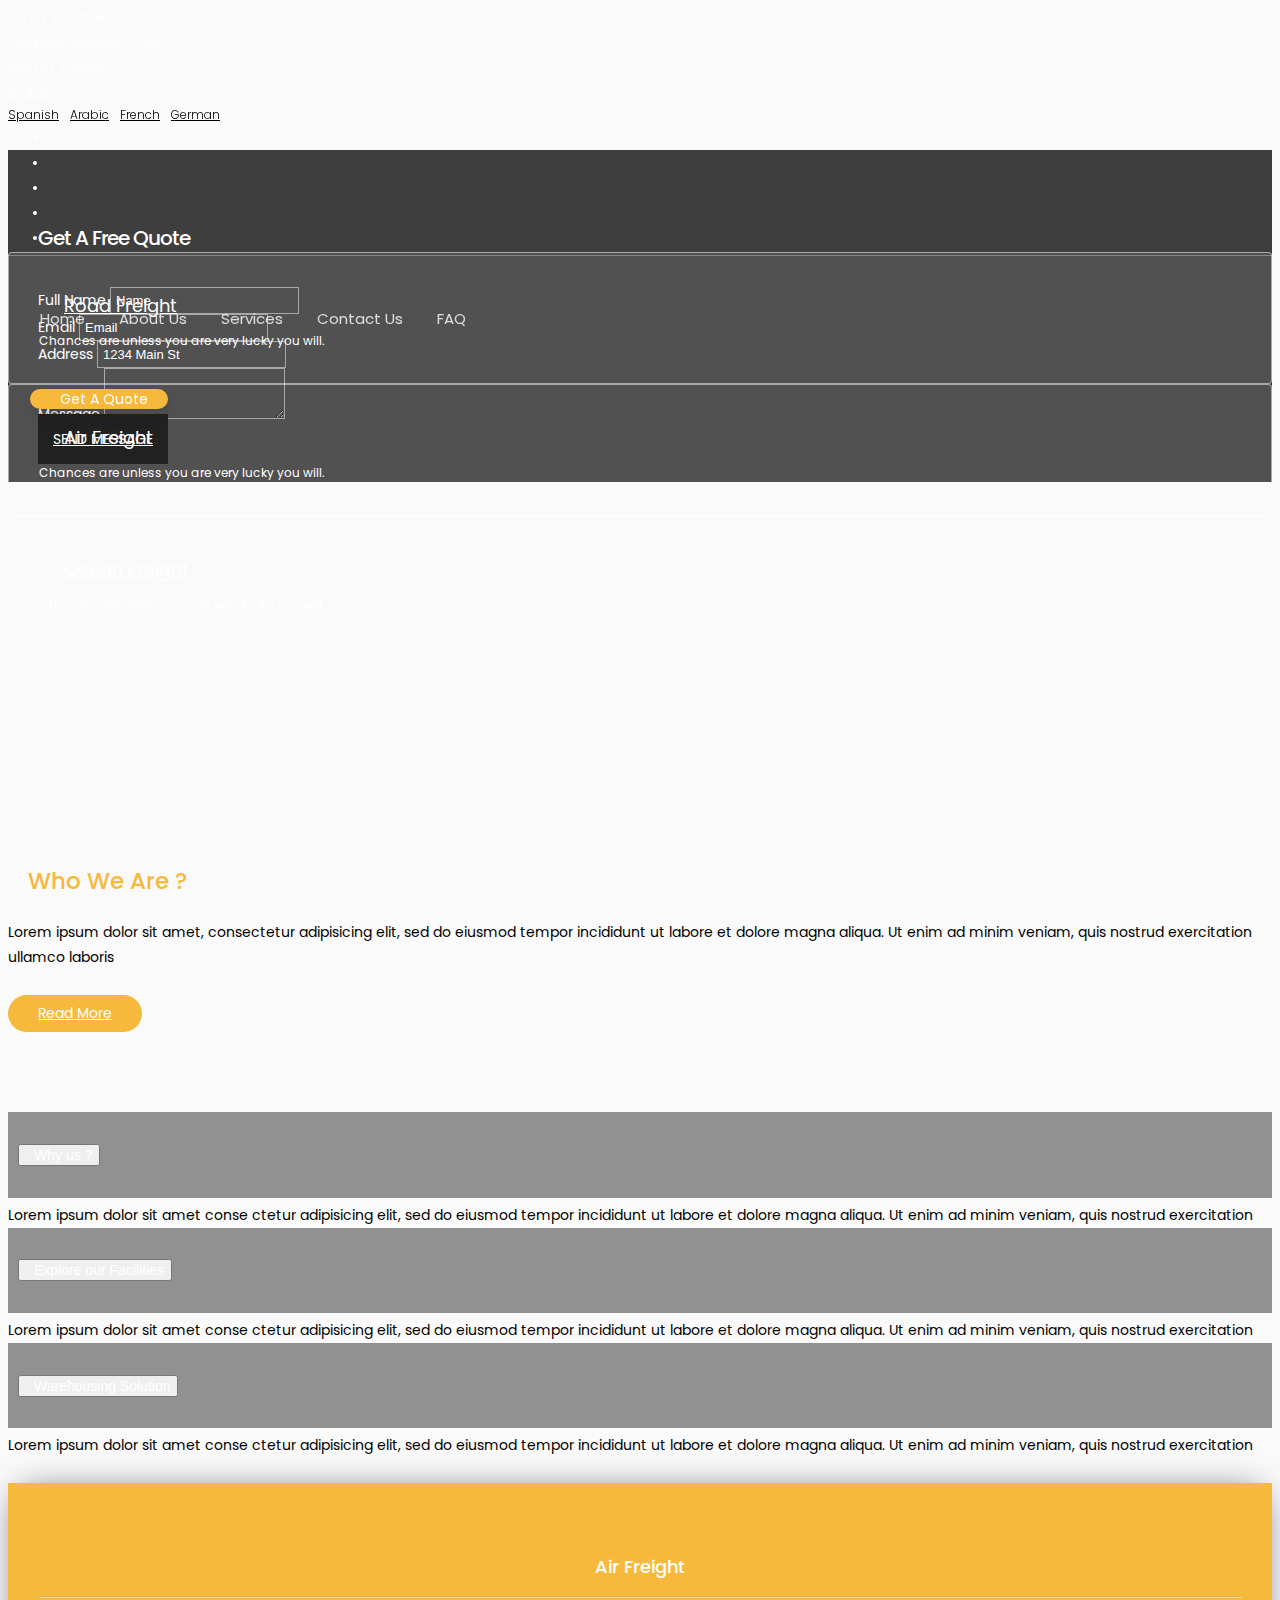
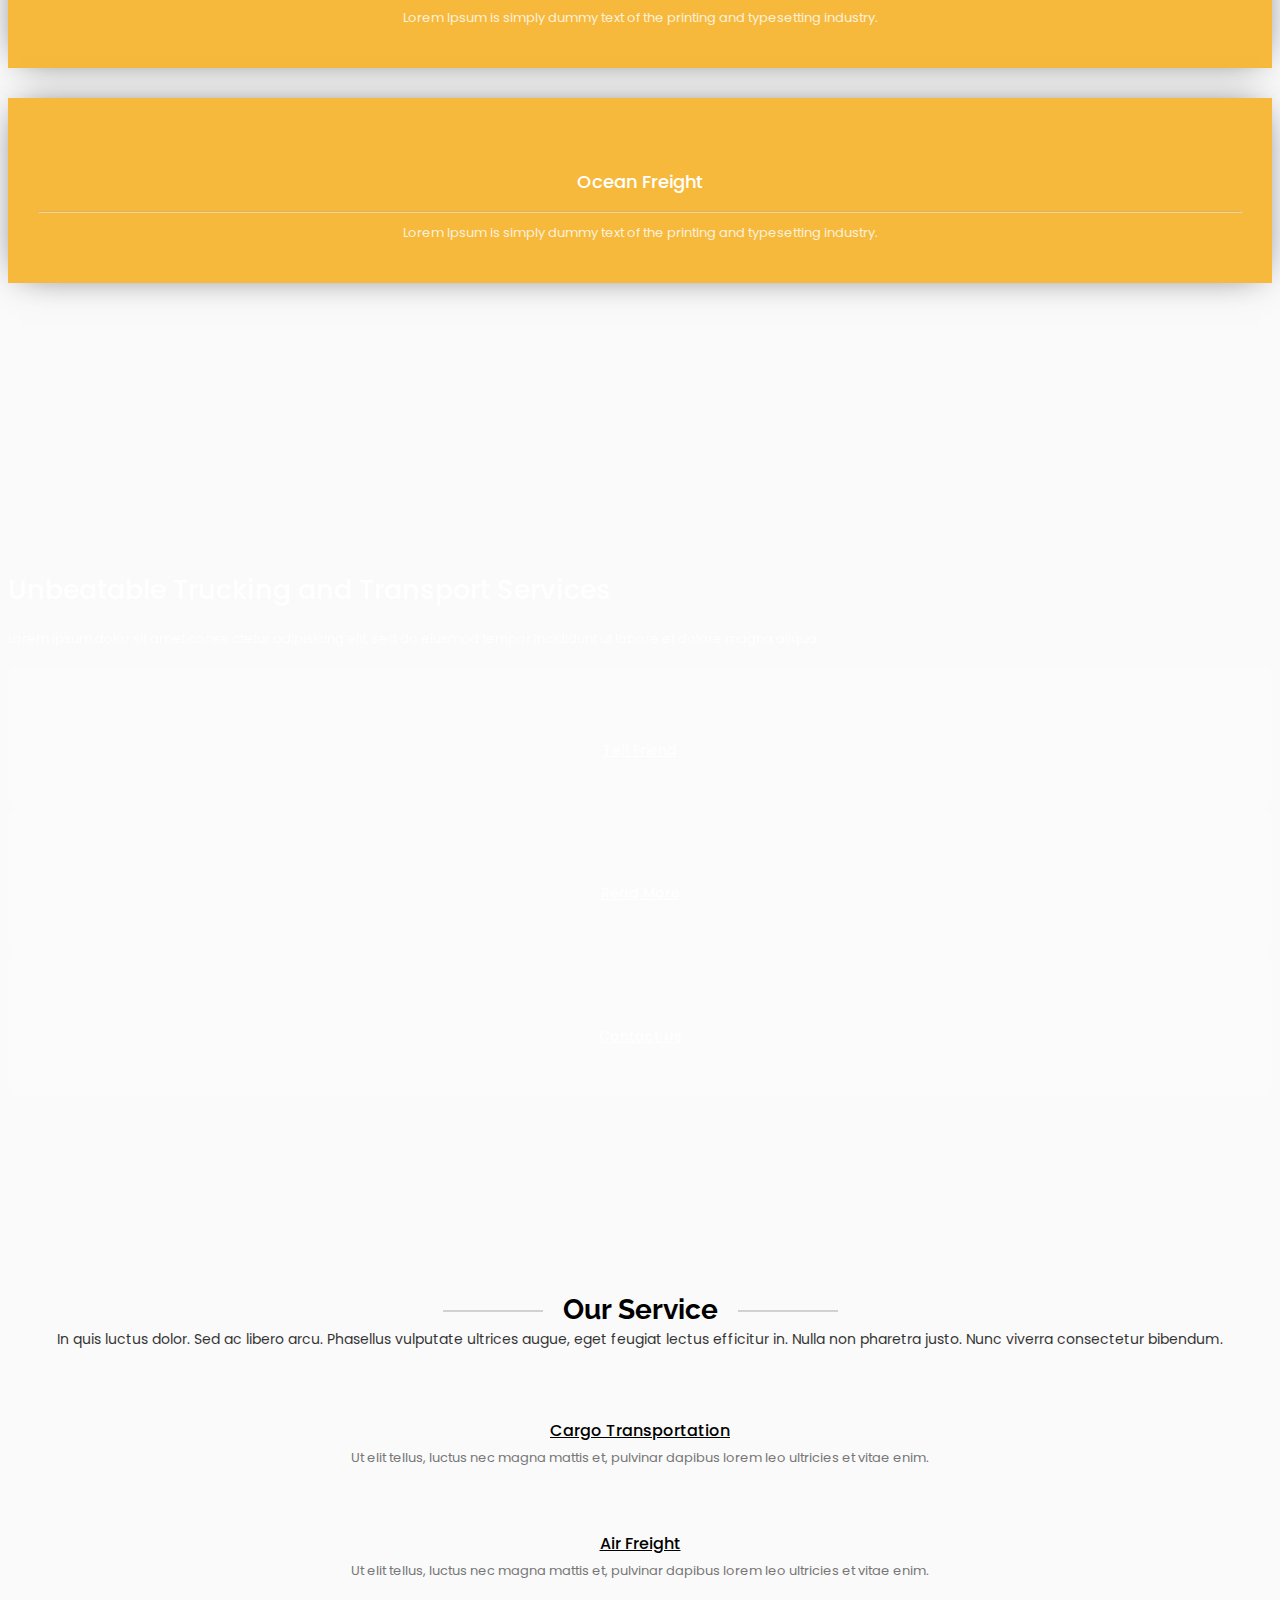
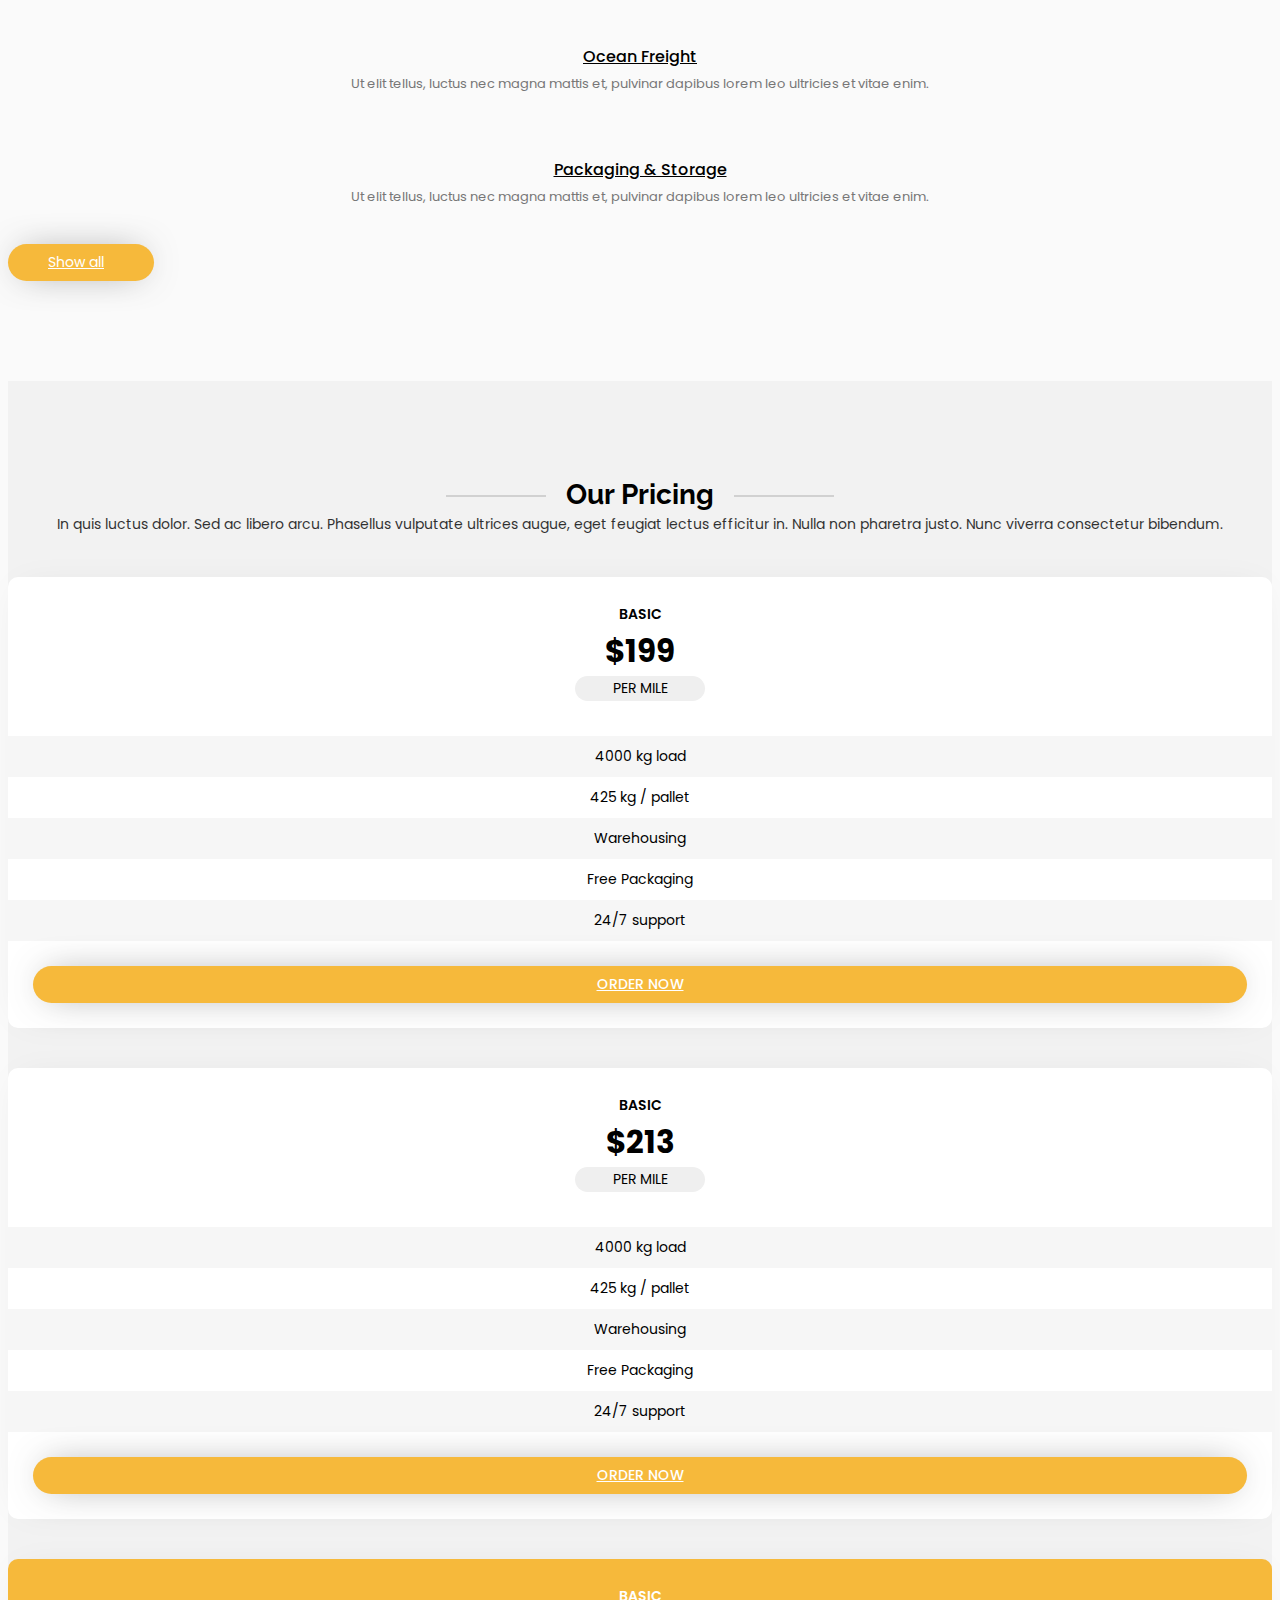
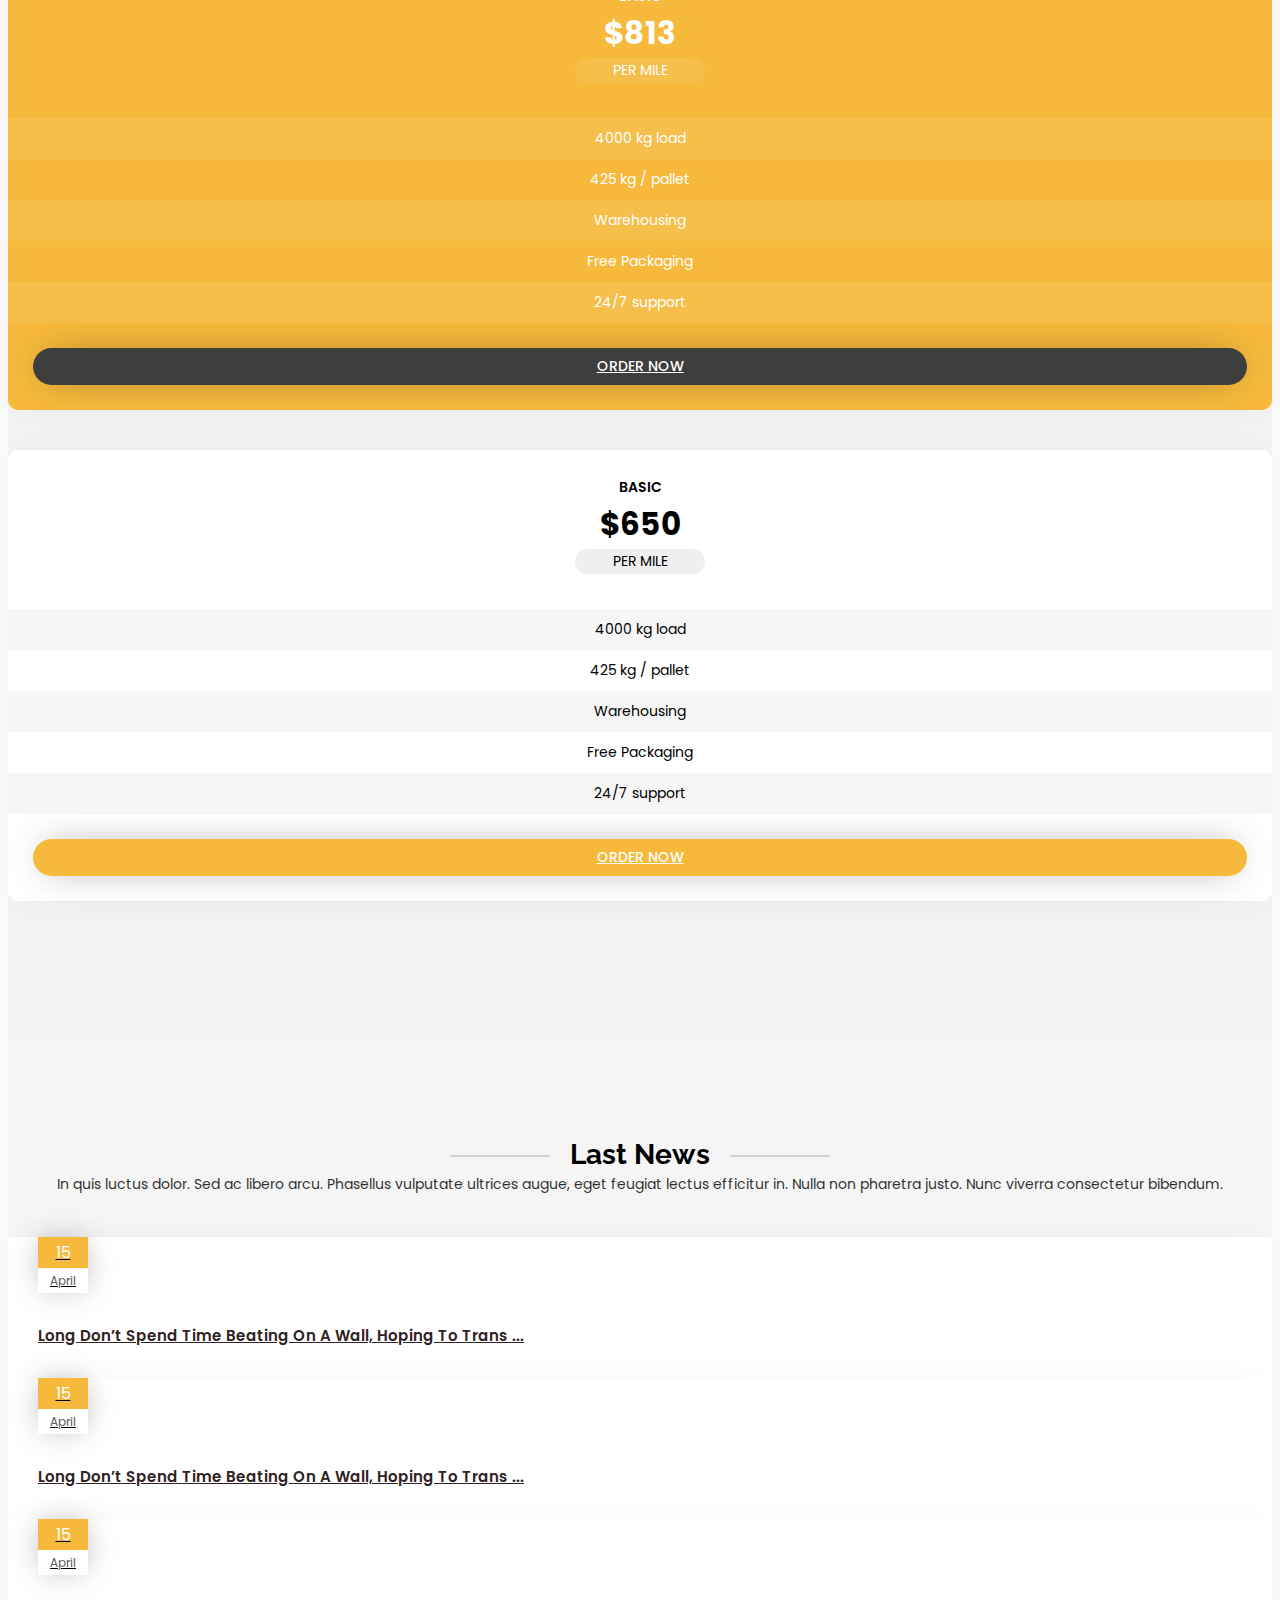
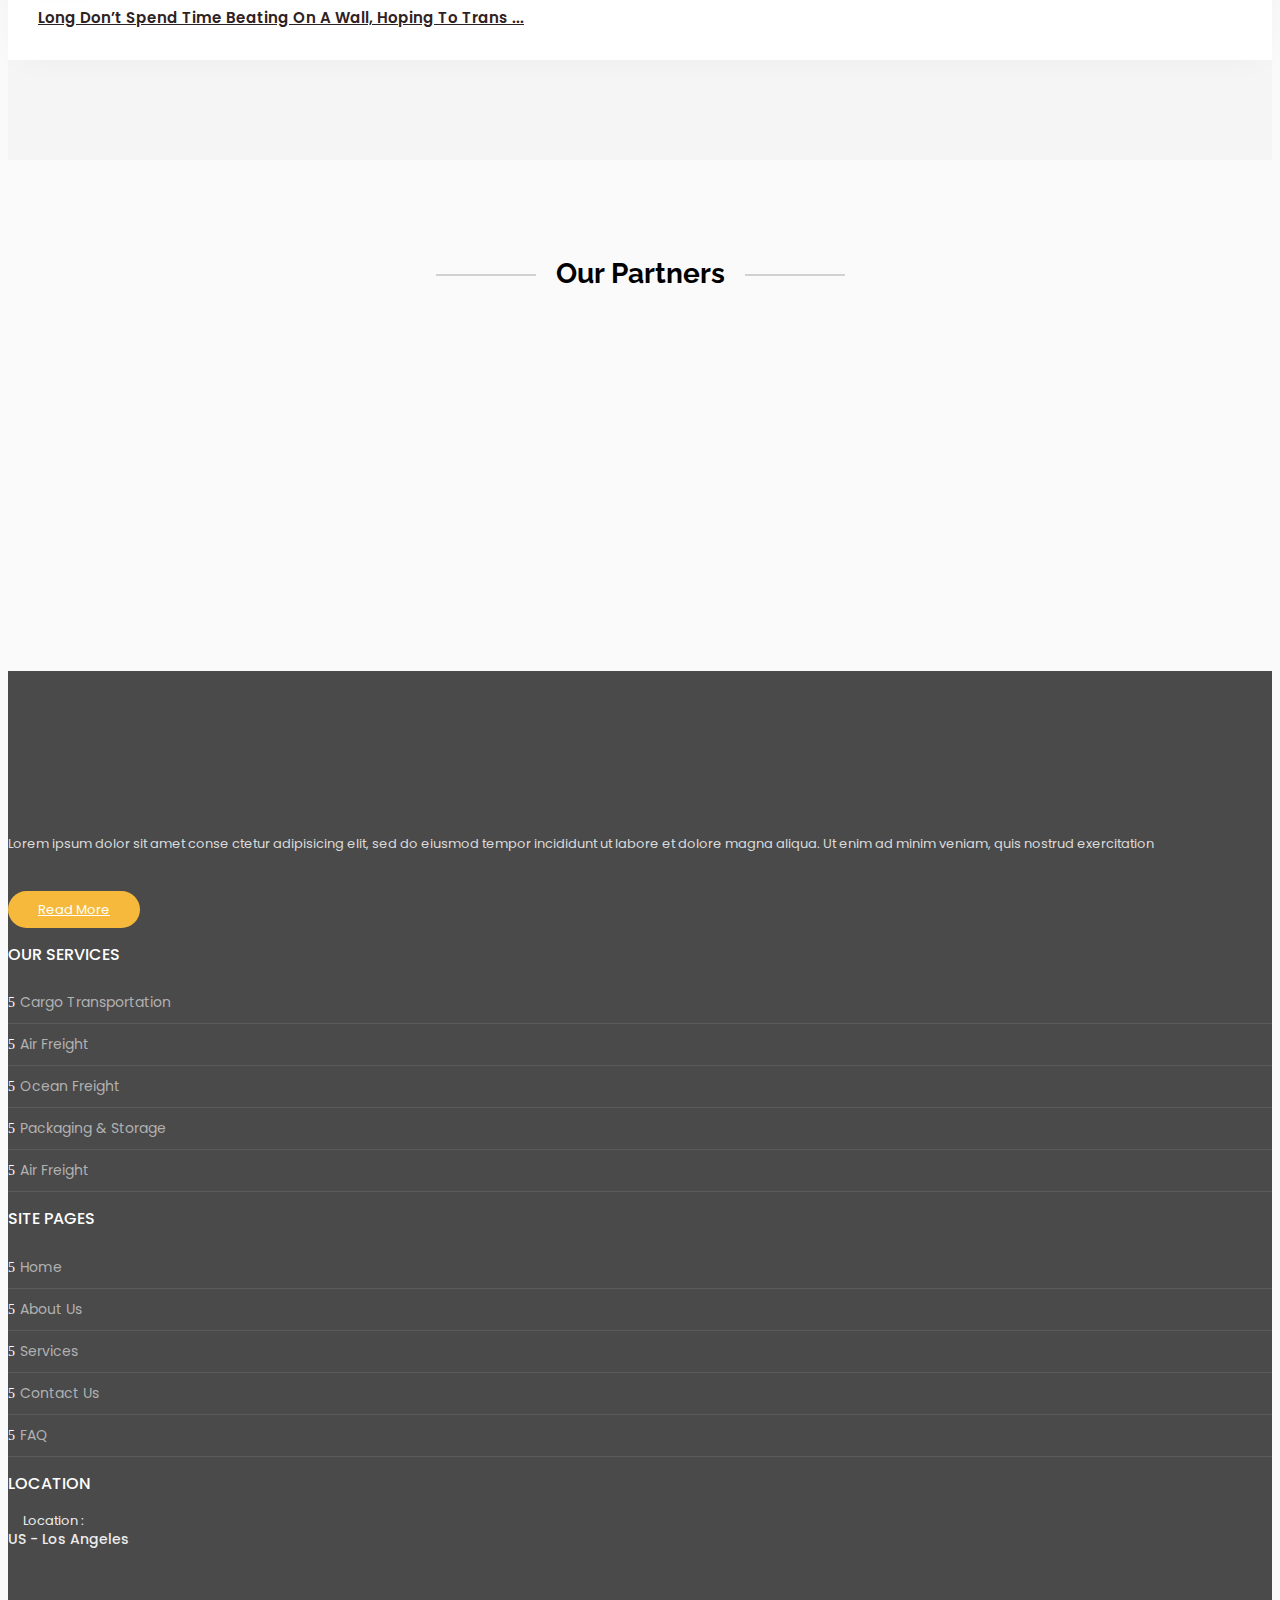
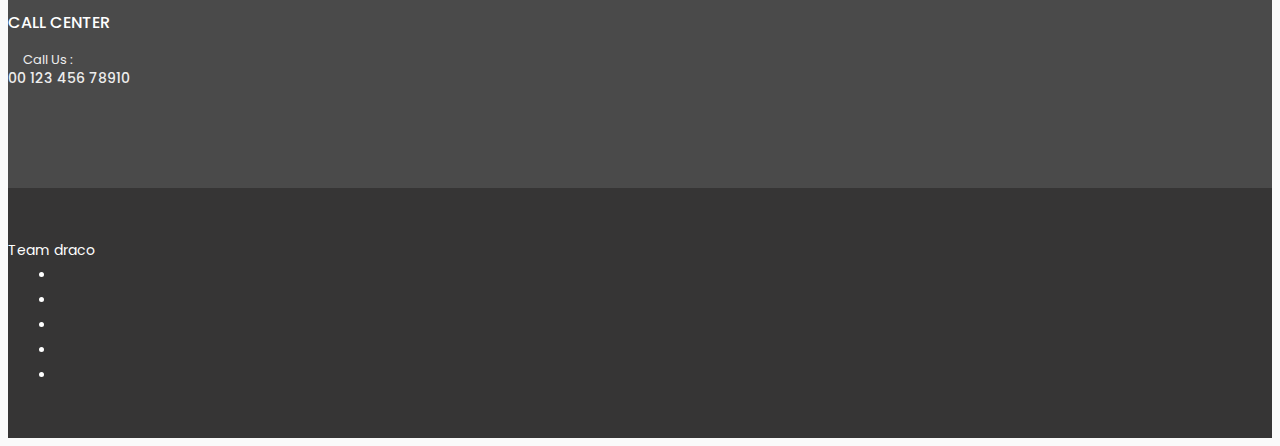
==== commit b400bd03: "Update index.html" ====
--- a/index.html
+++ b/index.html
@@ -338,7 +338,7 @@
                         <div class="col-sm-6">
                             <div class="cart-service background-main-color">
                                 <div class="icon"><img src="assets/icons/service-light-3.png" alt=""></div>
-                                <h2>Air Freight</h2>
+                                <h2>Ocean Freight</h2>
                                 <hr>
                                 <div class="text">Lorem Ipsum is simply dummy text of the printing and typesetting industry. </div>
                             </div>
--- a/assets/css/style.css
+++ b/assets/css/style.css
@@ -2,9 +2,9 @@
 /*-----------------------------------------------------------------
 [Main Stylesheet]
 
-Project:    Nile Logistics
+Project:    DRACO Logistics
 Version:    1.0
-Last change:    20 August 18
+Last change:    10 August 20
 Primary use:    Transportation and Logistics 
 
 
@@ -320,7 +320,7 @@
   text-transform: uppercase;
   font-weight: 700;
   text-decoration: none;
-  color: #e53935;
+  color: #F6B93B;
   display: block;
 }
 header ul.link-padding-tb-0px > li > a {
@@ -1282,7 +1282,7 @@
   text-align: center;
 }
 .blog-item .date span.day {
-  background: #e53935;
+  background: #F6B93B;
   padding: 3px 0px;
   color: #fff;
   font-size: 16px;
@@ -1631,7 +1631,7 @@
   font-size: 17px;
 }
 .team.layout-2 ul.social-list li a {
-  color: #e53935;
+  color: #F6B93B;
   font-size: 13px;
   margin-right: 10px;
 }
@@ -1703,7 +1703,7 @@
 .nile-widget.contact-widget.widget_nav_menu ul li a:before {
   content: "\35";
   font-family: 'ElegantIcons';
-  color: #e53935;
+  color: #F6B93B;
   display: inline-block;
   margin-right: 5px;
 }
@@ -1737,7 +1737,7 @@
   content: " ";
   width: 10px;
   height: 10px;
-  background-color: #e53935;
+  background-color: #F6B93B;
   position: absolute;
   top: 10px;
   left: 0px;
@@ -1815,7 +1815,7 @@
   display: inline-block;
 }
 .post-standard .meta-out ul.meta li .icon {
-  color: #e53935;
+  color: #F6B93B;
   margin-right: 8px;
 }
 .post-standard .excerpt {
@@ -1845,7 +1845,7 @@
   font-weight: 600;
 }
 .product-item .out .price {
-  color: #e53935;
+  color: #F6B93B;
   font-weight: 600;
 }
 .product-item .out a.add_cart {
@@ -1867,7 +1867,7 @@
   margin-bottom: 10px;
 }
 .nile-cart thead.nile-cart-title {
-  background-color: #e53935;
+  background-color: #F6B93B;
   border-radius: 10px;
   margin-bottom: 15px;
 }
@@ -2094,7 +2094,7 @@
 }
 
 .btn-primary-travlez {
-  background-color: #e53935;
+  background-color: #F6B93B;
   border: none;
   border-radius: 0px;
   font-size: 13px;
@@ -32015,7 +32015,7 @@
 }
 .cart-model a.btn-outline-primary {
   border: none;
-  color: #e53935;
+  color: #F6B93B;
   font-weight: 400;
   padding: 13px 30px;
   text-transform: capitalize;
@@ -32029,7 +32029,7 @@
   text-align: right;
 }
 .cart-model a.btn-outline-primary:hover {
-  background-color: #e53935;
+  background-color: #F6B93B;
 }
 .cart-model .cart-total {
   margin: 0px 0 0px 0;
@@ -38065,7 +38065,7 @@
   }
 
   .service.layout-1 {
-    background-color: #e53935;
+    background-color: #F6B93B;
     margin-bottom: 30px;
   }
 }
